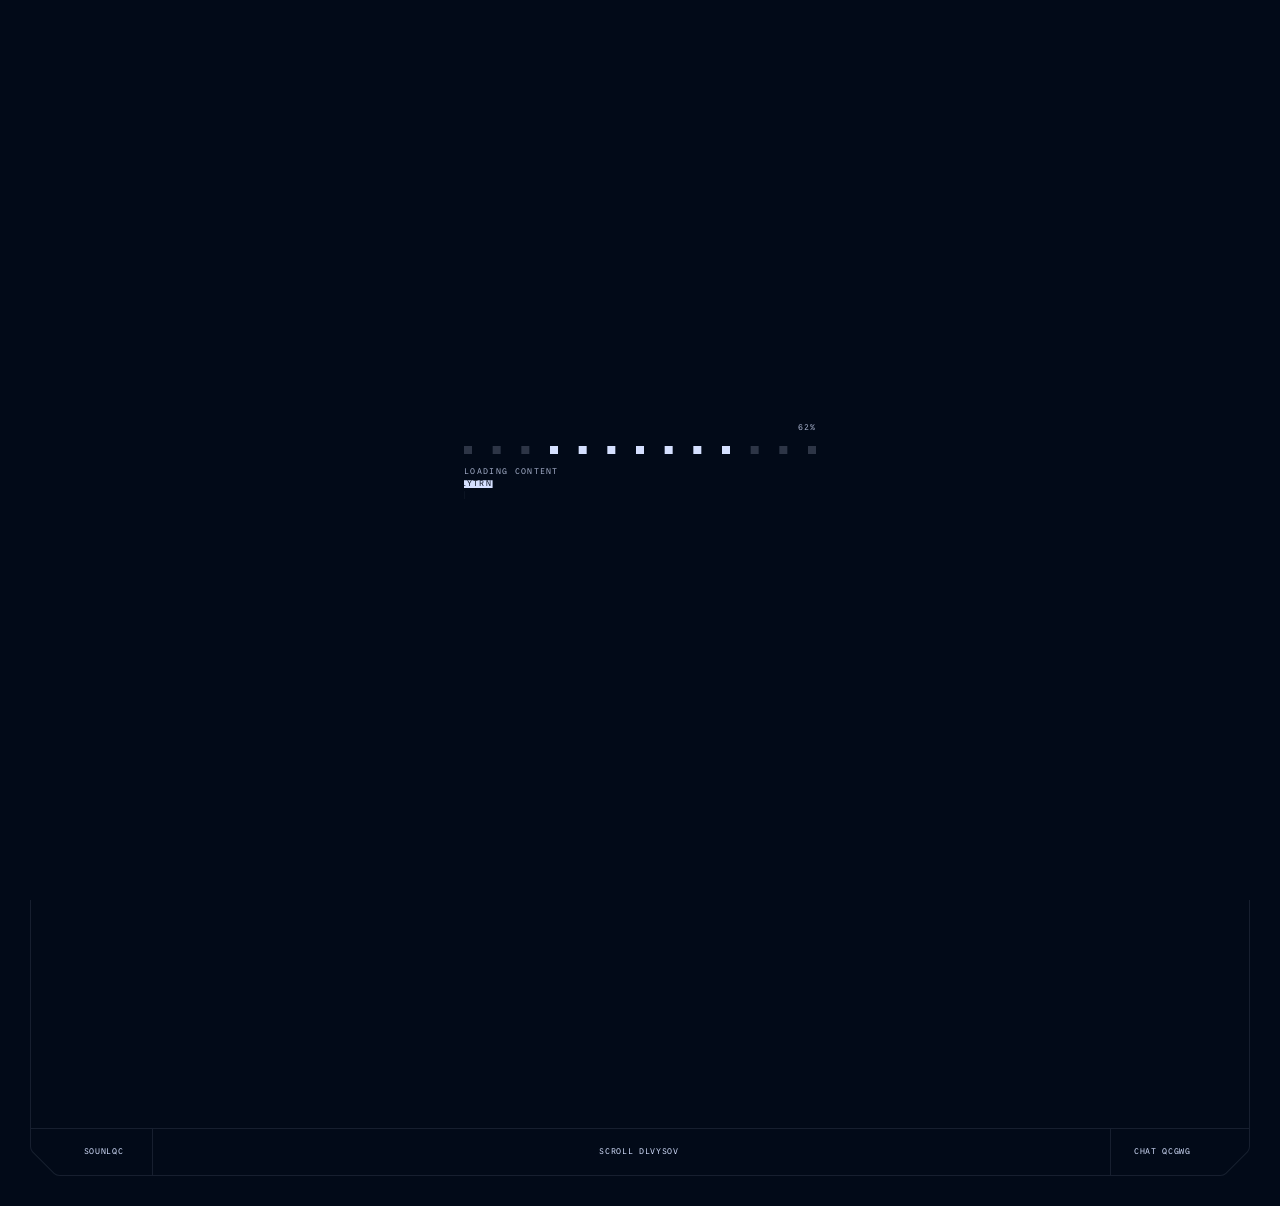
==== index.html @ 5335553f "Localize site content for Meridian Developments Pakistan Replace Hubtown India copy with fictional P" ====
<!DOCTYPE html><html  lang="en-PK"><head><meta charset="utf-8"><meta name="viewport" content="width=device-width, initial-scale=1"><script src="https://www.googletagmanager.com/gtag/js?id=G-R5HTBMW0V3" async></script><script src="/gtag-init.js"></script><style>.center-wrapper[data-v-f17dfb82]{align-items:center;display:flex;height:100vh;justify-content:center;width:100vw}.flash-square[data-v-f17dfb82]{background-color:#d5e0ff;height:8px;top:50%;transform:translate(-50%,-50%);width:8px;z-index:1}.flash-square[data-v-f17dfb82],.progress-text[data-v-f17dfb82]{left:50%;opacity:0;position:absolute}.progress-text[data-v-f17dfb82]{top:0;transform:translate(-50%,-75%)}.loading-text[data-v-f17dfb82]{bottom:0;left:50%;opacity:0;position:absolute;transform:translate(-50%,75%)}svg[data-v-f17dfb82]{display:block;height:40px;width:auto}.cell[data-v-f17dfb82]{fill:#d5e0ff;transform-box:fill-box}.stroke[data-v-f17dfb82]{fill:none;stroke:#d5e0ff;stroke-width:1;stroke-linecap:butt;stroke-linejoin:miter;stroke-dasharray:1;stroke-dashoffset:1}.intro-sq rect[data-v-f17dfb82]{fill:#d5e0ff;opacity:0}.intro-sq[data-v-f17dfb82]{transform-origin:0 0}#sqT rect[data-v-f17dfb82],.intro-sq[data-v-f17dfb82]{transform-box:fill-box}#sqT rect[data-v-f17dfb82]{opacity:0;transform:scale(4);transform-origin:50% 50%}#sqB1 rect[data-v-f17dfb82],#sqB5 rect[data-v-f17dfb82],#sqH1 rect[data-v-f17dfb82],#sqH5 rect[data-v-f17dfb82],#sqN1 rect[data-v-f17dfb82],#sqN5 rect[data-v-f17dfb82],#sqO1 rect[data-v-f17dfb82],#sqO5 rect[data-v-f17dfb82],#sqU1 rect[data-v-f17dfb82],#sqU5 rect[data-v-f17dfb82],#sqW1 rect[data-v-f17dfb82],#sqW5 rect[data-v-f17dfb82]{opacity:0}#H_C1col[data-v-f17dfb82],#H_C5col[data-v-f17dfb82],#N_C1col[data-v-f17dfb82],#N_C5col[data-v-f17dfb82],#T_C3col[data-v-f17dfb82],#U_C1col[data-v-f17dfb82],#U_C5col[data-v-f17dfb82],#W_C1col[data-v-f17dfb82],#W_C5col[data-v-f17dfb82]{transform:scaleY(0);transform-origin:50% 50%}#H_C1row[data-v-f17dfb82],#U_E1row[data-v-f17dfb82],#W_E1row[data-v-f17dfb82]{transform:scaleX(0);transform-origin:0 50%}#T_A3row[data-v-f17dfb82]{transform:scaleX(0);transform-origin:50% 50%}#W_A3col[data-v-f17dfb82]{transform:scaleY(0);transform-origin:50% 0}#N_A5row[data-v-f17dfb82]{transform:scaleX(0);transform-origin:100% 50%}#O_triangle[data-v-f17dfb82]{fill:#d5e0ff;transform:scale(0);transform-box:fill-box;transform-origin:0 100%}.letters[data-v-f17dfb82]{opacity:0}.letters-animating .stroke[data-v-f17dfb82]{animation:draw-f17dfb82 1s cubic-bezier(.2,0,0,1) 0s forwards}.letters-animating #H_C1col[data-v-f17dfb82],.letters-animating #H_C5col[data-v-f17dfb82],.letters-animating #N_C1col[data-v-f17dfb82],.letters-animating #N_C5col[data-v-f17dfb82],.letters-animating #T_C3col[data-v-f17dfb82],.letters-animating #U_C1col[data-v-f17dfb82],.letters-animating #U_C5col[data-v-f17dfb82],.letters-animating #W_C1col[data-v-f17dfb82],.letters-animating #W_C5col[data-v-f17dfb82]{animation:colFrom1-f17dfb82 1s cubic-bezier(.2,0,0,1) 0s forwards}.letters-animating #H_C1row[data-v-f17dfb82]{animation:rowFrom1-f17dfb82 1s cubic-bezier(.2,0,0,1) 67ms forwards}.letters-animating #U_E1row[data-v-f17dfb82],.letters-animating #W_E1row[data-v-f17dfb82]{animation:rowFrom0-f17dfb82 1s cubic-bezier(.2,0,0,1) 0s forwards}.letters-animating #B_loopTop[data-v-f17dfb82]{animation:draw-f17dfb82 1s cubic-bezier(.2,0,0,1) 67ms forwards}.letters-animating #T_A3row[data-v-f17dfb82]{animation:rowFrom0-f17dfb82 1s cubic-bezier(.2,0,0,1) 67ms forwards}.letters-animating #W_A3col[data-v-f17dfb82]{animation:colFrom0-f17dfb82 1s cubic-bezier(.2,0,0,1) 0s forwards}.letters-animating #N_A5row[data-v-f17dfb82]{animation:rowFrom1-f17dfb82 1s cubic-bezier(.2,0,0,1) 67ms forwards}.letters-animating #O_triangle[data-v-f17dfb82]{animation:triGrow-f17dfb82 1s cubic-bezier(.2,0,0,1) 67ms forwards}.letters-animating .letters[data-v-f17dfb82]{animation:showLetters-f17dfb82 0s linear 0s forwards}@keyframes colFrom1-f17dfb82{0%{transform:scaleY(1)}to{transform:scaleY(5)}}@keyframes colFrom0-f17dfb82{0%{transform:scaleY(0)}to{transform:scaleY(5)}}@keyframes rowFrom1-f17dfb82{0%{transform:scaleX(1)}to{transform:scaleX(5)}}@keyframes rowFrom0-f17dfb82{0%{transform:scaleX(0)}to{transform:scaleX(5)}}@keyframes draw-f17dfb82{0%{stroke-dashoffset:1}to{stroke-dashoffset:0}}@keyframes triGrow-f17dfb82{0%{transform:scale(0)}to{transform:scale(1)}}@keyframes showLetters-f17dfb82{to{opacity:1}}</style><style>.beveled-box[data-v-9317ace3]{display:flex;position:relative}.beveled-box.has-border[data-v-9317ace3]{background:transparent}.beveled-box-content[data-v-9317ace3]{display:flex;height:100%;position:relative;width:100%;z-index:1}.border-svg[data-v-9317ace3]{height:100%;left:0;pointer-events:none;position:absolute;top:0;width:100%;z-index:2}</style><style>.transparent[data-v-acc11dbd]{-webkit-backdrop-filter:blur(20px);backdrop-filter:blur(20px);background-color:#d5e0ff0d;color:#d5e0ff}.solid-light[data-v-acc11dbd],.transparent__background[data-v-acc11dbd]{background-color:#d5e0ff}.solid-light[data-v-acc11dbd]{color:#020a19}.solid-dark[data-v-acc11dbd]{background-color:#020a19;color:#d5e0ff}</style><style>.opacity-hover[data-v-ba815286]{cursor:pointer;transition:opacity .33s linear}.opacity-hover[data-v-ba815286]:hover{opacity:1}.theme-light[data-v-ba815286]{background-color:#d5e0ff;color:#020a19}</style><style>.qrButton[data-v-1f97fa6a]{-webkit-backdrop-filter:blur(20px);backdrop-filter:blur(20px);background-color:#d5e0ff1a}</style><style>.fauxBorder[data-v-c2bbcbea]{background-color:#020a191a;height:1px;left:0;position:absolute;top:0;transform:translate(-10%);width:200vw}.question[data-v-c2bbcbea]{color:#020a1980}</style><style>.cardBackground[data-v-e42651b4]{-webkit-backdrop-filter:blur(20px);backdrop-filter:blur(20px);background:#d5e0ff0d}.fauxBorder[data-v-e42651b4]{background-color:#020a191a;height:1px;left:0;position:absolute;top:0;transform:translate(-10%);width:200vw}</style><link rel="stylesheet" href="/_nuxt/entry.B3VGTdCo.css" crossorigin><link rel="preload" href="/fonts/grotesk-bold.woff2" as="font" type="font/woff2" crossorigin><link rel="preload" href="/fonts/grotesk-regular.woff2" as="font" type="font/woff2" crossorigin><link rel="preload" href="/fonts/grotesk-light.woff2" as="font" type="font/woff2" crossorigin><link rel="preload" href="/fonts/commit-mono.otf" as="font" type="font/opentype" crossorigin><link rel="preload" href="/fonts/commit-mono-bold.ttf" as="font" type="font/truetype" crossorigin><link rel="preload" as="fetch" crossorigin="anonymous" href="/_payload.json?b86e74f0-2e60-498e-9f13-fb0e963d8aa3"><link rel="modulepreload" as="script" crossorigin href="/_nuxt/u1ipQrxM.js"><link rel="modulepreload" as="script" crossorigin href="/_nuxt/DFx-XpBD.js"><link rel="preload" as="fetch" fetchpriority="low" crossorigin="anonymous" href="/_nuxt/builds/meta/b86e74f0-2e60-498e-9f13-fb0e963d8aa3.json"><link rel="prefetch" as="script" crossorigin href="/_nuxt/651Dh9dk.js"><link rel="prefetch" as="script" crossorigin href="/_nuxt/0HLO-J_r.js"><link rel="prefetch" as="script" crossorigin href="/_nuxt/biq0egKh.js"><link rel="prefetch" as="script" crossorigin href="/_nuxt/ocXXpsJX.js"><link rel="prefetch" as="script" crossorigin href="/_nuxt/Bmtl4jgW.js"><link rel="prefetch" as="script" crossorigin href="/_nuxt/D9UjBbvm.js"><meta name="robots" content="index, follow, max-image-preview:large, max-snippet:-1, max-video-preview:-1"><meta name="description" content="Meridian Developments Pakistan creates premium residential and commercial landmarks across Karachi, Lahore, Islamabad, and Rawalpindi."><meta property="og:description" content="Meridian Developments Pakistan creates premium residential and commercial landmarks across Karachi, Lahore, Islamabad, and Rawalpindi."><meta property="og:image" content="https://meridian-pk.vercel.app/images/share_asset.jpg"><meta name="twitter:card" content="summary_large_image"><title>Meridian Developments Pakistan | Premium Real Estate Developer</title><link rel="canonical" href="https://meridian-pk.vercel.app/"><link rel="icon" href="/images/favicon/favicon.ico" sizes="48x48"><link rel="icon" type="image/svg+xml" href="/images/favicon/favicon.svg"><link rel="icon" type="image/png" sizes="96x96" href="/images/favicon/favicon-96x96.png"><link rel="apple-touch-icon" href="/images/favicon/apple-touch-icon.png"><link rel="manifest" href="/images/favicon/site.webmanifest"><script type="module" src="/_nuxt/u1ipQrxM.js" crossorigin></script></head><body><!--teleport start anchor--><!--teleport anchor--><!--teleport start anchor--><!--teleport anchor--><!--teleport start anchor--><!--teleport anchor--><!--teleport start anchor--><!--teleport anchor--><!--teleport start anchor--><!--teleport anchor--><div id="__nuxt"><!--[--><div></div><!----><div class="loader fixed inset-0 bg-dark-blue z-[1000] flex justify-center items-center" data-v-f17dfb82><div class="center-wrapper flex-col opacity-0 scale-75 md:scale-100" data-v-f17dfb82><div class="relative w-fit h-fit" data-v-f17dfb82><div class="progress-text text-11 leading-1 tracking-16 font-mono text-off-blue" data-v-f17dfb82>0% </div><div class="flash-square" data-v-f17dfb82></div><svg xmlns="http://www.w3.org/2000/svg" viewBox="0 0 352 40" data-v-f17dfb82><g id="sqH1" class="intro-sq" style="--dx:0px;" data-v-f17dfb82><rect x="0" y="16" width="8" height="8" data-v-f17dfb82></rect></g><g id="sqH5" class="intro-sq" style="--dx:3.333px;" data-v-f17dfb82><rect x="28.667" y="16" width="8" height="8" data-v-f17dfb82></rect></g><g id="sqU1" class="intro-sq" style="--dx:-5.333px;" data-v-f17dfb82><rect x="57.333" y="16" width="8" height="8" data-v-f17dfb82></rect></g><g id="sqU5" class="intro-sq" style="--dx:-2px;" data-v-f17dfb82><rect x="86" y="16" width="8" height="8" data-v-f17dfb82></rect></g><g id="sqB1" class="intro-sq" style="--dx:-10.667px;" data-v-f17dfb82><rect x="114.667" y="16" width="8" height="8" data-v-f17dfb82></rect></g><g id="sqB5" class="intro-sq" style="--dx:-7.333px;" data-v-f17dfb82><rect x="143.333" y="16" width="8" height="8" data-v-f17dfb82></rect></g><g id="sqT" class="intro-sq" style="--dx:0px;" data-v-f17dfb82><rect x="172" y="16" width="8" height="8" data-v-f17dfb82></rect></g><g id="sqO1" class="intro-sq" style="--dx:7.333px;" data-v-f17dfb82><rect x="200.667" y="16" width="8" height="8" data-v-f17dfb82></rect></g><g id="sqO5" class="intro-sq" style="--dx:10.667px;" data-v-f17dfb82><rect x="229.333" y="16" width="8" height="8" data-v-f17dfb82></rect></g><g id="sqW1" class="intro-sq" style="--dx:2px;" data-v-f17dfb82><rect x="258" y="16" width="8" height="8" data-v-f17dfb82></rect></g><g id="sqW5" class="intro-sq" style="--dx:5.333px;" data-v-f17dfb82><rect x="286.667" y="16" width="8" height="8" data-v-f17dfb82></rect></g><g id="sqN1" class="intro-sq" style="--dx:-3.333px;" data-v-f17dfb82><rect x="315.333" y="16" width="8" height="8" data-v-f17dfb82></rect></g><g id="sqN5" class="intro-sq" style="--dx:0px;" data-v-f17dfb82><rect x="344" y="16" width="8" height="8" data-v-f17dfb82></rect></g><g class="letters" data-v-f17dfb82><g transform="translate(0,0) scale(8)" data-v-f17dfb82><rect id="H_C1col" class="cell" x="0" y="2" width="1" height="1" data-v-f17dfb82></rect><rect id="H_C5col" class="cell" x="4" y="2" width="1" height="1" data-v-f17dfb82></rect><rect id="H_C1row" class="cell" x="0" y="2" width="1" height="1" data-v-f17dfb82></rect></g><g transform="translate(52,0) scale(8)" data-v-f17dfb82><rect id="U_C1col" class="cell" x="0" y="2" width="1" height="1" data-v-f17dfb82></rect><rect id="U_C5col" class="cell" x="4" y="2" width="1" height="1" data-v-f17dfb82></rect><rect id="U_E1row" class="cell" x="0" y="4" width="1" height="1" data-v-f17dfb82></rect></g><g transform="translate(104,0) scale(8)" data-v-f17dfb82><rect class="cell" x="0" y="2" width="1" height="1" data-v-f17dfb82></rect><rect class="cell" x="4" y="2" width="1" height="1" data-v-f17dfb82></rect><path id="B_mid" class="stroke" d="M0.5 2.5L4.5 2.5" pathLength="1" data-v-f17dfb82></path><path id="B_loopBottom" class="stroke" d="M4.5 2.5L4.5 4.5L0.5 4.5L0.5 2.5" pathLength="1" data-v-f17dfb82></path><path id="B_loopTop" class="stroke" d="M0.5 2.5L0.5 0.5L4.5 0.5L4.5 2.5" pathLength="1" data-v-f17dfb82></path></g><g transform="translate(156,0) scale(8)" data-v-f17dfb82><rect id="T_C3col" class="cell" x="2" y="2" width="1" height="1" data-v-f17dfb82></rect><rect id="T_A3row" class="cell" x="2" y="0" width="1" height="1" data-v-f17dfb82></rect></g><g transform="translate(208,0) scale(8)" data-v-f17dfb82><rect class="cell" x="0" y="2" width="1" height="1" data-v-f17dfb82></rect><rect class="cell" x="4" y="2" width="1" height="1" data-v-f17dfb82></rect><path class="stroke" d="M0.5 2.5L0.5 4.5L4.5 4.5L4.5 2.5" pathLength="1" data-v-f17dfb82></path><path class="stroke" d="M4.5 2.5L4.5 0.5L0.5 0.5L0.5 2.5" pathLength="1" data-v-f17dfb82></path><path id="O_triangle" d="M0.5 1L0.5 5L5 5Z" data-v-f17dfb82></path></g><g transform="translate(260,0) scale(8)" data-v-f17dfb82><rect id="W_C1col" class="cell" x="0" y="2" width="1" height="1" data-v-f17dfb82></rect><rect id="W_C5col" class="cell" x="4" y="2" width="1" height="1" data-v-f17dfb82></rect><rect id="W_E1row" class="cell" x="0" y="4" width="1" height="1" data-v-f17dfb82></rect><rect id="W_A3col" class="cell" x="2" y="0" width="1" height="1" data-v-f17dfb82></rect></g><g transform="translate(312,0) scale(8)" data-v-f17dfb82><rect id="N_C1col" class="cell" x="0" y="2" width="1" height="1" data-v-f17dfb82></rect><rect id="N_C5col" class="cell" x="4" y="2" width="1" height="1" data-v-f17dfb82></rect><rect id="N_A5row" class="cell" x="4" y="0" width="1" height="1" data-v-f17dfb82></rect></g></g></svg><div class="loading-text text-11 leading-1 tracking-16 uppercase font-mono text-off-blue" data-v-f17dfb82> Loading content </div><div class="flex flex-col gap-4 absolute bottom-0 left-0 translate-y-[150%] text-11 leading-1 tracking-16 uppercase font-mono text-off-blue" data-v-f17dfb82><span class="relative inline-block whitespace-nowrap overflow-hidden w-fit h-fit" manual-trigger="true" data-v-f17dfb82><span class="invisible hidden" aria-hidden="true"><!--[--> 100% Loaded <!--]--></span><span class="relative z-10"></span><span class="absolute top-0 left-0 w-full h-full z-20 bg-off-blue text-dark-blue flex items-center"></span></span><span class="relative inline-block whitespace-nowrap overflow-hidden w-fit h-fit" manual-trigger="true" data-v-f17dfb82><span class="invisible hidden" aria-hidden="true"><!--[--> Ready to Explore <!--]--></span><span class="relative z-10"></span><span class="absolute top-0 left-0 w-full h-full z-20 bg-off-blue text-dark-blue flex items-center"></span></span></div></div></div></div><div><!--[--><div class="flex flex-col items-center select-none touch-none gap-y-20 pointer-events-none" style="opacity:1;" id="district-item-central-suburbs"><div class="relative w-40 h-40"><div class="w-full h-full relative"><div class="w-full h-full bg-off-blue scale-0 opacity-0 absolute left-1/2 top-1/2 -translate-x-1/2 -translate-y-1/2"></div><div class="w-full h-full absolute top-0 left-0 border-off-blue border-opacity-20 border"></div><div class="w-2 h-2 absolute top-0 left-0 -translate-y-1 -translate-x-1 bg-off-blue"></div><div class="w-2 h-2 absolute top-0 right-0 -translate-y-1 translate-x-1 bg-off-blue"></div><div class="w-2 h-2 absolute bottom-0 left-0 translate-y-1 -translate-x-1 bg-off-blue"></div><div class="w-2 h-2 absolute bottom-0 right-0 translate-y-1 translate-x-1 bg-off-blue"></div></div><div class="w-[0.313rem] h-[0.313rem] absolute top-1/2 left-1/2 -translate-y-1/2 -translate-x-1/2 bg-off-blue"></div></div><div class="relative top-full flex flex-col items-center gap-y-8"><div class="flex relative p-4"><div class="w-full h-full absolute left-0 top-0 bg-off-blue"></div><span class="relative whitespace-nowrap font-mono text-11 leading-1.2 tracking-8 text-dark-blue text-nowrap uppercase" style="display:inline-block;"><span class="invisible inline-block" aria-hidden="true"><!--[-->09 PROJECTS<!--]--></span><span class="absolute inset-0"></span></span></div><span class="text-16 font-bold leading-0.8 tracking-4 uppercase text-off-blue text-nowrap"><span class="relative whitespace-nowrap uppercase" style="display:inline-block;"><span class="invisible inline-block" aria-hidden="true"><!--[-->Islamabad<!--]--></span><span class="absolute inset-0"></span></span></span></div></div><div class="flex flex-col items-center select-none touch-none gap-y-20 pointer-events-none" style="opacity:1;" id="district-item-south-mumbai"><div class="relative w-40 h-40"><div class="w-full h-full relative"><div class="w-full h-full bg-off-blue scale-0 opacity-0 absolute left-1/2 top-1/2 -translate-x-1/2 -translate-y-1/2"></div><div class="w-full h-full absolute top-0 left-0 border-off-blue border-opacity-20 border"></div><div class="w-2 h-2 absolute top-0 left-0 -translate-y-1 -translate-x-1 bg-off-blue"></div><div class="w-2 h-2 absolute top-0 right-0 -translate-y-1 translate-x-1 bg-off-blue"></div><div class="w-2 h-2 absolute bottom-0 left-0 translate-y-1 -translate-x-1 bg-off-blue"></div><div class="w-2 h-2 absolute bottom-0 right-0 translate-y-1 translate-x-1 bg-off-blue"></div></div><div class="w-[0.313rem] h-[0.313rem] absolute top-1/2 left-1/2 -translate-y-1/2 -translate-x-1/2 bg-off-blue"></div></div><div class="relative top-full flex flex-col items-center gap-y-8"><div class="flex relative p-4"><div class="w-full h-full absolute left-0 top-0 bg-off-blue"></div><span class="relative whitespace-nowrap font-mono text-11 leading-1.2 tracking-8 text-dark-blue text-nowrap uppercase" style="display:inline-block;"><span class="invisible inline-block" aria-hidden="true"><!--[-->12 PROJECTS<!--]--></span><span class="absolute inset-0"></span></span></div><span class="text-16 font-bold leading-0.8 tracking-4 uppercase text-off-blue text-nowrap"><span class="relative whitespace-nowrap uppercase" style="display:inline-block;"><span class="invisible inline-block" aria-hidden="true"><!--[-->Karachi<!--]--></span><span class="absolute inset-0"></span></span></span></div></div><div class="flex flex-col items-center select-none touch-none gap-y-20 pointer-events-none" style="opacity:1;" id="district-item-western-suburbs"><div class="relative w-40 h-40"><div class="w-full h-full relative"><div class="w-full h-full bg-off-blue scale-0 opacity-0 absolute left-1/2 top-1/2 -translate-x-1/2 -translate-y-1/2"></div><div class="w-full h-full absolute top-0 left-0 border-off-blue border-opacity-20 border"></div><div class="w-2 h-2 absolute top-0 left-0 -translate-y-1 -translate-x-1 bg-off-blue"></div><div class="w-2 h-2 absolute top-0 right-0 -translate-y-1 translate-x-1 bg-off-blue"></div><div class="w-2 h-2 absolute bottom-0 left-0 translate-y-1 -translate-x-1 bg-off-blue"></div><div class="w-2 h-2 absolute bottom-0 right-0 translate-y-1 translate-x-1 bg-off-blue"></div></div><div class="w-[0.313rem] h-[0.313rem] absolute top-1/2 left-1/2 -translate-y-1/2 -translate-x-1/2 bg-off-blue"></div></div><div class="relative top-full flex flex-col items-center gap-y-8"><div class="flex relative p-4"><div class="w-full h-full absolute left-0 top-0 bg-off-blue"></div><span class="relative whitespace-nowrap font-mono text-11 leading-1.2 tracking-8 text-dark-blue text-nowrap uppercase" style="display:inline-block;"><span class="invisible inline-block" aria-hidden="true"><!--[-->18 PROJECTS<!--]--></span><span class="absolute inset-0"></span></span></div><span class="text-16 font-bold leading-0.8 tracking-4 uppercase text-off-blue text-nowrap"><span class="relative whitespace-nowrap uppercase" style="display:inline-block;"><span class="invisible inline-block" aria-hidden="true"><!--[-->Lahore<!--]--></span><span class="absolute inset-0"></span></span></span></div></div><div class="flex flex-col items-center select-none touch-none gap-y-20 pointer-events-none" style="opacity:1;" id="district-item-thane"><div class="relative w-40 h-40"><div class="w-full h-full relative"><div class="w-full h-full bg-off-blue scale-0 opacity-0 absolute left-1/2 top-1/2 -translate-x-1/2 -translate-y-1/2"></div><div class="w-full h-full absolute top-0 left-0 border-off-blue border-opacity-20 border"></div><div class="w-2 h-2 absolute top-0 left-0 -translate-y-1 -translate-x-1 bg-off-blue"></div><div class="w-2 h-2 absolute top-0 right-0 -translate-y-1 translate-x-1 bg-off-blue"></div><div class="w-2 h-2 absolute bottom-0 left-0 translate-y-1 -translate-x-1 bg-off-blue"></div><div class="w-2 h-2 absolute bottom-0 right-0 translate-y-1 translate-x-1 bg-off-blue"></div></div><div class="w-[0.313rem] h-[0.313rem] absolute top-1/2 left-1/2 -translate-y-1/2 -translate-x-1/2 bg-off-blue"></div></div><div class="relative top-full flex flex-col items-center gap-y-8"><div class="flex relative p-4"><div class="w-full h-full absolute left-0 top-0 bg-off-blue"></div><span class="relative whitespace-nowrap font-mono text-11 leading-1.2 tracking-8 text-dark-blue text-nowrap uppercase" style="display:inline-block;"><span class="invisible inline-block" aria-hidden="true"><!--[-->06 PROJECTS<!--]--></span><span class="absolute inset-0"></span></span></div><span class="text-16 font-bold leading-0.8 tracking-4 uppercase text-off-blue text-nowrap"><span class="relative whitespace-nowrap uppercase" style="display:inline-block;"><span class="invisible inline-block" aria-hidden="true"><!--[-->Thane<!--]--></span><span class="absolute inset-0"></span></span></span></div></div><!--]--><div style="width:100%;height:100%;position:fixed;top:0;left:0;z-index:0;"><div style="width:100%;height:100%;filter:none;"></div><!--[--><div class="absolute inset-0 w-full h-full bg-dark-blue pointer-events-none" style="opacity:0;"><!----></div><!--]--></div></div><div><div><!--[--><div id="map" class="w-full h-full absolute"></div><div class="page"><div><div class="flex flex-col overflow-hidden"><div class="hidden sm:flex flex-col fixed top-1/2 -translate-y-1/2 z-10 left-[0.625rem] sm:left-[2.5rem] gap-y-4"><!--[--><div class="cursor-pointer flex relative pl-14 py-10"><div class="absolute w-8 h-8 flex left-0 -translate-x-1/2"><div class="w-full h-full bg-off-blue"></div></div><span class="text-12 font-regular leading-0.9 tracking-24 uppercase text-off-blue"><span class="relative whitespace-nowrap uppercase block" style="display:inline-block;"><span class="invisible inline-block" aria-hidden="true"><!--[-->Future<!--]--></span><span class="absolute inset-0"></span></span></span></div><div class="cursor-pointer flex relative pl-14 py-10"><div class="absolute w-8 h-8 flex left-0 -translate-x-1/2"><div class="w-full h-full bg-off-blue"></div></div><span class="text-12 font-regular leading-0.9 tracking-24 uppercase text-off-blue"><span class="relative whitespace-nowrap uppercase block" style="display:inline-block;"><span class="invisible inline-block" aria-hidden="true"><!--[-->Innovation<!--]--></span><span class="absolute inset-0"></span></span></span></div><div class="cursor-pointer flex relative pl-14 py-10"><div class="absolute w-8 h-8 flex left-0 -translate-x-1/2"><div class="w-full h-full bg-off-blue"></div></div><span class="text-12 font-regular leading-0.9 tracking-24 uppercase text-off-blue"><span class="relative whitespace-nowrap uppercase block" style="display:inline-block;"><span class="invisible inline-block" aria-hidden="true"><!--[-->Collaboration<!--]--></span><span class="absolute inset-0"></span></span></span></div><div class="cursor-pointer flex relative pl-14 py-10"><div class="absolute w-8 h-8 flex left-0 -translate-x-1/2"><div class="w-full h-full bg-off-blue"></div></div><span class="text-12 font-regular leading-0.9 tracking-24 uppercase text-off-blue"><span class="relative whitespace-nowrap uppercase block" style="display:inline-block;"><span class="invisible inline-block" aria-hidden="true"><!--[-->Excellence<!--]--></span><span class="absolute inset-0"></span></span></span></div><div class="cursor-pointer flex relative pl-14 py-10"><div class="absolute w-8 h-8 flex left-0 -translate-x-1/2"><div class="w-full h-full bg-off-blue"></div></div><span class="text-12 font-regular leading-0.9 tracking-24 uppercase text-off-blue"><span class="relative whitespace-nowrap uppercase block" style="display:inline-block;"><span class="invisible inline-block" aria-hidden="true"><!--[-->Purpose<!--]--></span><span class="absolute inset-0"></span></span></span></div><div class="cursor-pointer flex relative pl-14 py-10"><div class="absolute w-8 h-8 flex left-0 -translate-x-1/2"><div class="w-full h-full bg-off-blue"></div></div><span class="text-12 font-regular leading-0.9 tracking-24 uppercase text-off-blue"><span class="relative whitespace-nowrap uppercase block" style="display:inline-block;"><span class="invisible inline-block" aria-hidden="true"><!--[-->Legacy<!--]--></span><span class="absolute inset-0"></span></span></span></div><!--]--></div><div class="beveled-box flex-1 m-[0.625rem] md:m-[2.5rem] h-[calc(100dvh-0.625rem*2)] md:h-[calc(100dvh-2.5rem*2)] max-h-[calc(100dvh-0.625rem*2)] md:max-h-[calc(100dvh-2.5rem*2)] has-border flex-1 m-[0.625rem] md:m-[2.5rem] h-[calc(100dvh-0.625rem*2)] md:h-[calc(100dvh-2.5rem*2)] max-h-[calc(100dvh-0.625rem*2)] md:max-h-[calc(100dvh-2.5rem*2)]" data-v-9317ace3><div class="beveled-box-content" style="" data-v-9317ace3><!--[--><div class="absolute top-0 left-0 w-full px-28 sm:px-32 py-18 sm:py-32 pointer-events-none z-[9999]" aria-label="Main site navigation"><div class="flex items-center justify-between"><a aria-current="page" href="/" class="router-link-active router-link-exact-active w-fit sm:w-1/3 pointer-events-auto sm:w-auto flex justify-center sm:justify-start" aria-label="homepage"><svg xmlns="http://www.w3.org/2000/svg" fill="none" viewBox="0 0 186 20" class="w-[11.625rem] h-[1.25rem] hidden sm:block text-off-blue"><path fill="#D5E0FF" d="M0 0h4.043v8h12.13V0h4.044v20h-4.043v-8H4.044v8H0zm28.304 0h4.044v16h12.13V0h4.044v20H28.304zM56.61 0h20.217v20H56.61zm4.043 4v4h12.13V4zm12.13 8h-12.13v4h12.13zm16.175-8H80.87V0h20.217v4H93v16h-4.043V4Zm48.521-4h4.044v16h4.043V0h4.044v16h4.043V0h4.044v20h-20.218zm28.305 0H186v20h-4.043V4h-12.131v16h-4.043V0ZM129.39 20h-20.218V0h20.218zm-4.042-4V4h-12.131z"></path></svg><svg xmlns="http://www.w3.org/2000/svg" fill="none" viewBox="0 0 32 32" class="w-[2rem] h-[2rem] sm:hidden text-off-blue"><path fill="currentColor" d="M32 32H0V0h32zm-6.396-6.4V6.402h-19.2l19.2 19.2Z"></path></svg></a><div class="absolute top-10 md:top-16 right-10 md:right-16 flex z-10 pointer-events-auto items-center"><div class="text-white mr-24 hidden md:flex gap-16 text-12 tracking-16 uppercase"><a href="/about" class="font-mono text-off-blue" title="About Us"><span class="sr-only">About Us</span><span class="relative whitespace-nowrap" style="display:inline-block;" aria-hidden="true"><span class="invisible inline-block" aria-hidden="true"><!--[--> About <!--]--></span><span class="absolute inset-0"></span></span></a><a href="/projects" class="font-mono text-off-blue" title="Careers"><span class="sr-only">Projects</span><span class="relative whitespace-nowrap" style="display:inline-block;" aria-hidden="true"><span class="invisible inline-block" aria-hidden="true"><!--[--> Projects <!--]--></span><span class="absolute inset-0"></span></span></a><a href="/careers" class="font-mono text-off-blue" title="Careers"><span class="sr-only">Careers</span><span class="relative whitespace-nowrap" style="display:inline-block;" aria-hidden="true"><span class="invisible inline-block" aria-hidden="true"><!--[--> Careers <!--]--></span><span class="absolute inset-0"></span></span></a><a href="/contact" class="font-mono text-off-blue" title="Contact Us"><span class="sr-only">Contact Us</span><span class="relative whitespace-nowrap" style="display:inline-block;" aria-hidden="true"><span class="invisible inline-block" aria-hidden="true"><!--[--> Contact <!--]--></span><span class="absolute inset-0"></span></span></a><a href="/news" class="font-mono text-off-blue" title="News"><span class="sr-only">News</span><span class="relative whitespace-nowrap" style="display:inline-block;" aria-hidden="true"><span class="invisible inline-block" aria-hidden="true"><!--[--> News <!--]--></span><span class="absolute inset-0"></span></span></a></div><div class="pointer-events-auto flex"><div class="relative" style="opacity:1;" data-v-acc11dbd><svg class="absolute inset-0 w-full h-full pointer-events-none z-10" style="opacity:0;transition:opacity 0.1s;" viewBox="0 0 0 0" fill="none" xmlns="http://www.w3.org/2000/svg" preserveAspectRatio="none" data-v-acc11dbd><path d="" stroke="#D5E0FF" stroke-width="0" stroke-linecap="butt" stroke-linejoin="round" fill="none" opacity="0.15" data-v-acc11dbd></path><path d="" stroke="#D5E0FF" stroke-width="0" stroke-linecap="butt" stroke-linejoin="round" fill="none" opacity="0.15" data-v-acc11dbd></path></svg><button class="m-0 p-0 bg-none border-none focus:outline-none" data-v-acc11dbd><!--[--><div class="beveled-box" data-v-acc11dbd data-v-9317ace3><div class="beveled-box-content" style="" data-v-9317ace3><!--[--><div class="flex justify-center items-center gap-8 px-28 font-bold text-11 sm:text-12 leading-1.2 tracking-16 uppercase transparent py-20" data-v-acc11dbd><div data-icon-animate class="relative w-8 h-12" data-v-acc11dbd><div class="absolute w-4 h-4 top-0 left-0 bg-[currentColor]"></div><div class="absolute opacity-0 w-4 h-4 top-0 right-0 bg-[currentColor]"></div><div class="absolute opacity-0 w-4 h-4 left-0 top-[50%] -translate-y-1/2 bg-[currentColor]"></div><div class="absolute w-4 h-4 right-0 top-[50%] -translate-y-1/2 bg-[currentColor]"></div><div class="absolute w-4 h-4 bottom-0 left-0 bg-[currentColor]"></div><div class="absolute opacity-0 w-4 h-4 bottom-0 right-0 bg-[currentColor]"></div></div><span class="relative whitespace-nowrap" style="display:inline-block;" data-v-acc11dbd><span class="invisible inline-block" aria-hidden="true"><!--[--><!--[--> Login <!--]--><!--]--></span><span class="absolute inset-0"></span></span><div class="transparent__background absolute top-0 left-0 w-full h-full bg-off-white opacity-0 -z-1" data-v-acc11dbd></div></div><!--]--></div><!----><div class="absolute bottom-0 left-0 w-full" data-v-9317ace3><!----></div><!--[--><!--]--></div><!--]--></button></div><div class="relative" style="opacity:1;" data-v-acc11dbd><svg class="absolute inset-0 w-full h-full pointer-events-none z-10" style="opacity:0;transition:opacity 0.1s;" viewBox="0 0 0 0" fill="none" xmlns="http://www.w3.org/2000/svg" preserveAspectRatio="none" data-v-acc11dbd><path d="" stroke="#D5E0FF" stroke-width="1" stroke-linecap="butt" stroke-linejoin="round" fill="none" opacity="0.15" data-v-acc11dbd></path><path d="" stroke="#D5E0FF" stroke-width="1" stroke-linecap="butt" stroke-linejoin="round" fill="none" opacity="0.15" data-v-acc11dbd></path></svg><button class="m-0 p-0 bg-none border-none focus:outline-none" data-v-acc11dbd><!--[--><div class="beveled-box" data-v-acc11dbd data-v-9317ace3><div class="beveled-box-content" style="" data-v-9317ace3><!--[--><div class="flex justify-center items-center gap-8 px-28 font-bold text-11 sm:text-12 leading-1.2 tracking-16 uppercase solid-light py-20" data-v-acc11dbd><div data-icon-animate class="relative w-12 h-12" data-v-acc11dbd><div class="absolute w-4 h-4 top-0 left-0 bg-[currentColor]"></div><div class="absolute w-4 h-4 top-0 right-0 bg-[currentColor]"></div><div class="absolute w-4 h-4 bottom-0 left-0 bg-[currentColor]"></div><div class="absolute w-4 h-4 bottom-0 right-0 bg-[currentColor]"></div></div><span class="relative whitespace-nowrap" style="display:inline-block;" data-v-acc11dbd><span class="invisible inline-block" aria-hidden="true"><!--[--><!--[--> Menu <!--]--><!--]--></span><span class="absolute inset-0"></span></span><div class="transparent__background absolute top-0 left-0 w-full h-full bg-off-white opacity-0 -z-1" data-v-acc11dbd></div></div><!--]--></div><!----><div class="absolute bottom-0 left-0 w-full" data-v-9317ace3><!----></div><!--[--><!--]--></div><!--]--></button></div></div></div></div></div><div class="js-page-scroll | relative w-full h-full overflow-y-scroll overflow-x-hidden"><div class="relative mb-[calc(0.625rem*2)] md:mb-[calc(2.5rem*2)] w-full"><!--[--><div class="relative pointer-events-none h-[400vh] | js-home:first js-home:section" data-trigger-start="0" data-trigger-end="0" id="home-section-0"><div id="" class="absolute bottom-0 w-full h-40 pointer-events-none"></div><div class="sticky pointer-events-none top-0 w-full h-[100vh] flex justify-center items-center"><!--[--><div class="fixed top-0 w-full pb-[7rem] md:pb-[7.5rem] px-36 md:px-40 h-full text-off-blue flex items-end"><div class="flex flex-col w-full h-auto sm:items-center"><div class="sm:hidden gap-x-8 flex mb-32"><div class="w-8 h-8 bg-off-blue"></div><span class="text-11 leading-0.9 tracking-24 uppercase text-off-blue">Future</span></div><div class="mb-14 sm:mb-24 text-32 sm:text-40 sm:text-center leading-1 tracking-4 uppercase font-bold text-off-blue">We shape <br class="sm:hidden"> the future <br> of Pakistan's cities</div><span class="mb-0 sm:mb-32 sm:max-w-[72%] md:max-w-[32%] sm:text-center text-14 sm:text-16 leading-1.6 -tracking-2 font-light text-off-blue opacity-60">Meridian creates thoughtful residential, commercial and mixed-use developments across Pakistan — from concept to completion, for communities that endure.</span><div class="flex mt-24 sm:mt-0"><div class="relative pointer-events-auto" style="opacity:1;" href="/projects" border-width="2" data-v-acc11dbd><svg class="absolute inset-0 w-full h-full pointer-events-none z-10" style="opacity:0;transition:opacity 0.1s;" viewBox="0 0 0 0" fill="none" xmlns="http://www.w3.org/2000/svg" preserveAspectRatio="none" data-v-acc11dbd><path d="" stroke="#D5E0FF" stroke-width="1" stroke-linecap="butt" stroke-linejoin="round" fill="none" opacity="0.15" data-v-acc11dbd></path><path d="" stroke="#D5E0FF" stroke-width="1" stroke-linecap="butt" stroke-linejoin="round" fill="none" opacity="0.15" data-v-acc11dbd></path></svg><a href="/projects" class="m-0 p-0 bg-none border-none pointer-events-auto focus:outline-none" border-width="2" data-v-acc11dbd><!--[--><div class="beveled-box has-border" data-v-acc11dbd data-v-9317ace3><div class="beveled-box-content" style="" data-v-9317ace3><!--[--><div class="flex justify-center items-center gap-8 px-28 font-bold text-11 sm:text-12 leading-1.2 tracking-16 uppercase transparent py-20" data-v-acc11dbd><div data-icon-animate class="relative w-8 h-12" data-v-acc11dbd><div class="absolute w-4 h-4 top-0 left-0 bg-[currentColor]"></div><div class="absolute opacity-0 w-4 h-4 top-0 right-0 bg-[currentColor]"></div><div class="absolute opacity-0 w-4 h-4 left-0 top-[50%] -translate-y-1/2 bg-[currentColor]"></div><div class="absolute w-4 h-4 right-0 top-[50%] -translate-y-1/2 bg-[currentColor]"></div><div class="absolute w-4 h-4 bottom-0 left-0 bg-[currentColor]"></div><div class="absolute opacity-0 w-4 h-4 bottom-0 right-0 bg-[currentColor]"></div></div><span class="relative whitespace-nowrap" style="display:inline-block;" data-v-acc11dbd><span class="invisible inline-block" aria-hidden="true"><!--[--><!--[-->Explore our projects<!--]--><!--]--></span><span class="absolute inset-0"></span></span><div class="transparent__background absolute top-0 left-0 w-full h-full bg-off-white opacity-0 -z-1" data-v-acc11dbd></div></div><!--]--></div><svg class="border-svg" viewBox="0 0 0 0" preserveAspectRatio="none" data-v-9317ace3><path d="" fill="none" stroke="rgba(213, 224, 255, 0.1)" stroke-width="2" data-v-9317ace3></path></svg><div class="absolute bottom-0 left-0 w-full" data-v-9317ace3><!----></div><!--[--><!--]--></div><!--]--></a></div></div></div></div><!--]--></div></div><div class="relative pointer-events-none h-[400vh] | js-home:second js-home:section" data-trigger-start="0" data-trigger-end="0" id="home-section-1"><div id="" class="absolute bottom-0 w-full h-40 pointer-events-none"></div><div class="sticky pointer-events-none top-0 w-full h-[100vh] flex justify-center items-center"><!--[--><div class="fixed top-0 w-full pb-[7rem] md:pb-[7.5rem] px-36 md:px-40 h-full text-off-blue flex items-end"><div class="flex flex-col w-full h-auto sm:items-center"><div class="sm:hidden gap-x-8 flex mb-32"><div class="w-8 h-8 bg-off-blue"></div><span class="text-11 leading-0.9 tracking-24 uppercase text-off-blue">Innovation</span></div><div class="mb-14 sm:mb-24 text-32 sm:text-40 sm:text-center leading-1 tracking-4 uppercase font-bold text-off-blue">We lead <br class="sm:hidden"> the way in <br> development</div><span class="mb-0 sm:mb-32 sm:max-w-[72%] md:max-w-[32%] sm:text-center text-14 sm:text-16 leading-1.6 -tracking-2 font-light text-off-blue opacity-60">At Meridian we look at Pakistan's cities through a different lens — seeing what could be, not only what is. Each day we seek better ways to design, build and shape communities.</span><div class="flex mt-24 sm:mt-0"><div class="relative pointer-events-auto" style="opacity:1;" href="/careers" border-width="2" data-v-acc11dbd><svg class="absolute inset-0 w-full h-full pointer-events-none z-10" style="opacity:0;transition:opacity 0.1s;" viewBox="0 0 0 0" fill="none" xmlns="http://www.w3.org/2000/svg" preserveAspectRatio="none" data-v-acc11dbd><path d="" stroke="#D5E0FF" stroke-width="1" stroke-linecap="butt" stroke-linejoin="round" fill="none" opacity="0.15" data-v-acc11dbd></path><path d="" stroke="#D5E0FF" stroke-width="1" stroke-linecap="butt" stroke-linejoin="round" fill="none" opacity="0.15" data-v-acc11dbd></path></svg><a href="/careers" class="m-0 p-0 bg-none border-none pointer-events-auto focus:outline-none" border-width="2" data-v-acc11dbd><!--[--><div class="beveled-box has-border" data-v-acc11dbd data-v-9317ace3><div class="beveled-box-content" style="" data-v-9317ace3><!--[--><div class="flex justify-center items-center gap-8 px-28 font-bold text-11 sm:text-12 leading-1.2 tracking-16 uppercase transparent py-20" data-v-acc11dbd><div data-icon-animate class="relative w-8 h-12" data-v-acc11dbd><div class="absolute w-4 h-4 top-0 left-0 bg-[currentColor]"></div><div class="absolute opacity-0 w-4 h-4 top-0 right-0 bg-[currentColor]"></div><div class="absolute opacity-0 w-4 h-4 left-0 top-[50%] -translate-y-1/2 bg-[currentColor]"></div><div class="absolute w-4 h-4 right-0 top-[50%] -translate-y-1/2 bg-[currentColor]"></div><div class="absolute w-4 h-4 bottom-0 left-0 bg-[currentColor]"></div><div class="absolute opacity-0 w-4 h-4 bottom-0 right-0 bg-[currentColor]"></div></div><span class="relative whitespace-nowrap" style="display:inline-block;" data-v-acc11dbd><span class="invisible inline-block" aria-hidden="true"><!--[--><!--[-->Work with us<!--]--><!--]--></span><span class="absolute inset-0"></span></span><div class="transparent__background absolute top-0 left-0 w-full h-full bg-off-white opacity-0 -z-1" data-v-acc11dbd></div></div><!--]--></div><svg class="border-svg" viewBox="0 0 0 0" preserveAspectRatio="none" data-v-9317ace3><path d="" fill="none" stroke="rgba(213, 224, 255, 0.1)" stroke-width="2" data-v-9317ace3></path></svg><div class="absolute bottom-0 left-0 w-full" data-v-9317ace3><!----></div><!--[--><!--]--></div><!--]--></a></div></div></div></div><!--]--></div></div><div class="h-[1000vh] | js-home:third"><div class="relative pointer-events-none h-[500vh] js-home:section" data-trigger-start="0" data-trigger-end="0" id="home-section-2"><div id="" class="absolute bottom-0 w-full h-40 pointer-events-none"></div><div class="sticky pointer-events-none top-0 w-full h-[100vh] flex justify-center items-center"><!--[--><div class="fixed top-0 w-full pb-[7rem] md:pb-[7.5rem] px-36 md:px-40 h-full text-off-blue flex items-end"><div class="flex flex-col w-full h-auto sm:items-center"><div class="sm:hidden gap-x-8 flex mb-32"><div class="w-8 h-8 bg-off-blue"></div><span class="text-11 leading-0.9 tracking-24 uppercase text-off-blue">Collaboration</span></div><div class="mb-14 sm:mb-24 text-32 sm:text-40 sm:text-center leading-1 tracking-4 uppercase font-bold text-off-blue">We work <br class="sm:hidden"> with a network <br> of experts</div><span class="mb-0 sm:mb-32 sm:max-w-[72%] md:max-w-[32%] sm:text-center text-14 sm:text-16 leading-1.6 -tracking-2 font-light text-off-blue opacity-60">We are not just real estate developers. We are inventors, architects, engineers, designers, city planners, safety experts, artists… All coming together to shape the future, for you.</span><div class="hidden flex mt-24 sm:mt-0"><!----></div></div></div><!--]--></div></div><div class="relative pointer-events-none h-[500vh] js-home:section" data-trigger-start="0" data-trigger-end="0" id="home-section-3"><div id="" class="absolute bottom-0 w-full h-40 pointer-events-none"></div><div class="sticky pointer-events-none top-0 w-full h-[100vh] flex justify-center items-center"><!--[--><div class="fixed top-0 w-full pb-[7rem] md:pb-[7.5rem] px-36 md:px-40 h-full text-off-blue flex items-end"><div class="flex flex-col w-full h-auto sm:items-center"><div class="sm:hidden gap-x-8 flex mb-32"><div class="w-8 h-8 bg-off-blue"></div><span class="text-11 leading-0.9 tracking-24 uppercase text-off-blue">Excellence</span></div><div class="mb-14 sm:mb-24 text-32 sm:text-40 sm:text-center leading-1 tracking-4 uppercase font-bold text-off-blue">To build what <br class="sm:hidden"> others <br class="hidden sm:block"> can <br class="sm:hidden"> only imagine</div><span class="mb-0 sm:mb-32 sm:max-w-[72%] md:max-w-[32%] sm:text-center text-14 sm:text-16 leading-1.6 -tracking-2 font-light text-off-blue opacity-60">We work with experts from all over the world, because there is always something to learn. We aim higher, dream bigger and create better. Always.</span><div class="flex mt-24 sm:mt-0"><div class="relative pointer-events-auto" style="opacity:1;" href="/about" border-width="2" data-v-acc11dbd><svg class="absolute inset-0 w-full h-full pointer-events-none z-10" style="opacity:0;transition:opacity 0.1s;" viewBox="0 0 0 0" fill="none" xmlns="http://www.w3.org/2000/svg" preserveAspectRatio="none" data-v-acc11dbd><path d="" stroke="#D5E0FF" stroke-width="1" stroke-linecap="butt" stroke-linejoin="round" fill="none" opacity="0.15" data-v-acc11dbd></path><path d="" stroke="#D5E0FF" stroke-width="1" stroke-linecap="butt" stroke-linejoin="round" fill="none" opacity="0.15" data-v-acc11dbd></path></svg><a href="/about" class="m-0 p-0 bg-none border-none pointer-events-auto focus:outline-none" border-width="2" data-v-acc11dbd><!--[--><div class="beveled-box has-border" data-v-acc11dbd data-v-9317ace3><div class="beveled-box-content" style="" data-v-9317ace3><!--[--><div class="flex justify-center items-center gap-8 px-28 font-bold text-11 sm:text-12 leading-1.2 tracking-16 uppercase transparent py-20" data-v-acc11dbd><div data-icon-animate class="relative w-8 h-12" data-v-acc11dbd><div class="absolute w-4 h-4 top-0 left-0 bg-[currentColor]"></div><div class="absolute opacity-0 w-4 h-4 top-0 right-0 bg-[currentColor]"></div><div class="absolute opacity-0 w-4 h-4 left-0 top-[50%] -translate-y-1/2 bg-[currentColor]"></div><div class="absolute w-4 h-4 right-0 top-[50%] -translate-y-1/2 bg-[currentColor]"></div><div class="absolute w-4 h-4 bottom-0 left-0 bg-[currentColor]"></div><div class="absolute opacity-0 w-4 h-4 bottom-0 right-0 bg-[currentColor]"></div></div><span class="relative whitespace-nowrap" style="display:inline-block;" data-v-acc11dbd><span class="invisible inline-block" aria-hidden="true"><!--[--><!--[-->Discover our vision<!--]--><!--]--></span><span class="absolute inset-0"></span></span><div class="transparent__background absolute top-0 left-0 w-full h-full bg-off-white opacity-0 -z-1" data-v-acc11dbd></div></div><!--]--></div><svg class="border-svg" viewBox="0 0 0 0" preserveAspectRatio="none" data-v-9317ace3><path d="" fill="none" stroke="rgba(213, 224, 255, 0.1)" stroke-width="2" data-v-9317ace3></path></svg><div class="absolute bottom-0 left-0 w-full" data-v-9317ace3><!----></div><!--[--><!--]--></div><!--]--></a></div></div></div></div><!--]--></div></div></div><div class="h-[1000vh] | js-home:fourth"><div class="relative pointer-events-none h-[500vh] js-home:section" data-trigger-start="0" data-trigger-end="0" id="home-section-4"><div id="" class="absolute bottom-0 w-full h-40 pointer-events-none"></div><div class="sticky pointer-events-none top-0 w-full h-[100vh] flex justify-center items-center"><!--[--><div class="fixed top-0 w-full pb-[7rem] md:pb-[7.5rem] px-36 md:px-40 h-full text-off-blue flex items-end"><div class="flex flex-col w-full h-auto sm:items-center"><div class="sm:hidden gap-x-8 flex mb-32"><div class="w-8 h-8 bg-off-blue"></div><span class="text-11 leading-0.9 tracking-24 uppercase text-off-blue">Purpose</span></div><div class="mb-14 sm:mb-24 text-32 sm:text-40 sm:text-center leading-1 tracking-4 uppercase font-bold text-off-blue">Shape <br class="sm:hidden"> the land <br> with purpose</div><span class="mb-0 sm:mb-32 sm:max-w-[72%] md:max-w-[32%] sm:text-center text-14 sm:text-16 leading-1.6 -tracking-2 font-light text-off-blue opacity-60">In an ever changing world with increasingly limited resources, we believe it essential to not only build well, but with vision, intention - and purpose. We build to last.</span><div class="hidden flex mt-24 sm:mt-0"><!----></div></div></div><!--]--></div></div><div class="relative pointer-events-none h-[500vh] js-home:section" data-trigger-start="0" data-trigger-end="0" id="home-section-5"><div id="" class="absolute bottom-0 w-full h-40 pointer-events-none"></div><div class="sticky pointer-events-none top-0 w-full h-[100vh] flex justify-center items-center"><!--[--><div class="fixed top-0 w-full pb-[7rem] md:pb-[7.5rem] px-36 md:px-40 h-full text-off-blue flex items-end"><div class="flex flex-col w-full h-auto sm:items-center"><div class="sm:hidden gap-x-8 flex mb-32"><div class="w-8 h-8 bg-off-blue"></div><span class="text-11 leading-0.9 tracking-24 uppercase text-off-blue">Legacy</span></div><div class="mb-14 sm:mb-24 text-32 sm:text-40 sm:text-center leading-1 tracking-4 uppercase font-bold text-off-blue">And define <br> tomorrow’s landscape</div><span class="mb-0 sm:mb-32 sm:max-w-[72%] md:max-w-[32%] sm:text-center text-14 sm:text-16 leading-1.6 -tracking-2 font-light text-off-blue opacity-60">Join us as we continue to shape tomorrow, creating formidable communities, enduring experiences, and places of exceptional value.</span><div class="flex mt-24 sm:mt-0"><div class="relative pointer-events-auto" style="opacity:1;" href="/projects" border-width="2" data-v-acc11dbd><svg class="absolute inset-0 w-full h-full pointer-events-none z-10" style="opacity:0;transition:opacity 0.1s;" viewBox="0 0 0 0" fill="none" xmlns="http://www.w3.org/2000/svg" preserveAspectRatio="none" data-v-acc11dbd><path d="" stroke="#D5E0FF" stroke-width="1" stroke-linecap="butt" stroke-linejoin="round" fill="none" opacity="0.15" data-v-acc11dbd></path><path d="" stroke="#D5E0FF" stroke-width="1" stroke-linecap="butt" stroke-linejoin="round" fill="none" opacity="0.15" data-v-acc11dbd></path></svg><a href="/projects" class="m-0 p-0 bg-none border-none pointer-events-auto focus:outline-none" border-width="2" data-v-acc11dbd><!--[--><div class="beveled-box has-border" data-v-acc11dbd data-v-9317ace3><div class="beveled-box-content" style="" data-v-9317ace3><!--[--><div class="flex justify-center items-center gap-8 px-28 font-bold text-11 sm:text-12 leading-1.2 tracking-16 uppercase transparent py-20" data-v-acc11dbd><div data-icon-animate class="relative w-8 h-12" data-v-acc11dbd><div class="absolute w-4 h-4 top-0 left-0 bg-[currentColor]"></div><div class="absolute opacity-0 w-4 h-4 top-0 right-0 bg-[currentColor]"></div><div class="absolute opacity-0 w-4 h-4 left-0 top-[50%] -translate-y-1/2 bg-[currentColor]"></div><div class="absolute w-4 h-4 right-0 top-[50%] -translate-y-1/2 bg-[currentColor]"></div><div class="absolute w-4 h-4 bottom-0 left-0 bg-[currentColor]"></div><div class="absolute opacity-0 w-4 h-4 bottom-0 right-0 bg-[currentColor]"></div></div><span class="relative whitespace-nowrap" style="display:inline-block;" data-v-acc11dbd><span class="invisible inline-block" aria-hidden="true"><!--[--><!--[-->Explore our projects<!--]--><!--]--></span><span class="absolute inset-0"></span></span><div class="transparent__background absolute top-0 left-0 w-full h-full bg-off-white opacity-0 -z-1" data-v-acc11dbd></div></div><!--]--></div><svg class="border-svg" viewBox="0 0 0 0" preserveAspectRatio="none" data-v-9317ace3><path d="" fill="none" stroke="rgba(213, 224, 255, 0.1)" stroke-width="2" data-v-9317ace3></path></svg><div class="absolute bottom-0 left-0 w-full" data-v-9317ace3><!----></div><!--[--><!--]--></div><!--]--></a></div></div></div></div><!--]--></div></div></div><!--]--><!----><!--[--><!--]--></div></div><!--]--></div><svg class="border-svg" viewBox="0 0 0 0" preserveAspectRatio="none" data-v-9317ace3><path d="" fill="none" stroke="rgba(213, 224, 255, 0.1)" stroke-width="2" data-v-9317ace3></path></svg><div class="absolute bottom-0 left-0 w-full" data-v-9317ace3><div class="absolute bottom-0 flex w-full text-off-blue" data-v-9317ace3 data-v-ba815286><div class="bg-off-white absolute left-1/2 -translate-x-1/2 w-[calc(100%-2px)] h-[1px] opacity-10" data-v-ba815286></div><div class="absolute left-1/2 -translate-x-1/2 top-1/2 -translate-y-1/2 flex items-center gap-x-8 sm:gap-x-12" data-v-ba815286><div class="text-off-white opacity-0" data-v-ba815286><svg xmlns="http://www.w3.org/2000/svg" fill="none" viewBox="0 0 8 12" class="w-8 h-12" data-v-ba815286><path fill="currentColor" d="M4 6 .536 2.25h6.928zM4 11 .536 7.25h6.928z"></path></svg></div><span class="text-off-white font-mono text-11 leading-1.3 tracking-8 uppercase" data-v-ba815286><span class="relative whitespace-nowrap uppercase" style="display:inline-block;" data-v-ba815286><span class="invisible inline-block" aria-hidden="true"><!--[--><!--]--></span><span class="absolute inset-0"></span></span></span></div><div class="relative flex w-full justify-between items-center" data-v-ba815286><button class="flex py-30 sm:py-22 pl-30 sm:pl-32 pr-28 sm:pr-32 relative items-center gap-x-12 cursor-pointer" data-v-ba815286><div class="bg-off-white absolute right-0 top-1/2 -translate-y-1/2 h-[calc(100%-2px)] w-[1px] opacity-10" data-v-ba815286></div><div class="text-off-white opacity-0" data-v-ba815286><svg xmlns="http://www.w3.org/2000/svg" fill="none" viewBox="0 0 20 20" class="w-20 h-20" data-v-ba815286><path fill="currentColor" d="M10 3 5 7H2v6h3l5 4z"></path><path stroke="currentColor" stroke-linecap="round" stroke-width="1.5" d="m14 8 4 4m0-4-4 4"></path></svg></div><span class="text-off-white hidden sm:inline font-mono text-11 leading-1.3 tracking-8 uppercase" data-v-ba815286><span class="relative whitespace-nowrap uppercase" style="display:inline-block;" data-v-ba815286><span class="invisible inline-block" aria-hidden="true"><!--[-->Sound Off<!--]--></span><span class="absolute inset-0"></span></span></span></button><!----><div class="flex w-full justify-between items-center h-full relative" data-v-ba815286><div class="hidden w-full sm:w-auto flex sm:hidden relative items-center gap-x-12 sm:gap-x-8 h-full justify-center px-32 sm:py-24 sm:px-24 cursor-pointer" data-v-ba815286><div class="flex opacity-0" data-v-ba815286><svg xmlns="http://www.w3.org/2000/svg" fill="none" viewBox="0 0 10 8" class="w-10 h-8" data-v-ba815286><path fill="#E5ECFF" d="M5 4 8.75.536v6.928zM0 4 3.75.536v6.928z"></path></svg></div><span class="text-11 leading-1.2 tracking-16 font-bold uppercase text-off-blue" data-v-ba815286><span class="relative whitespace-nowrap uppercase" style="display:inline-block;" data-v-ba815286><span class="invisible inline-block" aria-hidden="true"><!--[--> Prev. <!--]--></span><span class="absolute inset-0"></span></span></span></div><div class="hidden w-full sm:w-auto flex sm:hidden relative items-center gap-x-12 sm:gap-x-8 h-full justify-center px-32 sm:py-24 sm:px-24 cursor-pointer" data-v-ba815286><div class="hidden absolute left-0 top-1/2 -translate-y-1/2 h-[calc(100%-2px)] w-[1px] bg-off-blue opacity-0" data-v-ba815286></div><span class="text-11 leading-1.2 tracking-16 font-bold uppercase text-off-blue" data-v-ba815286><span class="relative whitespace-nowrap uppercase" style="display:inline-block;" data-v-ba815286><span class="invisible inline-block" aria-hidden="true"><!--[--> Next <!--]--></span><span class="absolute inset-0"></span></span></span><div class="flex opacity-0" data-v-ba815286><svg xmlns="http://www.w3.org/2000/svg" fill="none" viewBox="0 0 15 12" class="w-10 h-8" data-v-ba815286><path fill="#E0E8FF" d="m7.5 6-5.625 5.196V.804zM15 6l-5.625 5.196V.804z"></path></svg></div></div><div class="absolute left-0 top-0 w-full h-full pointer-events-none" data-v-ba815286><div class="w-[var(--p)] h-full bg-off-blue opacity-[var(--o)] transition-[width] duration-1000 ease-out" style="--p:0%;--o:0.05;" data-v-ba815286></div></div></div><a href="https://wa.me/9231238764521" target="_blank" rel="noopener noreferrer" class="flex py-30 sm:py-22 pr-30 sm:pr-32 pl-28 sm:pl-32 relative items-center gap-x-12 cursor-pointer" data-v-ba815286><div class="bg-off-white absolute left-0 top-1/2 -translate-y-1/2 h-[calc(100%-2px)] w-[1px] opacity-10" data-v-ba815286></div><span class="text-off-white hidden sm:inline font-mono text-11 leading-1.3 tracking-8 uppercase" data-v-ba815286><span class="relative whitespace-nowrap uppercase" style="display:inline-block;" data-v-ba815286><span class="invisible inline-block" aria-hidden="true"><!--[--> Chat with us <!--]--></span><span class="absolute inset-0"></span></span></span><div class="text-off-white opacity-0" data-v-ba815286><svg xmlns="http://www.w3.org/2000/svg" fill="none" viewBox="0 0 20 20" class="w-20 h-20" data-v-ba815286><path fill="currentColor" fill-rule="evenodd" d="M17.004 2.906A9.84 9.84 0 0 0 9.994 0C4.53 0 .085 4.445.084 9.91a9.9 9.9 0 0 0 1.322 4.954L0 20l5.254-1.378a9.9 9.9 0 0 0 4.736 1.206h.004c5.462 0 9.908-4.446 9.91-9.91a9.85 9.85 0 0 0-2.9-7.011m-7.01 15.248H9.99a8.2 8.2 0 0 1-4.193-1.148l-.3-.178-3.119.817.832-3.04-.195-.311a8.2 8.2 0 0 1-1.26-4.384c.002-4.541 3.697-8.236 8.241-8.236 2.2 0 4.268.858 5.824 2.416a8.19 8.19 0 0 1 2.41 5.827c-.002 4.542-3.697 8.237-8.237 8.237m4.518-6.169c-.248-.124-1.465-.722-1.692-.805s-.392-.124-.557.124-.64.806-.784.97c-.145.166-.29.187-.537.063s-1.045-.386-1.991-1.23c-.736-.656-1.233-1.467-1.378-1.715s-.015-.382.109-.505c.11-.111.247-.29.371-.434s.165-.248.248-.413.041-.31-.02-.434c-.063-.124-.558-1.342-.764-1.838-.201-.483-.406-.417-.557-.425a10 10 0 0 0-.475-.009.9.9 0 0 0-.66.31c-.228.248-.867.847-.867 2.066s.887 2.396 1.011 2.561 1.746 2.667 4.23 3.74a14 14 0 0 0 1.412.521c.593.19 1.133.162 1.56.099.475-.072 1.465-.6 1.67-1.178.207-.578.207-1.074.145-1.177s-.227-.166-.475-.29z" clip-rule="evenodd"></path></svg></div></a><!----><!----></div></div></div><!--[--><!--]--></div></div></div></div><!--]--></div></div><div id="page-transition-overlay" class="fixed inset-0 bg-dark-blue pointer-events-none opacity-0" style="z-index:9999;"></div><!--[--><!--teleport start--><!----><!--teleport end--><!--teleport start--><!----><!--teleport end--><!--]--><!--teleport start--><!----><!--teleport end--><!--teleport start--><!----><!--teleport end--><!--teleport start--><!----><!--teleport end--><!--]--></div><div id="teleports"></div><script type="application/ld+json" data-nuxt-schema-org="true" data-hid="schema-org-graph">{"@context":"https://schema.org","@graph":[{"@id":"https://meridian-pk.vercel.app/#website","@type":"WebSite","inLanguage":"en","name":"Meridian Developments Pakistan | Premium Real Estate Developer","url":"https://meridian-pk.vercel.app/"},{"@id":"https://meridian-pk.vercel.app/#webpage","@type":"WebPage","name":"Meridian Developments Pakistan | Premium Real Estate Developer","url":"https://meridian-pk.vercel.app/","isPartOf":{"@id":"https://meridian-pk.vercel.app/#website"},"potentialAction":[{"@type":"ReadAction","target":["https://meridian-pk.vercel.app/"]}]}]}</script><script type="application/json" data-nuxt-data="nuxt-app" data-ssr="true" id="__NUXT_DATA__" data-src="/_payload.json?b86e74f0-2e60-498e-9f13-fb0e963d8aa3">[{"state":1,"once":12,"_errors":13,"serverRendered":15,"path":16,"isCached":3,"prerenderedAt":17},["Reactive",2],{"$sisLoaderHidden":3,"$sbackgroundOverlayOpacity":4,"$sbackgroundOverlayBlur":4,"$sbackgroundOverlayShowMask":3,"$ssanity-preview-environment":5,"$sisFooterInView":3,"$shomeScrollHeight":4,"$snav-has-animated":3,"$ssite-config":6},false,0,"checking",{"_priority":7,"env":9,"name":10,"url":11},{"name":8,"env":4,"url":4},-5,"production","meridian-pk","https://meridian-pk.vercel.app",["Set"],["ShallowReactive",14],{"sanity-RXp6fvBEHhAm7cPW_PXkzJe4MLPxGM93lTtTMD1wfIk":-1},true,"/",1786617946423]</script><script>window.__NUXT__={};window.__NUXT__.config={public:{turnstile:{siteKey:"0x4AAAAAACZnavzbHmQg2zu5"},studioUrl:"http://localhost:3333",theatreStatus:"1",theatreProjectName:"hubtown",theatreStatePath:"public/webgl/theatre/",theatreStagingUrl:"https://theatre-api.unseen.co",environment:"production",shopifyApiVersion:"2025-07",sanity:{additionalClients:{},apiVersion:"2025-02-04",dataset:"production",disableSmartCdn:false,perspective:"raw",projectId:"7m7t0x6z",stega:{},token:"",useCdn:true,withCredentials:false},"nuxt-scripts":{version:"",defaultScriptOptions:{trigger:"onNuxtReady"}}},app:{baseURL:"/",buildId:"b86e74f0-2e60-498e-9f13-fb0e963d8aa3",buildAssetsDir:"/_nuxt/",cdnURL:""}}</script></body></html>
---- _nuxt/entry.B3VGTdCo.css ----
*,::backdrop,:after,:before{--tw-border-spacing-x:0;--tw-border-spacing-y:0;--tw-translate-x:0;--tw-translate-y:0;--tw-rotate:0;--tw-skew-x:0;--tw-skew-y:0;--tw-scale-x:1;--tw-scale-y:1;--tw-pan-x: ;--tw-pan-y: ;--tw-pinch-zoom: ;--tw-scroll-snap-strictness:proximity;--tw-gradient-from-position: ;--tw-gradient-via-position: ;--tw-gradient-to-position: ;--tw-ordinal: ;--tw-slashed-zero: ;--tw-numeric-figure: ;--tw-numeric-spacing: ;--tw-numeric-fraction: ;--tw-ring-inset: ;--tw-ring-offset-width:0px;--tw-ring-offset-color:#fff;--tw-ring-color:#3b82f680;--tw-ring-offset-shadow:0 0 #0000;--tw-ring-shadow:0 0 #0000;--tw-shadow:0 0 #0000;--tw-shadow-colored:0 0 #0000;--tw-blur: ;--tw-brightness: ;--tw-contrast: ;--tw-grayscale: ;--tw-hue-rotate: ;--tw-invert: ;--tw-saturate: ;--tw-sepia: ;--tw-drop-shadow: ;--tw-backdrop-blur: ;--tw-backdrop-brightness: ;--tw-backdrop-contrast: ;--tw-backdrop-grayscale: ;--tw-backdrop-hue-rotate: ;--tw-backdrop-invert: ;--tw-backdrop-opacity: ;--tw-backdrop-saturate: ;--tw-backdrop-sepia: ;--tw-contain-size: ;--tw-contain-layout: ;--tw-contain-paint: ;--tw-contain-style: }/*! tailwindcss v3.4.17 | MIT License | https://tailwindcss.com*/*,:after,:before{border:0 solid;box-sizing:border-box}:after,:before{--tw-content:""}:host,html{line-height:1.5;-webkit-text-size-adjust:100%;font-family:ui-sans-serif,system-ui,sans-serif,Apple Color Emoji,Segoe UI Emoji,Segoe UI Symbol,Noto Color Emoji;font-feature-settings:normal;font-variation-settings:normal;tab-size:4;-webkit-tap-highlight-color:transparent}body{line-height:inherit;margin:0}hr{border-top-width:1px;color:inherit;height:0}abbr:where([title]){-webkit-text-decoration:underline dotted;text-decoration:underline dotted}h1,h2,h3,h4,h5,h6{font-size:inherit;font-weight:inherit}a{color:inherit;text-decoration:inherit}b,strong{font-weight:bolder}code,kbd,pre,samp{font-family:Commit Mono,monospace;font-feature-settings:normal;font-size:1em;font-variation-settings:normal}small{font-size:80%}sub,sup{font-size:75%;line-height:0;position:relative;vertical-align:initial}sub{bottom:-.25em}sup{top:-.5em}table{border-collapse:collapse;border-color:inherit;text-indent:0}button,input,optgroup,select,textarea{color:inherit;font-family:inherit;font-feature-settings:inherit;font-size:100%;font-variation-settings:inherit;font-weight:inherit;letter-spacing:inherit;line-height:inherit;margin:0;padding:0}button,select{text-transform:none}button,input:where([type=button]),input:where([type=reset]),input:where([type=submit]){-webkit-appearance:button;background-color:initial;background-image:none}:-moz-focusring{outline:auto}:-moz-ui-invalid{box-shadow:none}progress{vertical-align:initial}::-webkit-inner-spin-button,::-webkit-outer-spin-button{height:auto}[type=search]{-webkit-appearance:textfield;outline-offset:-2px}::-webkit-search-decoration{-webkit-appearance:none}::-webkit-file-upload-button{-webkit-appearance:button;font:inherit}summary{display:list-item}blockquote,dd,dl,figure,h1,h2,h3,h4,h5,h6,hr,p,pre{margin:0}fieldset{margin:0}fieldset,legend{padding:0}menu,ol,ul{list-style:none;margin:0;padding:0}dialog{padding:0}textarea{resize:vertical}input::placeholder,textarea::placeholder{color:#9ca3af;opacity:1}[role=button],button{cursor:pointer}:disabled{cursor:default}audio,canvas,embed,iframe,img,object,svg,video{display:block;vertical-align:middle}img,video{height:auto;max-width:100%}[hidden]:where(:not([hidden=until-found])){display:none}.\!container{width:100%!important}.container{width:100%}@media (min-width:480px){.\!container{max-width:480px!important}.container{max-width:480px}}@media (min-width:768px){.\!container{max-width:768px!important}.container{max-width:768px}}@media (min-width:1024px){.\!container{max-width:1024px!important}.container{max-width:1024px}}@media (min-width:1366px){.\!container{max-width:1366px!important}.container{max-width:1366px}}@media (min-width:1536px){.\!container{max-width:1536px!important}.container{max-width:1536px}}@media (min-width:1921px){.\!container{max-width:1921px!important}.container{max-width:1921px}}@media (min-width:2560px){.\!container{max-width:2560px!important}.container{max-width:2560px}}@media (min-width:3840px){.\!container{max-width:3840px!important}.container{max-width:3840px}}.flex-grid.gap-0{--gap-x:0rem;--gap-y:0rem}.flex-grid.gap-2{--gap-x:.125rem;--gap-y:.125rem}.flex-grid.gap-3{--gap-x:.1875rem;--gap-y:.1875rem}.flex-grid.gap-x-4{--gap-x:.25rem}.flex-grid.gap-y-4{--gap-y:.25rem}.flex-grid.gap-4{--gap-x:.25rem;--gap-y:.25rem}.flex-grid.gap-x-6{--gap-x:.375rem}.flex-grid.gap-y-6{--gap-y:.375rem}.flex-grid.gap-6{--gap-x:.375rem;--gap-y:.375rem}.flex-grid.gap-x-8{--gap-x:.5rem}.flex-grid.gap-y-8{--gap-y:.5rem}.flex-grid.gap-8{--gap-x:.5rem;--gap-y:.5rem}.flex-grid.gap-y-10{--gap-y:.625rem}.flex-grid.gap-10{--gap-x:.625rem;--gap-y:.625rem}.flex-grid.gap-x-12{--gap-x:.75rem}.flex-grid.gap-y-12{--gap-y:.75rem}.flex-grid.gap-12{--gap-x:.75rem;--gap-y:.75rem}.flex-grid.gap-y-13{--gap-y:.8125rem}.flex-grid.gap-16{--gap-x:1rem;--gap-y:1rem}.flex-grid.gap-y-20{--gap-y:1.25rem}.flex-grid.gap-20{--gap-x:1.25rem;--gap-y:1.25rem}.flex-grid.gap-y-24{--gap-y:1.5rem}.flex-grid.gap-24{--gap-x:1.5rem;--gap-y:1.5rem}.flex-grid.gap-32{--gap-x:2rem;--gap-y:2rem}.flex-grid.gap-40{--gap-x:2.5rem;--gap-y:2.5rem}.flex-grid.gap-48{--gap-x:3rem;--gap-y:3rem}.flex-grid.gap-80{--gap-x:5rem;--gap-y:5rem}.flex-grid.gap-132{--gap-x:8.25rem;--gap-y:8.25rem}.flex-grid>.w-full{width:calc(100% - var(--gap-x, 0px)*0)}.flex-grid>.w-1\/2{width:calc(50% - var(--gap-x, 0px)*.5)}.flex-grid>.w-1\/4{width:calc(25% - var(--gap-x, 0px)*.75)}.sr-only{height:1px;margin:-1px;overflow:hidden;padding:0;position:absolute;width:1px;clip:rect(0,0,0,0);border-width:0;white-space:nowrap}.pointer-events-none{pointer-events:none}.pointer-events-auto{pointer-events:auto}.\!visible{visibility:visible!important}.visible{visibility:visible}.invisible{visibility:hidden}.static{position:static}.fixed{position:fixed}.absolute{position:absolute}.relative{position:relative}.sticky{position:sticky}.inset-0{inset:0}.inset-x-0{left:0;right:0}.-bottom-\[0\.031rem\]{bottom:-.031rem}.-left-\[10\%\]{left:-10%}.-right-1{right:-.0625rem}.-right-\[10\%\]{right:-10%}.-top-\[0\.031rem\]{top:-.031rem}.bottom-0{bottom:0}.bottom-232{bottom:14.5rem}.bottom-6{bottom:.375rem}.bottom-64{bottom:4rem}.bottom-\[-10\%\]{bottom:-10%}.bottom-\[1\.375rem\]{bottom:1.375rem}.bottom-\[1px\]{bottom:1px}.bottom-\[2rem\]{bottom:2rem}.bottom-full{bottom:100%}.left-0{left:0}.left-1\/2{left:50%}.left-10{left:.625rem}.left-16{left:1rem}.left-20{left:1.25rem}.left-32{left:2rem}.left-6{left:.375rem}.left-\[0\.625rem\]{left:.625rem}.left-\[100\%\]{left:100%}.left-\[35\%\]{left:35%}.left-\[50\%\]{left:50%}.left-\[calc\(100\%\+0\.031rem\)\]{left:calc(100% + .031rem)}.left-\[calc\(50\%\)\]{left:50%}.left-\[calc\(50\%-0\.031rem\)\]{left:calc(50% - .031rem)}.left-\[var\(--l\)\]{left:var(--l)}.left-full{left:100%}.right-0{right:0}.right-1\/2{right:50%}.right-10{right:.625rem}.right-12{right:.75rem}.right-16{right:1rem}.right-6{right:.375rem}.right-\[0\.5rem\]{right:.5rem}.right-\[0\.625rem\]{right:.625rem}.right-\[12rem\]{right:12rem}.top-0{top:0}.top-1\/2{top:50%}.top-10{top:.625rem}.top-16{top:1rem}.top-32{top:2rem}.top-6{top:.375rem}.top-64{top:4rem}.top-\[-10\%\]{top:-10%}.top-\[-15\%\]{top:-15%}.top-\[0\.5rem\]{top:.5rem}.top-\[0\.625rem\]{top:.625rem}.top-\[1px\]{top:1px}.top-\[3\.125rem\]{top:3.125rem}.top-\[46\%\]{top:46%}.top-\[50\%\]{top:50%}.top-\[var\(--t\)\]{top:var(--t)}.top-full{top:100%}.z-0{z-index:0}.z-10{z-index:10}.z-20{z-index:20}.z-40{z-index:40}.z-50{z-index:50}.z-\[-1\]{z-index:-1}.z-\[1000\]{z-index:1000}.z-\[100\]{z-index:100}.z-\[9999\]{z-index:9999}.z-\[999\]{z-index:999}.order-1{order:1}.m-0{margin:0}.m-\[0\.625rem\]{margin:.625rem}.-mx-36{margin-left:-2.25rem;margin-right:-2.25rem}.mx-28{margin-left:1.75rem;margin-right:1.75rem}.mx-\[1\.875rem\]{margin-left:1.875rem;margin-right:1.875rem}.mx-\[2\.25rem\]{margin-left:2.25rem;margin-right:2.25rem}.mx-auto{margin-left:auto;margin-right:auto}.my-20{margin-bottom:1.25rem;margin-top:1.25rem}.my-24{margin-bottom:1.5rem;margin-top:1.5rem}.my-42{margin-bottom:2.625rem;margin-top:2.625rem}.my-80{margin-bottom:5rem;margin-top:5rem}.my-auto{margin-bottom:auto;margin-top:auto}.-mb-1{margin-bottom:-.0625rem}.-mb-14{margin-bottom:-.875rem}.-mb-2{margin-bottom:-.125rem}.-ml-12{margin-left:-.75rem}.-ml-24{margin-left:-1.5rem}.-ml-32{margin-left:-2rem}.-mt-12{margin-top:-.75rem}.-mt-14{margin-top:-.875rem}.-mt-2{margin-top:-.125rem}.-mt-20{margin-top:-1.25rem}.mb-0{margin-bottom:0}.mb-100{margin-bottom:6.25rem}.mb-116{margin-bottom:7.25rem}.mb-132{margin-bottom:8.25rem}.mb-14{margin-bottom:.875rem}.mb-16{margin-bottom:1rem}.mb-174{margin-bottom:10.875rem}.mb-18{margin-bottom:1.125rem}.mb-2{margin-bottom:.125rem}.mb-20{margin-bottom:1.25rem}.mb-24{margin-bottom:1.5rem}.mb-248{margin-bottom:15.5rem}.mb-26{margin-bottom:1.625rem}.mb-28{margin-bottom:1.75rem}.mb-30{margin-bottom:1.875rem}.mb-32{margin-bottom:2rem}.mb-36{margin-bottom:2.25rem}.mb-40{margin-bottom:2.5rem}.mb-48{margin-bottom:3rem}.mb-8{margin-bottom:.5rem}.mb-80{margin-bottom:5rem}.mb-\[2\.5rem\]{margin-bottom:2.5rem}.mb-\[4rem\]{margin-bottom:4rem}.mb-\[calc\(0\.625rem\*2\)\]{margin-bottom:1.25rem}.mb-auto{margin-bottom:auto}.ml-30{margin-left:1.875rem}.ml-32{margin-left:2rem}.ml-4{margin-left:.25rem}.ml-6{margin-left:.375rem}.ml-8{margin-left:.5rem}.ml-\[-\.35rem\]{margin-left:-.35rem}.ml-\[1\.875rem\]{margin-left:1.875rem}.ml-\[7\.25rem\]{margin-left:7.25rem}.ml-\[9\.75rem\]{margin-left:9.75rem}.ml-auto{margin-left:auto}.mr-10{margin-right:.625rem}.mr-24{margin-right:1.5rem}.mr-34{margin-right:2.125rem}.mr-8{margin-right:.5rem}.mr-\[1\.875rem\]{margin-right:1.875rem}.mr-auto{margin-right:auto}.mt-0{margin-top:0}.mt-128{margin-top:8rem}.mt-16{margin-top:1rem}.mt-18{margin-top:1.125rem}.mt-20{margin-top:1.25rem}.mt-24{margin-top:1.5rem}.mt-266{margin-top:16.625rem}.mt-32{margin-top:2rem}.mt-4{margin-top:.25rem}.mt-40{margin-top:2.5rem}.mt-48{margin-top:3rem}.mt-64{margin-top:4rem}.mt-8{margin-top:.5rem}.mt-80{margin-top:5rem}.mt-84{margin-top:5.25rem}.mt-\[10rem\]{margin-top:10rem}.mt-\[2rem\]{margin-top:2rem}.mt-auto{margin-top:auto}.\!block{display:block!important}.block{display:block}.inline-block{display:inline-block}.inline{display:inline}.flex{display:flex}.inline-flex{display:inline-flex}.grid{display:grid}.hidden{display:none}.aspect-\[280\/200\]{aspect-ratio:280/200}.aspect-square{aspect-ratio:1/1}.size-full{height:100%;width:100%}.h-1{height:.0625rem}.h-10{height:.625rem}.h-12{height:.75rem}.h-144{height:9rem}.h-16{height:1rem}.h-18{height:1.125rem}.h-2{height:.125rem}.h-20{height:1.25rem}.h-24{height:1.5rem}.h-3{height:.1875rem}.h-4{height:.25rem}.h-40{height:2.5rem}.h-6{height:.375rem}.h-7{height:.4375rem}.h-8{height:.5rem}.h-96{height:6rem}.h-\[0\.313rem\]{height:.313rem}.h-\[0\.5rem\]{height:.5rem}.h-\[1\.25rem\]{height:1.25rem}.h-\[100\%\]{height:100%}.h-\[1000vh\]{height:1000vh}.h-\[100vh\]{height:100vh}.h-\[10rem\]{height:10rem}.h-\[11\.25rem\]{height:11.25rem}.h-\[15rem\]{height:15rem}.h-\[18rem\]{height:18rem}.h-\[1px\]{height:1px}.h-\[1rem\]{height:1rem}.h-\[2\.75rem\]{height:2.75rem}.h-\[20rem\]{height:20rem}.h-\[25\.25rem\]{height:25.25rem}.h-\[2px\]{height:2px}.h-\[2rem\]{height:2rem}.h-\[36\%\]{height:36%}.h-\[400vh\]{height:400vh}.h-\[42\%\]{height:42%}.h-\[4rem\]{height:4rem}.h-\[500vh\]{height:500vh}.h-\[50dvh\]{height:50dvh}.h-\[58\.49\%\]{height:58.49%}.h-\[5rem\]{height:5rem}.h-\[7\.5\%\]{height:7.5%}.h-\[75\%\]{height:75%}.h-\[75dvh\]{height:75dvh}.h-\[80dvh\]{height:80dvh}.h-\[8rem\]{height:8rem}.h-\[calc\(1\.875rem-1px\)\]{height:calc(1.875rem - 1px)}.h-\[calc\(100\%-2px\)\]{height:calc(100% - 2px)}.h-\[calc\(100\%-5\.25rem\)\]{height:calc(100% - 5.25rem)}.h-\[calc\(100\%-5\.2rem-1px\)\]{height:calc(100% - 5.2rem - 1px)}.h-\[calc\(100dvh-0\.625rem\*2\)\]{height:calc(100dvh - 1.25rem)}.h-\[calc\(100dvh-1\.25rem\*2\)\],.h-\[calc\(100dvh-2\.5rem\)\]{height:calc(100dvh - 2.5rem)}.h-\[calc\(100vh-2\.5rem\)\]{height:calc(100vh - 2.5rem)}.h-\[fit\]{height:fit}.h-auto{height:auto}.h-dvh{height:100dvh}.h-fit{height:fit-content}.h-full{height:100%}.max-h-\[14\.375rem\]{max-height:14.375rem}.max-h-\[calc\(100dvh-0\.625rem\*2\)\]{max-height:calc(100dvh - 1.25rem)}.max-h-full{max-height:100%}.min-h-\[1em\]{min-height:1em}.w-1{width:.0625rem}.w-1\/2{width:50%}.w-1\/4{width:25%}.w-10{width:.625rem}.w-12{width:.75rem}.w-144{width:9rem}.w-16{width:1rem}.w-2{width:.125rem}.w-20{width:1.25rem}.w-24{width:1.5rem}.w-248{width:15.5rem}.w-3{width:.1875rem}.w-4{width:.25rem}.w-40{width:2.5rem}.w-6{width:.375rem}.w-7{width:.4375rem}.w-8{width:.5rem}.w-80{width:5rem}.w-96{width:6rem}.w-\[0\.031rem\]{width:.031rem}.w-\[0\.063rem\]{width:.063rem}.w-\[0\.313rem\]{width:.313rem}.w-\[0\.5rem\]{width:.5rem}.w-\[100\%\]{width:100%}.w-\[10px\]{width:10px}.w-\[11\.25rem\]{width:11.25rem}.w-\[11\.625rem\]{width:11.625rem}.w-\[12\.5rem\]{width:12.5rem}.w-\[13\.875rem\]{width:13.875rem}.w-\[13rem\]{width:13rem}.w-\[15rem\]{width:15rem}.w-\[16\.25rem\]{width:16.25rem}.w-\[18rem\]{width:18rem}.w-\[1px\]{width:1px}.w-\[1rem\]{width:1rem}.w-\[20px\]{width:20px}.w-\[21\.875rem\]{width:21.875rem}.w-\[23rem\]{width:23rem}.w-\[25rem\]{width:25rem}.w-\[28\.125rem\]{width:28.125rem}.w-\[2rem\]{width:2rem}.w-\[3\.438rem\]{width:3.438rem}.w-\[31\.25rem\]{width:31.25rem}.w-\[33\.75rem\]{width:33.75rem}.w-\[35\%\]{width:35%}.w-\[35rem\]{width:35rem}.w-\[42\%\]{width:42%}.w-\[4rem\]{width:4rem}.w-\[50\%\]{width:50%}.w-\[55rem\]{width:55rem}.w-\[58\.49\%\]{width:58.49%}.w-\[6\.5rem\]{width:6.5rem}.w-\[7\.5\%\]{width:7.5%}.w-\[7\.5rem\]{width:7.5rem}.w-\[70vw\]{width:70vw}.w-\[75\%\]{width:75%}.w-\[8\.875rem\]{width:8.875rem}.w-\[90\%\]{width:90%}.w-\[calc\(100\%-2px\)\]{width:calc(100% - 2px)}.w-\[calc\(100dvw-0\.625rem\*2\)\]{width:calc(100dvw - 1.25rem)}.w-\[calc\(100dvw-1\.25rem\*2\)\],.w-\[calc\(100dvw-2\.5rem\)\]{width:calc(100dvw - 2.5rem)}.w-\[calc\(100vw-2\.5rem\)\]{width:calc(100vw - 2.5rem)}.w-\[calc\(50\%-1\.25rem\)\]{width:calc(50% - 1.25rem)}.w-\[var\(--p\)\]{width:var(--p)}.w-auto{width:auto}.w-fit{width:fit-content}.w-full{width:100%}.w-screen{width:100vw}.min-w-90{min-width:5.625rem}.max-w-90{max-width:5.625rem}.max-w-\[10rem\]{max-width:10rem}.max-w-\[15\.625rem\]{max-width:15.625rem}.max-w-\[17rem\]{max-width:17rem}.max-w-\[18\.75rem\]{max-width:18.75rem}.max-w-\[28rem\]{max-width:28rem}.max-w-\[37\.5rem\]{max-width:37.5rem}.max-w-\[64rem\]{max-width:64rem}.max-w-\[75\%\]{max-width:75%}.max-w-\[90vw\]{max-width:90vw}.flex-1{flex:1 1 0%}.flex-shrink{flex-shrink:1}.flex-shrink-0{flex-shrink:0}.origin-bottom{transform-origin:bottom}.origin-left{transform-origin:left}.origin-top{transform-origin:top}.-translate-x-1{--tw-translate-x:-.0625rem}.-translate-x-1,.-translate-x-1\/2{transform:translate(var(--tw-translate-x),var(--tw-translate-y)) rotate(var(--tw-rotate)) skew(var(--tw-skew-x)) skewY(var(--tw-skew-y)) scaleX(var(--tw-scale-x)) scaleY(var(--tw-scale-y))}.-translate-x-1\/2{--tw-translate-x:-50%}.-translate-x-10{--tw-translate-x:-.625rem}.-translate-x-10,.-translate-x-\[100\%\]{transform:translate(var(--tw-translate-x),var(--tw-translate-y)) rotate(var(--tw-rotate)) skew(var(--tw-skew-x)) skewY(var(--tw-skew-y)) scaleX(var(--tw-scale-x)) scaleY(var(--tw-scale-y))}.-translate-x-\[100\%\]{--tw-translate-x:-100%}.-translate-x-\[110\%\]{--tw-translate-x:-110%}.-translate-x-\[110\%\],.-translate-x-\[50\%\]{transform:translate(var(--tw-translate-x),var(--tw-translate-y)) rotate(var(--tw-rotate)) skew(var(--tw-skew-x)) skewY(var(--tw-skew-y)) scaleX(var(--tw-scale-x)) scaleY(var(--tw-scale-y))}.-translate-x-\[50\%\]{--tw-translate-x:-50%}.-translate-x-\[calc\(50\%\+0\.625rem\)\]{--tw-translate-x: calc(-50% - .625rem) }.-translate-x-\[calc\(50\%\+0\.625rem\)\],.-translate-x-\[calc\(50\%\+10px\)\]{transform:translate(var(--tw-translate-x),var(--tw-translate-y)) rotate(var(--tw-rotate)) skew(var(--tw-skew-x)) skewY(var(--tw-skew-y)) scaleX(var(--tw-scale-x)) scaleY(var(--tw-scale-y))}.-translate-x-\[calc\(50\%\+10px\)\]{--tw-translate-x: calc(-50% - 10px) }.-translate-x-\[calc\(50\%\+8px\)\]{--tw-translate-x: calc(-50% - 8px) }.-translate-x-\[calc\(50\%-12px\)\],.-translate-x-\[calc\(50\%\+8px\)\]{transform:translate(var(--tw-translate-x),var(--tw-translate-y)) rotate(var(--tw-rotate)) skew(var(--tw-skew-x)) skewY(var(--tw-skew-y)) scaleX(var(--tw-scale-x)) scaleY(var(--tw-scale-y))}.-translate-x-\[calc\(50\%-12px\)\]{--tw-translate-x: calc(-50% + 12px) }.-translate-x-full{--tw-translate-x:-100%}.-translate-x-full,.-translate-y-1{transform:translate(var(--tw-translate-x),var(--tw-translate-y)) rotate(var(--tw-rotate)) skew(var(--tw-skew-x)) skewY(var(--tw-skew-y)) scaleX(var(--tw-scale-x)) scaleY(var(--tw-scale-y))}.-translate-y-1{--tw-translate-y:-.0625rem}.-translate-y-1\/2{--tw-translate-y:-50%}.-translate-y-10,.-translate-y-1\/2{transform:translate(var(--tw-translate-x),var(--tw-translate-y)) rotate(var(--tw-rotate)) skew(var(--tw-skew-x)) skewY(var(--tw-skew-y)) scaleX(var(--tw-scale-x)) scaleY(var(--tw-scale-y))}.-translate-y-10{--tw-translate-y:-.625rem}.-translate-y-20{--tw-translate-y:-1.25rem}.-translate-y-20,.-translate-y-6{transform:translate(var(--tw-translate-x),var(--tw-translate-y)) rotate(var(--tw-rotate)) skew(var(--tw-skew-x)) skewY(var(--tw-skew-y)) scaleX(var(--tw-scale-x)) scaleY(var(--tw-scale-y))}.-translate-y-6{--tw-translate-y:-.375rem}.-translate-y-\[50\%\]{--tw-translate-y:-50%}.-translate-y-\[50\%\],.-translate-y-\[calc\(100\%\+0\.625rem\)\]{transform:translate(var(--tw-translate-x),var(--tw-translate-y)) rotate(var(--tw-rotate)) skew(var(--tw-skew-x)) skewY(var(--tw-skew-y)) scaleX(var(--tw-scale-x)) scaleY(var(--tw-scale-y))}.-translate-y-\[calc\(100\%\+0\.625rem\)\]{--tw-translate-y: calc(-100% - .625rem) }.-translate-y-\[calc\(100\%\+10px\)\]{--tw-translate-y: calc(-100% - 10px) }.-translate-y-\[calc\(100\%\+10px\)\],.-translate-y-\[calc\(100\%\+8px\)\]{transform:translate(var(--tw-translate-x),var(--tw-translate-y)) rotate(var(--tw-rotate)) skew(var(--tw-skew-x)) skewY(var(--tw-skew-y)) scaleX(var(--tw-scale-x)) scaleY(var(--tw-scale-y))}.-translate-y-\[calc\(100\%\+8px\)\]{--tw-translate-y: calc(-100% - 8px) }.-translate-y-\[calc\(50\%\+8px\)\]{--tw-translate-y: calc(-50% - 8px) }.-translate-y-\[calc\(50\%\+8px\)\],.translate-x-1{transform:translate(var(--tw-translate-x),var(--tw-translate-y)) rotate(var(--tw-rotate)) skew(var(--tw-skew-x)) skewY(var(--tw-skew-y)) scaleX(var(--tw-scale-x)) scaleY(var(--tw-scale-y))}.translate-x-1{--tw-translate-x:.0625rem}.translate-x-1\/2{--tw-translate-x:50%}.translate-x-10,.translate-x-1\/2{transform:translate(var(--tw-translate-x),var(--tw-translate-y)) rotate(var(--tw-rotate)) skew(var(--tw-skew-x)) skewY(var(--tw-skew-y)) scaleX(var(--tw-scale-x)) scaleY(var(--tw-scale-y))}.translate-x-10{--tw-translate-x:.625rem}.translate-x-24{--tw-translate-x:1.5rem}.translate-x-24,.translate-x-\[10\%\]{transform:translate(var(--tw-translate-x),var(--tw-translate-y)) rotate(var(--tw-rotate)) skew(var(--tw-skew-x)) skewY(var(--tw-skew-y)) scaleX(var(--tw-scale-x)) scaleY(var(--tw-scale-y))}.translate-x-\[10\%\]{--tw-translate-x:10%}.translate-x-\[110\%\]{--tw-translate-x:110%}.translate-x-\[110\%\],.translate-x-\[calc\(50\%\+0\.625rem\)\]{transform:translate(var(--tw-translate-x),var(--tw-translate-y)) rotate(var(--tw-rotate)) skew(var(--tw-skew-x)) skewY(var(--tw-skew-y)) scaleX(var(--tw-scale-x)) scaleY(var(--tw-scale-y))}.translate-x-\[calc\(50\%\+0\.625rem\)\]{--tw-translate-x: calc(50% + .625rem) }.translate-x-\[calc\(50\%\+10px\)\]{--tw-translate-x: calc(50% + 10px) }.translate-x-\[calc\(50\%\+10px\)\],.translate-x-\[calc\(50\%\+36px\)\]{transform:translate(var(--tw-translate-x),var(--tw-translate-y)) rotate(var(--tw-rotate)) skew(var(--tw-skew-x)) skewY(var(--tw-skew-y)) scaleX(var(--tw-scale-x)) scaleY(var(--tw-scale-y))}.translate-x-\[calc\(50\%\+36px\)\]{--tw-translate-x: calc(50% + 36px) }.translate-x-\[calc\(50\%\+8px\)\]{--tw-translate-x: calc(50% + 8px) }.translate-x-\[calc\(50\%\+8px\)\],.translate-y-1{transform:translate(var(--tw-translate-x),var(--tw-translate-y)) rotate(var(--tw-rotate)) skew(var(--tw-skew-x)) skewY(var(--tw-skew-y)) scaleX(var(--tw-scale-x)) scaleY(var(--tw-scale-y))}.translate-y-1{--tw-translate-y:.0625rem}.translate-y-1\/2{--tw-translate-y:50%}.translate-y-10,.translate-y-1\/2{transform:translate(var(--tw-translate-x),var(--tw-translate-y)) rotate(var(--tw-rotate)) skew(var(--tw-skew-x)) skewY(var(--tw-skew-y)) scaleX(var(--tw-scale-x)) scaleY(var(--tw-scale-y))}.translate-y-10{--tw-translate-y:.625rem}.translate-y-\[100\%\]{--tw-translate-y:100%}.translate-y-\[100\%\],.translate-y-\[150\%\]{transform:translate(var(--tw-translate-x),var(--tw-translate-y)) rotate(var(--tw-rotate)) skew(var(--tw-skew-x)) skewY(var(--tw-skew-y)) scaleX(var(--tw-scale-x)) scaleY(var(--tw-scale-y))}.translate-y-\[150\%\]{--tw-translate-y:150%}.translate-y-\[20\%\]{--tw-translate-y:20%}.translate-y-\[20\%\],.translate-y-\[30\%\]{transform:translate(var(--tw-translate-x),var(--tw-translate-y)) rotate(var(--tw-rotate)) skew(var(--tw-skew-x)) skewY(var(--tw-skew-y)) scaleX(var(--tw-scale-x)) scaleY(var(--tw-scale-y))}.translate-y-\[30\%\]{--tw-translate-y:30%}.translate-y-\[50\%\]{--tw-translate-y:50%}.translate-y-\[50\%\],.translate-y-\[calc\(-50\%-3rem\)\]{transform:translate(var(--tw-translate-x),var(--tw-translate-y)) rotate(var(--tw-rotate)) skew(var(--tw-skew-x)) skewY(var(--tw-skew-y)) scaleX(var(--tw-scale-x)) scaleY(var(--tw-scale-y))}.translate-y-\[calc\(-50\%-3rem\)\]{--tw-translate-y: calc(-50% - 3rem) }.translate-y-\[calc\(100\%\+0\.625rem\)\]{--tw-translate-y: calc(100% + .625rem) }.translate-y-\[calc\(100\%\+0\.625rem\)\],.translate-y-\[calc\(100\%\+10px\)\]{transform:translate(var(--tw-translate-x),var(--tw-translate-y)) rotate(var(--tw-rotate)) skew(var(--tw-skew-x)) skewY(var(--tw-skew-y)) scaleX(var(--tw-scale-x)) scaleY(var(--tw-scale-y))}.translate-y-\[calc\(100\%\+10px\)\]{--tw-translate-y: calc(100% + 10px) }.translate-y-\[calc\(100\%\+8px\)\]{--tw-translate-y: calc(100% + 8px) }.translate-y-\[calc\(100\%\+8px\)\],.translate-y-\[calc\(50\%\+8px\)\]{transform:translate(var(--tw-translate-x),var(--tw-translate-y)) rotate(var(--tw-rotate)) skew(var(--tw-skew-x)) skewY(var(--tw-skew-y)) scaleX(var(--tw-scale-x)) scaleY(var(--tw-scale-y))}.translate-y-\[calc\(50\%\+8px\)\]{--tw-translate-y: calc(50% + 8px) }.-rotate-90{--tw-rotate:-90deg}.-rotate-90,.rotate-180{transform:translate(var(--tw-translate-x),var(--tw-translate-y)) rotate(var(--tw-rotate)) skew(var(--tw-skew-x)) skewY(var(--tw-skew-y)) scaleX(var(--tw-scale-x)) scaleY(var(--tw-scale-y))}.rotate-180{--tw-rotate:180deg}.rotate-45{--tw-rotate:45deg}.rotate-45,.rotate-90{transform:translate(var(--tw-translate-x),var(--tw-translate-y)) rotate(var(--tw-rotate)) skew(var(--tw-skew-x)) skewY(var(--tw-skew-y)) scaleX(var(--tw-scale-x)) scaleY(var(--tw-scale-y))}.rotate-90{--tw-rotate:90deg}.rotate-\[var\(--r\)\]{--tw-rotate:var(--r)}.rotate-\[var\(--r\)\],.scale-0{transform:translate(var(--tw-translate-x),var(--tw-translate-y)) rotate(var(--tw-rotate)) skew(var(--tw-skew-x)) skewY(var(--tw-skew-y)) scaleX(var(--tw-scale-x)) scaleY(var(--tw-scale-y))}.scale-0{--tw-scale-x:0;--tw-scale-y:0}.scale-75{--tw-scale-x:.75;--tw-scale-y:.75}.scale-75,.transform{transform:translate(var(--tw-translate-x),var(--tw-translate-y)) rotate(var(--tw-rotate)) skew(var(--tw-skew-x)) skewY(var(--tw-skew-y)) scaleX(var(--tw-scale-x)) scaleY(var(--tw-scale-y))}.cursor-grab{cursor:grab}.cursor-grabbing{cursor:grabbing}.cursor-pointer{cursor:pointer}.touch-none{touch-action:none}.select-none{-webkit-user-select:none;user-select:none}.resize-none{resize:none}.resize{resize:both}.list-decimal{list-style-type:decimal}.list-disc{list-style-type:disc}.appearance-none{appearance:none}.grid-cols-1{grid-template-columns:repeat(1,minmax(0,1fr))}.grid-cols-2{grid-template-columns:repeat(2,minmax(0,1fr))}.grid-cols-6{grid-template-columns:repeat(6,minmax(0,1fr))}.flex-row-reverse{flex-direction:row-reverse}.flex-col{flex-direction:column}.flex-col-reverse{flex-direction:column-reverse}.items-start{align-items:flex-start}.items-end{align-items:flex-end}.items-center{align-items:center}.justify-start{justify-content:flex-start}.justify-end{justify-content:flex-end}.justify-center{justify-content:center}.justify-between{justify-content:space-between}.gap-0{gap:0}.gap-10{gap:.625rem}.gap-12{gap:.75rem}.gap-132{gap:8.25rem}.gap-16{gap:1rem}.gap-2{gap:.125rem}.gap-20{gap:1.25rem}.gap-24{gap:1.5rem}.gap-3{gap:.1875rem}.gap-32{gap:2rem}.gap-4{gap:.25rem}.gap-40{gap:2.5rem}.gap-48{gap:3rem}.gap-6{gap:.375rem}.gap-8{gap:.5rem}.gap-80{gap:5rem}.gap-\[2\.5rem\]{gap:2.5rem}.gap-\[7\.5rem\]{gap:7.5rem}.gap-x-12{column-gap:.75rem}.gap-x-4{column-gap:.25rem}.gap-x-6{column-gap:.375rem}.gap-x-8{column-gap:.5rem}.gap-y-10{row-gap:.625rem}.gap-y-12{row-gap:.75rem}.gap-y-13{row-gap:.8125rem}.gap-y-20{row-gap:1.25rem}.gap-y-24{row-gap:1.5rem}.gap-y-4{row-gap:.25rem}.gap-y-6{row-gap:.375rem}.gap-y-8{row-gap:.5rem}.gap-y-\[0\.938rem\]{row-gap:.938rem}.overflow-auto{overflow:auto}.overflow-hidden{overflow:hidden}.overflow-y-auto{overflow-y:auto}.overflow-x-hidden{overflow-x:hidden}.overflow-y-scroll{overflow-y:scroll}.overscroll-contain{overscroll-behavior:contain}.whitespace-nowrap{white-space:nowrap}.whitespace-pre-line{white-space:pre-line}.text-nowrap{text-wrap:nowrap}.rounded-\[10px\]{border-radius:10px}.rounded-\[6px\]{border-radius:6px}.border{border-width:1px}.border-b{border-bottom-width:1px}.border-b-2{border-bottom-width:2px}.border-l{border-left-width:1px}.border-l-2{border-left-width:2px}.border-r{border-right-width:1px}.border-r-2{border-right-width:2px}.border-t{border-top-width:1px}.border-none{border-style:none}.border-dark-blue{--tw-border-opacity:1;border-color:rgb(2 10 24/var(--tw-border-opacity,1))}.border-off-blue{--tw-border-opacity:1;border-color:rgb(213 224 255/var(--tw-border-opacity,1))}.border-off-white\/10{border-color:#d5e0ff1a}.border-opacity-10{--tw-border-opacity:.1}.border-opacity-20{--tw-border-opacity:.2}.bg-\[currentColor\]{background-color:currentColor}.bg-\[rgba\(12\,21\,36\,0\.9\)\]{background-color:#0c1524e6}.bg-\[rgba\(128\,128\,128\,0\)\]{background-color:#80808000}.bg-\[rgba\(2\,10\,25\,0\.05\)\]{background-color:#020a190d}.bg-\[rgba\(213\,224\,255\,0\.05\)\]{background-color:#d5e0ff0d}.bg-\[rgba\(213\,224\,255\,0\.1\)\]{background-color:#d5e0ff1a}.bg-\[rgba\(213\,224\,255\,1\)\]{background-color:#d5e0ff}.bg-dark-blue{--tw-bg-opacity:1;background-color:rgb(2 10 24/var(--tw-bg-opacity,1))}.bg-dark-blue\/90{background-color:#020a18e6}.bg-error{--tw-bg-opacity:1;background-color:rgb(230 0 118/var(--tw-bg-opacity,1))}.bg-off-blue{--tw-bg-opacity:1;background-color:rgb(213 224 255/var(--tw-bg-opacity,1))}.bg-off-blue\/5{background-color:#d5e0ff0d}.bg-off-white{--tw-bg-opacity:1;background-color:rgb(213 224 255/var(--tw-bg-opacity,1))}.bg-scrollbar{--tw-bg-opacity:1;background-color:rgb(0 0 0/var(--tw-bg-opacity,1))}.bg-transparent{background-color:initial}.bg-white{--tw-bg-opacity:1;background-color:rgb(255 255 255/var(--tw-bg-opacity,1))}.bg-opacity-10{--tw-bg-opacity:.1}.bg-none{background-image:none}.object-contain{object-fit:contain}.object-cover{object-fit:cover}.object-center{object-position:center}.p-0{padding:0}.p-10{padding:.625rem}.p-16{padding:1rem}.p-20{padding:1.25rem}.p-24{padding:1.5rem}.p-32{padding:2rem}.p-4{padding:.25rem}.px-10{padding-left:.625rem;padding-right:.625rem}.px-12{padding-left:.75rem;padding-right:.75rem}.px-14{padding-left:.875rem;padding-right:.875rem}.px-16{padding-left:1rem;padding-right:1rem}.px-20{padding-left:1.25rem;padding-right:1.25rem}.px-24{padding-left:1.5rem;padding-right:1.5rem}.px-26{padding-left:1.625rem;padding-right:1.625rem}.px-28{padding-left:1.75rem;padding-right:1.75rem}.px-30{padding-left:1.875rem;padding-right:1.875rem}.px-32{padding-left:2rem;padding-right:2rem}.px-36{padding-left:2.25rem;padding-right:2.25rem}.px-8{padding-left:.5rem;padding-right:.5rem}.px-\[1\.875rem\]{padding-left:1.875rem;padding-right:1.875rem}.px-\[2\.5rem\]{padding-left:2.5rem;padding-right:2.5rem}.px-\[3\.125rem\]{padding-left:3.125rem;padding-right:3.125rem}.py-10{padding-bottom:.625rem;padding-top:.625rem}.py-12{padding-bottom:.75rem;padding-top:.75rem}.py-14{padding-bottom:.875rem;padding-top:.875rem}.py-16{padding-bottom:1rem;padding-top:1rem}.py-18{padding-bottom:1.125rem;padding-top:1.125rem}.py-20{padding-bottom:1.25rem;padding-top:1.25rem}.py-22{padding-bottom:1.375rem;padding-top:1.375rem}.py-28{padding-bottom:1.75rem;padding-top:1.75rem}.py-30{padding-bottom:1.875rem;padding-top:1.875rem}.py-36{padding-bottom:2.25rem;padding-top:2.25rem}.py-6{padding-bottom:.375rem;padding-top:.375rem}.py-8{padding-bottom:.5rem;padding-top:.5rem}.pb-10{padding-bottom:.625rem}.pb-20{padding-bottom:1.25rem}.pb-22{padding-bottom:1.375rem}.pb-24{padding-bottom:1.5rem}.pb-26{padding-bottom:1.625rem}.pb-32{padding-bottom:2rem}.pb-40{padding-bottom:2.5rem}.pb-80{padding-bottom:5rem}.pb-84{padding-bottom:5.25rem}.pb-\[1\.25rem\]{padding-bottom:1.25rem}.pb-\[10rem\]{padding-bottom:10rem}.pb-\[1rem\]{padding-bottom:1rem}.pb-\[2rem\]{padding-bottom:2rem}.pb-\[7\.375rem\]{padding-bottom:7.375rem}.pb-\[7rem\]{padding-bottom:7rem}.pb-\[9dvh\]{padding-bottom:9dvh}.pl-116{padding-left:7.25rem}.pl-12{padding-left:.75rem}.pl-14{padding-left:.875rem}.pl-16{padding-left:1rem}.pl-20{padding-left:1.25rem}.pl-22{padding-left:1.375rem}.pl-24{padding-left:1.5rem}.pl-28{padding-left:1.75rem}.pl-30{padding-left:1.875rem}.pl-32{padding-left:2rem}.pl-4{padding-left:.25rem}.pl-40{padding-left:2.5rem}.pl-\[1\.25rem\]{padding-left:1.25rem}.pl-\[1\.875rem\]{padding-left:1.875rem}.pl-\[1rem\]{padding-left:1rem}.pl-\[2rem\]{padding-left:2rem}.pl-\[4\.125rem\]{padding-left:4.125rem}.pr-16{padding-right:1rem}.pr-18{padding-right:1.125rem}.pr-24{padding-right:1.5rem}.pr-28{padding-right:1.75rem}.pr-30{padding-right:1.875rem}.pr-32{padding-right:2rem}.pr-44{padding-right:2.75rem}.pr-8{padding-right:.5rem}.pr-\[0\.313rem\]{padding-right:.313rem}.pr-\[1\.375rem\]{padding-right:1.375rem}.pr-\[2\.375rem\]{padding-right:2.375rem}.pr-\[2\.5rem\]{padding-right:2.5rem}.pr-\[2rem\]{padding-right:2rem}.pr-\[4\.125rem\]{padding-right:4.125rem}.pt-0{padding-top:0}.pt-10{padding-top:.625rem}.pt-12{padding-top:.75rem}.pt-13{padding-top:.8125rem}.pt-150{padding-top:9.375rem}.pt-16{padding-top:1rem}.pt-160{padding-top:10rem}.pt-18{padding-top:1.125rem}.pt-28{padding-top:1.75rem}.pt-32{padding-top:2rem}.pt-38{padding-top:2.375rem}.pt-40{padding-top:2.5rem}.pt-64{padding-top:4rem}.pt-68{padding-top:4.25rem}.pt-8{padding-top:.5rem}.pt-80{padding-top:5rem}.pt-94{padding-top:5.875rem}.pt-\[10rem\]{padding-top:10rem}.pt-\[5\.25rem\]{padding-top:5.25rem}.pt-\[7\.25rem\]{padding-top:7.25rem}.pt-\[7\.875rem\]{padding-top:7.875rem}.text-left{text-align:left}.text-center{text-align:center}.text-right{text-align:right}.font-bold{font-family:Grotesk Bold,sans-serif}.font-light{font-family:Grotesk Light,sans-serif}.font-mono{font-family:Commit Mono,monospace}.font-mono-bold{font-family:Commit Mono Bold,monospace}.font-regular{font-family:Grotesk Regular,sans-serif}.text-10{font-size:.625rem}.text-104{font-size:6.5rem}.text-11{font-size:.6875rem}.text-12{font-size:.75rem}.text-120{font-size:7.5rem}.text-13{font-size:.8125rem}.text-14{font-size:.875rem}.text-140{font-size:8.75rem}.text-16{font-size:1rem}.text-160{font-size:10rem}.text-18{font-size:1.125rem}.text-20{font-size:1.25rem}.text-24{font-size:1.5rem}.text-30{font-size:1.875rem}.text-32{font-size:2rem}.text-320{font-size:20rem}.text-40{font-size:2.5rem}.text-48{font-size:3rem}.text-54{font-size:3.375rem}.text-56{font-size:3.5rem}.text-9{font-size:.5625rem}.uppercase{text-transform:uppercase}.capitalize{text-transform:capitalize}.leading-0{line-height:0}.leading-0\.7{line-height:.7}.leading-0\.8{line-height:.8}.leading-0\.9{line-height:.9}.leading-1{line-height:1}.leading-1\.1{line-height:1.1}.leading-1\.2{line-height:1.2}.leading-1\.3{line-height:1.3}.leading-1\.4{line-height:1.4}.leading-1\.6{line-height:1.6}.leading-\[0\.5rem\]{line-height:.5rem}.leading-\[0\.625rem\]{line-height:.625rem}.leading-\[0\.688rem\]{line-height:.688rem}.leading-\[2\.375rem\]{line-height:2.375rem}.-tracking-2{letter-spacing:-.02em}.-tracking-4{letter-spacing:-.04em}.tracking-12{letter-spacing:.12em}.tracking-16{letter-spacing:.16em}.tracking-24{letter-spacing:.24em}.tracking-4{letter-spacing:.04em}.tracking-8{letter-spacing:.08em}.text-dark-blue{--tw-text-opacity:1;color:rgb(2 10 24/var(--tw-text-opacity,1))}.text-off-blue{--tw-text-opacity:1;color:rgb(213 224 255/var(--tw-text-opacity,1))}.text-off-blue\/30{color:#d5e0ff4d}.text-off-white{--tw-text-opacity:1;color:rgb(213 224 255/var(--tw-text-opacity,1))}.text-white{color:rgb(255 255 255/var(--tw-text-opacity,1))}.text-opacity-100,.text-white{--tw-text-opacity:1}.text-opacity-40{--tw-text-opacity:.4}.text-opacity-50{--tw-text-opacity:.5}.underline{text-decoration-line:underline}.\!opacity-80{opacity:.8!important}.opacity-0{opacity:0}.opacity-10{opacity:.1}.opacity-100{opacity:1}.opacity-20{opacity:.2}.opacity-30{opacity:.3}.opacity-40{opacity:.4}.opacity-5{opacity:.05}.opacity-50{opacity:.5}.opacity-60{opacity:.6}.opacity-70{opacity:.7}.opacity-80{opacity:.8}.opacity-\[var\(--o\)\]{opacity:var(--o)}.mix-blend-color-dodge{mix-blend-mode:color-dodge}.outline-none{outline:2px solid #0000;outline-offset:2px}.outline{outline-style:solid}.blur{--tw-blur:blur(8px)}.blur,.filter{filter:var(--tw-blur) var(--tw-brightness) var(--tw-contrast) var(--tw-grayscale) var(--tw-hue-rotate) var(--tw-invert) var(--tw-saturate) var(--tw-sepia) var(--tw-drop-shadow)}.backdrop-blur-\[20px\]{--tw-backdrop-blur:blur(20px)}.backdrop-blur-\[20px\],.backdrop-filter{-webkit-backdrop-filter:var(--tw-backdrop-blur) var(--tw-backdrop-brightness) var(--tw-backdrop-contrast) var(--tw-backdrop-grayscale) var(--tw-backdrop-hue-rotate) var(--tw-backdrop-invert) var(--tw-backdrop-opacity) var(--tw-backdrop-saturate) var(--tw-backdrop-sepia);backdrop-filter:var(--tw-backdrop-blur) var(--tw-backdrop-brightness) var(--tw-backdrop-contrast) var(--tw-backdrop-grayscale) var(--tw-backdrop-hue-rotate) var(--tw-backdrop-invert) var(--tw-backdrop-opacity) var(--tw-backdrop-saturate) var(--tw-backdrop-sepia)}.transition{transition-duration:.15s;transition-property:color,background-color,border-color,text-decoration-color,fill,stroke,opacity,box-shadow,transform,filter,backdrop-filter;transition-timing-function:cubic-bezier(.4,0,.2,1)}.transition-\[width\]{transition-duration:.15s;transition-property:width;transition-timing-function:cubic-bezier(.4,0,.2,1)}.transition-all{transition-duration:.15s;transition-property:all;transition-timing-function:cubic-bezier(.4,0,.2,1)}.transition-colors{transition-duration:.15s;transition-property:color,background-color,border-color,text-decoration-color,fill,stroke;transition-timing-function:cubic-bezier(.4,0,.2,1)}.transition-opacity{transition-duration:.15s;transition-property:opacity;transition-timing-function:cubic-bezier(.4,0,.2,1)}.transition-transform{transition-duration:.15s;transition-property:transform;transition-timing-function:cubic-bezier(.4,0,.2,1)}.duration-100{transition-duration:.1s}.duration-1000{transition-duration:1s}.duration-200{transition-duration:.2s}.duration-300{transition-duration:.3s}.duration-500{transition-duration:.5s}.duration-700{transition-duration:.7s}.ease-in-out{transition-timing-function:cubic-bezier(.4,0,.2,1)}.ease-out{transition-timing-function:cubic-bezier(0,0,.2,1)}.splittext-fix-0{margin-bottom:0;margin-top:0;padding-bottom:0;padding-top:0}@media (min-width:768px){.sm\:gap-y-2.flex-grid{--gap-y:.125rem}.sm\:gap-y-4.flex-grid{--gap-y:.25rem}.sm\:gap-x-8.flex-grid{--gap-x:.5rem}.sm\:gap-8.flex-grid{--gap-x:.5rem;--gap-y:.5rem}.sm\:gap-x-12.flex-grid{--gap-x:.75rem}.sm\:gap-12.flex-grid{--gap-x:.75rem;--gap-y:.75rem}.sm\:gap-y-32.flex-grid{--gap-y:2rem}.sm\:gap-32.flex-grid{--gap-x:2rem;--gap-y:2rem}.sm\:gap-y-40.flex-grid{--gap-y:2.5rem}.flex-grid>.sm\:w-1\/3{width:calc(33.33333% - var(--gap-x, 0px)*.66667)}.flex-grid>.sm\:w-2\/3{width:calc(66.66667% - var(--gap-x, 0px)*.33333)}}@media (min-width:1024px){.md\:gap-0.flex-grid{--gap-x:0rem;--gap-y:0rem}.md\:gap-3.flex-grid{--gap-x:.1875rem;--gap-y:.1875rem}.md\:gap-6.flex-grid{--gap-x:.375rem;--gap-y:.375rem}.md\:gap-8.flex-grid{--gap-x:.5rem;--gap-y:.5rem}.md\:gap-12.flex-grid{--gap-x:.75rem;--gap-y:.75rem}.md\:gap-16.flex-grid{--gap-x:1rem;--gap-y:1rem}.md\:gap-24.flex-grid{--gap-x:1.5rem;--gap-y:1.5rem}.md\:gap-32.flex-grid{--gap-x:2rem;--gap-y:2rem}.md\:gap-40.flex-grid{--gap-x:2.5rem;--gap-y:2.5rem}.md\:gap-48.flex-grid{--gap-x:3rem;--gap-y:3rem}.md\:gap-64.flex-grid{--gap-x:4rem;--gap-y:4rem}.md\:gap-160.flex-grid{--gap-x:10rem;--gap-y:10rem}}.placeholder\:text-off-blue\/30::placeholder{color:#d5e0ff4d}.before\:absolute:before{content:var(--tw-content);position:absolute}.before\:-inset-12:before{content:var(--tw-content);inset:-.75rem}.before\:block:before{content:var(--tw-content);display:block}.before\:content-\[\'\'\]:before{--tw-content:"";content:var(--tw-content)}.hover\:scale-110:hover{--tw-scale-x:1.1;--tw-scale-y:1.1;transform:translate(var(--tw-translate-x),var(--tw-translate-y)) rotate(var(--tw-rotate)) skew(var(--tw-skew-x)) skewY(var(--tw-skew-y)) scaleX(var(--tw-scale-x)) scaleY(var(--tw-scale-y))}.hover\:bg-\[rgba\(128\,128\,128\,0\.05\)\]:hover{background-color:#8080800d}.hover\:bg-off-blue\/5:hover{background-color:#d5e0ff0d}.hover\:opacity-100:hover{opacity:1}.hover\:opacity-30:hover{opacity:.3}.hover\:opacity-80:hover{opacity:.8}.focus\:outline-none:focus{outline:2px solid #0000;outline-offset:2px}.group:hover .group-hover\:translate-x-\[10px\]{--tw-translate-x:10px}.group:hover .group-hover\:scale-\[1\.05\],.group:hover .group-hover\:translate-x-\[10px\]{transform:translate(var(--tw-translate-x),var(--tw-translate-y)) rotate(var(--tw-rotate)) skew(var(--tw-skew-x)) skewY(var(--tw-skew-y)) scaleX(var(--tw-scale-x)) scaleY(var(--tw-scale-y))}.group:hover .group-hover\:scale-\[1\.05\]{--tw-scale-x:1.05;--tw-scale-y:1.05}.group:hover .group-hover\:opacity-100{opacity:1}.has-\[\:hover\]\:\!opacity-80:has(:hover){opacity:.8!important}.aria-selected\:bg-off-blue\/15[aria-selected=true]{background-color:#d5e0ff26}@media (min-width:768px){.sm\:pointer-events-auto{pointer-events:auto}.sm\:absolute{position:absolute}.sm\:bottom-1\/2{bottom:50%}.sm\:left-1\/2{left:50%}.sm\:left-32{left:2rem}.sm\:left-42{left:2.625rem}.sm\:left-\[2\.5rem\]{left:2.5rem}.sm\:left-full{left:100%}.sm\:right-32{right:2rem}.sm\:right-auto{right:auto}.sm\:right-full{right:100%}.sm\:top-1\/2{top:50%}.sm\:my-0{margin-bottom:0;margin-top:0}.sm\:-mt-4{margin-top:-.25rem}.sm\:mb-0{margin-bottom:0}.sm\:mb-24{margin-bottom:1.5rem}.sm\:mb-32{margin-bottom:2rem}.sm\:mb-64{margin-bottom:4rem}.sm\:mb-80{margin-bottom:5rem}.sm\:ml-24{margin-left:1.5rem}.sm\:ml-32{margin-left:2rem}.sm\:mt-0{margin-top:0}.sm\:mt-32{margin-top:2rem}.sm\:block{display:block}.sm\:inline{display:inline}.sm\:flex{display:flex}.sm\:hidden{display:none}.sm\:h-10{height:.625rem}.sm\:h-\[11\.875rem\]{height:11.875rem}.sm\:h-\[17\.5rem\]{height:17.5rem}.sm\:h-\[2\.75rem\]{height:2.75rem}.sm\:h-\[66dvh\]{height:66dvh}.sm\:h-auto{height:auto}.sm\:h-full{height:100%}.sm\:w-1{width:.0625rem}.sm\:w-1\/3{width:33.33333333333333%}.sm\:w-16{width:1rem}.sm\:w-2\/3{width:66.66666666666666%}.sm\:w-\[11\.875rem\]{width:11.875rem}.sm\:w-\[20rem\]{width:20rem}.sm\:w-\[41\.11\%\]{width:41.11%}.sm\:w-\[calc\(100\%-3rem\)\]{width:calc(100% - 3rem)}.sm\:w-auto{width:auto}.sm\:w-fit{width:fit-content}.sm\:max-w-\[31rem\]{max-width:31rem}.sm\:max-w-\[35rem\]{max-width:35rem}.sm\:max-w-\[45rem\]{max-width:45rem}.sm\:max-w-\[50vw\]{max-width:50vw}.sm\:max-w-\[72\%\]{max-width:72%}.sm\:-translate-x-0{--tw-translate-x:-0rem}.sm\:-translate-x-0,.sm\:-translate-x-1\/2{transform:translate(var(--tw-translate-x),var(--tw-translate-y)) rotate(var(--tw-rotate)) skew(var(--tw-skew-x)) skewY(var(--tw-skew-y)) scaleX(var(--tw-scale-x)) scaleY(var(--tw-scale-y))}.sm\:-translate-x-1\/2{--tw-translate-x:-50%}.sm\:-translate-x-18{--tw-translate-x:-1.125rem}.sm\:-translate-x-18,.sm\:-translate-y-0{transform:translate(var(--tw-translate-x),var(--tw-translate-y)) rotate(var(--tw-rotate)) skew(var(--tw-skew-x)) skewY(var(--tw-skew-y)) scaleX(var(--tw-scale-x)) scaleY(var(--tw-scale-y))}.sm\:-translate-y-0{--tw-translate-y:-0rem}.sm\:-translate-y-1\/2{--tw-translate-y:-50%}.sm\:-translate-y-10,.sm\:-translate-y-1\/2{transform:translate(var(--tw-translate-x),var(--tw-translate-y)) rotate(var(--tw-rotate)) skew(var(--tw-skew-x)) skewY(var(--tw-skew-y)) scaleX(var(--tw-scale-x)) scaleY(var(--tw-scale-y))}.sm\:-translate-y-10{--tw-translate-y:-.625rem}.sm\:-translate-y-16{--tw-translate-y:-1rem}.sm\:-translate-y-16,.sm\:-translate-y-24{transform:translate(var(--tw-translate-x),var(--tw-translate-y)) rotate(var(--tw-rotate)) skew(var(--tw-skew-x)) skewY(var(--tw-skew-y)) scaleX(var(--tw-scale-x)) scaleY(var(--tw-scale-y))}.sm\:-translate-y-24{--tw-translate-y:-1.5rem}.sm\:-translate-y-74{--tw-translate-y:-4.625rem}.sm\:-translate-y-74,.sm\:translate-x-0{transform:translate(var(--tw-translate-x),var(--tw-translate-y)) rotate(var(--tw-rotate)) skew(var(--tw-skew-x)) skewY(var(--tw-skew-y)) scaleX(var(--tw-scale-x)) scaleY(var(--tw-scale-y))}.sm\:translate-x-0{--tw-translate-x:0rem}.sm\:translate-x-20{--tw-translate-x:1.25rem}.sm\:translate-x-20,.sm\:translate-y-0{transform:translate(var(--tw-translate-x),var(--tw-translate-y)) rotate(var(--tw-rotate)) skew(var(--tw-skew-x)) skewY(var(--tw-skew-y)) scaleX(var(--tw-scale-x)) scaleY(var(--tw-scale-y))}.sm\:translate-y-0{--tw-translate-y:0rem}.sm\:translate-y-20{--tw-translate-y:1.25rem;transform:translate(var(--tw-translate-x),var(--tw-translate-y)) rotate(var(--tw-rotate)) skew(var(--tw-skew-x)) skewY(var(--tw-skew-y)) scaleX(var(--tw-scale-x)) scaleY(var(--tw-scale-y))}.sm\:flex-row{flex-direction:row}.sm\:items-start{align-items:flex-start}.sm\:items-center{align-items:center}.sm\:justify-start{justify-content:flex-start}.sm\:justify-between{justify-content:space-between}.sm\:gap-12{gap:.75rem}.sm\:gap-32{gap:2rem}.sm\:gap-8{gap:.5rem}.sm\:gap-x-12{column-gap:.75rem}.sm\:gap-x-8{column-gap:.5rem}.sm\:gap-y-2{row-gap:.125rem}.sm\:gap-y-32{row-gap:2rem}.sm\:gap-y-4{row-gap:.25rem}.sm\:gap-y-40{row-gap:2.5rem}.sm\:px-0{padding-left:0;padding-right:0}.sm\:px-24{padding-left:1.5rem;padding-right:1.5rem}.sm\:px-28{padding-left:1.75rem;padding-right:1.75rem}.sm\:px-32{padding-left:2rem;padding-right:2rem}.sm\:py-22{padding-bottom:1.375rem;padding-top:1.375rem}.sm\:py-24{padding-bottom:1.5rem;padding-top:1.5rem}.sm\:py-28{padding-bottom:1.75rem;padding-top:1.75rem}.sm\:py-32{padding-bottom:2rem;padding-top:2rem}.sm\:pb-22{padding-bottom:1.375rem}.sm\:pb-64{padding-bottom:4rem}.sm\:pb-\[7dvh\]{padding-bottom:7dvh}.sm\:pl-32{padding-left:2rem}.sm\:pr-16{padding-right:1rem}.sm\:pr-24{padding-right:1.5rem}.sm\:pr-32{padding-right:2rem}.sm\:pt-0{padding-top:0}.sm\:pt-22{padding-top:1.375rem}.sm\:text-center{text-align:center}.sm\:text-11{font-size:.6875rem}.sm\:text-12{font-size:.75rem}.sm\:text-14{font-size:.875rem}.sm\:text-140{font-size:8.75rem}.sm\:text-16{font-size:1rem}.sm\:text-36{font-size:2.25rem}.sm\:text-40{font-size:2.5rem}.sm\:text-80{font-size:5rem}.sm\:tracking-16{letter-spacing:.16em}.sm\:text-opacity-50{--tw-text-opacity:.5}.sm\:opacity-100{opacity:1}.sm\:opacity-40{opacity:.4}.sm\:hover\:opacity-100:hover{opacity:1}}@media (min-width:1024px){.md\:absolute{position:absolute}.md\:relative{position:relative}.md\:inset-0{inset:0}.md\:bottom-32{bottom:2rem}.md\:left-1\/2{left:50%}.md\:left-14{left:.875rem}.md\:left-16{left:1rem}.md\:left-32{left:2rem}.md\:left-\[50\%\]{left:50%}.md\:right-12{right:.75rem}.md\:right-14{right:.875rem}.md\:right-16{right:1rem}.md\:right-\[0\.625rem\]{right:.625rem}.md\:top-1\/2{top:50%}.md\:top-10{top:.625rem}.md\:top-16{top:1rem}.md\:top-\[0\.625rem\]{top:.625rem}.md\:top-\[33\%\]{top:33%}.md\:top-\[50\%\]{top:50%}.md\:z-10{z-index:10}.md\:m-\[2\.5rem\]{margin:2.5rem}.md\:mx-0{margin-left:0;margin-right:0}.md\:mx-116{margin-left:7.25rem;margin-right:7.25rem}.md\:mx-auto{margin-left:auto;margin-right:auto}.md\:-mb-\[20rem\]{margin-bottom:-20rem}.md\:-mt-12{margin-top:-.75rem}.md\:mb-0{margin-bottom:0}.md\:mb-144{margin-bottom:9rem}.md\:mb-160{margin-bottom:10rem}.md\:mb-200{margin-bottom:12.5rem}.md\:mb-24{margin-bottom:1.5rem}.md\:mb-32{margin-bottom:2rem}.md\:mb-40{margin-bottom:2.5rem}.md\:mb-90{margin-bottom:5.625rem}.md\:mb-94{margin-bottom:5.875rem}.md\:mb-\[3rem\]{margin-bottom:3rem}.md\:mb-\[calc\(2\.5rem\*2\)\]{margin-bottom:5rem}.md\:mb-\[calc\(3\.125rem\*2\)\]{margin-bottom:6.25rem}.md\:ml-32{margin-left:2rem}.md\:ml-40{margin-left:2.5rem}.md\:ml-\[7\.25rem\]{margin-left:7.25rem}.md\:ml-auto{margin-left:auto}.md\:mr-116,.md\:mr-\[7\.25rem\]{margin-right:7.25rem}.md\:mt-0{margin-top:0}.md\:mt-108{margin-top:6.75rem}.md\:mt-280{margin-top:17.5rem}.md\:mt-40{margin-top:2.5rem}.md\:mt-64{margin-top:4rem}.md\:mt-74{margin-top:4.625rem}.md\:mt-80{margin-top:5rem}.md\:mt-94{margin-top:5.875rem}.md\:mt-\[2\.75rem\]{margin-top:2.75rem}.md\:mt-\[3\.125rem\]{margin-top:3.125rem}.md\:mt-\[3rem\]{margin-top:3rem}.md\:mt-auto{margin-top:auto}.md\:block{display:block}.md\:flex{display:flex}.md\:hidden{display:none}.md\:aspect-\[537\/240\]{aspect-ratio:537/240}.md\:h-32{height:2rem}.md\:h-8{height:.5rem}.md\:h-\[15rem\]{height:15rem}.md\:h-\[20rem\]{height:20rem}.md\:h-\[22\.5rem\]{height:22.5rem}.md\:h-\[50\.625rem\]{height:50.625rem}.md\:h-\[7\.5rem\]{height:7.5rem}.md\:h-\[calc\(100dvh-2\.5rem\*2\)\]{height:calc(100dvh - 5rem)}.md\:h-\[calc\(100dvh-3\.125rem\*2\)\]{height:calc(100dvh - 6.25rem)}.md\:h-\[calc\(100vh-3\.125rem\*2\)\]{height:calc(100vh - 6.25rem)}.md\:h-fit{height:fit-content}.md\:max-h-\[calc\(100dvh-2\.5rem\*2\)\]{max-height:calc(100dvh - 5rem)}.md\:min-h-\[1\.6em\]{min-height:1.6em}.md\:w-32{width:2rem}.md\:w-8{width:.5rem}.md\:w-\[1080px\]{width:1080px}.md\:w-\[17\.5rem\]{width:17.5rem}.md\:w-\[18\.75rem\]{width:18.75rem}.md\:w-\[21\.875rem\]{width:21.875rem}.md\:w-\[22\.5rem\]{width:22.5rem}.md\:w-\[23\.5rem\]{width:23.5rem}.md\:w-\[25rem\]{width:25rem}.md\:w-\[28\.125rem\]{width:28.125rem}.md\:w-\[28\.13vw\]{width:28.13vw}.md\:w-\[30rem\]{width:30rem}.md\:w-\[31\.25rem\]{width:31.25rem}.md\:w-\[33\.75rem\]{width:33.75rem}.md\:w-\[46\.875rem\]{width:46.875rem}.md\:w-\[50\%\]{width:50%}.md\:w-\[51rem\]{width:51rem}.md\:w-\[6\.875rem\]{width:6.875rem}.md\:w-\[65\%\]{width:65%}.md\:w-\[7\.5rem\]{width:7.5rem}.md\:w-\[85rem\]{width:85rem}.md\:w-\[90\%\]{width:90%}.md\:w-\[calc\(100dvw-2\.5rem\*2\)\]{width:calc(100dvw - 5rem)}.md\:w-fit{width:fit-content}.md\:min-w-\[28\.13rem\]{min-width:28.13rem}.md\:max-w-\[32\%\]{max-width:32%}.md\:max-w-\[60rem\]{max-width:60rem}.md\:flex-shrink-0{flex-shrink:0}.md\:-translate-x-1\/2{--tw-translate-x:-50%}.md\:-translate-x-1\/2,.md\:-translate-x-\[100\%\]{transform:translate(var(--tw-translate-x),var(--tw-translate-y)) rotate(var(--tw-rotate)) skew(var(--tw-skew-x)) skewY(var(--tw-skew-y)) scaleX(var(--tw-scale-x)) scaleY(var(--tw-scale-y))}.md\:-translate-x-\[100\%\]{--tw-translate-x:-100%}.md\:-translate-x-\[50\%\]{--tw-translate-x:-50%}.md\:-translate-x-\[50\%\],.md\:-translate-x-\[calc\(50\%\+0\.625rem\)\]{transform:translate(var(--tw-translate-x),var(--tw-translate-y)) rotate(var(--tw-rotate)) skew(var(--tw-skew-x)) skewY(var(--tw-skew-y)) scaleX(var(--tw-scale-x)) scaleY(var(--tw-scale-y))}.md\:-translate-x-\[calc\(50\%\+0\.625rem\)\]{--tw-translate-x: calc(-50% - .625rem) }.md\:-translate-x-\[calc\(50\%\+10px\)\]{--tw-translate-x: calc(-50% - 10px) ;transform:translate(var(--tw-translate-x),var(--tw-translate-y)) rotate(var(--tw-rotate)) skew(var(--tw-skew-x)) skewY(var(--tw-skew-y)) scaleX(var(--tw-scale-x)) scaleY(var(--tw-scale-y))}.md\:-translate-y-1\/2,.md\:-translate-y-\[50\%\]{--tw-translate-y:-50%}.md\:-translate-y-1\/2,.md\:-translate-y-\[50\%\],.md\:-translate-y-\[calc\(100\%\+10px\)\]{transform:translate(var(--tw-translate-x),var(--tw-translate-y)) rotate(var(--tw-rotate)) skew(var(--tw-skew-x)) skewY(var(--tw-skew-y)) scaleX(var(--tw-scale-x)) scaleY(var(--tw-scale-y))}.md\:-translate-y-\[calc\(100\%\+10px\)\]{--tw-translate-y: calc(-100% - 10px) }.md\:translate-x-\[100\%\]{--tw-translate-x:100%}.md\:translate-x-\[100\%\],.md\:translate-x-\[calc\(50\%\+0\.625rem\)\]{transform:translate(var(--tw-translate-x),var(--tw-translate-y)) rotate(var(--tw-rotate)) skew(var(--tw-skew-x)) skewY(var(--tw-skew-y)) scaleX(var(--tw-scale-x)) scaleY(var(--tw-scale-y))}.md\:translate-x-\[calc\(50\%\+0\.625rem\)\]{--tw-translate-x: calc(50% + .625rem) }.md\:translate-x-\[calc\(50\%\+10px\)\]{--tw-translate-x: calc(50% + 10px) }.md\:translate-x-\[calc\(50\%\+10px\)\],.md\:translate-y-\[0\%\]{transform:translate(var(--tw-translate-x),var(--tw-translate-y)) rotate(var(--tw-rotate)) skew(var(--tw-skew-x)) skewY(var(--tw-skew-y)) scaleX(var(--tw-scale-x)) scaleY(var(--tw-scale-y))}.md\:translate-y-\[0\%\]{--tw-translate-y:0%}.md\:translate-y-\[10\%\]{--tw-translate-y:10%}.md\:translate-y-\[10\%\],.md\:translate-y-\[50\%\]{transform:translate(var(--tw-translate-x),var(--tw-translate-y)) rotate(var(--tw-rotate)) skew(var(--tw-skew-x)) skewY(var(--tw-skew-y)) scaleX(var(--tw-scale-x)) scaleY(var(--tw-scale-y))}.md\:translate-y-\[50\%\]{--tw-translate-y:50%}.md\:translate-y-\[calc\(100\%\+10px\)\]{--tw-translate-y: calc(100% + 10px) }.md\:scale-100,.md\:translate-y-\[calc\(100\%\+10px\)\]{transform:translate(var(--tw-translate-x),var(--tw-translate-y)) rotate(var(--tw-rotate)) skew(var(--tw-skew-x)) skewY(var(--tw-skew-y)) scaleX(var(--tw-scale-x)) scaleY(var(--tw-scale-y))}.md\:scale-100{--tw-scale-x:1;--tw-scale-y:1}.md\:grid-cols-3{grid-template-columns:repeat(3,minmax(0,1fr))}.md\:flex-row{flex-direction:row}.md\:flex-col{flex-direction:column}.md\:items-start{align-items:flex-start}.md\:items-center{align-items:center}.md\:justify-start{justify-content:flex-start}.md\:justify-between{justify-content:space-between}.md\:gap-0{gap:0}.md\:gap-12{gap:.75rem}.md\:gap-16{gap:1rem}.md\:gap-160{gap:10rem}.md\:gap-24{gap:1.5rem}.md\:gap-3{gap:.1875rem}.md\:gap-32{gap:2rem}.md\:gap-40{gap:2.5rem}.md\:gap-48{gap:3rem}.md\:gap-6{gap:.375rem}.md\:gap-64{gap:4rem}.md\:gap-8{gap:.5rem}.md\:border-b{border-bottom-width:1px}.md\:border-r{border-right-width:1px}.md\:border-t{border-top-width:1px}.md\:border-\[rgba\(213\,224\,255\,0\.1\)\]{border-color:#d5e0ff1a}.md\:p-32{padding:2rem}.md\:px-0{padding-left:0;padding-right:0}.md\:px-20{padding-left:1.25rem;padding-right:1.25rem}.md\:px-24{padding-left:1.5rem;padding-right:1.5rem}.md\:px-32{padding-left:2rem;padding-right:2rem}.md\:px-40{padding-left:2.5rem;padding-right:2.5rem}.md\:px-56{padding-left:3.5rem;padding-right:3.5rem}.md\:px-\[0rem\]{padding-left:0;padding-right:0}.md\:px-\[12\.5rem\]{padding-left:12.5rem;padding-right:12.5rem}.md\:px-\[9\.75rem\]{padding-left:9.75rem;padding-right:9.75rem}.md\:py-16{padding-bottom:1rem;padding-top:1rem}.md\:py-20{padding-bottom:1.25rem;padding-top:1.25rem}.md\:py-24{padding-bottom:1.5rem;padding-top:1.5rem}.md\:py-\[15rem\]{padding-bottom:15rem;padding-top:15rem}.md\:pb-160{padding-bottom:10rem}.md\:pb-192{padding-bottom:12rem}.md\:pb-24{padding-bottom:1.5rem}.md\:pb-38{padding-bottom:2.375rem}.md\:pb-40{padding-bottom:2.5rem}.md\:pb-\[15rem\]{padding-bottom:15rem}.md\:pb-\[2rem\]{padding-bottom:2rem}.md\:pb-\[30rem\]{padding-bottom:30rem}.md\:pb-\[40rem\]{padding-bottom:40rem}.md\:pb-\[7\.375rem\]{padding-bottom:7.375rem}.md\:pb-\[7\.5rem\]{padding-bottom:7.5rem}.md\:pl-20{padding-left:1.25rem}.md\:pl-24{padding-left:1.5rem}.md\:pl-28{padding-left:1.75rem}.md\:pl-32{padding-left:2rem}.md\:pl-36{padding-left:2.25rem}.md\:pl-\[2\.5rem\]{padding-left:2.5rem}.md\:pr-0{padding-right:0}.md\:pr-10{padding-right:.625rem}.md\:pr-128{padding-right:8rem}.md\:pr-46{padding-right:2.875rem}.md\:pt-0{padding-top:0}.md\:pt-32{padding-top:2rem}.md\:pt-38{padding-top:2.375rem}.md\:pt-40{padding-top:2.5rem}.md\:pt-80{padding-top:5rem}.md\:pt-\[12\.125rem\]{padding-top:12.125rem}.md\:pt-\[15rem\]{padding-top:15rem}.md\:pt-\[21\.875rem\]{padding-top:21.875rem}.md\:text-left{text-align:left}.md\:text-11{font-size:.6875rem}.md\:text-110{font-size:6.875rem}.md\:text-12{font-size:.75rem}.md\:text-120{font-size:7.5rem}.md\:text-14{font-size:.875rem}.md\:text-140{font-size:8.75rem}.md\:text-16{font-size:1rem}.md\:text-18{font-size:1.125rem}.md\:text-180{font-size:11.25rem}.md\:text-20{font-size:1.25rem}.md\:text-24{font-size:1.5rem}.md\:text-32{font-size:2rem}.md\:text-64{font-size:4rem}.md\:text-80{font-size:5rem}.md\:leading-0\.8{line-height:.8}.md\:leading-1\.6{line-height:1.6}.md\:opacity-30{opacity:.3}}@media (min-width:1366px){.lg\:w-\[1280px\]{width:1280px}}@media (pointer:coarse){.touch\:hidden{display:none}}.\[\&\[aria-expanded\=\'true\'\]\]\:opacity-100[aria-expanded=true]{opacity:1}.\[\&\[data-focused\=true\]\]\:bg-off-blue\/5[data-focused=true]{background-color:#d5e0ff0d}.\[\&_p\]\:text-13 p{font-size:.8125rem}.\[\&_p\]\:leading-1\.4 p{line-height:1.4}.\[\&_p\]\:-tracking-2 p{letter-spacing:-.02em}.\[\&_p\]\:opacity-60 p{opacity:.6}@media (min-width:1024px){.md\:\[\&_p\]\:text-16 p{font-size:1rem}}@font-face{font-family:Grotesk Regular;font-style:normal;font-weight:400;src:url(../fonts/grotesk-regular.woff2) format("woff2")}@font-face{font-family:Grotesk Bold;font-style:bold;font-weight:700;src:url(../fonts/grotesk-bold.woff2) format("woff2")}@font-face{font-family:Grotesk Light;font-style:normal;font-weight:300;src:url(../fonts/grotesk-light.woff2) format("woff2")}@font-face{font-family:Commit Mono;font-style:normal;font-weight:400;src:url(../fonts/commit-mono.otf) format("opentype")}@font-face{font-family:Commit Mono Bold;font-style:normal;font-weight:700;src:url(../fonts/commit-mono-bold.ttf) format("truetype")}html{font-size:16px}@media (max-width:767px){html{font-size:clamp(12px,3.8647342995vw,20px)}}@media (min-width:1024px){html{font-size:clamp(12px,.8333333333vw,24px)}}body,html{overflow:hidden}.lenis{height:100vh;height:100dvh;overflow-x:hidden;position:relative;scrollbar-width:none;-ms-overflow-style:none;overflow-y:auto;overscroll-behavior:none;z-index:21}.lenis::-webkit-scrollbar{height:0;width:0}.lenis.lenis-smooth [data-lenis-prevent]{overscroll-behavior:contain}.lenis.lenis-scrolling iframe{pointer-events:none}.lenis.lenis-stopped{overflow:hidden}.borderMain{border-bottom:1px solid rgba(213,224,255,.1)}.borderMain,.borderTop{border-top:1px solid rgba(213,224,255,.1)}.borderRight{border-right:1px solid rgba(213,224,255,.1)}.borderBottom{border-bottom:1px solid rgba(213,224,255,.1)}.borderLeft{border-left:1px solid rgba(213,224,255,.1)}.borderBackground{background-color:#d5e0ff1a}.splittext--line{overflow:hidden}body{--tw-bg-opacity:1;background-color:rgb(2 10 24/var(--tw-bg-opacity,1))}.center-wrapper[data-v-f17dfb82]{align-items:center;display:flex;height:100vh;justify-content:center;width:100vw}.flash-square[data-v-f17dfb82]{background-color:#d5e0ff;height:8px;top:50%;transform:translate(-50%,-50%);width:8px;z-index:1}.flash-square[data-v-f17dfb82],.progress-text[data-v-f17dfb82]{left:50%;opacity:0;position:absolute}.progress-text[data-v-f17dfb82]{top:0;transform:translate(-50%,-75%)}.loading-text[data-v-f17dfb82]{bottom:0;left:50%;opacity:0;position:absolute;transform:translate(-50%,75%)}svg[data-v-f17dfb82]{display:block;height:40px;width:auto}.cell[data-v-f17dfb82]{fill:#d5e0ff;transform-box:fill-box}.stroke[data-v-f17dfb82]{fill:none;stroke:#d5e0ff;stroke-width:1;stroke-linecap:butt;stroke-linejoin:miter;stroke-dasharray:1;stroke-dashoffset:1}.intro-sq rect[data-v-f17dfb82]{fill:#d5e0ff;opacity:0}.intro-sq[data-v-f17dfb82]{transform-origin:0 0}#sqT rect[data-v-f17dfb82],.intro-sq[data-v-f17dfb82]{transform-box:fill-box}#sqT rect[data-v-f17dfb82]{opacity:0;transform:scale(4);transform-origin:50% 50%}#sqB1 rect[data-v-f17dfb82],#sqB5 rect[data-v-f17dfb82],#sqH1 rect[data-v-f17dfb82],#sqH5 rect[data-v-f17dfb82],#sqN1 rect[data-v-f17dfb82],#sqN5 rect[data-v-f17dfb82],#sqO1 rect[data-v-f17dfb82],#sqO5 rect[data-v-f17dfb82],#sqU1 rect[data-v-f17dfb82],#sqU5 rect[data-v-f17dfb82],#sqW1 rect[data-v-f17dfb82],#sqW5 rect[data-v-f17dfb82]{opacity:0}#H_C1col[data-v-f17dfb82],#H_C5col[data-v-f17dfb82],#N_C1col[data-v-f17dfb82],#N_C5col[data-v-f17dfb82],#T_C3col[data-v-f17dfb82],#U_C1col[data-v-f17dfb82],#U_C5col[data-v-f17dfb82],#W_C1col[data-v-f17dfb82],#W_C5col[data-v-f17dfb82]{transform:scaleY(0);transform-origin:50% 50%}#H_C1row[data-v-f17dfb82],#U_E1row[data-v-f17dfb82],#W_E1row[data-v-f17dfb82]{transform:scaleX(0);transform-origin:0 50%}#T_A3row[data-v-f17dfb82]{transform:scaleX(0);transform-origin:50% 50%}#W_A3col[data-v-f17dfb82]{transform:scaleY(0);transform-origin:50% 0}#N_A5row[data-v-f17dfb82]{transform:scaleX(0);transform-origin:100% 50%}#O_triangle[data-v-f17dfb82]{fill:#d5e0ff;transform:scale(0);transform-box:fill-box;transform-origin:0 100%}.letters[data-v-f17dfb82]{opacity:0}.letters-animating .stroke[data-v-f17dfb82]{animation:draw-f17dfb82 1s cubic-bezier(.2,0,0,1) 0s forwards}.letters-animating #H_C1col[data-v-f17dfb82],.letters-animating #H_C5col[data-v-f17dfb82],.letters-animating #N_C1col[data-v-f17dfb82],.letters-animating #N_C5col[data-v-f17dfb82],.letters-animating #T_C3col[data-v-f17dfb82],.letters-animating #U_C1col[data-v-f17dfb82],.letters-animating #U_C5col[data-v-f17dfb82],.letters-animating #W_C1col[data-v-f17dfb82],.letters-animating #W_C5col[data-v-f17dfb82]{animation:colFrom1-f17dfb82 1s cubic-bezier(.2,0,0,1) 0s forwards}.letters-animating #H_C1row[data-v-f17dfb82]{animation:rowFrom1-f17dfb82 1s cubic-bezier(.2,0,0,1) 67ms forwards}.letters-animating #U_E1row[data-v-f17dfb82],.letters-animating #W_E1row[data-v-f17dfb82]{animation:rowFrom0-f17dfb82 1s cubic-bezier(.2,0,0,1) 0s forwards}.letters-animating #B_loopTop[data-v-f17dfb82]{animation:draw-f17dfb82 1s cubic-bezier(.2,0,0,1) 67ms forwards}.letters-animating #T_A3row[data-v-f17dfb82]{animation:rowFrom0-f17dfb82 1s cubic-bezier(.2,0,0,1) 67ms forwards}.letters-animating #W_A3col[data-v-f17dfb82]{animation:colFrom0-f17dfb82 1s cubic-bezier(.2,0,0,1) 0s forwards}.letters-animating #N_A5row[data-v-f17dfb82]{animation:rowFrom1-f17dfb82 1s cubic-bezier(.2,0,0,1) 67ms forwards}.letters-animating #O_triangle[data-v-f17dfb82]{animation:triGrow-f17dfb82 1s cubic-bezier(.2,0,0,1) 67ms forwards}.letters-animating .letters[data-v-f17dfb82]{animation:showLetters-f17dfb82 0s linear 0s forwards}@keyframes colFrom1-f17dfb82{0%{transform:scaleY(1)}to{transform:scaleY(5)}}@keyframes colFrom0-f17dfb82{0%{transform:scaleY(0)}to{transform:scaleY(5)}}@keyframes rowFrom1-f17dfb82{0%{transform:scaleX(1)}to{transform:scaleX(5)}}@keyframes rowFrom0-f17dfb82{0%{transform:scaleX(0)}to{transform:scaleX(5)}}@keyframes draw-f17dfb82{0%{stroke-dashoffset:1}to{stroke-dashoffset:0}}@keyframes triGrow-f17dfb82{0%{transform:scale(0)}to{transform:scale(1)}}@keyframes showLetters-f17dfb82{to{opacity:1}}.opacity-hover[data-v-ba815286]{cursor:pointer;transition:opacity .33s linear}.opacity-hover[data-v-ba815286]:hover{opacity:1}.theme-light[data-v-ba815286]{background-color:#d5e0ff;color:#020a19}.beveled-box[data-v-9317ace3]{display:flex;position:relative}.beveled-box.has-border[data-v-9317ace3]{background:transparent}.beveled-box-content[data-v-9317ace3]{display:flex;height:100%;position:relative;width:100%;z-index:1}.border-svg[data-v-9317ace3]{height:100%;left:0;pointer-events:none;position:absolute;top:0;width:100%;z-index:2}.transparent[data-v-acc11dbd]{-webkit-backdrop-filter:blur(20px);backdrop-filter:blur(20px);background-color:#d5e0ff0d;color:#d5e0ff}.solid-light[data-v-acc11dbd],.transparent__background[data-v-acc11dbd]{background-color:#d5e0ff}.solid-light[data-v-acc11dbd]{color:#020a19}.solid-dark[data-v-acc11dbd]{background-color:#020a19;color:#d5e0ff}.hero-root[data-v-6fed53a9]{height:calc(100dvh - 2.5rem - var(--hsh, 0px))}@media (min-width:768px){.hero-root[data-v-6fed53a9]{height:640px}}@media (max-width:375px){.imageProcess[data-v-6fed53a9]{height:12rem;width:12rem}}.eyebrow[data-v-6fed53a9]{background-color:#d5e0ff1a}.soldOutEyebrow[data-v-6fed53a9]{background-color:#d5e0ff;color:#020a19}.imageProcess[data-v-6fed53a9]{filter:contrast(.875) saturate(0);mix-blend-mode:color-dodge}.imageProcessGradient[data-v-6fed53a9]{background:radial-gradient(circle,#052261 0,#05226100 50%);height:750px;mix-blend-mode:soft-light;opacity:.8;width:750px}@media (min-width:1024px){.imageProcessGradient[data-v-6fed53a9]{height:1000px;width:1000px}}.splittext-fix-0{display:block;overflow:hidden}.splittext-fix-0{display:block}.header[data-v-76f45190]{border-bottom:1px solid rgba(2,10,25,.1)}.interstitial[data-v-76f45190]{background:#020a191a}.locations-root[data-v-37d6cfe4]{height:-moz-fit-content;height:fit-content}@media (min-width:768px){.locations-root[data-v-37d6cfe4]{height:calc(50.625rem + var(--hsh, 0px))}}.locations-button[data-v-37d6cfe4]{bottom:calc(2rem + var(--hsh, 0px))}.header[data-v-37d6cfe4]{border-bottom:1px solid rgba(2,10,25,.1)}.reticule-line[data-v-37d6cfe4]{background:#d5e0ff1a}.imageProcess[data-v-37d6cfe4]{filter:contrast(.875) saturate(0);mix-blend-mode:color-dodge}.imageProcessGradient[data-v-37d6cfe4]{background:radial-gradient(circle,#052261 0,#05226100 50%);height:750px;mix-blend-mode:soft-light;opacity:.8;width:750px}@media (min-width:1024px){.imageProcessGradient[data-v-37d6cfe4]{height:1000px;width:1000px}}.header[data-v-2557a894]{border-bottom:1px solid rgba(2,10,25,.1)}.interstitial[data-v-2557a894]{background:#020a191a}.accordionButton[data-v-2557a894]{border-top:1px solid rgba(2,10,25,.1)}.accordion-item:last-child .accordionButton[data-v-2557a894]{border-bottom:1px solid rgba(2,10,25,.1)}.splittext-line{display:block;overflow:hidden}.media-root[data-v-98aa3050]{height:calc(90dvh + var(--hsh, 0px))}@media (min-width:768px){.media-root[data-v-98aa3050]{height:calc(50.625rem + var(--hsh, 0px))}}.gallery-button[data-v-98aa3050]{bottom:calc(2.5rem + var(--hsh, 0px))}@media (min-width:768px){.gallery-button[data-v-98aa3050]{bottom:calc(2rem + var(--hsh, 0px))}}.header[data-v-98aa3050]{border-bottom:1px solid rgba(2,10,25,.1)}.reticule-line[data-v-98aa3050]{background:#d5e0ff1a}.imageProcess[data-v-98aa3050]{filter:contrast(.875) saturate(0);mix-blend-mode:color-dodge}.imageProcessGradient[data-v-98aa3050]{background:radial-gradient(circle,#052261 0,#05226100 50%);height:750px;mix-blend-mode:soft-light;opacity:.8;width:750px}@media (min-width:1024px){.imageProcessGradient[data-v-98aa3050]{height:1000px;width:1000px}}.header[data-v-23f83190]{border-bottom:1px solid rgba(2,10,25,.1)}@media (max-width:767px){.content[data-v-23f83190]{padding-bottom:var(--hsh,0)}}.interstitial[data-v-23f83190]{background:#020a191a}.backgroundMultiply[data-v-23f83190]{mix-blend-mode:multiply}.header[data-v-47672074]{border-bottom:1px solid rgba(2,10,25,.1)}.qrButton[data-v-1f97fa6a]{-webkit-backdrop-filter:blur(20px);backdrop-filter:blur(20px);background-color:#d5e0ff1a}.bottom[data-v-616a3b02]{border-top:1px solid rgba(213,224,255,.1)}footer[data-variant=menu] .bottom[data-v-616a3b02]{border-top:1px solid rgba(2,10,25,.1)}.fauxBorder[data-v-616a3b02]{background-color:#d5e0ff1a;height:1px;left:0;position:absolute;top:0;transform:translate(-10%);width:200vw}.solid-light[data-v-a54381ec]{background-color:#d5e0ff;border:1px solid rgba(2,10,25,.3);color:#020a19;transition:color .3s,background-color .3s}.solid-light[data-v-a54381ec]:not(.disabled):hover{background-color:#020a19;color:#d5e0ff}.solid-light.is-disabled[data-v-a54381ec]{opacity:.4}.solid-dark[data-v-a54381ec]{background-color:#020a19;border:1px solid rgba(2,10,25,.3);color:#d5e0ff;transition:color .3s,background-color .3s}.solid-dark[data-v-a54381ec]:not(.disabled):hover{background-color:#d5e0ff;color:#020a1980}.solid-dark.is-disabled[data-v-a54381ec]{opacity:.4}.fauxBorder[data-v-c2bbcbea]{background-color:#020a191a;height:1px;left:0;position:absolute;top:0;transform:translate(-10%);width:200vw}.question[data-v-c2bbcbea]{color:#020a1980}.cardBackground[data-v-e42651b4]{-webkit-backdrop-filter:blur(20px);backdrop-filter:blur(20px);background:#d5e0ff0d}.fauxBorder[data-v-e42651b4]{background-color:#020a191a;height:1px;left:0;position:absolute;top:0;transform:translate(-10%);width:200vw}
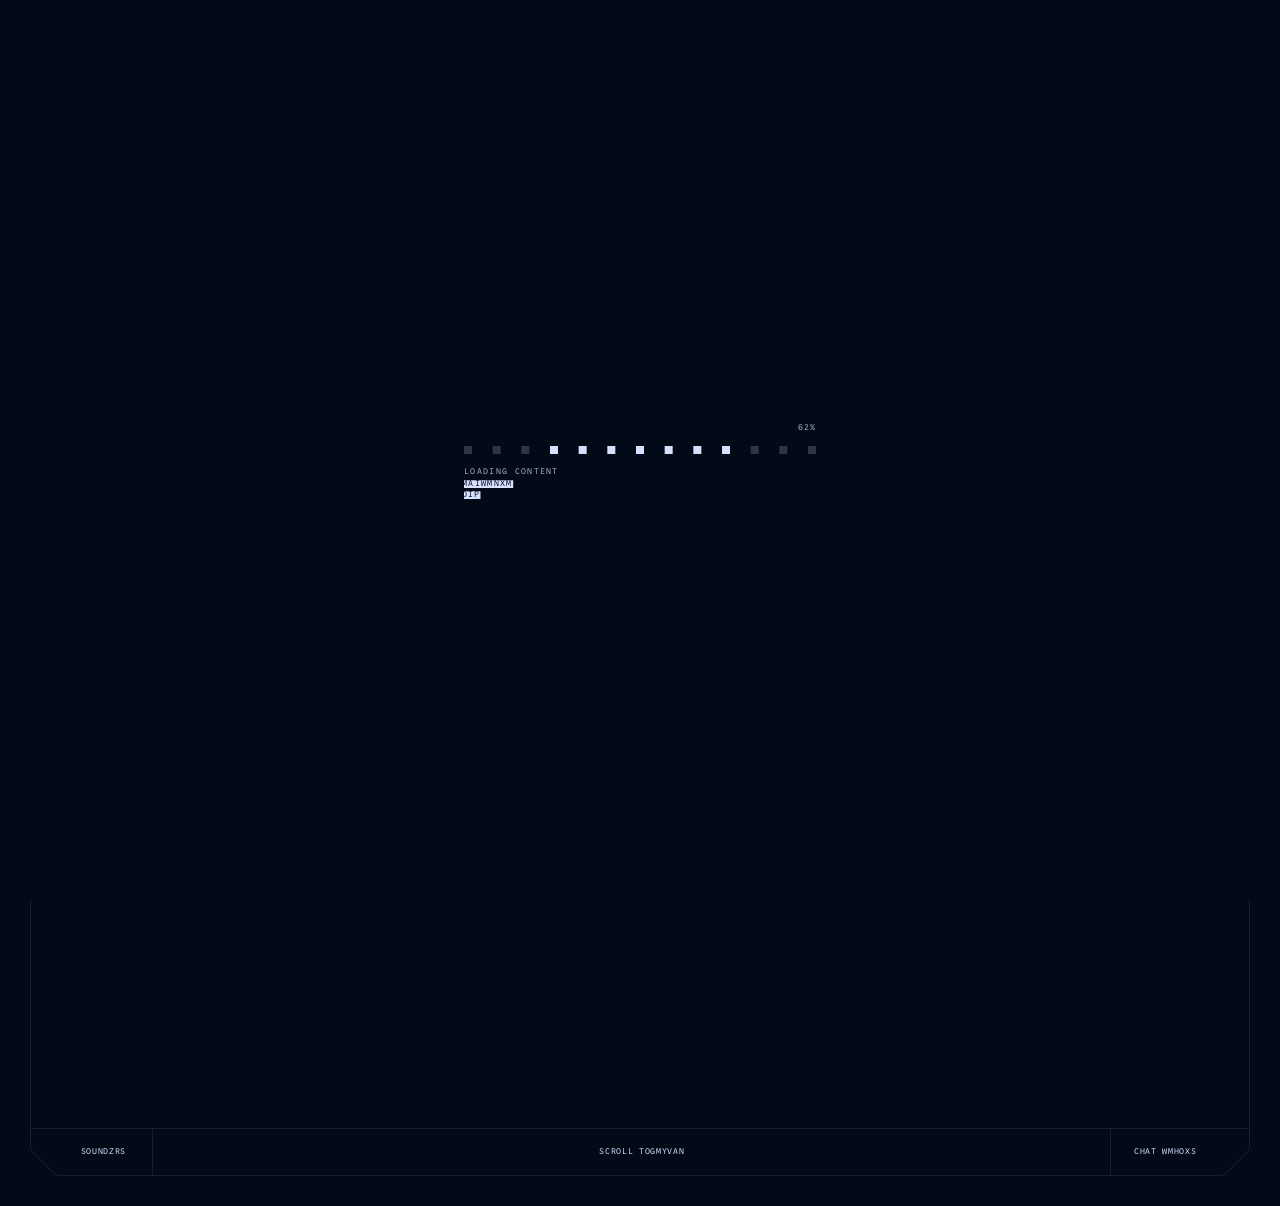
==== commit 4fcc0939: "Rebrand to Astra Urban Pakistan with full Pakistani localization. Replace Meridian/Hubtown branding," ====
--- a/index.html
+++ b/index.html
@@ -1 +1 @@
-<!DOCTYPE html><html  lang="en-PK"><head><meta charset="utf-8"><meta name="viewport" content="width=device-width, initial-scale=1"><script src="https://www.googletagmanager.com/gtag/js?id=G-R5HTBMW0V3" async></script><script src="/gtag-init.js"></script><style>.center-wrapper[data-v-f17dfb82]{align-items:center;display:flex;height:100vh;justify-content:center;width:100vw}.flash-square[data-v-f17dfb82]{background-color:#d5e0ff;height:8px;top:50%;transform:translate(-50%,-50%);width:8px;z-index:1}.flash-square[data-v-f17dfb82],.progress-text[data-v-f17dfb82]{left:50%;opacity:0;position:absolute}.progress-text[data-v-f17dfb82]{top:0;transform:translate(-50%,-75%)}.loading-text[data-v-f17dfb82]{bottom:0;left:50%;opacity:0;position:absolute;transform:translate(-50%,75%)}svg[data-v-f17dfb82]{display:block;height:40px;width:auto}.cell[data-v-f17dfb82]{fill:#d5e0ff;transform-box:fill-box}.stroke[data-v-f17dfb82]{fill:none;stroke:#d5e0ff;stroke-width:1;stroke-linecap:butt;stroke-linejoin:miter;stroke-dasharray:1;stroke-dashoffset:1}.intro-sq rect[data-v-f17dfb82]{fill:#d5e0ff;opacity:0}.intro-sq[data-v-f17dfb82]{transform-origin:0 0}#sqT rect[data-v-f17dfb82],.intro-sq[data-v-f17dfb82]{transform-box:fill-box}#sqT rect[data-v-f17dfb82]{opacity:0;transform:scale(4);transform-origin:50% 50%}#sqB1 rect[data-v-f17dfb82],#sqB5 rect[data-v-f17dfb82],#sqH1 rect[data-v-f17dfb82],#sqH5 rect[data-v-f17dfb82],#sqN1 rect[data-v-f17dfb82],#sqN5 rect[data-v-f17dfb82],#sqO1 rect[data-v-f17dfb82],#sqO5 rect[data-v-f17dfb82],#sqU1 rect[data-v-f17dfb82],#sqU5 rect[data-v-f17dfb82],#sqW1 rect[data-v-f17dfb82],#sqW5 rect[data-v-f17dfb82]{opacity:0}#H_C1col[data-v-f17dfb82],#H_C5col[data-v-f17dfb82],#N_C1col[data-v-f17dfb82],#N_C5col[data-v-f17dfb82],#T_C3col[data-v-f17dfb82],#U_C1col[data-v-f17dfb82],#U_C5col[data-v-f17dfb82],#W_C1col[data-v-f17dfb82],#W_C5col[data-v-f17dfb82]{transform:scaleY(0);transform-origin:50% 50%}#H_C1row[data-v-f17dfb82],#U_E1row[data-v-f17dfb82],#W_E1row[data-v-f17dfb82]{transform:scaleX(0);transform-origin:0 50%}#T_A3row[data-v-f17dfb82]{transform:scaleX(0);transform-origin:50% 50%}#W_A3col[data-v-f17dfb82]{transform:scaleY(0);transform-origin:50% 0}#N_A5row[data-v-f17dfb82]{transform:scaleX(0);transform-origin:100% 50%}#O_triangle[data-v-f17dfb82]{fill:#d5e0ff;transform:scale(0);transform-box:fill-box;transform-origin:0 100%}.letters[data-v-f17dfb82]{opacity:0}.letters-animating .stroke[data-v-f17dfb82]{animation:draw-f17dfb82 1s cubic-bezier(.2,0,0,1) 0s forwards}.letters-animating #H_C1col[data-v-f17dfb82],.letters-animating #H_C5col[data-v-f17dfb82],.letters-animating #N_C1col[data-v-f17dfb82],.letters-animating #N_C5col[data-v-f17dfb82],.letters-animating #T_C3col[data-v-f17dfb82],.letters-animating #U_C1col[data-v-f17dfb82],.letters-animating #U_C5col[data-v-f17dfb82],.letters-animating #W_C1col[data-v-f17dfb82],.letters-animating #W_C5col[data-v-f17dfb82]{animation:colFrom1-f17dfb82 1s cubic-bezier(.2,0,0,1) 0s forwards}.letters-animating #H_C1row[data-v-f17dfb82]{animation:rowFrom1-f17dfb82 1s cubic-bezier(.2,0,0,1) 67ms forwards}.letters-animating #U_E1row[data-v-f17dfb82],.letters-animating #W_E1row[data-v-f17dfb82]{animation:rowFrom0-f17dfb82 1s cubic-bezier(.2,0,0,1) 0s forwards}.letters-animating #B_loopTop[data-v-f17dfb82]{animation:draw-f17dfb82 1s cubic-bezier(.2,0,0,1) 67ms forwards}.letters-animating #T_A3row[data-v-f17dfb82]{animation:rowFrom0-f17dfb82 1s cubic-bezier(.2,0,0,1) 67ms forwards}.letters-animating #W_A3col[data-v-f17dfb82]{animation:colFrom0-f17dfb82 1s cubic-bezier(.2,0,0,1) 0s forwards}.letters-animating #N_A5row[data-v-f17dfb82]{animation:rowFrom1-f17dfb82 1s cubic-bezier(.2,0,0,1) 67ms forwards}.letters-animating #O_triangle[data-v-f17dfb82]{animation:triGrow-f17dfb82 1s cubic-bezier(.2,0,0,1) 67ms forwards}.letters-animating .letters[data-v-f17dfb82]{animation:showLetters-f17dfb82 0s linear 0s forwards}@keyframes colFrom1-f17dfb82{0%{transform:scaleY(1)}to{transform:scaleY(5)}}@keyframes colFrom0-f17dfb82{0%{transform:scaleY(0)}to{transform:scaleY(5)}}@keyframes rowFrom1-f17dfb82{0%{transform:scaleX(1)}to{transform:scaleX(5)}}@keyframes rowFrom0-f17dfb82{0%{transform:scaleX(0)}to{transform:scaleX(5)}}@keyframes draw-f17dfb82{0%{stroke-dashoffset:1}to{stroke-dashoffset:0}}@keyframes triGrow-f17dfb82{0%{transform:scale(0)}to{transform:scale(1)}}@keyframes showLetters-f17dfb82{to{opacity:1}}</style><style>.beveled-box[data-v-9317ace3]{display:flex;position:relative}.beveled-box.has-border[data-v-9317ace3]{background:transparent}.beveled-box-content[data-v-9317ace3]{display:flex;height:100%;position:relative;width:100%;z-index:1}.border-svg[data-v-9317ace3]{height:100%;left:0;pointer-events:none;position:absolute;top:0;width:100%;z-index:2}</style><style>.transparent[data-v-acc11dbd]{-webkit-backdrop-filter:blur(20px);backdrop-filter:blur(20px);background-color:#d5e0ff0d;color:#d5e0ff}.solid-light[data-v-acc11dbd],.transparent__background[data-v-acc11dbd]{background-color:#d5e0ff}.solid-light[data-v-acc11dbd]{color:#020a19}.solid-dark[data-v-acc11dbd]{background-color:#020a19;color:#d5e0ff}</style><style>.opacity-hover[data-v-ba815286]{cursor:pointer;transition:opacity .33s linear}.opacity-hover[data-v-ba815286]:hover{opacity:1}.theme-light[data-v-ba815286]{background-color:#d5e0ff;color:#020a19}</style><style>.qrButton[data-v-1f97fa6a]{-webkit-backdrop-filter:blur(20px);backdrop-filter:blur(20px);background-color:#d5e0ff1a}</style><style>.fauxBorder[data-v-c2bbcbea]{background-color:#020a191a;height:1px;left:0;position:absolute;top:0;transform:translate(-10%);width:200vw}.question[data-v-c2bbcbea]{color:#020a1980}</style><style>.cardBackground[data-v-e42651b4]{-webkit-backdrop-filter:blur(20px);backdrop-filter:blur(20px);background:#d5e0ff0d}.fauxBorder[data-v-e42651b4]{background-color:#020a191a;height:1px;left:0;position:absolute;top:0;transform:translate(-10%);width:200vw}</style><link rel="stylesheet" href="/_nuxt/entry.B3VGTdCo.css" crossorigin><link rel="preload" href="/fonts/grotesk-bold.woff2" as="font" type="font/woff2" crossorigin><link rel="preload" href="/fonts/grotesk-regular.woff2" as="font" type="font/woff2" crossorigin><link rel="preload" href="/fonts/grotesk-light.woff2" as="font" type="font/woff2" crossorigin><link rel="preload" href="/fonts/commit-mono.otf" as="font" type="font/opentype" crossorigin><link rel="preload" href="/fonts/commit-mono-bold.ttf" as="font" type="font/truetype" crossorigin><link rel="preload" as="fetch" crossorigin="anonymous" href="/_payload.json?b86e74f0-2e60-498e-9f13-fb0e963d8aa3"><link rel="modulepreload" as="script" crossorigin href="/_nuxt/u1ipQrxM.js"><link rel="modulepreload" as="script" crossorigin href="/_nuxt/DFx-XpBD.js"><link rel="preload" as="fetch" fetchpriority="low" crossorigin="anonymous" href="/_nuxt/builds/meta/b86e74f0-2e60-498e-9f13-fb0e963d8aa3.json"><link rel="prefetch" as="script" crossorigin href="/_nuxt/651Dh9dk.js"><link rel="prefetch" as="script" crossorigin href="/_nuxt/0HLO-J_r.js"><link rel="prefetch" as="script" crossorigin href="/_nuxt/biq0egKh.js"><link rel="prefetch" as="script" crossorigin href="/_nuxt/ocXXpsJX.js"><link rel="prefetch" as="script" crossorigin href="/_nuxt/Bmtl4jgW.js"><link rel="prefetch" as="script" crossorigin href="/_nuxt/D9UjBbvm.js"><meta name="robots" content="index, follow, max-image-preview:large, max-snippet:-1, max-video-preview:-1"><meta name="description" content="Meridian Developments Pakistan creates premium residential and commercial landmarks across Karachi, Lahore, Islamabad, and Rawalpindi."><meta property="og:description" content="Meridian Developments Pakistan creates premium residential and commercial landmarks across Karachi, Lahore, Islamabad, and Rawalpindi."><meta property="og:image" content="https://meridian-pk.vercel.app/images/share_asset.jpg"><meta name="twitter:card" content="summary_large_image"><title>Meridian Developments Pakistan | Premium Real Estate Developer</title><link rel="canonical" href="https://meridian-pk.vercel.app/"><link rel="icon" href="/images/favicon/favicon.ico" sizes="48x48"><link rel="icon" type="image/svg+xml" href="/images/favicon/favicon.svg"><link rel="icon" type="image/png" sizes="96x96" href="/images/favicon/favicon-96x96.png"><link rel="apple-touch-icon" href="/images/favicon/apple-touch-icon.png"><link rel="manifest" href="/images/favicon/site.webmanifest"><script type="module" src="/_nuxt/u1ipQrxM.js" crossorigin></script></head><body><!--teleport start anchor--><!--teleport anchor--><!--teleport start anchor--><!--teleport anchor--><!--teleport start anchor--><!--teleport anchor--><!--teleport start anchor--><!--teleport anchor--><!--teleport start anchor--><!--teleport anchor--><div id="__nuxt"><!--[--><div></div><!----><div class="loader fixed inset-0 bg-dark-blue z-[1000] flex justify-center items-center" data-v-f17dfb82><div class="center-wrapper flex-col opacity-0 scale-75 md:scale-100" data-v-f17dfb82><div class="relative w-fit h-fit" data-v-f17dfb82><div class="progress-text text-11 leading-1 tracking-16 font-mono text-off-blue" data-v-f17dfb82>0% </div><div class="flash-square" data-v-f17dfb82></div><svg xmlns="http://www.w3.org/2000/svg" viewBox="0 0 352 40" data-v-f17dfb82><g id="sqH1" class="intro-sq" style="--dx:0px;" data-v-f17dfb82><rect x="0" y="16" width="8" height="8" data-v-f17dfb82></rect></g><g id="sqH5" class="intro-sq" style="--dx:3.333px;" data-v-f17dfb82><rect x="28.667" y="16" width="8" height="8" data-v-f17dfb82></rect></g><g id="sqU1" class="intro-sq" style="--dx:-5.333px;" data-v-f17dfb82><rect x="57.333" y="16" width="8" height="8" data-v-f17dfb82></rect></g><g id="sqU5" class="intro-sq" style="--dx:-2px;" data-v-f17dfb82><rect x="86" y="16" width="8" height="8" data-v-f17dfb82></rect></g><g id="sqB1" class="intro-sq" style="--dx:-10.667px;" data-v-f17dfb82><rect x="114.667" y="16" width="8" height="8" data-v-f17dfb82></rect></g><g id="sqB5" class="intro-sq" style="--dx:-7.333px;" data-v-f17dfb82><rect x="143.333" y="16" width="8" height="8" data-v-f17dfb82></rect></g><g id="sqT" class="intro-sq" style="--dx:0px;" data-v-f17dfb82><rect x="172" y="16" width="8" height="8" data-v-f17dfb82></rect></g><g id="sqO1" class="intro-sq" style="--dx:7.333px;" data-v-f17dfb82><rect x="200.667" y="16" width="8" height="8" data-v-f17dfb82></rect></g><g id="sqO5" class="intro-sq" style="--dx:10.667px;" data-v-f17dfb82><rect x="229.333" y="16" width="8" height="8" data-v-f17dfb82></rect></g><g id="sqW1" class="intro-sq" style="--dx:2px;" data-v-f17dfb82><rect x="258" y="16" width="8" height="8" data-v-f17dfb82></rect></g><g id="sqW5" class="intro-sq" style="--dx:5.333px;" data-v-f17dfb82><rect x="286.667" y="16" width="8" height="8" data-v-f17dfb82></rect></g><g id="sqN1" class="intro-sq" style="--dx:-3.333px;" data-v-f17dfb82><rect x="315.333" y="16" width="8" height="8" data-v-f17dfb82></rect></g><g id="sqN5" class="intro-sq" style="--dx:0px;" data-v-f17dfb82><rect x="344" y="16" width="8" height="8" data-v-f17dfb82></rect></g><g class="letters" data-v-f17dfb82><g transform="translate(0,0) scale(8)" data-v-f17dfb82><rect id="H_C1col" class="cell" x="0" y="2" width="1" height="1" data-v-f17dfb82></rect><rect id="H_C5col" class="cell" x="4" y="2" width="1" height="1" data-v-f17dfb82></rect><rect id="H_C1row" class="cell" x="0" y="2" width="1" height="1" data-v-f17dfb82></rect></g><g transform="translate(52,0) scale(8)" data-v-f17dfb82><rect id="U_C1col" class="cell" x="0" y="2" width="1" height="1" data-v-f17dfb82></rect><rect id="U_C5col" class="cell" x="4" y="2" width="1" height="1" data-v-f17dfb82></rect><rect id="U_E1row" class="cell" x="0" y="4" width="1" height="1" data-v-f17dfb82></rect></g><g transform="translate(104,0) scale(8)" data-v-f17dfb82><rect class="cell" x="0" y="2" width="1" height="1" data-v-f17dfb82></rect><rect class="cell" x="4" y="2" width="1" height="1" data-v-f17dfb82></rect><path id="B_mid" class="stroke" d="M0.5 2.5L4.5 2.5" pathLength="1" data-v-f17dfb82></path><path id="B_loopBottom" class="stroke" d="M4.5 2.5L4.5 4.5L0.5 4.5L0.5 2.5" pathLength="1" data-v-f17dfb82></path><path id="B_loopTop" class="stroke" d="M0.5 2.5L0.5 0.5L4.5 0.5L4.5 2.5" pathLength="1" data-v-f17dfb82></path></g><g transform="translate(156,0) scale(8)" data-v-f17dfb82><rect id="T_C3col" class="cell" x="2" y="2" width="1" height="1" data-v-f17dfb82></rect><rect id="T_A3row" class="cell" x="2" y="0" width="1" height="1" data-v-f17dfb82></rect></g><g transform="translate(208,0) scale(8)" data-v-f17dfb82><rect class="cell" x="0" y="2" width="1" height="1" data-v-f17dfb82></rect><rect class="cell" x="4" y="2" width="1" height="1" data-v-f17dfb82></rect><path class="stroke" d="M0.5 2.5L0.5 4.5L4.5 4.5L4.5 2.5" pathLength="1" data-v-f17dfb82></path><path class="stroke" d="M4.5 2.5L4.5 0.5L0.5 0.5L0.5 2.5" pathLength="1" data-v-f17dfb82></path><path id="O_triangle" d="M0.5 1L0.5 5L5 5Z" data-v-f17dfb82></path></g><g transform="translate(260,0) scale(8)" data-v-f17dfb82><rect id="W_C1col" class="cell" x="0" y="2" width="1" height="1" data-v-f17dfb82></rect><rect id="W_C5col" class="cell" x="4" y="2" width="1" height="1" data-v-f17dfb82></rect><rect id="W_E1row" class="cell" x="0" y="4" width="1" height="1" data-v-f17dfb82></rect><rect id="W_A3col" class="cell" x="2" y="0" width="1" height="1" data-v-f17dfb82></rect></g><g transform="translate(312,0) scale(8)" data-v-f17dfb82><rect id="N_C1col" class="cell" x="0" y="2" width="1" height="1" data-v-f17dfb82></rect><rect id="N_C5col" class="cell" x="4" y="2" width="1" height="1" data-v-f17dfb82></rect><rect id="N_A5row" class="cell" x="4" y="0" width="1" height="1" data-v-f17dfb82></rect></g></g></svg><div class="loading-text text-11 leading-1 tracking-16 uppercase font-mono text-off-blue" data-v-f17dfb82> Loading content </div><div class="flex flex-col gap-4 absolute bottom-0 left-0 translate-y-[150%] text-11 leading-1 tracking-16 uppercase font-mono text-off-blue" data-v-f17dfb82><span class="relative inline-block whitespace-nowrap overflow-hidden w-fit h-fit" manual-trigger="true" data-v-f17dfb82><span class="invisible hidden" aria-hidden="true"><!--[--> 100% Loaded <!--]--></span><span class="relative z-10"></span><span class="absolute top-0 left-0 w-full h-full z-20 bg-off-blue text-dark-blue flex items-center"></span></span><span class="relative inline-block whitespace-nowrap overflow-hidden w-fit h-fit" manual-trigger="true" data-v-f17dfb82><span class="invisible hidden" aria-hidden="true"><!--[--> Ready to Explore <!--]--></span><span class="relative z-10"></span><span class="absolute top-0 left-0 w-full h-full z-20 bg-off-blue text-dark-blue flex items-center"></span></span></div></div></div></div><div><!--[--><div class="flex flex-col items-center select-none touch-none gap-y-20 pointer-events-none" style="opacity:1;" id="district-item-central-suburbs"><div class="relative w-40 h-40"><div class="w-full h-full relative"><div class="w-full h-full bg-off-blue scale-0 opacity-0 absolute left-1/2 top-1/2 -translate-x-1/2 -translate-y-1/2"></div><div class="w-full h-full absolute top-0 left-0 border-off-blue border-opacity-20 border"></div><div class="w-2 h-2 absolute top-0 left-0 -translate-y-1 -translate-x-1 bg-off-blue"></div><div class="w-2 h-2 absolute top-0 right-0 -translate-y-1 translate-x-1 bg-off-blue"></div><div class="w-2 h-2 absolute bottom-0 left-0 translate-y-1 -translate-x-1 bg-off-blue"></div><div class="w-2 h-2 absolute bottom-0 right-0 translate-y-1 translate-x-1 bg-off-blue"></div></div><div class="w-[0.313rem] h-[0.313rem] absolute top-1/2 left-1/2 -translate-y-1/2 -translate-x-1/2 bg-off-blue"></div></div><div class="relative top-full flex flex-col items-center gap-y-8"><div class="flex relative p-4"><div class="w-full h-full absolute left-0 top-0 bg-off-blue"></div><span class="relative whitespace-nowrap font-mono text-11 leading-1.2 tracking-8 text-dark-blue text-nowrap uppercase" style="display:inline-block;"><span class="invisible inline-block" aria-hidden="true"><!--[-->09 PROJECTS<!--]--></span><span class="absolute inset-0"></span></span></div><span class="text-16 font-bold leading-0.8 tracking-4 uppercase text-off-blue text-nowrap"><span class="relative whitespace-nowrap uppercase" style="display:inline-block;"><span class="invisible inline-block" aria-hidden="true"><!--[-->Islamabad<!--]--></span><span class="absolute inset-0"></span></span></span></div></div><div class="flex flex-col items-center select-none touch-none gap-y-20 pointer-events-none" style="opacity:1;" id="district-item-south-mumbai"><div class="relative w-40 h-40"><div class="w-full h-full relative"><div class="w-full h-full bg-off-blue scale-0 opacity-0 absolute left-1/2 top-1/2 -translate-x-1/2 -translate-y-1/2"></div><div class="w-full h-full absolute top-0 left-0 border-off-blue border-opacity-20 border"></div><div class="w-2 h-2 absolute top-0 left-0 -translate-y-1 -translate-x-1 bg-off-blue"></div><div class="w-2 h-2 absolute top-0 right-0 -translate-y-1 translate-x-1 bg-off-blue"></div><div class="w-2 h-2 absolute bottom-0 left-0 translate-y-1 -translate-x-1 bg-off-blue"></div><div class="w-2 h-2 absolute bottom-0 right-0 translate-y-1 translate-x-1 bg-off-blue"></div></div><div class="w-[0.313rem] h-[0.313rem] absolute top-1/2 left-1/2 -translate-y-1/2 -translate-x-1/2 bg-off-blue"></div></div><div class="relative top-full flex flex-col items-center gap-y-8"><div class="flex relative p-4"><div class="w-full h-full absolute left-0 top-0 bg-off-blue"></div><span class="relative whitespace-nowrap font-mono text-11 leading-1.2 tracking-8 text-dark-blue text-nowrap uppercase" style="display:inline-block;"><span class="invisible inline-block" aria-hidden="true"><!--[-->12 PROJECTS<!--]--></span><span class="absolute inset-0"></span></span></div><span class="text-16 font-bold leading-0.8 tracking-4 uppercase text-off-blue text-nowrap"><span class="relative whitespace-nowrap uppercase" style="display:inline-block;"><span class="invisible inline-block" aria-hidden="true"><!--[-->Karachi<!--]--></span><span class="absolute inset-0"></span></span></span></div></div><div class="flex flex-col items-center select-none touch-none gap-y-20 pointer-events-none" style="opacity:1;" id="district-item-western-suburbs"><div class="relative w-40 h-40"><div class="w-full h-full relative"><div class="w-full h-full bg-off-blue scale-0 opacity-0 absolute left-1/2 top-1/2 -translate-x-1/2 -translate-y-1/2"></div><div class="w-full h-full absolute top-0 left-0 border-off-blue border-opacity-20 border"></div><div class="w-2 h-2 absolute top-0 left-0 -translate-y-1 -translate-x-1 bg-off-blue"></div><div class="w-2 h-2 absolute top-0 right-0 -translate-y-1 translate-x-1 bg-off-blue"></div><div class="w-2 h-2 absolute bottom-0 left-0 translate-y-1 -translate-x-1 bg-off-blue"></div><div class="w-2 h-2 absolute bottom-0 right-0 translate-y-1 translate-x-1 bg-off-blue"></div></div><div class="w-[0.313rem] h-[0.313rem] absolute top-1/2 left-1/2 -translate-y-1/2 -translate-x-1/2 bg-off-blue"></div></div><div class="relative top-full flex flex-col items-center gap-y-8"><div class="flex relative p-4"><div class="w-full h-full absolute left-0 top-0 bg-off-blue"></div><span class="relative whitespace-nowrap font-mono text-11 leading-1.2 tracking-8 text-dark-blue text-nowrap uppercase" style="display:inline-block;"><span class="invisible inline-block" aria-hidden="true"><!--[-->18 PROJECTS<!--]--></span><span class="absolute inset-0"></span></span></div><span class="text-16 font-bold leading-0.8 tracking-4 uppercase text-off-blue text-nowrap"><span class="relative whitespace-nowrap uppercase" style="display:inline-block;"><span class="invisible inline-block" aria-hidden="true"><!--[-->Lahore<!--]--></span><span class="absolute inset-0"></span></span></span></div></div><div class="flex flex-col items-center select-none touch-none gap-y-20 pointer-events-none" style="opacity:1;" id="district-item-thane"><div class="relative w-40 h-40"><div class="w-full h-full relative"><div class="w-full h-full bg-off-blue scale-0 opacity-0 absolute left-1/2 top-1/2 -translate-x-1/2 -translate-y-1/2"></div><div class="w-full h-full absolute top-0 left-0 border-off-blue border-opacity-20 border"></div><div class="w-2 h-2 absolute top-0 left-0 -translate-y-1 -translate-x-1 bg-off-blue"></div><div class="w-2 h-2 absolute top-0 right-0 -translate-y-1 translate-x-1 bg-off-blue"></div><div class="w-2 h-2 absolute bottom-0 left-0 translate-y-1 -translate-x-1 bg-off-blue"></div><div class="w-2 h-2 absolute bottom-0 right-0 translate-y-1 translate-x-1 bg-off-blue"></div></div><div class="w-[0.313rem] h-[0.313rem] absolute top-1/2 left-1/2 -translate-y-1/2 -translate-x-1/2 bg-off-blue"></div></div><div class="relative top-full flex flex-col items-center gap-y-8"><div class="flex relative p-4"><div class="w-full h-full absolute left-0 top-0 bg-off-blue"></div><span class="relative whitespace-nowrap font-mono text-11 leading-1.2 tracking-8 text-dark-blue text-nowrap uppercase" style="display:inline-block;"><span class="invisible inline-block" aria-hidden="true"><!--[-->06 PROJECTS<!--]--></span><span class="absolute inset-0"></span></span></div><span class="text-16 font-bold leading-0.8 tracking-4 uppercase text-off-blue text-nowrap"><span class="relative whitespace-nowrap uppercase" style="display:inline-block;"><span class="invisible inline-block" aria-hidden="true"><!--[-->Thane<!--]--></span><span class="absolute inset-0"></span></span></span></div></div><!--]--><div style="width:100%;height:100%;position:fixed;top:0;left:0;z-index:0;"><div style="width:100%;height:100%;filter:none;"></div><!--[--><div class="absolute inset-0 w-full h-full bg-dark-blue pointer-events-none" style="opacity:0;"><!----></div><!--]--></div></div><div><div><!--[--><div id="map" class="w-full h-full absolute"></div><div class="page"><div><div class="flex flex-col overflow-hidden"><div class="hidden sm:flex flex-col fixed top-1/2 -translate-y-1/2 z-10 left-[0.625rem] sm:left-[2.5rem] gap-y-4"><!--[--><div class="cursor-pointer flex relative pl-14 py-10"><div class="absolute w-8 h-8 flex left-0 -translate-x-1/2"><div class="w-full h-full bg-off-blue"></div></div><span class="text-12 font-regular leading-0.9 tracking-24 uppercase text-off-blue"><span class="relative whitespace-nowrap uppercase block" style="display:inline-block;"><span class="invisible inline-block" aria-hidden="true"><!--[-->Future<!--]--></span><span class="absolute inset-0"></span></span></span></div><div class="cursor-pointer flex relative pl-14 py-10"><div class="absolute w-8 h-8 flex left-0 -translate-x-1/2"><div class="w-full h-full bg-off-blue"></div></div><span class="text-12 font-regular leading-0.9 tracking-24 uppercase text-off-blue"><span class="relative whitespace-nowrap uppercase block" style="display:inline-block;"><span class="invisible inline-block" aria-hidden="true"><!--[-->Innovation<!--]--></span><span class="absolute inset-0"></span></span></span></div><div class="cursor-pointer flex relative pl-14 py-10"><div class="absolute w-8 h-8 flex left-0 -translate-x-1/2"><div class="w-full h-full bg-off-blue"></div></div><span class="text-12 font-regular leading-0.9 tracking-24 uppercase text-off-blue"><span class="relative whitespace-nowrap uppercase block" style="display:inline-block;"><span class="invisible inline-block" aria-hidden="true"><!--[-->Collaboration<!--]--></span><span class="absolute inset-0"></span></span></span></div><div class="cursor-pointer flex relative pl-14 py-10"><div class="absolute w-8 h-8 flex left-0 -translate-x-1/2"><div class="w-full h-full bg-off-blue"></div></div><span class="text-12 font-regular leading-0.9 tracking-24 uppercase text-off-blue"><span class="relative whitespace-nowrap uppercase block" style="display:inline-block;"><span class="invisible inline-block" aria-hidden="true"><!--[-->Excellence<!--]--></span><span class="absolute inset-0"></span></span></span></div><div class="cursor-pointer flex relative pl-14 py-10"><div class="absolute w-8 h-8 flex left-0 -translate-x-1/2"><div class="w-full h-full bg-off-blue"></div></div><span class="text-12 font-regular leading-0.9 tracking-24 uppercase text-off-blue"><span class="relative whitespace-nowrap uppercase block" style="display:inline-block;"><span class="invisible inline-block" aria-hidden="true"><!--[-->Purpose<!--]--></span><span class="absolute inset-0"></span></span></span></div><div class="cursor-pointer flex relative pl-14 py-10"><div class="absolute w-8 h-8 flex left-0 -translate-x-1/2"><div class="w-full h-full bg-off-blue"></div></div><span class="text-12 font-regular leading-0.9 tracking-24 uppercase text-off-blue"><span class="relative whitespace-nowrap uppercase block" style="display:inline-block;"><span class="invisible inline-block" aria-hidden="true"><!--[-->Legacy<!--]--></span><span class="absolute inset-0"></span></span></span></div><!--]--></div><div class="beveled-box flex-1 m-[0.625rem] md:m-[2.5rem] h-[calc(100dvh-0.625rem*2)] md:h-[calc(100dvh-2.5rem*2)] max-h-[calc(100dvh-0.625rem*2)] md:max-h-[calc(100dvh-2.5rem*2)] has-border flex-1 m-[0.625rem] md:m-[2.5rem] h-[calc(100dvh-0.625rem*2)] md:h-[calc(100dvh-2.5rem*2)] max-h-[calc(100dvh-0.625rem*2)] md:max-h-[calc(100dvh-2.5rem*2)]" data-v-9317ace3><div class="beveled-box-content" style="" data-v-9317ace3><!--[--><div class="absolute top-0 left-0 w-full px-28 sm:px-32 py-18 sm:py-32 pointer-events-none z-[9999]" aria-label="Main site navigation"><div class="flex items-center justify-between"><a aria-current="page" href="/" class="router-link-active router-link-exact-active w-fit sm:w-1/3 pointer-events-auto sm:w-auto flex justify-center sm:justify-start" aria-label="homepage"><svg xmlns="http://www.w3.org/2000/svg" fill="none" viewBox="0 0 186 20" class="w-[11.625rem] h-[1.25rem] hidden sm:block text-off-blue"><path fill="#D5E0FF" d="M0 0h4.043v8h12.13V0h4.044v20h-4.043v-8H4.044v8H0zm28.304 0h4.044v16h12.13V0h4.044v20H28.304zM56.61 0h20.217v20H56.61zm4.043 4v4h12.13V4zm12.13 8h-12.13v4h12.13zm16.175-8H80.87V0h20.217v4H93v16h-4.043V4Zm48.521-4h4.044v16h4.043V0h4.044v16h4.043V0h4.044v20h-20.218zm28.305 0H186v20h-4.043V4h-12.131v16h-4.043V0ZM129.39 20h-20.218V0h20.218zm-4.042-4V4h-12.131z"></path></svg><svg xmlns="http://www.w3.org/2000/svg" fill="none" viewBox="0 0 32 32" class="w-[2rem] h-[2rem] sm:hidden text-off-blue"><path fill="currentColor" d="M32 32H0V0h32zm-6.396-6.4V6.402h-19.2l19.2 19.2Z"></path></svg></a><div class="absolute top-10 md:top-16 right-10 md:right-16 flex z-10 pointer-events-auto items-center"><div class="text-white mr-24 hidden md:flex gap-16 text-12 tracking-16 uppercase"><a href="/about" class="font-mono text-off-blue" title="About Us"><span class="sr-only">About Us</span><span class="relative whitespace-nowrap" style="display:inline-block;" aria-hidden="true"><span class="invisible inline-block" aria-hidden="true"><!--[--> About <!--]--></span><span class="absolute inset-0"></span></span></a><a href="/projects" class="font-mono text-off-blue" title="Careers"><span class="sr-only">Projects</span><span class="relative whitespace-nowrap" style="display:inline-block;" aria-hidden="true"><span class="invisible inline-block" aria-hidden="true"><!--[--> Projects <!--]--></span><span class="absolute inset-0"></span></span></a><a href="/careers" class="font-mono text-off-blue" title="Careers"><span class="sr-only">Careers</span><span class="relative whitespace-nowrap" style="display:inline-block;" aria-hidden="true"><span class="invisible inline-block" aria-hidden="true"><!--[--> Careers <!--]--></span><span class="absolute inset-0"></span></span></a><a href="/contact" class="font-mono text-off-blue" title="Contact Us"><span class="sr-only">Contact Us</span><span class="relative whitespace-nowrap" style="display:inline-block;" aria-hidden="true"><span class="invisible inline-block" aria-hidden="true"><!--[--> Contact <!--]--></span><span class="absolute inset-0"></span></span></a><a href="/news" class="font-mono text-off-blue" title="News"><span class="sr-only">News</span><span class="relative whitespace-nowrap" style="display:inline-block;" aria-hidden="true"><span class="invisible inline-block" aria-hidden="true"><!--[--> News <!--]--></span><span class="absolute inset-0"></span></span></a></div><div class="pointer-events-auto flex"><div class="relative" style="opacity:1;" data-v-acc11dbd><svg class="absolute inset-0 w-full h-full pointer-events-none z-10" style="opacity:0;transition:opacity 0.1s;" viewBox="0 0 0 0" fill="none" xmlns="http://www.w3.org/2000/svg" preserveAspectRatio="none" data-v-acc11dbd><path d="" stroke="#D5E0FF" stroke-width="0" stroke-linecap="butt" stroke-linejoin="round" fill="none" opacity="0.15" data-v-acc11dbd></path><path d="" stroke="#D5E0FF" stroke-width="0" stroke-linecap="butt" stroke-linejoin="round" fill="none" opacity="0.15" data-v-acc11dbd></path></svg><button class="m-0 p-0 bg-none border-none focus:outline-none" data-v-acc11dbd><!--[--><div class="beveled-box" data-v-acc11dbd data-v-9317ace3><div class="beveled-box-content" style="" data-v-9317ace3><!--[--><div class="flex justify-center items-center gap-8 px-28 font-bold text-11 sm:text-12 leading-1.2 tracking-16 uppercase transparent py-20" data-v-acc11dbd><div data-icon-animate class="relative w-8 h-12" data-v-acc11dbd><div class="absolute w-4 h-4 top-0 left-0 bg-[currentColor]"></div><div class="absolute opacity-0 w-4 h-4 top-0 right-0 bg-[currentColor]"></div><div class="absolute opacity-0 w-4 h-4 left-0 top-[50%] -translate-y-1/2 bg-[currentColor]"></div><div class="absolute w-4 h-4 right-0 top-[50%] -translate-y-1/2 bg-[currentColor]"></div><div class="absolute w-4 h-4 bottom-0 left-0 bg-[currentColor]"></div><div class="absolute opacity-0 w-4 h-4 bottom-0 right-0 bg-[currentColor]"></div></div><span class="relative whitespace-nowrap" style="display:inline-block;" data-v-acc11dbd><span class="invisible inline-block" aria-hidden="true"><!--[--><!--[--> Login <!--]--><!--]--></span><span class="absolute inset-0"></span></span><div class="transparent__background absolute top-0 left-0 w-full h-full bg-off-white opacity-0 -z-1" data-v-acc11dbd></div></div><!--]--></div><!----><div class="absolute bottom-0 left-0 w-full" data-v-9317ace3><!----></div><!--[--><!--]--></div><!--]--></button></div><div class="relative" style="opacity:1;" data-v-acc11dbd><svg class="absolute inset-0 w-full h-full pointer-events-none z-10" style="opacity:0;transition:opacity 0.1s;" viewBox="0 0 0 0" fill="none" xmlns="http://www.w3.org/2000/svg" preserveAspectRatio="none" data-v-acc11dbd><path d="" stroke="#D5E0FF" stroke-width="1" stroke-linecap="butt" stroke-linejoin="round" fill="none" opacity="0.15" data-v-acc11dbd></path><path d="" stroke="#D5E0FF" stroke-width="1" stroke-linecap="butt" stroke-linejoin="round" fill="none" opacity="0.15" data-v-acc11dbd></path></svg><button class="m-0 p-0 bg-none border-none focus:outline-none" data-v-acc11dbd><!--[--><div class="beveled-box" data-v-acc11dbd data-v-9317ace3><div class="beveled-box-content" style="" data-v-9317ace3><!--[--><div class="flex justify-center items-center gap-8 px-28 font-bold text-11 sm:text-12 leading-1.2 tracking-16 uppercase solid-light py-20" data-v-acc11dbd><div data-icon-animate class="relative w-12 h-12" data-v-acc11dbd><div class="absolute w-4 h-4 top-0 left-0 bg-[currentColor]"></div><div class="absolute w-4 h-4 top-0 right-0 bg-[currentColor]"></div><div class="absolute w-4 h-4 bottom-0 left-0 bg-[currentColor]"></div><div class="absolute w-4 h-4 bottom-0 right-0 bg-[currentColor]"></div></div><span class="relative whitespace-nowrap" style="display:inline-block;" data-v-acc11dbd><span class="invisible inline-block" aria-hidden="true"><!--[--><!--[--> Menu <!--]--><!--]--></span><span class="absolute inset-0"></span></span><div class="transparent__background absolute top-0 left-0 w-full h-full bg-off-white opacity-0 -z-1" data-v-acc11dbd></div></div><!--]--></div><!----><div class="absolute bottom-0 left-0 w-full" data-v-9317ace3><!----></div><!--[--><!--]--></div><!--]--></button></div></div></div></div></div><div class="js-page-scroll | relative w-full h-full overflow-y-scroll overflow-x-hidden"><div class="relative mb-[calc(0.625rem*2)] md:mb-[calc(2.5rem*2)] w-full"><!--[--><div class="relative pointer-events-none h-[400vh] | js-home:first js-home:section" data-trigger-start="0" data-trigger-end="0" id="home-section-0"><div id="" class="absolute bottom-0 w-full h-40 pointer-events-none"></div><div class="sticky pointer-events-none top-0 w-full h-[100vh] flex justify-center items-center"><!--[--><div class="fixed top-0 w-full pb-[7rem] md:pb-[7.5rem] px-36 md:px-40 h-full text-off-blue flex items-end"><div class="flex flex-col w-full h-auto sm:items-center"><div class="sm:hidden gap-x-8 flex mb-32"><div class="w-8 h-8 bg-off-blue"></div><span class="text-11 leading-0.9 tracking-24 uppercase text-off-blue">Future</span></div><div class="mb-14 sm:mb-24 text-32 sm:text-40 sm:text-center leading-1 tracking-4 uppercase font-bold text-off-blue">We shape <br class="sm:hidden"> the future <br> of Pakistan's cities</div><span class="mb-0 sm:mb-32 sm:max-w-[72%] md:max-w-[32%] sm:text-center text-14 sm:text-16 leading-1.6 -tracking-2 font-light text-off-blue opacity-60">Meridian creates thoughtful residential, commercial and mixed-use developments across Pakistan — from concept to completion, for communities that endure.</span><div class="flex mt-24 sm:mt-0"><div class="relative pointer-events-auto" style="opacity:1;" href="/projects" border-width="2" data-v-acc11dbd><svg class="absolute inset-0 w-full h-full pointer-events-none z-10" style="opacity:0;transition:opacity 0.1s;" viewBox="0 0 0 0" fill="none" xmlns="http://www.w3.org/2000/svg" preserveAspectRatio="none" data-v-acc11dbd><path d="" stroke="#D5E0FF" stroke-width="1" stroke-linecap="butt" stroke-linejoin="round" fill="none" opacity="0.15" data-v-acc11dbd></path><path d="" stroke="#D5E0FF" stroke-width="1" stroke-linecap="butt" stroke-linejoin="round" fill="none" opacity="0.15" data-v-acc11dbd></path></svg><a href="/projects" class="m-0 p-0 bg-none border-none pointer-events-auto focus:outline-none" border-width="2" data-v-acc11dbd><!--[--><div class="beveled-box has-border" data-v-acc11dbd data-v-9317ace3><div class="beveled-box-content" style="" data-v-9317ace3><!--[--><div class="flex justify-center items-center gap-8 px-28 font-bold text-11 sm:text-12 leading-1.2 tracking-16 uppercase transparent py-20" data-v-acc11dbd><div data-icon-animate class="relative w-8 h-12" data-v-acc11dbd><div class="absolute w-4 h-4 top-0 left-0 bg-[currentColor]"></div><div class="absolute opacity-0 w-4 h-4 top-0 right-0 bg-[currentColor]"></div><div class="absolute opacity-0 w-4 h-4 left-0 top-[50%] -translate-y-1/2 bg-[currentColor]"></div><div class="absolute w-4 h-4 right-0 top-[50%] -translate-y-1/2 bg-[currentColor]"></div><div class="absolute w-4 h-4 bottom-0 left-0 bg-[currentColor]"></div><div class="absolute opacity-0 w-4 h-4 bottom-0 right-0 bg-[currentColor]"></div></div><span class="relative whitespace-nowrap" style="display:inline-block;" data-v-acc11dbd><span class="invisible inline-block" aria-hidden="true"><!--[--><!--[-->Explore our projects<!--]--><!--]--></span><span class="absolute inset-0"></span></span><div class="transparent__background absolute top-0 left-0 w-full h-full bg-off-white opacity-0 -z-1" data-v-acc11dbd></div></div><!--]--></div><svg class="border-svg" viewBox="0 0 0 0" preserveAspectRatio="none" data-v-9317ace3><path d="" fill="none" stroke="rgba(213, 224, 255, 0.1)" stroke-width="2" data-v-9317ace3></path></svg><div class="absolute bottom-0 left-0 w-full" data-v-9317ace3><!----></div><!--[--><!--]--></div><!--]--></a></div></div></div></div><!--]--></div></div><div class="relative pointer-events-none h-[400vh] | js-home:second js-home:section" data-trigger-start="0" data-trigger-end="0" id="home-section-1"><div id="" class="absolute bottom-0 w-full h-40 pointer-events-none"></div><div class="sticky pointer-events-none top-0 w-full h-[100vh] flex justify-center items-center"><!--[--><div class="fixed top-0 w-full pb-[7rem] md:pb-[7.5rem] px-36 md:px-40 h-full text-off-blue flex items-end"><div class="flex flex-col w-full h-auto sm:items-center"><div class="sm:hidden gap-x-8 flex mb-32"><div class="w-8 h-8 bg-off-blue"></div><span class="text-11 leading-0.9 tracking-24 uppercase text-off-blue">Innovation</span></div><div class="mb-14 sm:mb-24 text-32 sm:text-40 sm:text-center leading-1 tracking-4 uppercase font-bold text-off-blue">We lead <br class="sm:hidden"> the way in <br> development</div><span class="mb-0 sm:mb-32 sm:max-w-[72%] md:max-w-[32%] sm:text-center text-14 sm:text-16 leading-1.6 -tracking-2 font-light text-off-blue opacity-60">At Meridian we look at Pakistan's cities through a different lens — seeing what could be, not only what is. Each day we seek better ways to design, build and shape communities.</span><div class="flex mt-24 sm:mt-0"><div class="relative pointer-events-auto" style="opacity:1;" href="/careers" border-width="2" data-v-acc11dbd><svg class="absolute inset-0 w-full h-full pointer-events-none z-10" style="opacity:0;transition:opacity 0.1s;" viewBox="0 0 0 0" fill="none" xmlns="http://www.w3.org/2000/svg" preserveAspectRatio="none" data-v-acc11dbd><path d="" stroke="#D5E0FF" stroke-width="1" stroke-linecap="butt" stroke-linejoin="round" fill="none" opacity="0.15" data-v-acc11dbd></path><path d="" stroke="#D5E0FF" stroke-width="1" stroke-linecap="butt" stroke-linejoin="round" fill="none" opacity="0.15" data-v-acc11dbd></path></svg><a href="/careers" class="m-0 p-0 bg-none border-none pointer-events-auto focus:outline-none" border-width="2" data-v-acc11dbd><!--[--><div class="beveled-box has-border" data-v-acc11dbd data-v-9317ace3><div class="beveled-box-content" style="" data-v-9317ace3><!--[--><div class="flex justify-center items-center gap-8 px-28 font-bold text-11 sm:text-12 leading-1.2 tracking-16 uppercase transparent py-20" data-v-acc11dbd><div data-icon-animate class="relative w-8 h-12" data-v-acc11dbd><div class="absolute w-4 h-4 top-0 left-0 bg-[currentColor]"></div><div class="absolute opacity-0 w-4 h-4 top-0 right-0 bg-[currentColor]"></div><div class="absolute opacity-0 w-4 h-4 left-0 top-[50%] -translate-y-1/2 bg-[currentColor]"></div><div class="absolute w-4 h-4 right-0 top-[50%] -translate-y-1/2 bg-[currentColor]"></div><div class="absolute w-4 h-4 bottom-0 left-0 bg-[currentColor]"></div><div class="absolute opacity-0 w-4 h-4 bottom-0 right-0 bg-[currentColor]"></div></div><span class="relative whitespace-nowrap" style="display:inline-block;" data-v-acc11dbd><span class="invisible inline-block" aria-hidden="true"><!--[--><!--[-->Work with us<!--]--><!--]--></span><span class="absolute inset-0"></span></span><div class="transparent__background absolute top-0 left-0 w-full h-full bg-off-white opacity-0 -z-1" data-v-acc11dbd></div></div><!--]--></div><svg class="border-svg" viewBox="0 0 0 0" preserveAspectRatio="none" data-v-9317ace3><path d="" fill="none" stroke="rgba(213, 224, 255, 0.1)" stroke-width="2" data-v-9317ace3></path></svg><div class="absolute bottom-0 left-0 w-full" data-v-9317ace3><!----></div><!--[--><!--]--></div><!--]--></a></div></div></div></div><!--]--></div></div><div class="h-[1000vh] | js-home:third"><div class="relative pointer-events-none h-[500vh] js-home:section" data-trigger-start="0" data-trigger-end="0" id="home-section-2"><div id="" class="absolute bottom-0 w-full h-40 pointer-events-none"></div><div class="sticky pointer-events-none top-0 w-full h-[100vh] flex justify-center items-center"><!--[--><div class="fixed top-0 w-full pb-[7rem] md:pb-[7.5rem] px-36 md:px-40 h-full text-off-blue flex items-end"><div class="flex flex-col w-full h-auto sm:items-center"><div class="sm:hidden gap-x-8 flex mb-32"><div class="w-8 h-8 bg-off-blue"></div><span class="text-11 leading-0.9 tracking-24 uppercase text-off-blue">Collaboration</span></div><div class="mb-14 sm:mb-24 text-32 sm:text-40 sm:text-center leading-1 tracking-4 uppercase font-bold text-off-blue">We work <br class="sm:hidden"> with a network <br> of experts</div><span class="mb-0 sm:mb-32 sm:max-w-[72%] md:max-w-[32%] sm:text-center text-14 sm:text-16 leading-1.6 -tracking-2 font-light text-off-blue opacity-60">We are not just real estate developers. We are inventors, architects, engineers, designers, city planners, safety experts, artists… All coming together to shape the future, for you.</span><div class="hidden flex mt-24 sm:mt-0"><!----></div></div></div><!--]--></div></div><div class="relative pointer-events-none h-[500vh] js-home:section" data-trigger-start="0" data-trigger-end="0" id="home-section-3"><div id="" class="absolute bottom-0 w-full h-40 pointer-events-none"></div><div class="sticky pointer-events-none top-0 w-full h-[100vh] flex justify-center items-center"><!--[--><div class="fixed top-0 w-full pb-[7rem] md:pb-[7.5rem] px-36 md:px-40 h-full text-off-blue flex items-end"><div class="flex flex-col w-full h-auto sm:items-center"><div class="sm:hidden gap-x-8 flex mb-32"><div class="w-8 h-8 bg-off-blue"></div><span class="text-11 leading-0.9 tracking-24 uppercase text-off-blue">Excellence</span></div><div class="mb-14 sm:mb-24 text-32 sm:text-40 sm:text-center leading-1 tracking-4 uppercase font-bold text-off-blue">To build what <br class="sm:hidden"> others <br class="hidden sm:block"> can <br class="sm:hidden"> only imagine</div><span class="mb-0 sm:mb-32 sm:max-w-[72%] md:max-w-[32%] sm:text-center text-14 sm:text-16 leading-1.6 -tracking-2 font-light text-off-blue opacity-60">We work with experts from all over the world, because there is always something to learn. We aim higher, dream bigger and create better. Always.</span><div class="flex mt-24 sm:mt-0"><div class="relative pointer-events-auto" style="opacity:1;" href="/about" border-width="2" data-v-acc11dbd><svg class="absolute inset-0 w-full h-full pointer-events-none z-10" style="opacity:0;transition:opacity 0.1s;" viewBox="0 0 0 0" fill="none" xmlns="http://www.w3.org/2000/svg" preserveAspectRatio="none" data-v-acc11dbd><path d="" stroke="#D5E0FF" stroke-width="1" stroke-linecap="butt" stroke-linejoin="round" fill="none" opacity="0.15" data-v-acc11dbd></path><path d="" stroke="#D5E0FF" stroke-width="1" stroke-linecap="butt" stroke-linejoin="round" fill="none" opacity="0.15" data-v-acc11dbd></path></svg><a href="/about" class="m-0 p-0 bg-none border-none pointer-events-auto focus:outline-none" border-width="2" data-v-acc11dbd><!--[--><div class="beveled-box has-border" data-v-acc11dbd data-v-9317ace3><div class="beveled-box-content" style="" data-v-9317ace3><!--[--><div class="flex justify-center items-center gap-8 px-28 font-bold text-11 sm:text-12 leading-1.2 tracking-16 uppercase transparent py-20" data-v-acc11dbd><div data-icon-animate class="relative w-8 h-12" data-v-acc11dbd><div class="absolute w-4 h-4 top-0 left-0 bg-[currentColor]"></div><div class="absolute opacity-0 w-4 h-4 top-0 right-0 bg-[currentColor]"></div><div class="absolute opacity-0 w-4 h-4 left-0 top-[50%] -translate-y-1/2 bg-[currentColor]"></div><div class="absolute w-4 h-4 right-0 top-[50%] -translate-y-1/2 bg-[currentColor]"></div><div class="absolute w-4 h-4 bottom-0 left-0 bg-[currentColor]"></div><div class="absolute opacity-0 w-4 h-4 bottom-0 right-0 bg-[currentColor]"></div></div><span class="relative whitespace-nowrap" style="display:inline-block;" data-v-acc11dbd><span class="invisible inline-block" aria-hidden="true"><!--[--><!--[-->Discover our vision<!--]--><!--]--></span><span class="absolute inset-0"></span></span><div class="transparent__background absolute top-0 left-0 w-full h-full bg-off-white opacity-0 -z-1" data-v-acc11dbd></div></div><!--]--></div><svg class="border-svg" viewBox="0 0 0 0" preserveAspectRatio="none" data-v-9317ace3><path d="" fill="none" stroke="rgba(213, 224, 255, 0.1)" stroke-width="2" data-v-9317ace3></path></svg><div class="absolute bottom-0 left-0 w-full" data-v-9317ace3><!----></div><!--[--><!--]--></div><!--]--></a></div></div></div></div><!--]--></div></div></div><div class="h-[1000vh] | js-home:fourth"><div class="relative pointer-events-none h-[500vh] js-home:section" data-trigger-start="0" data-trigger-end="0" id="home-section-4"><div id="" class="absolute bottom-0 w-full h-40 pointer-events-none"></div><div class="sticky pointer-events-none top-0 w-full h-[100vh] flex justify-center items-center"><!--[--><div class="fixed top-0 w-full pb-[7rem] md:pb-[7.5rem] px-36 md:px-40 h-full text-off-blue flex items-end"><div class="flex flex-col w-full h-auto sm:items-center"><div class="sm:hidden gap-x-8 flex mb-32"><div class="w-8 h-8 bg-off-blue"></div><span class="text-11 leading-0.9 tracking-24 uppercase text-off-blue">Purpose</span></div><div class="mb-14 sm:mb-24 text-32 sm:text-40 sm:text-center leading-1 tracking-4 uppercase font-bold text-off-blue">Shape <br class="sm:hidden"> the land <br> with purpose</div><span class="mb-0 sm:mb-32 sm:max-w-[72%] md:max-w-[32%] sm:text-center text-14 sm:text-16 leading-1.6 -tracking-2 font-light text-off-blue opacity-60">In an ever changing world with increasingly limited resources, we believe it essential to not only build well, but with vision, intention - and purpose. We build to last.</span><div class="hidden flex mt-24 sm:mt-0"><!----></div></div></div><!--]--></div></div><div class="relative pointer-events-none h-[500vh] js-home:section" data-trigger-start="0" data-trigger-end="0" id="home-section-5"><div id="" class="absolute bottom-0 w-full h-40 pointer-events-none"></div><div class="sticky pointer-events-none top-0 w-full h-[100vh] flex justify-center items-center"><!--[--><div class="fixed top-0 w-full pb-[7rem] md:pb-[7.5rem] px-36 md:px-40 h-full text-off-blue flex items-end"><div class="flex flex-col w-full h-auto sm:items-center"><div class="sm:hidden gap-x-8 flex mb-32"><div class="w-8 h-8 bg-off-blue"></div><span class="text-11 leading-0.9 tracking-24 uppercase text-off-blue">Legacy</span></div><div class="mb-14 sm:mb-24 text-32 sm:text-40 sm:text-center leading-1 tracking-4 uppercase font-bold text-off-blue">And define <br> tomorrow’s landscape</div><span class="mb-0 sm:mb-32 sm:max-w-[72%] md:max-w-[32%] sm:text-center text-14 sm:text-16 leading-1.6 -tracking-2 font-light text-off-blue opacity-60">Join us as we continue to shape tomorrow, creating formidable communities, enduring experiences, and places of exceptional value.</span><div class="flex mt-24 sm:mt-0"><div class="relative pointer-events-auto" style="opacity:1;" href="/projects" border-width="2" data-v-acc11dbd><svg class="absolute inset-0 w-full h-full pointer-events-none z-10" style="opacity:0;transition:opacity 0.1s;" viewBox="0 0 0 0" fill="none" xmlns="http://www.w3.org/2000/svg" preserveAspectRatio="none" data-v-acc11dbd><path d="" stroke="#D5E0FF" stroke-width="1" stroke-linecap="butt" stroke-linejoin="round" fill="none" opacity="0.15" data-v-acc11dbd></path><path d="" stroke="#D5E0FF" stroke-width="1" stroke-linecap="butt" stroke-linejoin="round" fill="none" opacity="0.15" data-v-acc11dbd></path></svg><a href="/projects" class="m-0 p-0 bg-none border-none pointer-events-auto focus:outline-none" border-width="2" data-v-acc11dbd><!--[--><div class="beveled-box has-border" data-v-acc11dbd data-v-9317ace3><div class="beveled-box-content" style="" data-v-9317ace3><!--[--><div class="flex justify-center items-center gap-8 px-28 font-bold text-11 sm:text-12 leading-1.2 tracking-16 uppercase transparent py-20" data-v-acc11dbd><div data-icon-animate class="relative w-8 h-12" data-v-acc11dbd><div class="absolute w-4 h-4 top-0 left-0 bg-[currentColor]"></div><div class="absolute opacity-0 w-4 h-4 top-0 right-0 bg-[currentColor]"></div><div class="absolute opacity-0 w-4 h-4 left-0 top-[50%] -translate-y-1/2 bg-[currentColor]"></div><div class="absolute w-4 h-4 right-0 top-[50%] -translate-y-1/2 bg-[currentColor]"></div><div class="absolute w-4 h-4 bottom-0 left-0 bg-[currentColor]"></div><div class="absolute opacity-0 w-4 h-4 bottom-0 right-0 bg-[currentColor]"></div></div><span class="relative whitespace-nowrap" style="display:inline-block;" data-v-acc11dbd><span class="invisible inline-block" aria-hidden="true"><!--[--><!--[-->Explore our projects<!--]--><!--]--></span><span class="absolute inset-0"></span></span><div class="transparent__background absolute top-0 left-0 w-full h-full bg-off-white opacity-0 -z-1" data-v-acc11dbd></div></div><!--]--></div><svg class="border-svg" viewBox="0 0 0 0" preserveAspectRatio="none" data-v-9317ace3><path d="" fill="none" stroke="rgba(213, 224, 255, 0.1)" stroke-width="2" data-v-9317ace3></path></svg><div class="absolute bottom-0 left-0 w-full" data-v-9317ace3><!----></div><!--[--><!--]--></div><!--]--></a></div></div></div></div><!--]--></div></div></div><!--]--><!----><!--[--><!--]--></div></div><!--]--></div><svg class="border-svg" viewBox="0 0 0 0" preserveAspectRatio="none" data-v-9317ace3><path d="" fill="none" stroke="rgba(213, 224, 255, 0.1)" stroke-width="2" data-v-9317ace3></path></svg><div class="absolute bottom-0 left-0 w-full" data-v-9317ace3><div class="absolute bottom-0 flex w-full text-off-blue" data-v-9317ace3 data-v-ba815286><div class="bg-off-white absolute left-1/2 -translate-x-1/2 w-[calc(100%-2px)] h-[1px] opacity-10" data-v-ba815286></div><div class="absolute left-1/2 -translate-x-1/2 top-1/2 -translate-y-1/2 flex items-center gap-x-8 sm:gap-x-12" data-v-ba815286><div class="text-off-white opacity-0" data-v-ba815286><svg xmlns="http://www.w3.org/2000/svg" fill="none" viewBox="0 0 8 12" class="w-8 h-12" data-v-ba815286><path fill="currentColor" d="M4 6 .536 2.25h6.928zM4 11 .536 7.25h6.928z"></path></svg></div><span class="text-off-white font-mono text-11 leading-1.3 tracking-8 uppercase" data-v-ba815286><span class="relative whitespace-nowrap uppercase" style="display:inline-block;" data-v-ba815286><span class="invisible inline-block" aria-hidden="true"><!--[--><!--]--></span><span class="absolute inset-0"></span></span></span></div><div class="relative flex w-full justify-between items-center" data-v-ba815286><button class="flex py-30 sm:py-22 pl-30 sm:pl-32 pr-28 sm:pr-32 relative items-center gap-x-12 cursor-pointer" data-v-ba815286><div class="bg-off-white absolute right-0 top-1/2 -translate-y-1/2 h-[calc(100%-2px)] w-[1px] opacity-10" data-v-ba815286></div><div class="text-off-white opacity-0" data-v-ba815286><svg xmlns="http://www.w3.org/2000/svg" fill="none" viewBox="0 0 20 20" class="w-20 h-20" data-v-ba815286><path fill="currentColor" d="M10 3 5 7H2v6h3l5 4z"></path><path stroke="currentColor" stroke-linecap="round" stroke-width="1.5" d="m14 8 4 4m0-4-4 4"></path></svg></div><span class="text-off-white hidden sm:inline font-mono text-11 leading-1.3 tracking-8 uppercase" data-v-ba815286><span class="relative whitespace-nowrap uppercase" style="display:inline-block;" data-v-ba815286><span class="invisible inline-block" aria-hidden="true"><!--[-->Sound Off<!--]--></span><span class="absolute inset-0"></span></span></span></button><!----><div class="flex w-full justify-between items-center h-full relative" data-v-ba815286><div class="hidden w-full sm:w-auto flex sm:hidden relative items-center gap-x-12 sm:gap-x-8 h-full justify-center px-32 sm:py-24 sm:px-24 cursor-pointer" data-v-ba815286><div class="flex opacity-0" data-v-ba815286><svg xmlns="http://www.w3.org/2000/svg" fill="none" viewBox="0 0 10 8" class="w-10 h-8" data-v-ba815286><path fill="#E5ECFF" d="M5 4 8.75.536v6.928zM0 4 3.75.536v6.928z"></path></svg></div><span class="text-11 leading-1.2 tracking-16 font-bold uppercase text-off-blue" data-v-ba815286><span class="relative whitespace-nowrap uppercase" style="display:inline-block;" data-v-ba815286><span class="invisible inline-block" aria-hidden="true"><!--[--> Prev. <!--]--></span><span class="absolute inset-0"></span></span></span></div><div class="hidden w-full sm:w-auto flex sm:hidden relative items-center gap-x-12 sm:gap-x-8 h-full justify-center px-32 sm:py-24 sm:px-24 cursor-pointer" data-v-ba815286><div class="hidden absolute left-0 top-1/2 -translate-y-1/2 h-[calc(100%-2px)] w-[1px] bg-off-blue opacity-0" data-v-ba815286></div><span class="text-11 leading-1.2 tracking-16 font-bold uppercase text-off-blue" data-v-ba815286><span class="relative whitespace-nowrap uppercase" style="display:inline-block;" data-v-ba815286><span class="invisible inline-block" aria-hidden="true"><!--[--> Next <!--]--></span><span class="absolute inset-0"></span></span></span><div class="flex opacity-0" data-v-ba815286><svg xmlns="http://www.w3.org/2000/svg" fill="none" viewBox="0 0 15 12" class="w-10 h-8" data-v-ba815286><path fill="#E0E8FF" d="m7.5 6-5.625 5.196V.804zM15 6l-5.625 5.196V.804z"></path></svg></div></div><div class="absolute left-0 top-0 w-full h-full pointer-events-none" data-v-ba815286><div class="w-[var(--p)] h-full bg-off-blue opacity-[var(--o)] transition-[width] duration-1000 ease-out" style="--p:0%;--o:0.05;" data-v-ba815286></div></div></div><a href="https://wa.me/9231238764521" target="_blank" rel="noopener noreferrer" class="flex py-30 sm:py-22 pr-30 sm:pr-32 pl-28 sm:pl-32 relative items-center gap-x-12 cursor-pointer" data-v-ba815286><div class="bg-off-white absolute left-0 top-1/2 -translate-y-1/2 h-[calc(100%-2px)] w-[1px] opacity-10" data-v-ba815286></div><span class="text-off-white hidden sm:inline font-mono text-11 leading-1.3 tracking-8 uppercase" data-v-ba815286><span class="relative whitespace-nowrap uppercase" style="display:inline-block;" data-v-ba815286><span class="invisible inline-block" aria-hidden="true"><!--[--> Chat with us <!--]--></span><span class="absolute inset-0"></span></span></span><div class="text-off-white opacity-0" data-v-ba815286><svg xmlns="http://www.w3.org/2000/svg" fill="none" viewBox="0 0 20 20" class="w-20 h-20" data-v-ba815286><path fill="currentColor" fill-rule="evenodd" d="M17.004 2.906A9.84 9.84 0 0 0 9.994 0C4.53 0 .085 4.445.084 9.91a9.9 9.9 0 0 0 1.322 4.954L0 20l5.254-1.378a9.9 9.9 0 0 0 4.736 1.206h.004c5.462 0 9.908-4.446 9.91-9.91a9.85 9.85 0 0 0-2.9-7.011m-7.01 15.248H9.99a8.2 8.2 0 0 1-4.193-1.148l-.3-.178-3.119.817.832-3.04-.195-.311a8.2 8.2 0 0 1-1.26-4.384c.002-4.541 3.697-8.236 8.241-8.236 2.2 0 4.268.858 5.824 2.416a8.19 8.19 0 0 1 2.41 5.827c-.002 4.542-3.697 8.237-8.237 8.237m4.518-6.169c-.248-.124-1.465-.722-1.692-.805s-.392-.124-.557.124-.64.806-.784.97c-.145.166-.29.187-.537.063s-1.045-.386-1.991-1.23c-.736-.656-1.233-1.467-1.378-1.715s-.015-.382.109-.505c.11-.111.247-.29.371-.434s.165-.248.248-.413.041-.31-.02-.434c-.063-.124-.558-1.342-.764-1.838-.201-.483-.406-.417-.557-.425a10 10 0 0 0-.475-.009.9.9 0 0 0-.66.31c-.228.248-.867.847-.867 2.066s.887 2.396 1.011 2.561 1.746 2.667 4.23 3.74a14 14 0 0 0 1.412.521c.593.19 1.133.162 1.56.099.475-.072 1.465-.6 1.67-1.178.207-.578.207-1.074.145-1.177s-.227-.166-.475-.29z" clip-rule="evenodd"></path></svg></div></a><!----><!----></div></div></div><!--[--><!--]--></div></div></div></div><!--]--></div></div><div id="page-transition-overlay" class="fixed inset-0 bg-dark-blue pointer-events-none opacity-0" style="z-index:9999;"></div><!--[--><!--teleport start--><!----><!--teleport end--><!--teleport start--><!----><!--teleport end--><!--]--><!--teleport start--><!----><!--teleport end--><!--teleport start--><!----><!--teleport end--><!--teleport start--><!----><!--teleport end--><!--]--></div><div id="teleports"></div><script type="application/ld+json" data-nuxt-schema-org="true" data-hid="schema-org-graph">{"@context":"https://schema.org","@graph":[{"@id":"https://meridian-pk.vercel.app/#website","@type":"WebSite","inLanguage":"en","name":"Meridian Developments Pakistan | Premium Real Estate Developer","url":"https://meridian-pk.vercel.app/"},{"@id":"https://meridian-pk.vercel.app/#webpage","@type":"WebPage","name":"Meridian Developments Pakistan | Premium Real Estate Developer","url":"https://meridian-pk.vercel.app/","isPartOf":{"@id":"https://meridian-pk.vercel.app/#website"},"potentialAction":[{"@type":"ReadAction","target":["https://meridian-pk.vercel.app/"]}]}]}</script><script type="application/json" data-nuxt-data="nuxt-app" data-ssr="true" id="__NUXT_DATA__" data-src="/_payload.json?b86e74f0-2e60-498e-9f13-fb0e963d8aa3">[{"state":1,"once":12,"_errors":13,"serverRendered":15,"path":16,"isCached":3,"prerenderedAt":17},["Reactive",2],{"$sisLoaderHidden":3,"$sbackgroundOverlayOpacity":4,"$sbackgroundOverlayBlur":4,"$sbackgroundOverlayShowMask":3,"$ssanity-preview-environment":5,"$sisFooterInView":3,"$shomeScrollHeight":4,"$snav-has-animated":3,"$ssite-config":6},false,0,"checking",{"_priority":7,"env":9,"name":10,"url":11},{"name":8,"env":4,"url":4},-5,"production","meridian-pk","https://meridian-pk.vercel.app",["Set"],["ShallowReactive",14],{"sanity-RXp6fvBEHhAm7cPW_PXkzJe4MLPxGM93lTtTMD1wfIk":-1},true,"/",1786617946423]</script><script>window.__NUXT__={};window.__NUXT__.config={public:{turnstile:{siteKey:"0x4AAAAAACZnavzbHmQg2zu5"},studioUrl:"http://localhost:3333",theatreStatus:"1",theatreProjectName:"hubtown",theatreStatePath:"public/webgl/theatre/",theatreStagingUrl:"https://theatre-api.unseen.co",environment:"production",shopifyApiVersion:"2025-07",sanity:{additionalClients:{},apiVersion:"2025-02-04",dataset:"production",disableSmartCdn:false,perspective:"raw",projectId:"7m7t0x6z",stega:{},token:"",useCdn:true,withCredentials:false},"nuxt-scripts":{version:"",defaultScriptOptions:{trigger:"onNuxtReady"}}},app:{baseURL:"/",buildId:"b86e74f0-2e60-498e-9f13-fb0e963d8aa3",buildAssetsDir:"/_nuxt/",cdnURL:""}}</script></body></html>+<!DOCTYPE html><html  lang="en-PK"><head><meta charset="utf-8"><meta name="viewport" content="width=device-width, initial-scale=1"><script src="https://www.googletagmanager.com/gtag/js?id=G-R5HTBMW0V3" async></script><script src="/gtag-init.js"></script><style>.center-wrapper[data-v-f17dfb82]{align-items:center;display:flex;height:100vh;justify-content:center;width:100vw}.flash-square[data-v-f17dfb82]{background-color:#d5e0ff;height:8px;top:50%;transform:translate(-50%,-50%);width:8px;z-index:1}.flash-square[data-v-f17dfb82],.progress-text[data-v-f17dfb82]{left:50%;opacity:0;position:absolute}.progress-text[data-v-f17dfb82]{top:0;transform:translate(-50%,-75%)}.loading-text[data-v-f17dfb82]{bottom:0;left:50%;opacity:0;position:absolute;transform:translate(-50%,75%)}svg[data-v-f17dfb82]{display:block;height:40px;width:auto}.cell[data-v-f17dfb82]{fill:#d5e0ff;transform-box:fill-box}.stroke[data-v-f17dfb82]{fill:none;stroke:#d5e0ff;stroke-width:1;stroke-linecap:butt;stroke-linejoin:miter;stroke-dasharray:1;stroke-dashoffset:1}.intro-sq rect[data-v-f17dfb82]{fill:#d5e0ff;opacity:0}.intro-sq[data-v-f17dfb82]{transform-origin:0 0}#sqT rect[data-v-f17dfb82],.intro-sq[data-v-f17dfb82]{transform-box:fill-box}#sqT rect[data-v-f17dfb82]{opacity:0;transform:scale(4);transform-origin:50% 50%}#sqB1 rect[data-v-f17dfb82],#sqB5 rect[data-v-f17dfb82],#sqH1 rect[data-v-f17dfb82],#sqH5 rect[data-v-f17dfb82],#sqN1 rect[data-v-f17dfb82],#sqN5 rect[data-v-f17dfb82],#sqO1 rect[data-v-f17dfb82],#sqO5 rect[data-v-f17dfb82],#sqU1 rect[data-v-f17dfb82],#sqU5 rect[data-v-f17dfb82],#sqW1 rect[data-v-f17dfb82],#sqW5 rect[data-v-f17dfb82]{opacity:0}#H_C1col[data-v-f17dfb82],#H_C5col[data-v-f17dfb82],#N_C1col[data-v-f17dfb82],#N_C5col[data-v-f17dfb82],#T_C3col[data-v-f17dfb82],#U_C1col[data-v-f17dfb82],#U_C5col[data-v-f17dfb82],#W_C1col[data-v-f17dfb82],#W_C5col[data-v-f17dfb82]{transform:scaleY(0);transform-origin:50% 50%}#H_C1row[data-v-f17dfb82],#U_E1row[data-v-f17dfb82],#W_E1row[data-v-f17dfb82]{transform:scaleX(0);transform-origin:0 50%}#T_A3row[data-v-f17dfb82]{transform:scaleX(0);transform-origin:50% 50%}#W_A3col[data-v-f17dfb82]{transform:scaleY(0);transform-origin:50% 0}#N_A5row[data-v-f17dfb82]{transform:scaleX(0);transform-origin:100% 50%}#O_triangle[data-v-f17dfb82]{fill:#d5e0ff;transform:scale(0);transform-box:fill-box;transform-origin:0 100%}.letters[data-v-f17dfb82]{opacity:0}.letters-animating .stroke[data-v-f17dfb82]{animation:draw-f17dfb82 1s cubic-bezier(.2,0,0,1) 0s forwards}.letters-animating #H_C1col[data-v-f17dfb82],.letters-animating #H_C5col[data-v-f17dfb82],.letters-animating #N_C1col[data-v-f17dfb82],.letters-animating #N_C5col[data-v-f17dfb82],.letters-animating #T_C3col[data-v-f17dfb82],.letters-animating #U_C1col[data-v-f17dfb82],.letters-animating #U_C5col[data-v-f17dfb82],.letters-animating #W_C1col[data-v-f17dfb82],.letters-animating #W_C5col[data-v-f17dfb82]{animation:colFrom1-f17dfb82 1s cubic-bezier(.2,0,0,1) 0s forwards}.letters-animating #H_C1row[data-v-f17dfb82]{animation:rowFrom1-f17dfb82 1s cubic-bezier(.2,0,0,1) 67ms forwards}.letters-animating #U_E1row[data-v-f17dfb82],.letters-animating #W_E1row[data-v-f17dfb82]{animation:rowFrom0-f17dfb82 1s cubic-bezier(.2,0,0,1) 0s forwards}.letters-animating #B_loopTop[data-v-f17dfb82]{animation:draw-f17dfb82 1s cubic-bezier(.2,0,0,1) 67ms forwards}.letters-animating #T_A3row[data-v-f17dfb82]{animation:rowFrom0-f17dfb82 1s cubic-bezier(.2,0,0,1) 67ms forwards}.letters-animating #W_A3col[data-v-f17dfb82]{animation:colFrom0-f17dfb82 1s cubic-bezier(.2,0,0,1) 0s forwards}.letters-animating #N_A5row[data-v-f17dfb82]{animation:rowFrom1-f17dfb82 1s cubic-bezier(.2,0,0,1) 67ms forwards}.letters-animating #O_triangle[data-v-f17dfb82]{animation:triGrow-f17dfb82 1s cubic-bezier(.2,0,0,1) 67ms forwards}.letters-animating .letters[data-v-f17dfb82]{animation:showLetters-f17dfb82 0s linear 0s forwards}@keyframes colFrom1-f17dfb82{0%{transform:scaleY(1)}to{transform:scaleY(5)}}@keyframes colFrom0-f17dfb82{0%{transform:scaleY(0)}to{transform:scaleY(5)}}@keyframes rowFrom1-f17dfb82{0%{transform:scaleX(1)}to{transform:scaleX(5)}}@keyframes rowFrom0-f17dfb82{0%{transform:scaleX(0)}to{transform:scaleX(5)}}@keyframes draw-f17dfb82{0%{stroke-dashoffset:1}to{stroke-dashoffset:0}}@keyframes triGrow-f17dfb82{0%{transform:scale(0)}to{transform:scale(1)}}@keyframes showLetters-f17dfb82{to{opacity:1}}</style><style>.beveled-box[data-v-9317ace3]{display:flex;position:relative}.beveled-box.has-border[data-v-9317ace3]{background:transparent}.beveled-box-content[data-v-9317ace3]{display:flex;height:100%;position:relative;width:100%;z-index:1}.border-svg[data-v-9317ace3]{height:100%;left:0;pointer-events:none;position:absolute;top:0;width:100%;z-index:2}</style><style>.transparent[data-v-acc11dbd]{-webkit-backdrop-filter:blur(20px);backdrop-filter:blur(20px);background-color:#d5e0ff0d;color:#d5e0ff}.solid-light[data-v-acc11dbd],.transparent__background[data-v-acc11dbd]{background-color:#d5e0ff}.solid-light[data-v-acc11dbd]{color:#020a19}.solid-dark[data-v-acc11dbd]{background-color:#020a19;color:#d5e0ff}</style><style>.opacity-hover[data-v-ba815286]{cursor:pointer;transition:opacity .33s linear}.opacity-hover[data-v-ba815286]:hover{opacity:1}.theme-light[data-v-ba815286]{background-color:#d5e0ff;color:#020a19}</style><style>.qrButton[data-v-1f97fa6a]{-webkit-backdrop-filter:blur(20px);backdrop-filter:blur(20px);background-color:#d5e0ff1a}</style><style>.fauxBorder[data-v-c2bbcbea]{background-color:#020a191a;height:1px;left:0;position:absolute;top:0;transform:translate(-10%);width:200vw}.question[data-v-c2bbcbea]{color:#020a1980}</style><style>.cardBackground[data-v-e42651b4]{-webkit-backdrop-filter:blur(20px);backdrop-filter:blur(20px);background:#d5e0ff0d}.fauxBorder[data-v-e42651b4]{background-color:#020a191a;height:1px;left:0;position:absolute;top:0;transform:translate(-10%);width:200vw}</style><link rel="stylesheet" href="/_nuxt/entry.B3VGTdCo.css" crossorigin><link rel="preload" href="/fonts/grotesk-bold.woff2" as="font" type="font/woff2" crossorigin><link rel="preload" href="/fonts/grotesk-regular.woff2" as="font" type="font/woff2" crossorigin><link rel="preload" href="/fonts/grotesk-light.woff2" as="font" type="font/woff2" crossorigin><link rel="preload" href="/fonts/commit-mono.otf" as="font" type="font/opentype" crossorigin><link rel="preload" href="/fonts/commit-mono-bold.ttf" as="font" type="font/truetype" crossorigin><link rel="preload" as="fetch" crossorigin="anonymous" href="/_payload.json?b86e74f0-2e60-498e-9f13-fb0e963d8aa3"><link rel="modulepreload" as="script" crossorigin href="/_nuxt/u1ipQrxM.js"><link rel="modulepreload" as="script" crossorigin href="/_nuxt/DFx-XpBD.js"><link rel="preload" as="fetch" fetchpriority="low" crossorigin="anonymous" href="/_nuxt/builds/meta/b86e74f0-2e60-498e-9f13-fb0e963d8aa3.json"><link rel="prefetch" as="script" crossorigin href="/_nuxt/651Dh9dk.js"><link rel="prefetch" as="script" crossorigin href="/_nuxt/0HLO-J_r.js"><link rel="prefetch" as="script" crossorigin href="/_nuxt/biq0egKh.js"><link rel="prefetch" as="script" crossorigin href="/_nuxt/ocXXpsJX.js"><link rel="prefetch" as="script" crossorigin href="/_nuxt/Bmtl4jgW.js"><link rel="prefetch" as="script" crossorigin href="/_nuxt/D9UjBbvm.js"><meta name="robots" content="index, follow, max-image-preview:large, max-snippet:-1, max-video-preview:-1"><meta name="description" content="Astra Urban Pakistan creates premium residential and commercial landmarks across Karachi, Lahore, Islamabad, and Rawalpindi."><meta property="og:description" content="Astra Urban Pakistan creates premium residential and commercial landmarks across Karachi, Lahore, Islamabad, and Rawalpindi."><meta property="og:image" content="https://astra-urban-pk.vercel.app/images/share_asset.jpg"><meta name="twitter:card" content="summary_large_image"><title>Astra Urban Pakistan | Premium Real Estate Developer</title><link rel="canonical" href="https://astra-urban-pk.vercel.app/"><link rel="icon" href="/images/favicon/favicon.ico" sizes="48x48"><link rel="icon" type="image/svg+xml" href="/images/favicon/favicon.svg"><link rel="icon" type="image/png" sizes="96x96" href="/images/favicon/favicon-96x96.png"><link rel="apple-touch-icon" href="/images/favicon/apple-touch-icon.png"><link rel="manifest" href="/images/favicon/site.webmanifest"><script type="module" src="/_nuxt/u1ipQrxM.js" crossorigin></script></head><body><!--teleport start anchor--><!--teleport anchor--><!--teleport start anchor--><!--teleport anchor--><!--teleport start anchor--><!--teleport anchor--><!--teleport start anchor--><!--teleport anchor--><!--teleport start anchor--><!--teleport anchor--><div id="__nuxt"><!--[--><div></div><!----><div class="loader fixed inset-0 bg-dark-blue z-[1000] flex justify-center items-center" data-v-f17dfb82><div class="center-wrapper flex-col opacity-0 scale-75 md:scale-100" data-v-f17dfb82><div class="relative w-fit h-fit" data-v-f17dfb82><div class="progress-text text-11 leading-1 tracking-16 font-mono text-off-blue" data-v-f17dfb82>0% </div><div class="flash-square" data-v-f17dfb82></div><svg xmlns="http://www.w3.org/2000/svg" viewBox="0 0 352 40" data-v-f17dfb82><g id="sqH1" class="intro-sq" style="--dx:0px;" data-v-f17dfb82><rect x="0" y="16" width="8" height="8" data-v-f17dfb82></rect></g><g id="sqH5" class="intro-sq" style="--dx:3.333px;" data-v-f17dfb82><rect x="28.667" y="16" width="8" height="8" data-v-f17dfb82></rect></g><g id="sqU1" class="intro-sq" style="--dx:-5.333px;" data-v-f17dfb82><rect x="57.333" y="16" width="8" height="8" data-v-f17dfb82></rect></g><g id="sqU5" class="intro-sq" style="--dx:-2px;" data-v-f17dfb82><rect x="86" y="16" width="8" height="8" data-v-f17dfb82></rect></g><g id="sqB1" class="intro-sq" style="--dx:-10.667px;" data-v-f17dfb82><rect x="114.667" y="16" width="8" height="8" data-v-f17dfb82></rect></g><g id="sqB5" class="intro-sq" style="--dx:-7.333px;" data-v-f17dfb82><rect x="143.333" y="16" width="8" height="8" data-v-f17dfb82></rect></g><g id="sqT" class="intro-sq" style="--dx:0px;" data-v-f17dfb82><rect x="172" y="16" width="8" height="8" data-v-f17dfb82></rect></g><g id="sqO1" class="intro-sq" style="--dx:7.333px;" data-v-f17dfb82><rect x="200.667" y="16" width="8" height="8" data-v-f17dfb82></rect></g><g id="sqO5" class="intro-sq" style="--dx:10.667px;" data-v-f17dfb82><rect x="229.333" y="16" width="8" height="8" data-v-f17dfb82></rect></g><g id="sqW1" class="intro-sq" style="--dx:2px;" data-v-f17dfb82><rect x="258" y="16" width="8" height="8" data-v-f17dfb82></rect></g><g id="sqW5" class="intro-sq" style="--dx:5.333px;" data-v-f17dfb82><rect x="286.667" y="16" width="8" height="8" data-v-f17dfb82></rect></g><g id="sqN1" class="intro-sq" style="--dx:-3.333px;" data-v-f17dfb82><rect x="315.333" y="16" width="8" height="8" data-v-f17dfb82></rect></g><g id="sqN5" class="intro-sq" style="--dx:0px;" data-v-f17dfb82><rect x="344" y="16" width="8" height="8" data-v-f17dfb82></rect></g><g class="letters" data-v-f17dfb82><g transform="translate(0,0) scale(8)" data-v-f17dfb82><rect id="H_C1col" class="cell" x="0" y="2" width="1" height="1" data-v-f17dfb82></rect><rect id="H_C5col" class="cell" x="4" y="2" width="1" height="1" data-v-f17dfb82></rect><rect id="H_C1row" class="cell" x="0" y="2" width="1" height="1" data-v-f17dfb82></rect></g><g transform="translate(52,0) scale(8)" data-v-f17dfb82><rect id="U_C1col" class="cell" x="0" y="2" width="1" height="1" data-v-f17dfb82></rect><rect id="U_C5col" class="cell" x="4" y="2" width="1" height="1" data-v-f17dfb82></rect><rect id="U_E1row" class="cell" x="0" y="4" width="1" height="1" data-v-f17dfb82></rect></g><g transform="translate(104,0) scale(8)" data-v-f17dfb82><rect class="cell" x="0" y="2" width="1" height="1" data-v-f17dfb82></rect><rect class="cell" x="4" y="2" width="1" height="1" data-v-f17dfb82></rect><path id="B_mid" class="stroke" d="M0.5 2.5L4.5 2.5" pathLength="1" data-v-f17dfb82></path><path id="B_loopBottom" class="stroke" d="M4.5 2.5L4.5 4.5L0.5 4.5L0.5 2.5" pathLength="1" data-v-f17dfb82></path><path id="B_loopTop" class="stroke" d="M0.5 2.5L0.5 0.5L4.5 0.5L4.5 2.5" pathLength="1" data-v-f17dfb82></path></g><g transform="translate(156,0) scale(8)" data-v-f17dfb82><rect id="T_C3col" class="cell" x="2" y="2" width="1" height="1" data-v-f17dfb82></rect><rect id="T_A3row" class="cell" x="2" y="0" width="1" height="1" data-v-f17dfb82></rect></g><g transform="translate(208,0) scale(8)" data-v-f17dfb82><rect class="cell" x="0" y="2" width="1" height="1" data-v-f17dfb82></rect><rect class="cell" x="4" y="2" width="1" height="1" data-v-f17dfb82></rect><path class="stroke" d="M0.5 2.5L0.5 4.5L4.5 4.5L4.5 2.5" pathLength="1" data-v-f17dfb82></path><path class="stroke" d="M4.5 2.5L4.5 0.5L0.5 0.5L0.5 2.5" pathLength="1" data-v-f17dfb82></path><path id="O_triangle" d="M0.5 1L0.5 5L5 5Z" data-v-f17dfb82></path></g><g transform="translate(260,0) scale(8)" data-v-f17dfb82><rect id="W_C1col" class="cell" x="0" y="2" width="1" height="1" data-v-f17dfb82></rect><rect id="W_C5col" class="cell" x="4" y="2" width="1" height="1" data-v-f17dfb82></rect><rect id="W_E1row" class="cell" x="0" y="4" width="1" height="1" data-v-f17dfb82></rect><rect id="W_A3col" class="cell" x="2" y="0" width="1" height="1" data-v-f17dfb82></rect></g><g transform="translate(312,0) scale(8)" data-v-f17dfb82><rect id="N_C1col" class="cell" x="0" y="2" width="1" height="1" data-v-f17dfb82></rect><rect id="N_C5col" class="cell" x="4" y="2" width="1" height="1" data-v-f17dfb82></rect><rect id="N_A5row" class="cell" x="4" y="0" width="1" height="1" data-v-f17dfb82></rect></g></g></svg><div class="loading-text text-11 leading-1 tracking-16 uppercase font-mono text-off-blue" data-v-f17dfb82> Loading Astra Urban </div><div class="flex flex-col gap-4 absolute bottom-0 left-0 translate-y-[150%] text-11 leading-1 tracking-16 uppercase font-mono text-off-blue" data-v-f17dfb82><span class="relative inline-block whitespace-nowrap overflow-hidden w-fit h-fit" manual-trigger="true" data-v-f17dfb82><span class="invisible hidden" aria-hidden="true"><!--[--> 100% Loaded <!--]--></span><span class="relative z-10"></span><span class="absolute top-0 left-0 w-full h-full z-20 bg-off-blue text-dark-blue flex items-center"></span></span><span class="relative inline-block whitespace-nowrap overflow-hidden w-fit h-fit" manual-trigger="true" data-v-f17dfb82><span class="invisible hidden" aria-hidden="true"><!--[--> Ready to Explore <!--]--></span><span class="relative z-10"></span><span class="absolute top-0 left-0 w-full h-full z-20 bg-off-blue text-dark-blue flex items-center"></span></span></div></div></div></div><div><!--[--><div class="flex flex-col items-center select-none touch-none gap-y-20 pointer-events-none" style="opacity:1;" id="district-item-central-suburbs"><div class="relative w-40 h-40"><div class="w-full h-full relative"><div class="w-full h-full bg-off-blue scale-0 opacity-0 absolute left-1/2 top-1/2 -translate-x-1/2 -translate-y-1/2"></div><div class="w-full h-full absolute top-0 left-0 border-off-blue border-opacity-20 border"></div><div class="w-2 h-2 absolute top-0 left-0 -translate-y-1 -translate-x-1 bg-off-blue"></div><div class="w-2 h-2 absolute top-0 right-0 -translate-y-1 translate-x-1 bg-off-blue"></div><div class="w-2 h-2 absolute bottom-0 left-0 translate-y-1 -translate-x-1 bg-off-blue"></div><div class="w-2 h-2 absolute bottom-0 right-0 translate-y-1 translate-x-1 bg-off-blue"></div></div><div class="w-[0.313rem] h-[0.313rem] absolute top-1/2 left-1/2 -translate-y-1/2 -translate-x-1/2 bg-off-blue"></div></div><div class="relative top-full flex flex-col items-center gap-y-8"><div class="flex relative p-4"><div class="w-full h-full absolute left-0 top-0 bg-off-blue"></div><span class="relative whitespace-nowrap font-mono text-11 leading-1.2 tracking-8 text-dark-blue text-nowrap uppercase" style="display:inline-block;"><span class="invisible inline-block" aria-hidden="true"><!--[-->09 PROJECTS<!--]--></span><span class="absolute inset-0"></span></span></div><span class="text-16 font-bold leading-0.8 tracking-4 uppercase text-off-blue text-nowrap"><span class="relative whitespace-nowrap uppercase" style="display:inline-block;"><span class="invisible inline-block" aria-hidden="true"><!--[-->Islamabad<!--]--></span><span class="absolute inset-0"></span></span></span></div></div><div class="flex flex-col items-center select-none touch-none gap-y-20 pointer-events-none" style="opacity:1;" id="district-item-south-mumbai"><div class="relative w-40 h-40"><div class="w-full h-full relative"><div class="w-full h-full bg-off-blue scale-0 opacity-0 absolute left-1/2 top-1/2 -translate-x-1/2 -translate-y-1/2"></div><div class="w-full h-full absolute top-0 left-0 border-off-blue border-opacity-20 border"></div><div class="w-2 h-2 absolute top-0 left-0 -translate-y-1 -translate-x-1 bg-off-blue"></div><div class="w-2 h-2 absolute top-0 right-0 -translate-y-1 translate-x-1 bg-off-blue"></div><div class="w-2 h-2 absolute bottom-0 left-0 translate-y-1 -translate-x-1 bg-off-blue"></div><div class="w-2 h-2 absolute bottom-0 right-0 translate-y-1 translate-x-1 bg-off-blue"></div></div><div class="w-[0.313rem] h-[0.313rem] absolute top-1/2 left-1/2 -translate-y-1/2 -translate-x-1/2 bg-off-blue"></div></div><div class="relative top-full flex flex-col items-center gap-y-8"><div class="flex relative p-4"><div class="w-full h-full absolute left-0 top-0 bg-off-blue"></div><span class="relative whitespace-nowrap font-mono text-11 leading-1.2 tracking-8 text-dark-blue text-nowrap uppercase" style="display:inline-block;"><span class="invisible inline-block" aria-hidden="true"><!--[-->12 PROJECTS<!--]--></span><span class="absolute inset-0"></span></span></div><span class="text-16 font-bold leading-0.8 tracking-4 uppercase text-off-blue text-nowrap"><span class="relative whitespace-nowrap uppercase" style="display:inline-block;"><span class="invisible inline-block" aria-hidden="true"><!--[-->Karachi<!--]--></span><span class="absolute inset-0"></span></span></span></div></div><div class="flex flex-col items-center select-none touch-none gap-y-20 pointer-events-none" style="opacity:1;" id="district-item-western-suburbs"><div class="relative w-40 h-40"><div class="w-full h-full relative"><div class="w-full h-full bg-off-blue scale-0 opacity-0 absolute left-1/2 top-1/2 -translate-x-1/2 -translate-y-1/2"></div><div class="w-full h-full absolute top-0 left-0 border-off-blue border-opacity-20 border"></div><div class="w-2 h-2 absolute top-0 left-0 -translate-y-1 -translate-x-1 bg-off-blue"></div><div class="w-2 h-2 absolute top-0 right-0 -translate-y-1 translate-x-1 bg-off-blue"></div><div class="w-2 h-2 absolute bottom-0 left-0 translate-y-1 -translate-x-1 bg-off-blue"></div><div class="w-2 h-2 absolute bottom-0 right-0 translate-y-1 translate-x-1 bg-off-blue"></div></div><div class="w-[0.313rem] h-[0.313rem] absolute top-1/2 left-1/2 -translate-y-1/2 -translate-x-1/2 bg-off-blue"></div></div><div class="relative top-full flex flex-col items-center gap-y-8"><div class="flex relative p-4"><div class="w-full h-full absolute left-0 top-0 bg-off-blue"></div><span class="relative whitespace-nowrap font-mono text-11 leading-1.2 tracking-8 text-dark-blue text-nowrap uppercase" style="display:inline-block;"><span class="invisible inline-block" aria-hidden="true"><!--[-->18 PROJECTS<!--]--></span><span class="absolute inset-0"></span></span></div><span class="text-16 font-bold leading-0.8 tracking-4 uppercase text-off-blue text-nowrap"><span class="relative whitespace-nowrap uppercase" style="display:inline-block;"><span class="invisible inline-block" aria-hidden="true"><!--[-->Lahore<!--]--></span><span class="absolute inset-0"></span></span></span></div></div><div class="flex flex-col items-center select-none touch-none gap-y-20 pointer-events-none" style="opacity:1;" id="district-item-thane"><div class="relative w-40 h-40"><div class="w-full h-full relative"><div class="w-full h-full bg-off-blue scale-0 opacity-0 absolute left-1/2 top-1/2 -translate-x-1/2 -translate-y-1/2"></div><div class="w-full h-full absolute top-0 left-0 border-off-blue border-opacity-20 border"></div><div class="w-2 h-2 absolute top-0 left-0 -translate-y-1 -translate-x-1 bg-off-blue"></div><div class="w-2 h-2 absolute top-0 right-0 -translate-y-1 translate-x-1 bg-off-blue"></div><div class="w-2 h-2 absolute bottom-0 left-0 translate-y-1 -translate-x-1 bg-off-blue"></div><div class="w-2 h-2 absolute bottom-0 right-0 translate-y-1 translate-x-1 bg-off-blue"></div></div><div class="w-[0.313rem] h-[0.313rem] absolute top-1/2 left-1/2 -translate-y-1/2 -translate-x-1/2 bg-off-blue"></div></div><div class="relative top-full flex flex-col items-center gap-y-8"><div class="flex relative p-4"><div class="w-full h-full absolute left-0 top-0 bg-off-blue"></div><span class="relative whitespace-nowrap font-mono text-11 leading-1.2 tracking-8 text-dark-blue text-nowrap uppercase" style="display:inline-block;"><span class="invisible inline-block" aria-hidden="true"><!--[-->06 PROJECTS<!--]--></span><span class="absolute inset-0"></span></span></div><span class="text-16 font-bold leading-0.8 tracking-4 uppercase text-off-blue text-nowrap"><span class="relative whitespace-nowrap uppercase" style="display:inline-block;"><span class="invisible inline-block" aria-hidden="true"><!--[-->Rawalpindi<!--]--></span><span class="absolute inset-0"></span></span></span></div></div><!--]--><div style="width:100%;height:100%;position:fixed;top:0;left:0;z-index:0;"><div style="width:100%;height:100%;filter:none;"></div><!--[--><div class="absolute inset-0 w-full h-full bg-dark-blue pointer-events-none" style="opacity:0;"><!----></div><!--]--></div></div><div><div><!--[--><div id="map" class="w-full h-full absolute"></div><div class="page"><div><div class="flex flex-col overflow-hidden"><div class="hidden sm:flex flex-col fixed top-1/2 -translate-y-1/2 z-10 left-[0.625rem] sm:left-[2.5rem] gap-y-4"><!--[--><div class="cursor-pointer flex relative pl-14 py-10"><div class="absolute w-8 h-8 flex left-0 -translate-x-1/2"><div class="w-full h-full bg-off-blue"></div></div><span class="text-12 font-regular leading-0.9 tracking-24 uppercase text-off-blue"><span class="relative whitespace-nowrap uppercase block" style="display:inline-block;"><span class="invisible inline-block" aria-hidden="true"><!--[-->Future<!--]--></span><span class="absolute inset-0"></span></span></span></div><div class="cursor-pointer flex relative pl-14 py-10"><div class="absolute w-8 h-8 flex left-0 -translate-x-1/2"><div class="w-full h-full bg-off-blue"></div></div><span class="text-12 font-regular leading-0.9 tracking-24 uppercase text-off-blue"><span class="relative whitespace-nowrap uppercase block" style="display:inline-block;"><span class="invisible inline-block" aria-hidden="true"><!--[-->Innovation<!--]--></span><span class="absolute inset-0"></span></span></span></div><div class="cursor-pointer flex relative pl-14 py-10"><div class="absolute w-8 h-8 flex left-0 -translate-x-1/2"><div class="w-full h-full bg-off-blue"></div></div><span class="text-12 font-regular leading-0.9 tracking-24 uppercase text-off-blue"><span class="relative whitespace-nowrap uppercase block" style="display:inline-block;"><span class="invisible inline-block" aria-hidden="true"><!--[-->Collaboration<!--]--></span><span class="absolute inset-0"></span></span></span></div><div class="cursor-pointer flex relative pl-14 py-10"><div class="absolute w-8 h-8 flex left-0 -translate-x-1/2"><div class="w-full h-full bg-off-blue"></div></div><span class="text-12 font-regular leading-0.9 tracking-24 uppercase text-off-blue"><span class="relative whitespace-nowrap uppercase block" style="display:inline-block;"><span class="invisible inline-block" aria-hidden="true"><!--[-->Excellence<!--]--></span><span class="absolute inset-0"></span></span></span></div><div class="cursor-pointer flex relative pl-14 py-10"><div class="absolute w-8 h-8 flex left-0 -translate-x-1/2"><div class="w-full h-full bg-off-blue"></div></div><span class="text-12 font-regular leading-0.9 tracking-24 uppercase text-off-blue"><span class="relative whitespace-nowrap uppercase block" style="display:inline-block;"><span class="invisible inline-block" aria-hidden="true"><!--[-->Purpose<!--]--></span><span class="absolute inset-0"></span></span></span></div><div class="cursor-pointer flex relative pl-14 py-10"><div class="absolute w-8 h-8 flex left-0 -translate-x-1/2"><div class="w-full h-full bg-off-blue"></div></div><span class="text-12 font-regular leading-0.9 tracking-24 uppercase text-off-blue"><span class="relative whitespace-nowrap uppercase block" style="display:inline-block;"><span class="invisible inline-block" aria-hidden="true"><!--[-->Legacy<!--]--></span><span class="absolute inset-0"></span></span></span></div><!--]--></div><div class="beveled-box flex-1 m-[0.625rem] md:m-[2.5rem] h-[calc(100dvh-0.625rem*2)] md:h-[calc(100dvh-2.5rem*2)] max-h-[calc(100dvh-0.625rem*2)] md:max-h-[calc(100dvh-2.5rem*2)] has-border flex-1 m-[0.625rem] md:m-[2.5rem] h-[calc(100dvh-0.625rem*2)] md:h-[calc(100dvh-2.5rem*2)] max-h-[calc(100dvh-0.625rem*2)] md:max-h-[calc(100dvh-2.5rem*2)]" data-v-9317ace3><div class="beveled-box-content" style="" data-v-9317ace3><!--[--><div class="absolute top-0 left-0 w-full px-28 sm:px-32 py-18 sm:py-32 pointer-events-none z-[9999]" aria-label="Main site navigation"><div class="flex items-center justify-between"><a aria-current="page" href="/" class="router-link-active router-link-exact-active w-fit sm:w-1/3 pointer-events-auto sm:w-auto flex justify-center sm:justify-start" aria-label="homepage"><svg xmlns="http://www.w3.org/2000/svg" fill="none" viewBox="0 0 186 20" class="w-[11.625rem] h-[1.25rem] hidden sm:block text-off-blue"><path fill="#D5E0FF" d="M0 0h4.043v20H0V0zm8.087 0h4.043v8h8.087V0h4.043v20h-4.043v-8h-8.087v8H8.087V0zm28.304 0h4.044v20H36.391V0zm0 0h16.174v4H36.391V0zm0 8h16.174v4H36.391V8zm0 8h16.174v4H36.391V16zM56.609 0h4.043v20h-4.043V0zm8.087 0h4.043v20h-4.043V0zm-4.043 4h4.043v4h-4.043V4zm0 8h4.043v4h-4.043v-4zm0 4h4.043v4h-4.043v-4zM80.87 0h4.043v16h12.13V0h4.044v20H80.87V0zm28.304 0h4.044v8h8.087v12h-4.043v-8h-8.087v8h-4.044V0z"></path></svg><svg xmlns="http://www.w3.org/2000/svg" fill="none" viewBox="0 0 32 32" class="w-[2rem] h-[2rem] sm:hidden text-off-blue"><path fill="currentColor" d="M32 32H0V0h32zm-6.396-6.4V6.402h-19.2l19.2 19.2Z"></path></svg></a><div class="absolute top-10 md:top-16 right-10 md:right-16 flex z-10 pointer-events-auto items-center"><div class="text-white mr-24 hidden md:flex gap-16 text-12 tracking-16 uppercase"><a href="/about" class="font-mono text-off-blue" title="About Us"><span class="sr-only">About Us</span><span class="relative whitespace-nowrap" style="display:inline-block;" aria-hidden="true"><span class="invisible inline-block" aria-hidden="true"><!--[--> About <!--]--></span><span class="absolute inset-0"></span></span></a><a href="/projects" class="font-mono text-off-blue" title="Careers"><span class="sr-only">Projects</span><span class="relative whitespace-nowrap" style="display:inline-block;" aria-hidden="true"><span class="invisible inline-block" aria-hidden="true"><!--[--> Projects <!--]--></span><span class="absolute inset-0"></span></span></a><a href="/careers" class="font-mono text-off-blue" title="Careers"><span class="sr-only">Careers</span><span class="relative whitespace-nowrap" style="display:inline-block;" aria-hidden="true"><span class="invisible inline-block" aria-hidden="true"><!--[--> Careers <!--]--></span><span class="absolute inset-0"></span></span></a><a href="/contact" class="font-mono text-off-blue" title="Contact Us"><span class="sr-only">Contact Us</span><span class="relative whitespace-nowrap" style="display:inline-block;" aria-hidden="true"><span class="invisible inline-block" aria-hidden="true"><!--[--> Contact <!--]--></span><span class="absolute inset-0"></span></span></a><a href="/news" class="font-mono text-off-blue" title="News"><span class="sr-only">News</span><span class="relative whitespace-nowrap" style="display:inline-block;" aria-hidden="true"><span class="invisible inline-block" aria-hidden="true"><!--[--> News <!--]--></span><span class="absolute inset-0"></span></span></a></div><div class="pointer-events-auto flex"><div class="relative" style="opacity:1;" data-v-acc11dbd><svg class="absolute inset-0 w-full h-full pointer-events-none z-10" style="opacity:0;transition:opacity 0.1s;" viewBox="0 0 0 0" fill="none" xmlns="http://www.w3.org/2000/svg" preserveAspectRatio="none" data-v-acc11dbd><path d="" stroke="#D5E0FF" stroke-width="0" stroke-linecap="butt" stroke-linejoin="round" fill="none" opacity="0.15" data-v-acc11dbd></path><path d="" stroke="#D5E0FF" stroke-width="0" stroke-linecap="butt" stroke-linejoin="round" fill="none" opacity="0.15" data-v-acc11dbd></path></svg><button class="m-0 p-0 bg-none border-none focus:outline-none" data-v-acc11dbd><!--[--><div class="beveled-box" data-v-acc11dbd data-v-9317ace3><div class="beveled-box-content" style="" data-v-9317ace3><!--[--><div class="flex justify-center items-center gap-8 px-28 font-bold text-11 sm:text-12 leading-1.2 tracking-16 uppercase transparent py-20" data-v-acc11dbd><div data-icon-animate class="relative w-8 h-12" data-v-acc11dbd><div class="absolute w-4 h-4 top-0 left-0 bg-[currentColor]"></div><div class="absolute opacity-0 w-4 h-4 top-0 right-0 bg-[currentColor]"></div><div class="absolute opacity-0 w-4 h-4 left-0 top-[50%] -translate-y-1/2 bg-[currentColor]"></div><div class="absolute w-4 h-4 right-0 top-[50%] -translate-y-1/2 bg-[currentColor]"></div><div class="absolute w-4 h-4 bottom-0 left-0 bg-[currentColor]"></div><div class="absolute opacity-0 w-4 h-4 bottom-0 right-0 bg-[currentColor]"></div></div><span class="relative whitespace-nowrap" style="display:inline-block;" data-v-acc11dbd><span class="invisible inline-block" aria-hidden="true"><!--[--><!--[--> Login <!--]--><!--]--></span><span class="absolute inset-0"></span></span><div class="transparent__background absolute top-0 left-0 w-full h-full bg-off-white opacity-0 -z-1" data-v-acc11dbd></div></div><!--]--></div><!----><div class="absolute bottom-0 left-0 w-full" data-v-9317ace3><!----></div><!--[--><!--]--></div><!--]--></button></div><div class="relative" style="opacity:1;" data-v-acc11dbd><svg class="absolute inset-0 w-full h-full pointer-events-none z-10" style="opacity:0;transition:opacity 0.1s;" viewBox="0 0 0 0" fill="none" xmlns="http://www.w3.org/2000/svg" preserveAspectRatio="none" data-v-acc11dbd><path d="" stroke="#D5E0FF" stroke-width="1" stroke-linecap="butt" stroke-linejoin="round" fill="none" opacity="0.15" data-v-acc11dbd></path><path d="" stroke="#D5E0FF" stroke-width="1" stroke-linecap="butt" stroke-linejoin="round" fill="none" opacity="0.15" data-v-acc11dbd></path></svg><button class="m-0 p-0 bg-none border-none focus:outline-none" data-v-acc11dbd><!--[--><div class="beveled-box" data-v-acc11dbd data-v-9317ace3><div class="beveled-box-content" style="" data-v-9317ace3><!--[--><div class="flex justify-center items-center gap-8 px-28 font-bold text-11 sm:text-12 leading-1.2 tracking-16 uppercase solid-light py-20" data-v-acc11dbd><div data-icon-animate class="relative w-12 h-12" data-v-acc11dbd><div class="absolute w-4 h-4 top-0 left-0 bg-[currentColor]"></div><div class="absolute w-4 h-4 top-0 right-0 bg-[currentColor]"></div><div class="absolute w-4 h-4 bottom-0 left-0 bg-[currentColor]"></div><div class="absolute w-4 h-4 bottom-0 right-0 bg-[currentColor]"></div></div><span class="relative whitespace-nowrap" style="display:inline-block;" data-v-acc11dbd><span class="invisible inline-block" aria-hidden="true"><!--[--><!--[--> Menu <!--]--><!--]--></span><span class="absolute inset-0"></span></span><div class="transparent__background absolute top-0 left-0 w-full h-full bg-off-white opacity-0 -z-1" data-v-acc11dbd></div></div><!--]--></div><!----><div class="absolute bottom-0 left-0 w-full" data-v-9317ace3><!----></div><!--[--><!--]--></div><!--]--></button></div></div></div></div></div><div class="js-page-scroll | relative w-full h-full overflow-y-scroll overflow-x-hidden"><div class="relative mb-[calc(0.625rem*2)] md:mb-[calc(2.5rem*2)] w-full"><!--[--><div class="relative pointer-events-none h-[400vh] | js-home:first js-home:section" data-trigger-start="0" data-trigger-end="0" id="home-section-0"><div id="" class="absolute bottom-0 w-full h-40 pointer-events-none"></div><div class="sticky pointer-events-none top-0 w-full h-[100vh] flex justify-center items-center"><!--[--><div class="fixed top-0 w-full pb-[7rem] md:pb-[7.5rem] px-36 md:px-40 h-full text-off-blue flex items-end"><div class="flex flex-col w-full h-auto sm:items-center"><div class="sm:hidden gap-x-8 flex mb-32"><div class="w-8 h-8 bg-off-blue"></div><span class="text-11 leading-0.9 tracking-24 uppercase text-off-blue">Future</span></div><div class="mb-14 sm:mb-24 text-32 sm:text-40 sm:text-center leading-1 tracking-4 uppercase font-bold text-off-blue">We shape <br class="sm:hidden"> the future <br> of Pakistan's cities</div><span class="mb-0 sm:mb-32 sm:max-w-[72%] md:max-w-[32%] sm:text-center text-14 sm:text-16 leading-1.6 -tracking-2 font-light text-off-blue opacity-60">Astra Urban creates thoughtful residential, commercial and mixed-use developments across Pakistan — from concept to completion, for communities that endure.</span><div class="flex mt-24 sm:mt-0"><div class="relative pointer-events-auto" style="opacity:1;" href="/projects" border-width="2" data-v-acc11dbd><svg class="absolute inset-0 w-full h-full pointer-events-none z-10" style="opacity:0;transition:opacity 0.1s;" viewBox="0 0 0 0" fill="none" xmlns="http://www.w3.org/2000/svg" preserveAspectRatio="none" data-v-acc11dbd><path d="" stroke="#D5E0FF" stroke-width="1" stroke-linecap="butt" stroke-linejoin="round" fill="none" opacity="0.15" data-v-acc11dbd></path><path d="" stroke="#D5E0FF" stroke-width="1" stroke-linecap="butt" stroke-linejoin="round" fill="none" opacity="0.15" data-v-acc11dbd></path></svg><a href="/projects" class="m-0 p-0 bg-none border-none pointer-events-auto focus:outline-none" border-width="2" data-v-acc11dbd><!--[--><div class="beveled-box has-border" data-v-acc11dbd data-v-9317ace3><div class="beveled-box-content" style="" data-v-9317ace3><!--[--><div class="flex justify-center items-center gap-8 px-28 font-bold text-11 sm:text-12 leading-1.2 tracking-16 uppercase transparent py-20" data-v-acc11dbd><div data-icon-animate class="relative w-8 h-12" data-v-acc11dbd><div class="absolute w-4 h-4 top-0 left-0 bg-[currentColor]"></div><div class="absolute opacity-0 w-4 h-4 top-0 right-0 bg-[currentColor]"></div><div class="absolute opacity-0 w-4 h-4 left-0 top-[50%] -translate-y-1/2 bg-[currentColor]"></div><div class="absolute w-4 h-4 right-0 top-[50%] -translate-y-1/2 bg-[currentColor]"></div><div class="absolute w-4 h-4 bottom-0 left-0 bg-[currentColor]"></div><div class="absolute opacity-0 w-4 h-4 bottom-0 right-0 bg-[currentColor]"></div></div><span class="relative whitespace-nowrap" style="display:inline-block;" data-v-acc11dbd><span class="invisible inline-block" aria-hidden="true"><!--[--><!--[-->Explore our projects<!--]--><!--]--></span><span class="absolute inset-0"></span></span><div class="transparent__background absolute top-0 left-0 w-full h-full bg-off-white opacity-0 -z-1" data-v-acc11dbd></div></div><!--]--></div><svg class="border-svg" viewBox="0 0 0 0" preserveAspectRatio="none" data-v-9317ace3><path d="" fill="none" stroke="rgba(213, 224, 255, 0.1)" stroke-width="2" data-v-9317ace3></path></svg><div class="absolute bottom-0 left-0 w-full" data-v-9317ace3><!----></div><!--[--><!--]--></div><!--]--></a></div></div></div></div><!--]--></div></div><div class="relative pointer-events-none h-[400vh] | js-home:second js-home:section" data-trigger-start="0" data-trigger-end="0" id="home-section-1"><div id="" class="absolute bottom-0 w-full h-40 pointer-events-none"></div><div class="sticky pointer-events-none top-0 w-full h-[100vh] flex justify-center items-center"><!--[--><div class="fixed top-0 w-full pb-[7rem] md:pb-[7.5rem] px-36 md:px-40 h-full text-off-blue flex items-end"><div class="flex flex-col w-full h-auto sm:items-center"><div class="sm:hidden gap-x-8 flex mb-32"><div class="w-8 h-8 bg-off-blue"></div><span class="text-11 leading-0.9 tracking-24 uppercase text-off-blue">Innovation</span></div><div class="mb-14 sm:mb-24 text-32 sm:text-40 sm:text-center leading-1 tracking-4 uppercase font-bold text-off-blue">We lead <br class="sm:hidden"> the way in <br> development</div><span class="mb-0 sm:mb-32 sm:max-w-[72%] md:max-w-[32%] sm:text-center text-14 sm:text-16 leading-1.6 -tracking-2 font-light text-off-blue opacity-60">At Astra Urban we look at Pakistan's cities through a different lens — seeing what could be, not only what is. Each day we seek better ways to design, build and shape communities.</span><div class="flex mt-24 sm:mt-0"><div class="relative pointer-events-auto" style="opacity:1;" href="/careers" border-width="2" data-v-acc11dbd><svg class="absolute inset-0 w-full h-full pointer-events-none z-10" style="opacity:0;transition:opacity 0.1s;" viewBox="0 0 0 0" fill="none" xmlns="http://www.w3.org/2000/svg" preserveAspectRatio="none" data-v-acc11dbd><path d="" stroke="#D5E0FF" stroke-width="1" stroke-linecap="butt" stroke-linejoin="round" fill="none" opacity="0.15" data-v-acc11dbd></path><path d="" stroke="#D5E0FF" stroke-width="1" stroke-linecap="butt" stroke-linejoin="round" fill="none" opacity="0.15" data-v-acc11dbd></path></svg><a href="/careers" class="m-0 p-0 bg-none border-none pointer-events-auto focus:outline-none" border-width="2" data-v-acc11dbd><!--[--><div class="beveled-box has-border" data-v-acc11dbd data-v-9317ace3><div class="beveled-box-content" style="" data-v-9317ace3><!--[--><div class="flex justify-center items-center gap-8 px-28 font-bold text-11 sm:text-12 leading-1.2 tracking-16 uppercase transparent py-20" data-v-acc11dbd><div data-icon-animate class="relative w-8 h-12" data-v-acc11dbd><div class="absolute w-4 h-4 top-0 left-0 bg-[currentColor]"></div><div class="absolute opacity-0 w-4 h-4 top-0 right-0 bg-[currentColor]"></div><div class="absolute opacity-0 w-4 h-4 left-0 top-[50%] -translate-y-1/2 bg-[currentColor]"></div><div class="absolute w-4 h-4 right-0 top-[50%] -translate-y-1/2 bg-[currentColor]"></div><div class="absolute w-4 h-4 bottom-0 left-0 bg-[currentColor]"></div><div class="absolute opacity-0 w-4 h-4 bottom-0 right-0 bg-[currentColor]"></div></div><span class="relative whitespace-nowrap" style="display:inline-block;" data-v-acc11dbd><span class="invisible inline-block" aria-hidden="true"><!--[--><!--[-->Work with us<!--]--><!--]--></span><span class="absolute inset-0"></span></span><div class="transparent__background absolute top-0 left-0 w-full h-full bg-off-white opacity-0 -z-1" data-v-acc11dbd></div></div><!--]--></div><svg class="border-svg" viewBox="0 0 0 0" preserveAspectRatio="none" data-v-9317ace3><path d="" fill="none" stroke="rgba(213, 224, 255, 0.1)" stroke-width="2" data-v-9317ace3></path></svg><div class="absolute bottom-0 left-0 w-full" data-v-9317ace3><!----></div><!--[--><!--]--></div><!--]--></a></div></div></div></div><!--]--></div></div><div class="h-[1000vh] | js-home:third"><div class="relative pointer-events-none h-[500vh] js-home:section" data-trigger-start="0" data-trigger-end="0" id="home-section-2"><div id="" class="absolute bottom-0 w-full h-40 pointer-events-none"></div><div class="sticky pointer-events-none top-0 w-full h-[100vh] flex justify-center items-center"><!--[--><div class="fixed top-0 w-full pb-[7rem] md:pb-[7.5rem] px-36 md:px-40 h-full text-off-blue flex items-end"><div class="flex flex-col w-full h-auto sm:items-center"><div class="sm:hidden gap-x-8 flex mb-32"><div class="w-8 h-8 bg-off-blue"></div><span class="text-11 leading-0.9 tracking-24 uppercase text-off-blue">Collaboration</span></div><div class="mb-14 sm:mb-24 text-32 sm:text-40 sm:text-center leading-1 tracking-4 uppercase font-bold text-off-blue">We work <br class="sm:hidden"> with a network <br> of experts</div><span class="mb-0 sm:mb-32 sm:max-w-[72%] md:max-w-[32%] sm:text-center text-14 sm:text-16 leading-1.6 -tracking-2 font-light text-off-blue opacity-60">We are not just real estate developers. We are inventors, architects, engineers, designers, city planners, safety experts, artists… All coming together to shape the future, for you.</span><div class="hidden flex mt-24 sm:mt-0"><!----></div></div></div><!--]--></div></div><div class="relative pointer-events-none h-[500vh] js-home:section" data-trigger-start="0" data-trigger-end="0" id="home-section-3"><div id="" class="absolute bottom-0 w-full h-40 pointer-events-none"></div><div class="sticky pointer-events-none top-0 w-full h-[100vh] flex justify-center items-center"><!--[--><div class="fixed top-0 w-full pb-[7rem] md:pb-[7.5rem] px-36 md:px-40 h-full text-off-blue flex items-end"><div class="flex flex-col w-full h-auto sm:items-center"><div class="sm:hidden gap-x-8 flex mb-32"><div class="w-8 h-8 bg-off-blue"></div><span class="text-11 leading-0.9 tracking-24 uppercase text-off-blue">Excellence</span></div><div class="mb-14 sm:mb-24 text-32 sm:text-40 sm:text-center leading-1 tracking-4 uppercase font-bold text-off-blue">To build what <br class="sm:hidden"> others <br class="hidden sm:block"> can <br class="sm:hidden"> only imagine</div><span class="mb-0 sm:mb-32 sm:max-w-[72%] md:max-w-[32%] sm:text-center text-14 sm:text-16 leading-1.6 -tracking-2 font-light text-off-blue opacity-60">We work with experts from all over the world, because there is always something to learn. We aim higher, dream bigger and create better. Always.</span><div class="flex mt-24 sm:mt-0"><div class="relative pointer-events-auto" style="opacity:1;" href="/about" border-width="2" data-v-acc11dbd><svg class="absolute inset-0 w-full h-full pointer-events-none z-10" style="opacity:0;transition:opacity 0.1s;" viewBox="0 0 0 0" fill="none" xmlns="http://www.w3.org/2000/svg" preserveAspectRatio="none" data-v-acc11dbd><path d="" stroke="#D5E0FF" stroke-width="1" stroke-linecap="butt" stroke-linejoin="round" fill="none" opacity="0.15" data-v-acc11dbd></path><path d="" stroke="#D5E0FF" stroke-width="1" stroke-linecap="butt" stroke-linejoin="round" fill="none" opacity="0.15" data-v-acc11dbd></path></svg><a href="/about" class="m-0 p-0 bg-none border-none pointer-events-auto focus:outline-none" border-width="2" data-v-acc11dbd><!--[--><div class="beveled-box has-border" data-v-acc11dbd data-v-9317ace3><div class="beveled-box-content" style="" data-v-9317ace3><!--[--><div class="flex justify-center items-center gap-8 px-28 font-bold text-11 sm:text-12 leading-1.2 tracking-16 uppercase transparent py-20" data-v-acc11dbd><div data-icon-animate class="relative w-8 h-12" data-v-acc11dbd><div class="absolute w-4 h-4 top-0 left-0 bg-[currentColor]"></div><div class="absolute opacity-0 w-4 h-4 top-0 right-0 bg-[currentColor]"></div><div class="absolute opacity-0 w-4 h-4 left-0 top-[50%] -translate-y-1/2 bg-[currentColor]"></div><div class="absolute w-4 h-4 right-0 top-[50%] -translate-y-1/2 bg-[currentColor]"></div><div class="absolute w-4 h-4 bottom-0 left-0 bg-[currentColor]"></div><div class="absolute opacity-0 w-4 h-4 bottom-0 right-0 bg-[currentColor]"></div></div><span class="relative whitespace-nowrap" style="display:inline-block;" data-v-acc11dbd><span class="invisible inline-block" aria-hidden="true"><!--[--><!--[-->Discover our vision<!--]--><!--]--></span><span class="absolute inset-0"></span></span><div class="transparent__background absolute top-0 left-0 w-full h-full bg-off-white opacity-0 -z-1" data-v-acc11dbd></div></div><!--]--></div><svg class="border-svg" viewBox="0 0 0 0" preserveAspectRatio="none" data-v-9317ace3><path d="" fill="none" stroke="rgba(213, 224, 255, 0.1)" stroke-width="2" data-v-9317ace3></path></svg><div class="absolute bottom-0 left-0 w-full" data-v-9317ace3><!----></div><!--[--><!--]--></div><!--]--></a></div></div></div></div><!--]--></div></div></div><div class="h-[1000vh] | js-home:fourth"><div class="relative pointer-events-none h-[500vh] js-home:section" data-trigger-start="0" data-trigger-end="0" id="home-section-4"><div id="" class="absolute bottom-0 w-full h-40 pointer-events-none"></div><div class="sticky pointer-events-none top-0 w-full h-[100vh] flex justify-center items-center"><!--[--><div class="fixed top-0 w-full pb-[7rem] md:pb-[7.5rem] px-36 md:px-40 h-full text-off-blue flex items-end"><div class="flex flex-col w-full h-auto sm:items-center"><div class="sm:hidden gap-x-8 flex mb-32"><div class="w-8 h-8 bg-off-blue"></div><span class="text-11 leading-0.9 tracking-24 uppercase text-off-blue">Purpose</span></div><div class="mb-14 sm:mb-24 text-32 sm:text-40 sm:text-center leading-1 tracking-4 uppercase font-bold text-off-blue">Shape <br class="sm:hidden"> the land <br> with purpose</div><span class="mb-0 sm:mb-32 sm:max-w-[72%] md:max-w-[32%] sm:text-center text-14 sm:text-16 leading-1.6 -tracking-2 font-light text-off-blue opacity-60">In an ever changing world with increasingly limited resources, we believe it essential to not only build well, but with vision, intention - and purpose. We build to last.</span><div class="hidden flex mt-24 sm:mt-0"><!----></div></div></div><!--]--></div></div><div class="relative pointer-events-none h-[500vh] js-home:section" data-trigger-start="0" data-trigger-end="0" id="home-section-5"><div id="" class="absolute bottom-0 w-full h-40 pointer-events-none"></div><div class="sticky pointer-events-none top-0 w-full h-[100vh] flex justify-center items-center"><!--[--><div class="fixed top-0 w-full pb-[7rem] md:pb-[7.5rem] px-36 md:px-40 h-full text-off-blue flex items-end"><div class="flex flex-col w-full h-auto sm:items-center"><div class="sm:hidden gap-x-8 flex mb-32"><div class="w-8 h-8 bg-off-blue"></div><span class="text-11 leading-0.9 tracking-24 uppercase text-off-blue">Legacy</span></div><div class="mb-14 sm:mb-24 text-32 sm:text-40 sm:text-center leading-1 tracking-4 uppercase font-bold text-off-blue">And define <br> tomorrow’s landscape</div><span class="mb-0 sm:mb-32 sm:max-w-[72%] md:max-w-[32%] sm:text-center text-14 sm:text-16 leading-1.6 -tracking-2 font-light text-off-blue opacity-60">Join us as we continue to shape tomorrow, creating formidable communities, enduring experiences, and places of exceptional value.</span><div class="flex mt-24 sm:mt-0"><div class="relative pointer-events-auto" style="opacity:1;" href="/projects" border-width="2" data-v-acc11dbd><svg class="absolute inset-0 w-full h-full pointer-events-none z-10" style="opacity:0;transition:opacity 0.1s;" viewBox="0 0 0 0" fill="none" xmlns="http://www.w3.org/2000/svg" preserveAspectRatio="none" data-v-acc11dbd><path d="" stroke="#D5E0FF" stroke-width="1" stroke-linecap="butt" stroke-linejoin="round" fill="none" opacity="0.15" data-v-acc11dbd></path><path d="" stroke="#D5E0FF" stroke-width="1" stroke-linecap="butt" stroke-linejoin="round" fill="none" opacity="0.15" data-v-acc11dbd></path></svg><a href="/projects" class="m-0 p-0 bg-none border-none pointer-events-auto focus:outline-none" border-width="2" data-v-acc11dbd><!--[--><div class="beveled-box has-border" data-v-acc11dbd data-v-9317ace3><div class="beveled-box-content" style="" data-v-9317ace3><!--[--><div class="flex justify-center items-center gap-8 px-28 font-bold text-11 sm:text-12 leading-1.2 tracking-16 uppercase transparent py-20" data-v-acc11dbd><div data-icon-animate class="relative w-8 h-12" data-v-acc11dbd><div class="absolute w-4 h-4 top-0 left-0 bg-[currentColor]"></div><div class="absolute opacity-0 w-4 h-4 top-0 right-0 bg-[currentColor]"></div><div class="absolute opacity-0 w-4 h-4 left-0 top-[50%] -translate-y-1/2 bg-[currentColor]"></div><div class="absolute w-4 h-4 right-0 top-[50%] -translate-y-1/2 bg-[currentColor]"></div><div class="absolute w-4 h-4 bottom-0 left-0 bg-[currentColor]"></div><div class="absolute opacity-0 w-4 h-4 bottom-0 right-0 bg-[currentColor]"></div></div><span class="relative whitespace-nowrap" style="display:inline-block;" data-v-acc11dbd><span class="invisible inline-block" aria-hidden="true"><!--[--><!--[-->Explore our projects<!--]--><!--]--></span><span class="absolute inset-0"></span></span><div class="transparent__background absolute top-0 left-0 w-full h-full bg-off-white opacity-0 -z-1" data-v-acc11dbd></div></div><!--]--></div><svg class="border-svg" viewBox="0 0 0 0" preserveAspectRatio="none" data-v-9317ace3><path d="" fill="none" stroke="rgba(213, 224, 255, 0.1)" stroke-width="2" data-v-9317ace3></path></svg><div class="absolute bottom-0 left-0 w-full" data-v-9317ace3><!----></div><!--[--><!--]--></div><!--]--></a></div></div></div></div><!--]--></div></div></div><!--]--><!----><!--[--><!--]--></div></div><!--]--></div><svg class="border-svg" viewBox="0 0 0 0" preserveAspectRatio="none" data-v-9317ace3><path d="" fill="none" stroke="rgba(213, 224, 255, 0.1)" stroke-width="2" data-v-9317ace3></path></svg><div class="absolute bottom-0 left-0 w-full" data-v-9317ace3><div class="absolute bottom-0 flex w-full text-off-blue" data-v-9317ace3 data-v-ba815286><div class="bg-off-white absolute left-1/2 -translate-x-1/2 w-[calc(100%-2px)] h-[1px] opacity-10" data-v-ba815286></div><div class="absolute left-1/2 -translate-x-1/2 top-1/2 -translate-y-1/2 flex items-center gap-x-8 sm:gap-x-12" data-v-ba815286><div class="text-off-white opacity-0" data-v-ba815286><svg xmlns="http://www.w3.org/2000/svg" fill="none" viewBox="0 0 8 12" class="w-8 h-12" data-v-ba815286><path fill="currentColor" d="M4 6 .536 2.25h6.928zM4 11 .536 7.25h6.928z"></path></svg></div><span class="text-off-white font-mono text-11 leading-1.3 tracking-8 uppercase" data-v-ba815286><span class="relative whitespace-nowrap uppercase" style="display:inline-block;" data-v-ba815286><span class="invisible inline-block" aria-hidden="true"><!--[--><!--]--></span><span class="absolute inset-0"></span></span></span></div><div class="relative flex w-full justify-between items-center" data-v-ba815286><button class="flex py-30 sm:py-22 pl-30 sm:pl-32 pr-28 sm:pr-32 relative items-center gap-x-12 cursor-pointer" data-v-ba815286><div class="bg-off-white absolute right-0 top-1/2 -translate-y-1/2 h-[calc(100%-2px)] w-[1px] opacity-10" data-v-ba815286></div><div class="text-off-white opacity-0" data-v-ba815286><svg xmlns="http://www.w3.org/2000/svg" fill="none" viewBox="0 0 20 20" class="w-20 h-20" data-v-ba815286><path fill="currentColor" d="M10 3 5 7H2v6h3l5 4z"></path><path stroke="currentColor" stroke-linecap="round" stroke-width="1.5" d="m14 8 4 4m0-4-4 4"></path></svg></div><span class="text-off-white hidden sm:inline font-mono text-11 leading-1.3 tracking-8 uppercase" data-v-ba815286><span class="relative whitespace-nowrap uppercase" style="display:inline-block;" data-v-ba815286><span class="invisible inline-block" aria-hidden="true"><!--[-->Sound Off<!--]--></span><span class="absolute inset-0"></span></span></span></button><!----><div class="flex w-full justify-between items-center h-full relative" data-v-ba815286><div class="hidden w-full sm:w-auto flex sm:hidden relative items-center gap-x-12 sm:gap-x-8 h-full justify-center px-32 sm:py-24 sm:px-24 cursor-pointer" data-v-ba815286><div class="flex opacity-0" data-v-ba815286><svg xmlns="http://www.w3.org/2000/svg" fill="none" viewBox="0 0 10 8" class="w-10 h-8" data-v-ba815286><path fill="#E5ECFF" d="M5 4 8.75.536v6.928zM0 4 3.75.536v6.928z"></path></svg></div><span class="text-11 leading-1.2 tracking-16 font-bold uppercase text-off-blue" data-v-ba815286><span class="relative whitespace-nowrap uppercase" style="display:inline-block;" data-v-ba815286><span class="invisible inline-block" aria-hidden="true"><!--[--> Prev. <!--]--></span><span class="absolute inset-0"></span></span></span></div><div class="hidden w-full sm:w-auto flex sm:hidden relative items-center gap-x-12 sm:gap-x-8 h-full justify-center px-32 sm:py-24 sm:px-24 cursor-pointer" data-v-ba815286><div class="hidden absolute left-0 top-1/2 -translate-y-1/2 h-[calc(100%-2px)] w-[1px] bg-off-blue opacity-0" data-v-ba815286></div><span class="text-11 leading-1.2 tracking-16 font-bold uppercase text-off-blue" data-v-ba815286><span class="relative whitespace-nowrap uppercase" style="display:inline-block;" data-v-ba815286><span class="invisible inline-block" aria-hidden="true"><!--[--> Next <!--]--></span><span class="absolute inset-0"></span></span></span><div class="flex opacity-0" data-v-ba815286><svg xmlns="http://www.w3.org/2000/svg" fill="none" viewBox="0 0 15 12" class="w-10 h-8" data-v-ba815286><path fill="#E0E8FF" d="m7.5 6-5.625 5.196V.804zM15 6l-5.625 5.196V.804z"></path></svg></div></div><div class="absolute left-0 top-0 w-full h-full pointer-events-none" data-v-ba815286><div class="w-[var(--p)] h-full bg-off-blue opacity-[var(--o)] transition-[width] duration-1000 ease-out" style="--p:0%;--o:0.05;" data-v-ba815286></div></div></div><a href="https://wa.me/9231238764521" target="_blank" rel="noopener noreferrer" class="flex py-30 sm:py-22 pr-30 sm:pr-32 pl-28 sm:pl-32 relative items-center gap-x-12 cursor-pointer" data-v-ba815286><div class="bg-off-white absolute left-0 top-1/2 -translate-y-1/2 h-[calc(100%-2px)] w-[1px] opacity-10" data-v-ba815286></div><span class="text-off-white hidden sm:inline font-mono text-11 leading-1.3 tracking-8 uppercase" data-v-ba815286><span class="relative whitespace-nowrap uppercase" style="display:inline-block;" data-v-ba815286><span class="invisible inline-block" aria-hidden="true"><!--[--> Chat with us <!--]--></span><span class="absolute inset-0"></span></span></span><div class="text-off-white opacity-0" data-v-ba815286><svg xmlns="http://www.w3.org/2000/svg" fill="none" viewBox="0 0 20 20" class="w-20 h-20" data-v-ba815286><path fill="currentColor" fill-rule="evenodd" d="M17.004 2.906A9.84 9.84 0 0 0 9.994 0C4.53 0 .085 4.445.084 9.91a9.9 9.9 0 0 0 1.322 4.954L0 20l5.254-1.378a9.9 9.9 0 0 0 4.736 1.206h.004c5.462 0 9.908-4.446 9.91-9.91a9.85 9.85 0 0 0-2.9-7.011m-7.01 15.248H9.99a8.2 8.2 0 0 1-4.193-1.148l-.3-.178-3.119.817.832-3.04-.195-.311a8.2 8.2 0 0 1-1.26-4.384c.002-4.541 3.697-8.236 8.241-8.236 2.2 0 4.268.858 5.824 2.416a8.19 8.19 0 0 1 2.41 5.827c-.002 4.542-3.697 8.237-8.237 8.237m4.518-6.169c-.248-.124-1.465-.722-1.692-.805s-.392-.124-.557.124-.64.806-.784.97c-.145.166-.29.187-.537.063s-1.045-.386-1.991-1.23c-.736-.656-1.233-1.467-1.378-1.715s-.015-.382.109-.505c.11-.111.247-.29.371-.434s.165-.248.248-.413.041-.31-.02-.434c-.063-.124-.558-1.342-.764-1.838-.201-.483-.406-.417-.557-.425a10 10 0 0 0-.475-.009.9.9 0 0 0-.66.31c-.228.248-.867.847-.867 2.066s.887 2.396 1.011 2.561 1.746 2.667 4.23 3.74a14 14 0 0 0 1.412.521c.593.19 1.133.162 1.56.099.475-.072 1.465-.6 1.67-1.178.207-.578.207-1.074.145-1.177s-.227-.166-.475-.29z" clip-rule="evenodd"></path></svg></div></a><!----><!----></div></div></div><!--[--><!--]--></div></div></div></div><!--]--></div></div><div id="page-transition-overlay" class="fixed inset-0 bg-dark-blue pointer-events-none opacity-0" style="z-index:9999;"></div><!--[--><!--teleport start--><!----><!--teleport end--><!--teleport start--><!----><!--teleport end--><!--]--><!--teleport start--><!----><!--teleport end--><!--teleport start--><!----><!--teleport end--><!--teleport start--><!----><!--teleport end--><!--]--></div><div id="teleports"></div><script type="application/ld+json" data-nuxt-schema-org="true" data-hid="schema-org-graph">{"@context":"https://schema.org","@graph":[{"@id":"https://astra-urban-pk.vercel.app/#website","@type":"WebSite","inLanguage":"en","name":"Astra Urban Pakistan | Premium Real Estate Developer","url":"https://astra-urban-pk.vercel.app/"},{"@id":"https://astra-urban-pk.vercel.app/#webpage","@type":"WebPage","name":"Astra Urban Pakistan | Premium Real Estate Developer","url":"https://astra-urban-pk.vercel.app/","isPartOf":{"@id":"https://astra-urban-pk.vercel.app/#website"},"potentialAction":[{"@type":"ReadAction","target":["https://astra-urban-pk.vercel.app/"]}]}]}</script><script type="application/json" data-nuxt-data="nuxt-app" data-ssr="true" id="__NUXT_DATA__" data-src="/_payload.json?b86e74f0-2e60-498e-9f13-fb0e963d8aa3">[{"state":1,"once":12,"_errors":13,"serverRendered":15,"path":16,"isCached":3,"prerenderedAt":17},["Reactive",2],{"$sisLoaderHidden":3,"$sbackgroundOverlayOpacity":4,"$sbackgroundOverlayBlur":4,"$sbackgroundOverlayShowMask":3,"$ssanity-preview-environment":5,"$sisFooterInView":3,"$shomeScrollHeight":4,"$snav-has-animated":3,"$ssite-config":6},false,0,"checking",{"_priority":7,"env":9,"name":10,"url":11},{"name":8,"env":4,"url":4},-5,"production","astra-urban-pk","https://astra-urban-pk.vercel.app",["Set"],["ShallowReactive",14],{"sanity-RXp6fvBEHhAm7cPW_PXkzJe4MLPxGM93lTtTMD1wfIk":-1},true,"/",1786617946423]</script><script>window.__NUXT__={};window.__NUXT__.config={public:{turnstile:{siteKey:"0x4AAAAAACZnavzbHmQg2zu5"},studioUrl:"http://localhost:3333",theatreStatus:"1",theatreProjectName:"astra-urban-pk",theatreStatePath:"public/webgl/theatre/",theatreStagingUrl:"https://theatre-api.unseen.co",environment:"production",shopifyApiVersion:"2025-07",sanity:{additionalClients:{},apiVersion:"2025-02-04",dataset:"production",disableSmartCdn:false,perspective:"raw",projectId:"7m7t0x6z",stega:{},token:"",useCdn:true,withCredentials:false},"nuxt-scripts":{version:"",defaultScriptOptions:{trigger:"onNuxtReady"}}},app:{baseURL:"/",buildId:"b86e74f0-2e60-498e-9f13-fb0e963d8aa3",buildAssetsDir:"/_nuxt/",cdnURL:""}}</script></body></html>
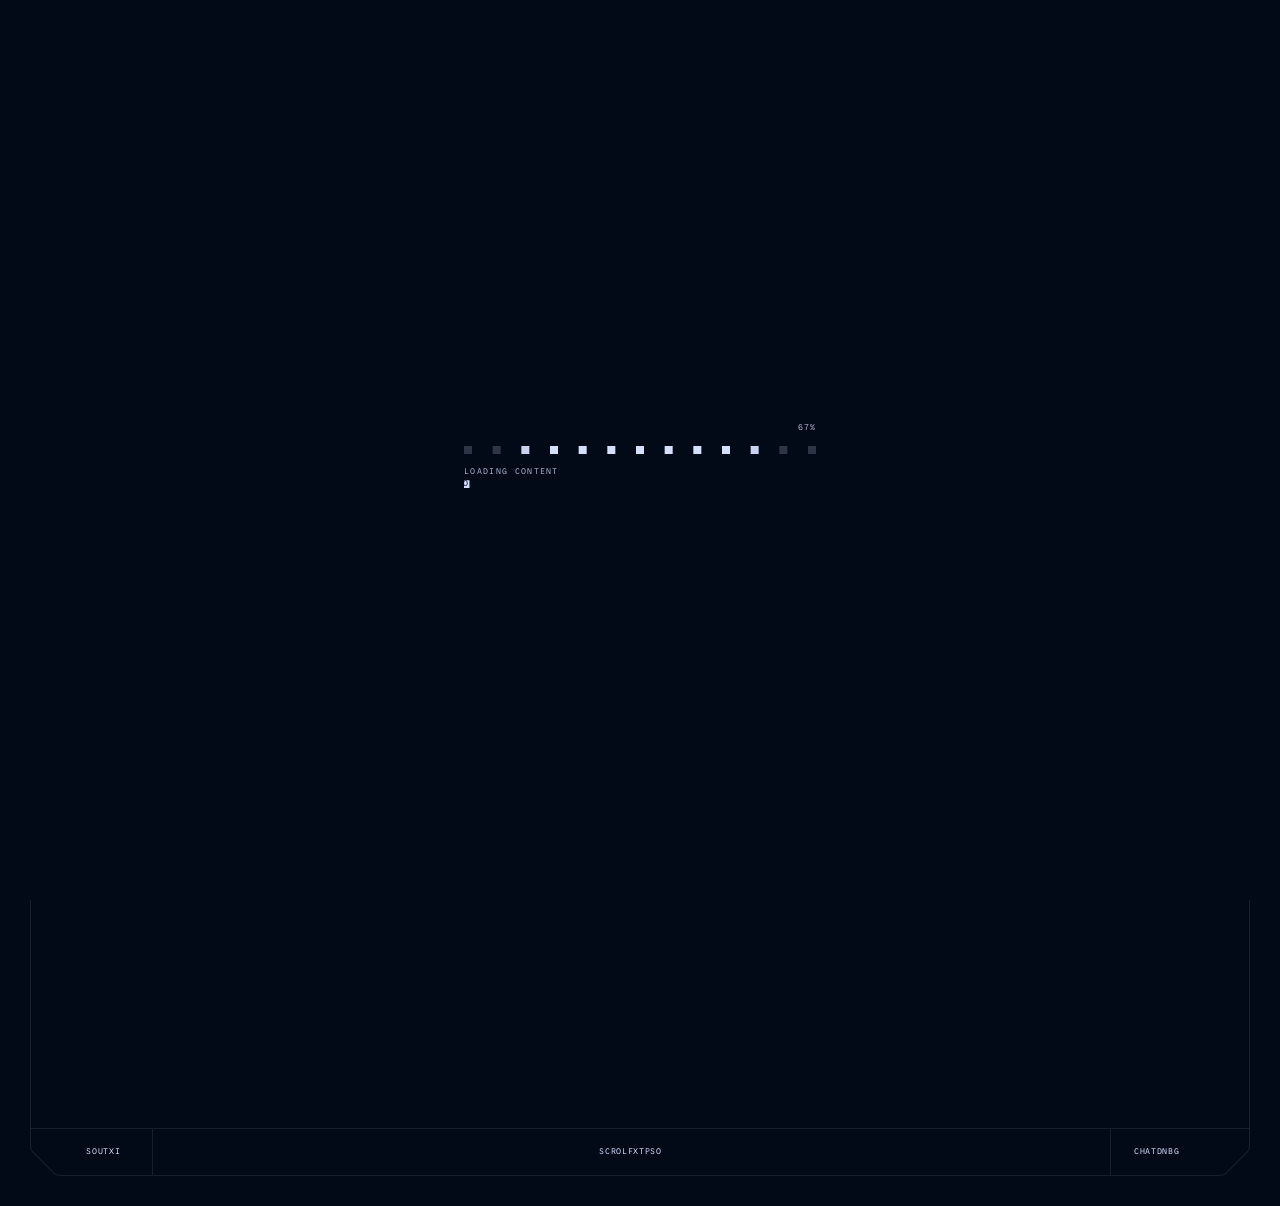
==== commit 8f102f32: "Complete Astra Urban PK branding gaps: loader SVG, map districts, contact data. Replace HUBTOWN load" ====
--- a/index.html
+++ b/index.html
@@ -1 +1 @@
-<!DOCTYPE html><html  lang="en-PK"><head><meta charset="utf-8"><meta name="viewport" content="width=device-width, initial-scale=1"><script src="https://www.googletagmanager.com/gtag/js?id=G-R5HTBMW0V3" async></script><script src="/gtag-init.js"></script><style>.center-wrapper[data-v-f17dfb82]{align-items:center;display:flex;height:100vh;justify-content:center;width:100vw}.flash-square[data-v-f17dfb82]{background-color:#d5e0ff;height:8px;top:50%;transform:translate(-50%,-50%);width:8px;z-index:1}.flash-square[data-v-f17dfb82],.progress-text[data-v-f17dfb82]{left:50%;opacity:0;position:absolute}.progress-text[data-v-f17dfb82]{top:0;transform:translate(-50%,-75%)}.loading-text[data-v-f17dfb82]{bottom:0;left:50%;opacity:0;position:absolute;transform:translate(-50%,75%)}svg[data-v-f17dfb82]{display:block;height:40px;width:auto}.cell[data-v-f17dfb82]{fill:#d5e0ff;transform-box:fill-box}.stroke[data-v-f17dfb82]{fill:none;stroke:#d5e0ff;stroke-width:1;stroke-linecap:butt;stroke-linejoin:miter;stroke-dasharray:1;stroke-dashoffset:1}.intro-sq rect[data-v-f17dfb82]{fill:#d5e0ff;opacity:0}.intro-sq[data-v-f17dfb82]{transform-origin:0 0}#sqT rect[data-v-f17dfb82],.intro-sq[data-v-f17dfb82]{transform-box:fill-box}#sqT rect[data-v-f17dfb82]{opacity:0;transform:scale(4);transform-origin:50% 50%}#sqB1 rect[data-v-f17dfb82],#sqB5 rect[data-v-f17dfb82],#sqH1 rect[data-v-f17dfb82],#sqH5 rect[data-v-f17dfb82],#sqN1 rect[data-v-f17dfb82],#sqN5 rect[data-v-f17dfb82],#sqO1 rect[data-v-f17dfb82],#sqO5 rect[data-v-f17dfb82],#sqU1 rect[data-v-f17dfb82],#sqU5 rect[data-v-f17dfb82],#sqW1 rect[data-v-f17dfb82],#sqW5 rect[data-v-f17dfb82]{opacity:0}#H_C1col[data-v-f17dfb82],#H_C5col[data-v-f17dfb82],#N_C1col[data-v-f17dfb82],#N_C5col[data-v-f17dfb82],#T_C3col[data-v-f17dfb82],#U_C1col[data-v-f17dfb82],#U_C5col[data-v-f17dfb82],#W_C1col[data-v-f17dfb82],#W_C5col[data-v-f17dfb82]{transform:scaleY(0);transform-origin:50% 50%}#H_C1row[data-v-f17dfb82],#U_E1row[data-v-f17dfb82],#W_E1row[data-v-f17dfb82]{transform:scaleX(0);transform-origin:0 50%}#T_A3row[data-v-f17dfb82]{transform:scaleX(0);transform-origin:50% 50%}#W_A3col[data-v-f17dfb82]{transform:scaleY(0);transform-origin:50% 0}#N_A5row[data-v-f17dfb82]{transform:scaleX(0);transform-origin:100% 50%}#O_triangle[data-v-f17dfb82]{fill:#d5e0ff;transform:scale(0);transform-box:fill-box;transform-origin:0 100%}.letters[data-v-f17dfb82]{opacity:0}.letters-animating .stroke[data-v-f17dfb82]{animation:draw-f17dfb82 1s cubic-bezier(.2,0,0,1) 0s forwards}.letters-animating #H_C1col[data-v-f17dfb82],.letters-animating #H_C5col[data-v-f17dfb82],.letters-animating #N_C1col[data-v-f17dfb82],.letters-animating #N_C5col[data-v-f17dfb82],.letters-animating #T_C3col[data-v-f17dfb82],.letters-animating #U_C1col[data-v-f17dfb82],.letters-animating #U_C5col[data-v-f17dfb82],.letters-animating #W_C1col[data-v-f17dfb82],.letters-animating #W_C5col[data-v-f17dfb82]{animation:colFrom1-f17dfb82 1s cubic-bezier(.2,0,0,1) 0s forwards}.letters-animating #H_C1row[data-v-f17dfb82]{animation:rowFrom1-f17dfb82 1s cubic-bezier(.2,0,0,1) 67ms forwards}.letters-animating #U_E1row[data-v-f17dfb82],.letters-animating #W_E1row[data-v-f17dfb82]{animation:rowFrom0-f17dfb82 1s cubic-bezier(.2,0,0,1) 0s forwards}.letters-animating #B_loopTop[data-v-f17dfb82]{animation:draw-f17dfb82 1s cubic-bezier(.2,0,0,1) 67ms forwards}.letters-animating #T_A3row[data-v-f17dfb82]{animation:rowFrom0-f17dfb82 1s cubic-bezier(.2,0,0,1) 67ms forwards}.letters-animating #W_A3col[data-v-f17dfb82]{animation:colFrom0-f17dfb82 1s cubic-bezier(.2,0,0,1) 0s forwards}.letters-animating #N_A5row[data-v-f17dfb82]{animation:rowFrom1-f17dfb82 1s cubic-bezier(.2,0,0,1) 67ms forwards}.letters-animating #O_triangle[data-v-f17dfb82]{animation:triGrow-f17dfb82 1s cubic-bezier(.2,0,0,1) 67ms forwards}.letters-animating .letters[data-v-f17dfb82]{animation:showLetters-f17dfb82 0s linear 0s forwards}@keyframes colFrom1-f17dfb82{0%{transform:scaleY(1)}to{transform:scaleY(5)}}@keyframes colFrom0-f17dfb82{0%{transform:scaleY(0)}to{transform:scaleY(5)}}@keyframes rowFrom1-f17dfb82{0%{transform:scaleX(1)}to{transform:scaleX(5)}}@keyframes rowFrom0-f17dfb82{0%{transform:scaleX(0)}to{transform:scaleX(5)}}@keyframes draw-f17dfb82{0%{stroke-dashoffset:1}to{stroke-dashoffset:0}}@keyframes triGrow-f17dfb82{0%{transform:scale(0)}to{transform:scale(1)}}@keyframes showLetters-f17dfb82{to{opacity:1}}</style><style>.beveled-box[data-v-9317ace3]{display:flex;position:relative}.beveled-box.has-border[data-v-9317ace3]{background:transparent}.beveled-box-content[data-v-9317ace3]{display:flex;height:100%;position:relative;width:100%;z-index:1}.border-svg[data-v-9317ace3]{height:100%;left:0;pointer-events:none;position:absolute;top:0;width:100%;z-index:2}</style><style>.transparent[data-v-acc11dbd]{-webkit-backdrop-filter:blur(20px);backdrop-filter:blur(20px);background-color:#d5e0ff0d;color:#d5e0ff}.solid-light[data-v-acc11dbd],.transparent__background[data-v-acc11dbd]{background-color:#d5e0ff}.solid-light[data-v-acc11dbd]{color:#020a19}.solid-dark[data-v-acc11dbd]{background-color:#020a19;color:#d5e0ff}</style><style>.opacity-hover[data-v-ba815286]{cursor:pointer;transition:opacity .33s linear}.opacity-hover[data-v-ba815286]:hover{opacity:1}.theme-light[data-v-ba815286]{background-color:#d5e0ff;color:#020a19}</style><style>.qrButton[data-v-1f97fa6a]{-webkit-backdrop-filter:blur(20px);backdrop-filter:blur(20px);background-color:#d5e0ff1a}</style><style>.fauxBorder[data-v-c2bbcbea]{background-color:#020a191a;height:1px;left:0;position:absolute;top:0;transform:translate(-10%);width:200vw}.question[data-v-c2bbcbea]{color:#020a1980}</style><style>.cardBackground[data-v-e42651b4]{-webkit-backdrop-filter:blur(20px);backdrop-filter:blur(20px);background:#d5e0ff0d}.fauxBorder[data-v-e42651b4]{background-color:#020a191a;height:1px;left:0;position:absolute;top:0;transform:translate(-10%);width:200vw}</style><link rel="stylesheet" href="/_nuxt/entry.B3VGTdCo.css" crossorigin><link rel="preload" href="/fonts/grotesk-bold.woff2" as="font" type="font/woff2" crossorigin><link rel="preload" href="/fonts/grotesk-regular.woff2" as="font" type="font/woff2" crossorigin><link rel="preload" href="/fonts/grotesk-light.woff2" as="font" type="font/woff2" crossorigin><link rel="preload" href="/fonts/commit-mono.otf" as="font" type="font/opentype" crossorigin><link rel="preload" href="/fonts/commit-mono-bold.ttf" as="font" type="font/truetype" crossorigin><link rel="preload" as="fetch" crossorigin="anonymous" href="/_payload.json?b86e74f0-2e60-498e-9f13-fb0e963d8aa3"><link rel="modulepreload" as="script" crossorigin href="/_nuxt/u1ipQrxM.js"><link rel="modulepreload" as="script" crossorigin href="/_nuxt/DFx-XpBD.js"><link rel="preload" as="fetch" fetchpriority="low" crossorigin="anonymous" href="/_nuxt/builds/meta/b86e74f0-2e60-498e-9f13-fb0e963d8aa3.json"><link rel="prefetch" as="script" crossorigin href="/_nuxt/651Dh9dk.js"><link rel="prefetch" as="script" crossorigin href="/_nuxt/0HLO-J_r.js"><link rel="prefetch" as="script" crossorigin href="/_nuxt/biq0egKh.js"><link rel="prefetch" as="script" crossorigin href="/_nuxt/ocXXpsJX.js"><link rel="prefetch" as="script" crossorigin href="/_nuxt/Bmtl4jgW.js"><link rel="prefetch" as="script" crossorigin href="/_nuxt/D9UjBbvm.js"><meta name="robots" content="index, follow, max-image-preview:large, max-snippet:-1, max-video-preview:-1"><meta name="description" content="Astra Urban Pakistan creates premium residential and commercial landmarks across Karachi, Lahore, Islamabad, and Rawalpindi."><meta property="og:description" content="Astra Urban Pakistan creates premium residential and commercial landmarks across Karachi, Lahore, Islamabad, and Rawalpindi."><meta property="og:image" content="https://astra-urban-pk.vercel.app/images/share_asset.jpg"><meta name="twitter:card" content="summary_large_image"><title>Astra Urban Pakistan | Premium Real Estate Developer</title><link rel="canonical" href="https://astra-urban-pk.vercel.app/"><link rel="icon" href="/images/favicon/favicon.ico" sizes="48x48"><link rel="icon" type="image/svg+xml" href="/images/favicon/favicon.svg"><link rel="icon" type="image/png" sizes="96x96" href="/images/favicon/favicon-96x96.png"><link rel="apple-touch-icon" href="/images/favicon/apple-touch-icon.png"><link rel="manifest" href="/images/favicon/site.webmanifest"><script type="module" src="/_nuxt/u1ipQrxM.js" crossorigin></script></head><body><!--teleport start anchor--><!--teleport anchor--><!--teleport start anchor--><!--teleport anchor--><!--teleport start anchor--><!--teleport anchor--><!--teleport start anchor--><!--teleport anchor--><!--teleport start anchor--><!--teleport anchor--><div id="__nuxt"><!--[--><div></div><!----><div class="loader fixed inset-0 bg-dark-blue z-[1000] flex justify-center items-center" data-v-f17dfb82><div class="center-wrapper flex-col opacity-0 scale-75 md:scale-100" data-v-f17dfb82><div class="relative w-fit h-fit" data-v-f17dfb82><div class="progress-text text-11 leading-1 tracking-16 font-mono text-off-blue" data-v-f17dfb82>0% </div><div class="flash-square" data-v-f17dfb82></div><svg xmlns="http://www.w3.org/2000/svg" viewBox="0 0 352 40" data-v-f17dfb82><g id="sqH1" class="intro-sq" style="--dx:0px;" data-v-f17dfb82><rect x="0" y="16" width="8" height="8" data-v-f17dfb82></rect></g><g id="sqH5" class="intro-sq" style="--dx:3.333px;" data-v-f17dfb82><rect x="28.667" y="16" width="8" height="8" data-v-f17dfb82></rect></g><g id="sqU1" class="intro-sq" style="--dx:-5.333px;" data-v-f17dfb82><rect x="57.333" y="16" width="8" height="8" data-v-f17dfb82></rect></g><g id="sqU5" class="intro-sq" style="--dx:-2px;" data-v-f17dfb82><rect x="86" y="16" width="8" height="8" data-v-f17dfb82></rect></g><g id="sqB1" class="intro-sq" style="--dx:-10.667px;" data-v-f17dfb82><rect x="114.667" y="16" width="8" height="8" data-v-f17dfb82></rect></g><g id="sqB5" class="intro-sq" style="--dx:-7.333px;" data-v-f17dfb82><rect x="143.333" y="16" width="8" height="8" data-v-f17dfb82></rect></g><g id="sqT" class="intro-sq" style="--dx:0px;" data-v-f17dfb82><rect x="172" y="16" width="8" height="8" data-v-f17dfb82></rect></g><g id="sqO1" class="intro-sq" style="--dx:7.333px;" data-v-f17dfb82><rect x="200.667" y="16" width="8" height="8" data-v-f17dfb82></rect></g><g id="sqO5" class="intro-sq" style="--dx:10.667px;" data-v-f17dfb82><rect x="229.333" y="16" width="8" height="8" data-v-f17dfb82></rect></g><g id="sqW1" class="intro-sq" style="--dx:2px;" data-v-f17dfb82><rect x="258" y="16" width="8" height="8" data-v-f17dfb82></rect></g><g id="sqW5" class="intro-sq" style="--dx:5.333px;" data-v-f17dfb82><rect x="286.667" y="16" width="8" height="8" data-v-f17dfb82></rect></g><g id="sqN1" class="intro-sq" style="--dx:-3.333px;" data-v-f17dfb82><rect x="315.333" y="16" width="8" height="8" data-v-f17dfb82></rect></g><g id="sqN5" class="intro-sq" style="--dx:0px;" data-v-f17dfb82><rect x="344" y="16" width="8" height="8" data-v-f17dfb82></rect></g><g class="letters" data-v-f17dfb82><g transform="translate(0,0) scale(8)" data-v-f17dfb82><rect id="H_C1col" class="cell" x="0" y="2" width="1" height="1" data-v-f17dfb82></rect><rect id="H_C5col" class="cell" x="4" y="2" width="1" height="1" data-v-f17dfb82></rect><rect id="H_C1row" class="cell" x="0" y="2" width="1" height="1" data-v-f17dfb82></rect></g><g transform="translate(52,0) scale(8)" data-v-f17dfb82><rect id="U_C1col" class="cell" x="0" y="2" width="1" height="1" data-v-f17dfb82></rect><rect id="U_C5col" class="cell" x="4" y="2" width="1" height="1" data-v-f17dfb82></rect><rect id="U_E1row" class="cell" x="0" y="4" width="1" height="1" data-v-f17dfb82></rect></g><g transform="translate(104,0) scale(8)" data-v-f17dfb82><rect class="cell" x="0" y="2" width="1" height="1" data-v-f17dfb82></rect><rect class="cell" x="4" y="2" width="1" height="1" data-v-f17dfb82></rect><path id="B_mid" class="stroke" d="M0.5 2.5L4.5 2.5" pathLength="1" data-v-f17dfb82></path><path id="B_loopBottom" class="stroke" d="M4.5 2.5L4.5 4.5L0.5 4.5L0.5 2.5" pathLength="1" data-v-f17dfb82></path><path id="B_loopTop" class="stroke" d="M0.5 2.5L0.5 0.5L4.5 0.5L4.5 2.5" pathLength="1" data-v-f17dfb82></path></g><g transform="translate(156,0) scale(8)" data-v-f17dfb82><rect id="T_C3col" class="cell" x="2" y="2" width="1" height="1" data-v-f17dfb82></rect><rect id="T_A3row" class="cell" x="2" y="0" width="1" height="1" data-v-f17dfb82></rect></g><g transform="translate(208,0) scale(8)" data-v-f17dfb82><rect class="cell" x="0" y="2" width="1" height="1" data-v-f17dfb82></rect><rect class="cell" x="4" y="2" width="1" height="1" data-v-f17dfb82></rect><path class="stroke" d="M0.5 2.5L0.5 4.5L4.5 4.5L4.5 2.5" pathLength="1" data-v-f17dfb82></path><path class="stroke" d="M4.5 2.5L4.5 0.5L0.5 0.5L0.5 2.5" pathLength="1" data-v-f17dfb82></path><path id="O_triangle" d="M0.5 1L0.5 5L5 5Z" data-v-f17dfb82></path></g><g transform="translate(260,0) scale(8)" data-v-f17dfb82><rect id="W_C1col" class="cell" x="0" y="2" width="1" height="1" data-v-f17dfb82></rect><rect id="W_C5col" class="cell" x="4" y="2" width="1" height="1" data-v-f17dfb82></rect><rect id="W_E1row" class="cell" x="0" y="4" width="1" height="1" data-v-f17dfb82></rect><rect id="W_A3col" class="cell" x="2" y="0" width="1" height="1" data-v-f17dfb82></rect></g><g transform="translate(312,0) scale(8)" data-v-f17dfb82><rect id="N_C1col" class="cell" x="0" y="2" width="1" height="1" data-v-f17dfb82></rect><rect id="N_C5col" class="cell" x="4" y="2" width="1" height="1" data-v-f17dfb82></rect><rect id="N_A5row" class="cell" x="4" y="0" width="1" height="1" data-v-f17dfb82></rect></g></g></svg><div class="loading-text text-11 leading-1 tracking-16 uppercase font-mono text-off-blue" data-v-f17dfb82> Loading Astra Urban </div><div class="flex flex-col gap-4 absolute bottom-0 left-0 translate-y-[150%] text-11 leading-1 tracking-16 uppercase font-mono text-off-blue" data-v-f17dfb82><span class="relative inline-block whitespace-nowrap overflow-hidden w-fit h-fit" manual-trigger="true" data-v-f17dfb82><span class="invisible hidden" aria-hidden="true"><!--[--> 100% Loaded <!--]--></span><span class="relative z-10"></span><span class="absolute top-0 left-0 w-full h-full z-20 bg-off-blue text-dark-blue flex items-center"></span></span><span class="relative inline-block whitespace-nowrap overflow-hidden w-fit h-fit" manual-trigger="true" data-v-f17dfb82><span class="invisible hidden" aria-hidden="true"><!--[--> Ready to Explore <!--]--></span><span class="relative z-10"></span><span class="absolute top-0 left-0 w-full h-full z-20 bg-off-blue text-dark-blue flex items-center"></span></span></div></div></div></div><div><!--[--><div class="flex flex-col items-center select-none touch-none gap-y-20 pointer-events-none" style="opacity:1;" id="district-item-central-suburbs"><div class="relative w-40 h-40"><div class="w-full h-full relative"><div class="w-full h-full bg-off-blue scale-0 opacity-0 absolute left-1/2 top-1/2 -translate-x-1/2 -translate-y-1/2"></div><div class="w-full h-full absolute top-0 left-0 border-off-blue border-opacity-20 border"></div><div class="w-2 h-2 absolute top-0 left-0 -translate-y-1 -translate-x-1 bg-off-blue"></div><div class="w-2 h-2 absolute top-0 right-0 -translate-y-1 translate-x-1 bg-off-blue"></div><div class="w-2 h-2 absolute bottom-0 left-0 translate-y-1 -translate-x-1 bg-off-blue"></div><div class="w-2 h-2 absolute bottom-0 right-0 translate-y-1 translate-x-1 bg-off-blue"></div></div><div class="w-[0.313rem] h-[0.313rem] absolute top-1/2 left-1/2 -translate-y-1/2 -translate-x-1/2 bg-off-blue"></div></div><div class="relative top-full flex flex-col items-center gap-y-8"><div class="flex relative p-4"><div class="w-full h-full absolute left-0 top-0 bg-off-blue"></div><span class="relative whitespace-nowrap font-mono text-11 leading-1.2 tracking-8 text-dark-blue text-nowrap uppercase" style="display:inline-block;"><span class="invisible inline-block" aria-hidden="true"><!--[-->09 PROJECTS<!--]--></span><span class="absolute inset-0"></span></span></div><span class="text-16 font-bold leading-0.8 tracking-4 uppercase text-off-blue text-nowrap"><span class="relative whitespace-nowrap uppercase" style="display:inline-block;"><span class="invisible inline-block" aria-hidden="true"><!--[-->Islamabad<!--]--></span><span class="absolute inset-0"></span></span></span></div></div><div class="flex flex-col items-center select-none touch-none gap-y-20 pointer-events-none" style="opacity:1;" id="district-item-south-mumbai"><div class="relative w-40 h-40"><div class="w-full h-full relative"><div class="w-full h-full bg-off-blue scale-0 opacity-0 absolute left-1/2 top-1/2 -translate-x-1/2 -translate-y-1/2"></div><div class="w-full h-full absolute top-0 left-0 border-off-blue border-opacity-20 border"></div><div class="w-2 h-2 absolute top-0 left-0 -translate-y-1 -translate-x-1 bg-off-blue"></div><div class="w-2 h-2 absolute top-0 right-0 -translate-y-1 translate-x-1 bg-off-blue"></div><div class="w-2 h-2 absolute bottom-0 left-0 translate-y-1 -translate-x-1 bg-off-blue"></div><div class="w-2 h-2 absolute bottom-0 right-0 translate-y-1 translate-x-1 bg-off-blue"></div></div><div class="w-[0.313rem] h-[0.313rem] absolute top-1/2 left-1/2 -translate-y-1/2 -translate-x-1/2 bg-off-blue"></div></div><div class="relative top-full flex flex-col items-center gap-y-8"><div class="flex relative p-4"><div class="w-full h-full absolute left-0 top-0 bg-off-blue"></div><span class="relative whitespace-nowrap font-mono text-11 leading-1.2 tracking-8 text-dark-blue text-nowrap uppercase" style="display:inline-block;"><span class="invisible inline-block" aria-hidden="true"><!--[-->12 PROJECTS<!--]--></span><span class="absolute inset-0"></span></span></div><span class="text-16 font-bold leading-0.8 tracking-4 uppercase text-off-blue text-nowrap"><span class="relative whitespace-nowrap uppercase" style="display:inline-block;"><span class="invisible inline-block" aria-hidden="true"><!--[-->Karachi<!--]--></span><span class="absolute inset-0"></span></span></span></div></div><div class="flex flex-col items-center select-none touch-none gap-y-20 pointer-events-none" style="opacity:1;" id="district-item-western-suburbs"><div class="relative w-40 h-40"><div class="w-full h-full relative"><div class="w-full h-full bg-off-blue scale-0 opacity-0 absolute left-1/2 top-1/2 -translate-x-1/2 -translate-y-1/2"></div><div class="w-full h-full absolute top-0 left-0 border-off-blue border-opacity-20 border"></div><div class="w-2 h-2 absolute top-0 left-0 -translate-y-1 -translate-x-1 bg-off-blue"></div><div class="w-2 h-2 absolute top-0 right-0 -translate-y-1 translate-x-1 bg-off-blue"></div><div class="w-2 h-2 absolute bottom-0 left-0 translate-y-1 -translate-x-1 bg-off-blue"></div><div class="w-2 h-2 absolute bottom-0 right-0 translate-y-1 translate-x-1 bg-off-blue"></div></div><div class="w-[0.313rem] h-[0.313rem] absolute top-1/2 left-1/2 -translate-y-1/2 -translate-x-1/2 bg-off-blue"></div></div><div class="relative top-full flex flex-col items-center gap-y-8"><div class="flex relative p-4"><div class="w-full h-full absolute left-0 top-0 bg-off-blue"></div><span class="relative whitespace-nowrap font-mono text-11 leading-1.2 tracking-8 text-dark-blue text-nowrap uppercase" style="display:inline-block;"><span class="invisible inline-block" aria-hidden="true"><!--[-->18 PROJECTS<!--]--></span><span class="absolute inset-0"></span></span></div><span class="text-16 font-bold leading-0.8 tracking-4 uppercase text-off-blue text-nowrap"><span class="relative whitespace-nowrap uppercase" style="display:inline-block;"><span class="invisible inline-block" aria-hidden="true"><!--[-->Lahore<!--]--></span><span class="absolute inset-0"></span></span></span></div></div><div class="flex flex-col items-center select-none touch-none gap-y-20 pointer-events-none" style="opacity:1;" id="district-item-thane"><div class="relative w-40 h-40"><div class="w-full h-full relative"><div class="w-full h-full bg-off-blue scale-0 opacity-0 absolute left-1/2 top-1/2 -translate-x-1/2 -translate-y-1/2"></div><div class="w-full h-full absolute top-0 left-0 border-off-blue border-opacity-20 border"></div><div class="w-2 h-2 absolute top-0 left-0 -translate-y-1 -translate-x-1 bg-off-blue"></div><div class="w-2 h-2 absolute top-0 right-0 -translate-y-1 translate-x-1 bg-off-blue"></div><div class="w-2 h-2 absolute bottom-0 left-0 translate-y-1 -translate-x-1 bg-off-blue"></div><div class="w-2 h-2 absolute bottom-0 right-0 translate-y-1 translate-x-1 bg-off-blue"></div></div><div class="w-[0.313rem] h-[0.313rem] absolute top-1/2 left-1/2 -translate-y-1/2 -translate-x-1/2 bg-off-blue"></div></div><div class="relative top-full flex flex-col items-center gap-y-8"><div class="flex relative p-4"><div class="w-full h-full absolute left-0 top-0 bg-off-blue"></div><span class="relative whitespace-nowrap font-mono text-11 leading-1.2 tracking-8 text-dark-blue text-nowrap uppercase" style="display:inline-block;"><span class="invisible inline-block" aria-hidden="true"><!--[-->06 PROJECTS<!--]--></span><span class="absolute inset-0"></span></span></div><span class="text-16 font-bold leading-0.8 tracking-4 uppercase text-off-blue text-nowrap"><span class="relative whitespace-nowrap uppercase" style="display:inline-block;"><span class="invisible inline-block" aria-hidden="true"><!--[-->Rawalpindi<!--]--></span><span class="absolute inset-0"></span></span></span></div></div><!--]--><div style="width:100%;height:100%;position:fixed;top:0;left:0;z-index:0;"><div style="width:100%;height:100%;filter:none;"></div><!--[--><div class="absolute inset-0 w-full h-full bg-dark-blue pointer-events-none" style="opacity:0;"><!----></div><!--]--></div></div><div><div><!--[--><div id="map" class="w-full h-full absolute"></div><div class="page"><div><div class="flex flex-col overflow-hidden"><div class="hidden sm:flex flex-col fixed top-1/2 -translate-y-1/2 z-10 left-[0.625rem] sm:left-[2.5rem] gap-y-4"><!--[--><div class="cursor-pointer flex relative pl-14 py-10"><div class="absolute w-8 h-8 flex left-0 -translate-x-1/2"><div class="w-full h-full bg-off-blue"></div></div><span class="text-12 font-regular leading-0.9 tracking-24 uppercase text-off-blue"><span class="relative whitespace-nowrap uppercase block" style="display:inline-block;"><span class="invisible inline-block" aria-hidden="true"><!--[-->Future<!--]--></span><span class="absolute inset-0"></span></span></span></div><div class="cursor-pointer flex relative pl-14 py-10"><div class="absolute w-8 h-8 flex left-0 -translate-x-1/2"><div class="w-full h-full bg-off-blue"></div></div><span class="text-12 font-regular leading-0.9 tracking-24 uppercase text-off-blue"><span class="relative whitespace-nowrap uppercase block" style="display:inline-block;"><span class="invisible inline-block" aria-hidden="true"><!--[-->Innovation<!--]--></span><span class="absolute inset-0"></span></span></span></div><div class="cursor-pointer flex relative pl-14 py-10"><div class="absolute w-8 h-8 flex left-0 -translate-x-1/2"><div class="w-full h-full bg-off-blue"></div></div><span class="text-12 font-regular leading-0.9 tracking-24 uppercase text-off-blue"><span class="relative whitespace-nowrap uppercase block" style="display:inline-block;"><span class="invisible inline-block" aria-hidden="true"><!--[-->Collaboration<!--]--></span><span class="absolute inset-0"></span></span></span></div><div class="cursor-pointer flex relative pl-14 py-10"><div class="absolute w-8 h-8 flex left-0 -translate-x-1/2"><div class="w-full h-full bg-off-blue"></div></div><span class="text-12 font-regular leading-0.9 tracking-24 uppercase text-off-blue"><span class="relative whitespace-nowrap uppercase block" style="display:inline-block;"><span class="invisible inline-block" aria-hidden="true"><!--[-->Excellence<!--]--></span><span class="absolute inset-0"></span></span></span></div><div class="cursor-pointer flex relative pl-14 py-10"><div class="absolute w-8 h-8 flex left-0 -translate-x-1/2"><div class="w-full h-full bg-off-blue"></div></div><span class="text-12 font-regular leading-0.9 tracking-24 uppercase text-off-blue"><span class="relative whitespace-nowrap uppercase block" style="display:inline-block;"><span class="invisible inline-block" aria-hidden="true"><!--[-->Purpose<!--]--></span><span class="absolute inset-0"></span></span></span></div><div class="cursor-pointer flex relative pl-14 py-10"><div class="absolute w-8 h-8 flex left-0 -translate-x-1/2"><div class="w-full h-full bg-off-blue"></div></div><span class="text-12 font-regular leading-0.9 tracking-24 uppercase text-off-blue"><span class="relative whitespace-nowrap uppercase block" style="display:inline-block;"><span class="invisible inline-block" aria-hidden="true"><!--[-->Legacy<!--]--></span><span class="absolute inset-0"></span></span></span></div><!--]--></div><div class="beveled-box flex-1 m-[0.625rem] md:m-[2.5rem] h-[calc(100dvh-0.625rem*2)] md:h-[calc(100dvh-2.5rem*2)] max-h-[calc(100dvh-0.625rem*2)] md:max-h-[calc(100dvh-2.5rem*2)] has-border flex-1 m-[0.625rem] md:m-[2.5rem] h-[calc(100dvh-0.625rem*2)] md:h-[calc(100dvh-2.5rem*2)] max-h-[calc(100dvh-0.625rem*2)] md:max-h-[calc(100dvh-2.5rem*2)]" data-v-9317ace3><div class="beveled-box-content" style="" data-v-9317ace3><!--[--><div class="absolute top-0 left-0 w-full px-28 sm:px-32 py-18 sm:py-32 pointer-events-none z-[9999]" aria-label="Main site navigation"><div class="flex items-center justify-between"><a aria-current="page" href="/" class="router-link-active router-link-exact-active w-fit sm:w-1/3 pointer-events-auto sm:w-auto flex justify-center sm:justify-start" aria-label="homepage"><svg xmlns="http://www.w3.org/2000/svg" fill="none" viewBox="0 0 186 20" class="w-[11.625rem] h-[1.25rem] hidden sm:block text-off-blue"><path fill="#D5E0FF" d="M0 0h4.043v20H0V0zm8.087 0h4.043v8h8.087V0h4.043v20h-4.043v-8h-8.087v8H8.087V0zm28.304 0h4.044v20H36.391V0zm0 0h16.174v4H36.391V0zm0 8h16.174v4H36.391V8zm0 8h16.174v4H36.391V16zM56.609 0h4.043v20h-4.043V0zm8.087 0h4.043v20h-4.043V0zm-4.043 4h4.043v4h-4.043V4zm0 8h4.043v4h-4.043v-4zm0 4h4.043v4h-4.043v-4zM80.87 0h4.043v16h12.13V0h4.044v20H80.87V0zm28.304 0h4.044v8h8.087v12h-4.043v-8h-8.087v8h-4.044V0z"></path></svg><svg xmlns="http://www.w3.org/2000/svg" fill="none" viewBox="0 0 32 32" class="w-[2rem] h-[2rem] sm:hidden text-off-blue"><path fill="currentColor" d="M32 32H0V0h32zm-6.396-6.4V6.402h-19.2l19.2 19.2Z"></path></svg></a><div class="absolute top-10 md:top-16 right-10 md:right-16 flex z-10 pointer-events-auto items-center"><div class="text-white mr-24 hidden md:flex gap-16 text-12 tracking-16 uppercase"><a href="/about" class="font-mono text-off-blue" title="About Us"><span class="sr-only">About Us</span><span class="relative whitespace-nowrap" style="display:inline-block;" aria-hidden="true"><span class="invisible inline-block" aria-hidden="true"><!--[--> About <!--]--></span><span class="absolute inset-0"></span></span></a><a href="/projects" class="font-mono text-off-blue" title="Careers"><span class="sr-only">Projects</span><span class="relative whitespace-nowrap" style="display:inline-block;" aria-hidden="true"><span class="invisible inline-block" aria-hidden="true"><!--[--> Projects <!--]--></span><span class="absolute inset-0"></span></span></a><a href="/careers" class="font-mono text-off-blue" title="Careers"><span class="sr-only">Careers</span><span class="relative whitespace-nowrap" style="display:inline-block;" aria-hidden="true"><span class="invisible inline-block" aria-hidden="true"><!--[--> Careers <!--]--></span><span class="absolute inset-0"></span></span></a><a href="/contact" class="font-mono text-off-blue" title="Contact Us"><span class="sr-only">Contact Us</span><span class="relative whitespace-nowrap" style="display:inline-block;" aria-hidden="true"><span class="invisible inline-block" aria-hidden="true"><!--[--> Contact <!--]--></span><span class="absolute inset-0"></span></span></a><a href="/news" class="font-mono text-off-blue" title="News"><span class="sr-only">News</span><span class="relative whitespace-nowrap" style="display:inline-block;" aria-hidden="true"><span class="invisible inline-block" aria-hidden="true"><!--[--> News <!--]--></span><span class="absolute inset-0"></span></span></a></div><div class="pointer-events-auto flex"><div class="relative" style="opacity:1;" data-v-acc11dbd><svg class="absolute inset-0 w-full h-full pointer-events-none z-10" style="opacity:0;transition:opacity 0.1s;" viewBox="0 0 0 0" fill="none" xmlns="http://www.w3.org/2000/svg" preserveAspectRatio="none" data-v-acc11dbd><path d="" stroke="#D5E0FF" stroke-width="0" stroke-linecap="butt" stroke-linejoin="round" fill="none" opacity="0.15" data-v-acc11dbd></path><path d="" stroke="#D5E0FF" stroke-width="0" stroke-linecap="butt" stroke-linejoin="round" fill="none" opacity="0.15" data-v-acc11dbd></path></svg><button class="m-0 p-0 bg-none border-none focus:outline-none" data-v-acc11dbd><!--[--><div class="beveled-box" data-v-acc11dbd data-v-9317ace3><div class="beveled-box-content" style="" data-v-9317ace3><!--[--><div class="flex justify-center items-center gap-8 px-28 font-bold text-11 sm:text-12 leading-1.2 tracking-16 uppercase transparent py-20" data-v-acc11dbd><div data-icon-animate class="relative w-8 h-12" data-v-acc11dbd><div class="absolute w-4 h-4 top-0 left-0 bg-[currentColor]"></div><div class="absolute opacity-0 w-4 h-4 top-0 right-0 bg-[currentColor]"></div><div class="absolute opacity-0 w-4 h-4 left-0 top-[50%] -translate-y-1/2 bg-[currentColor]"></div><div class="absolute w-4 h-4 right-0 top-[50%] -translate-y-1/2 bg-[currentColor]"></div><div class="absolute w-4 h-4 bottom-0 left-0 bg-[currentColor]"></div><div class="absolute opacity-0 w-4 h-4 bottom-0 right-0 bg-[currentColor]"></div></div><span class="relative whitespace-nowrap" style="display:inline-block;" data-v-acc11dbd><span class="invisible inline-block" aria-hidden="true"><!--[--><!--[--> Login <!--]--><!--]--></span><span class="absolute inset-0"></span></span><div class="transparent__background absolute top-0 left-0 w-full h-full bg-off-white opacity-0 -z-1" data-v-acc11dbd></div></div><!--]--></div><!----><div class="absolute bottom-0 left-0 w-full" data-v-9317ace3><!----></div><!--[--><!--]--></div><!--]--></button></div><div class="relative" style="opacity:1;" data-v-acc11dbd><svg class="absolute inset-0 w-full h-full pointer-events-none z-10" style="opacity:0;transition:opacity 0.1s;" viewBox="0 0 0 0" fill="none" xmlns="http://www.w3.org/2000/svg" preserveAspectRatio="none" data-v-acc11dbd><path d="" stroke="#D5E0FF" stroke-width="1" stroke-linecap="butt" stroke-linejoin="round" fill="none" opacity="0.15" data-v-acc11dbd></path><path d="" stroke="#D5E0FF" stroke-width="1" stroke-linecap="butt" stroke-linejoin="round" fill="none" opacity="0.15" data-v-acc11dbd></path></svg><button class="m-0 p-0 bg-none border-none focus:outline-none" data-v-acc11dbd><!--[--><div class="beveled-box" data-v-acc11dbd data-v-9317ace3><div class="beveled-box-content" style="" data-v-9317ace3><!--[--><div class="flex justify-center items-center gap-8 px-28 font-bold text-11 sm:text-12 leading-1.2 tracking-16 uppercase solid-light py-20" data-v-acc11dbd><div data-icon-animate class="relative w-12 h-12" data-v-acc11dbd><div class="absolute w-4 h-4 top-0 left-0 bg-[currentColor]"></div><div class="absolute w-4 h-4 top-0 right-0 bg-[currentColor]"></div><div class="absolute w-4 h-4 bottom-0 left-0 bg-[currentColor]"></div><div class="absolute w-4 h-4 bottom-0 right-0 bg-[currentColor]"></div></div><span class="relative whitespace-nowrap" style="display:inline-block;" data-v-acc11dbd><span class="invisible inline-block" aria-hidden="true"><!--[--><!--[--> Menu <!--]--><!--]--></span><span class="absolute inset-0"></span></span><div class="transparent__background absolute top-0 left-0 w-full h-full bg-off-white opacity-0 -z-1" data-v-acc11dbd></div></div><!--]--></div><!----><div class="absolute bottom-0 left-0 w-full" data-v-9317ace3><!----></div><!--[--><!--]--></div><!--]--></button></div></div></div></div></div><div class="js-page-scroll | relative w-full h-full overflow-y-scroll overflow-x-hidden"><div class="relative mb-[calc(0.625rem*2)] md:mb-[calc(2.5rem*2)] w-full"><!--[--><div class="relative pointer-events-none h-[400vh] | js-home:first js-home:section" data-trigger-start="0" data-trigger-end="0" id="home-section-0"><div id="" class="absolute bottom-0 w-full h-40 pointer-events-none"></div><div class="sticky pointer-events-none top-0 w-full h-[100vh] flex justify-center items-center"><!--[--><div class="fixed top-0 w-full pb-[7rem] md:pb-[7.5rem] px-36 md:px-40 h-full text-off-blue flex items-end"><div class="flex flex-col w-full h-auto sm:items-center"><div class="sm:hidden gap-x-8 flex mb-32"><div class="w-8 h-8 bg-off-blue"></div><span class="text-11 leading-0.9 tracking-24 uppercase text-off-blue">Future</span></div><div class="mb-14 sm:mb-24 text-32 sm:text-40 sm:text-center leading-1 tracking-4 uppercase font-bold text-off-blue">We shape <br class="sm:hidden"> the future <br> of Pakistan's cities</div><span class="mb-0 sm:mb-32 sm:max-w-[72%] md:max-w-[32%] sm:text-center text-14 sm:text-16 leading-1.6 -tracking-2 font-light text-off-blue opacity-60">Astra Urban creates thoughtful residential, commercial and mixed-use developments across Pakistan — from concept to completion, for communities that endure.</span><div class="flex mt-24 sm:mt-0"><div class="relative pointer-events-auto" style="opacity:1;" href="/projects" border-width="2" data-v-acc11dbd><svg class="absolute inset-0 w-full h-full pointer-events-none z-10" style="opacity:0;transition:opacity 0.1s;" viewBox="0 0 0 0" fill="none" xmlns="http://www.w3.org/2000/svg" preserveAspectRatio="none" data-v-acc11dbd><path d="" stroke="#D5E0FF" stroke-width="1" stroke-linecap="butt" stroke-linejoin="round" fill="none" opacity="0.15" data-v-acc11dbd></path><path d="" stroke="#D5E0FF" stroke-width="1" stroke-linecap="butt" stroke-linejoin="round" fill="none" opacity="0.15" data-v-acc11dbd></path></svg><a href="/projects" class="m-0 p-0 bg-none border-none pointer-events-auto focus:outline-none" border-width="2" data-v-acc11dbd><!--[--><div class="beveled-box has-border" data-v-acc11dbd data-v-9317ace3><div class="beveled-box-content" style="" data-v-9317ace3><!--[--><div class="flex justify-center items-center gap-8 px-28 font-bold text-11 sm:text-12 leading-1.2 tracking-16 uppercase transparent py-20" data-v-acc11dbd><div data-icon-animate class="relative w-8 h-12" data-v-acc11dbd><div class="absolute w-4 h-4 top-0 left-0 bg-[currentColor]"></div><div class="absolute opacity-0 w-4 h-4 top-0 right-0 bg-[currentColor]"></div><div class="absolute opacity-0 w-4 h-4 left-0 top-[50%] -translate-y-1/2 bg-[currentColor]"></div><div class="absolute w-4 h-4 right-0 top-[50%] -translate-y-1/2 bg-[currentColor]"></div><div class="absolute w-4 h-4 bottom-0 left-0 bg-[currentColor]"></div><div class="absolute opacity-0 w-4 h-4 bottom-0 right-0 bg-[currentColor]"></div></div><span class="relative whitespace-nowrap" style="display:inline-block;" data-v-acc11dbd><span class="invisible inline-block" aria-hidden="true"><!--[--><!--[-->Explore our projects<!--]--><!--]--></span><span class="absolute inset-0"></span></span><div class="transparent__background absolute top-0 left-0 w-full h-full bg-off-white opacity-0 -z-1" data-v-acc11dbd></div></div><!--]--></div><svg class="border-svg" viewBox="0 0 0 0" preserveAspectRatio="none" data-v-9317ace3><path d="" fill="none" stroke="rgba(213, 224, 255, 0.1)" stroke-width="2" data-v-9317ace3></path></svg><div class="absolute bottom-0 left-0 w-full" data-v-9317ace3><!----></div><!--[--><!--]--></div><!--]--></a></div></div></div></div><!--]--></div></div><div class="relative pointer-events-none h-[400vh] | js-home:second js-home:section" data-trigger-start="0" data-trigger-end="0" id="home-section-1"><div id="" class="absolute bottom-0 w-full h-40 pointer-events-none"></div><div class="sticky pointer-events-none top-0 w-full h-[100vh] flex justify-center items-center"><!--[--><div class="fixed top-0 w-full pb-[7rem] md:pb-[7.5rem] px-36 md:px-40 h-full text-off-blue flex items-end"><div class="flex flex-col w-full h-auto sm:items-center"><div class="sm:hidden gap-x-8 flex mb-32"><div class="w-8 h-8 bg-off-blue"></div><span class="text-11 leading-0.9 tracking-24 uppercase text-off-blue">Innovation</span></div><div class="mb-14 sm:mb-24 text-32 sm:text-40 sm:text-center leading-1 tracking-4 uppercase font-bold text-off-blue">We lead <br class="sm:hidden"> the way in <br> development</div><span class="mb-0 sm:mb-32 sm:max-w-[72%] md:max-w-[32%] sm:text-center text-14 sm:text-16 leading-1.6 -tracking-2 font-light text-off-blue opacity-60">At Astra Urban we look at Pakistan's cities through a different lens — seeing what could be, not only what is. Each day we seek better ways to design, build and shape communities.</span><div class="flex mt-24 sm:mt-0"><div class="relative pointer-events-auto" style="opacity:1;" href="/careers" border-width="2" data-v-acc11dbd><svg class="absolute inset-0 w-full h-full pointer-events-none z-10" style="opacity:0;transition:opacity 0.1s;" viewBox="0 0 0 0" fill="none" xmlns="http://www.w3.org/2000/svg" preserveAspectRatio="none" data-v-acc11dbd><path d="" stroke="#D5E0FF" stroke-width="1" stroke-linecap="butt" stroke-linejoin="round" fill="none" opacity="0.15" data-v-acc11dbd></path><path d="" stroke="#D5E0FF" stroke-width="1" stroke-linecap="butt" stroke-linejoin="round" fill="none" opacity="0.15" data-v-acc11dbd></path></svg><a href="/careers" class="m-0 p-0 bg-none border-none pointer-events-auto focus:outline-none" border-width="2" data-v-acc11dbd><!--[--><div class="beveled-box has-border" data-v-acc11dbd data-v-9317ace3><div class="beveled-box-content" style="" data-v-9317ace3><!--[--><div class="flex justify-center items-center gap-8 px-28 font-bold text-11 sm:text-12 leading-1.2 tracking-16 uppercase transparent py-20" data-v-acc11dbd><div data-icon-animate class="relative w-8 h-12" data-v-acc11dbd><div class="absolute w-4 h-4 top-0 left-0 bg-[currentColor]"></div><div class="absolute opacity-0 w-4 h-4 top-0 right-0 bg-[currentColor]"></div><div class="absolute opacity-0 w-4 h-4 left-0 top-[50%] -translate-y-1/2 bg-[currentColor]"></div><div class="absolute w-4 h-4 right-0 top-[50%] -translate-y-1/2 bg-[currentColor]"></div><div class="absolute w-4 h-4 bottom-0 left-0 bg-[currentColor]"></div><div class="absolute opacity-0 w-4 h-4 bottom-0 right-0 bg-[currentColor]"></div></div><span class="relative whitespace-nowrap" style="display:inline-block;" data-v-acc11dbd><span class="invisible inline-block" aria-hidden="true"><!--[--><!--[-->Work with us<!--]--><!--]--></span><span class="absolute inset-0"></span></span><div class="transparent__background absolute top-0 left-0 w-full h-full bg-off-white opacity-0 -z-1" data-v-acc11dbd></div></div><!--]--></div><svg class="border-svg" viewBox="0 0 0 0" preserveAspectRatio="none" data-v-9317ace3><path d="" fill="none" stroke="rgba(213, 224, 255, 0.1)" stroke-width="2" data-v-9317ace3></path></svg><div class="absolute bottom-0 left-0 w-full" data-v-9317ace3><!----></div><!--[--><!--]--></div><!--]--></a></div></div></div></div><!--]--></div></div><div class="h-[1000vh] | js-home:third"><div class="relative pointer-events-none h-[500vh] js-home:section" data-trigger-start="0" data-trigger-end="0" id="home-section-2"><div id="" class="absolute bottom-0 w-full h-40 pointer-events-none"></div><div class="sticky pointer-events-none top-0 w-full h-[100vh] flex justify-center items-center"><!--[--><div class="fixed top-0 w-full pb-[7rem] md:pb-[7.5rem] px-36 md:px-40 h-full text-off-blue flex items-end"><div class="flex flex-col w-full h-auto sm:items-center"><div class="sm:hidden gap-x-8 flex mb-32"><div class="w-8 h-8 bg-off-blue"></div><span class="text-11 leading-0.9 tracking-24 uppercase text-off-blue">Collaboration</span></div><div class="mb-14 sm:mb-24 text-32 sm:text-40 sm:text-center leading-1 tracking-4 uppercase font-bold text-off-blue">We work <br class="sm:hidden"> with a network <br> of experts</div><span class="mb-0 sm:mb-32 sm:max-w-[72%] md:max-w-[32%] sm:text-center text-14 sm:text-16 leading-1.6 -tracking-2 font-light text-off-blue opacity-60">We are not just real estate developers. We are inventors, architects, engineers, designers, city planners, safety experts, artists… All coming together to shape the future, for you.</span><div class="hidden flex mt-24 sm:mt-0"><!----></div></div></div><!--]--></div></div><div class="relative pointer-events-none h-[500vh] js-home:section" data-trigger-start="0" data-trigger-end="0" id="home-section-3"><div id="" class="absolute bottom-0 w-full h-40 pointer-events-none"></div><div class="sticky pointer-events-none top-0 w-full h-[100vh] flex justify-center items-center"><!--[--><div class="fixed top-0 w-full pb-[7rem] md:pb-[7.5rem] px-36 md:px-40 h-full text-off-blue flex items-end"><div class="flex flex-col w-full h-auto sm:items-center"><div class="sm:hidden gap-x-8 flex mb-32"><div class="w-8 h-8 bg-off-blue"></div><span class="text-11 leading-0.9 tracking-24 uppercase text-off-blue">Excellence</span></div><div class="mb-14 sm:mb-24 text-32 sm:text-40 sm:text-center leading-1 tracking-4 uppercase font-bold text-off-blue">To build what <br class="sm:hidden"> others <br class="hidden sm:block"> can <br class="sm:hidden"> only imagine</div><span class="mb-0 sm:mb-32 sm:max-w-[72%] md:max-w-[32%] sm:text-center text-14 sm:text-16 leading-1.6 -tracking-2 font-light text-off-blue opacity-60">We work with experts from all over the world, because there is always something to learn. We aim higher, dream bigger and create better. Always.</span><div class="flex mt-24 sm:mt-0"><div class="relative pointer-events-auto" style="opacity:1;" href="/about" border-width="2" data-v-acc11dbd><svg class="absolute inset-0 w-full h-full pointer-events-none z-10" style="opacity:0;transition:opacity 0.1s;" viewBox="0 0 0 0" fill="none" xmlns="http://www.w3.org/2000/svg" preserveAspectRatio="none" data-v-acc11dbd><path d="" stroke="#D5E0FF" stroke-width="1" stroke-linecap="butt" stroke-linejoin="round" fill="none" opacity="0.15" data-v-acc11dbd></path><path d="" stroke="#D5E0FF" stroke-width="1" stroke-linecap="butt" stroke-linejoin="round" fill="none" opacity="0.15" data-v-acc11dbd></path></svg><a href="/about" class="m-0 p-0 bg-none border-none pointer-events-auto focus:outline-none" border-width="2" data-v-acc11dbd><!--[--><div class="beveled-box has-border" data-v-acc11dbd data-v-9317ace3><div class="beveled-box-content" style="" data-v-9317ace3><!--[--><div class="flex justify-center items-center gap-8 px-28 font-bold text-11 sm:text-12 leading-1.2 tracking-16 uppercase transparent py-20" data-v-acc11dbd><div data-icon-animate class="relative w-8 h-12" data-v-acc11dbd><div class="absolute w-4 h-4 top-0 left-0 bg-[currentColor]"></div><div class="absolute opacity-0 w-4 h-4 top-0 right-0 bg-[currentColor]"></div><div class="absolute opacity-0 w-4 h-4 left-0 top-[50%] -translate-y-1/2 bg-[currentColor]"></div><div class="absolute w-4 h-4 right-0 top-[50%] -translate-y-1/2 bg-[currentColor]"></div><div class="absolute w-4 h-4 bottom-0 left-0 bg-[currentColor]"></div><div class="absolute opacity-0 w-4 h-4 bottom-0 right-0 bg-[currentColor]"></div></div><span class="relative whitespace-nowrap" style="display:inline-block;" data-v-acc11dbd><span class="invisible inline-block" aria-hidden="true"><!--[--><!--[-->Discover our vision<!--]--><!--]--></span><span class="absolute inset-0"></span></span><div class="transparent__background absolute top-0 left-0 w-full h-full bg-off-white opacity-0 -z-1" data-v-acc11dbd></div></div><!--]--></div><svg class="border-svg" viewBox="0 0 0 0" preserveAspectRatio="none" data-v-9317ace3><path d="" fill="none" stroke="rgba(213, 224, 255, 0.1)" stroke-width="2" data-v-9317ace3></path></svg><div class="absolute bottom-0 left-0 w-full" data-v-9317ace3><!----></div><!--[--><!--]--></div><!--]--></a></div></div></div></div><!--]--></div></div></div><div class="h-[1000vh] | js-home:fourth"><div class="relative pointer-events-none h-[500vh] js-home:section" data-trigger-start="0" data-trigger-end="0" id="home-section-4"><div id="" class="absolute bottom-0 w-full h-40 pointer-events-none"></div><div class="sticky pointer-events-none top-0 w-full h-[100vh] flex justify-center items-center"><!--[--><div class="fixed top-0 w-full pb-[7rem] md:pb-[7.5rem] px-36 md:px-40 h-full text-off-blue flex items-end"><div class="flex flex-col w-full h-auto sm:items-center"><div class="sm:hidden gap-x-8 flex mb-32"><div class="w-8 h-8 bg-off-blue"></div><span class="text-11 leading-0.9 tracking-24 uppercase text-off-blue">Purpose</span></div><div class="mb-14 sm:mb-24 text-32 sm:text-40 sm:text-center leading-1 tracking-4 uppercase font-bold text-off-blue">Shape <br class="sm:hidden"> the land <br> with purpose</div><span class="mb-0 sm:mb-32 sm:max-w-[72%] md:max-w-[32%] sm:text-center text-14 sm:text-16 leading-1.6 -tracking-2 font-light text-off-blue opacity-60">In an ever changing world with increasingly limited resources, we believe it essential to not only build well, but with vision, intention - and purpose. We build to last.</span><div class="hidden flex mt-24 sm:mt-0"><!----></div></div></div><!--]--></div></div><div class="relative pointer-events-none h-[500vh] js-home:section" data-trigger-start="0" data-trigger-end="0" id="home-section-5"><div id="" class="absolute bottom-0 w-full h-40 pointer-events-none"></div><div class="sticky pointer-events-none top-0 w-full h-[100vh] flex justify-center items-center"><!--[--><div class="fixed top-0 w-full pb-[7rem] md:pb-[7.5rem] px-36 md:px-40 h-full text-off-blue flex items-end"><div class="flex flex-col w-full h-auto sm:items-center"><div class="sm:hidden gap-x-8 flex mb-32"><div class="w-8 h-8 bg-off-blue"></div><span class="text-11 leading-0.9 tracking-24 uppercase text-off-blue">Legacy</span></div><div class="mb-14 sm:mb-24 text-32 sm:text-40 sm:text-center leading-1 tracking-4 uppercase font-bold text-off-blue">And define <br> tomorrow’s landscape</div><span class="mb-0 sm:mb-32 sm:max-w-[72%] md:max-w-[32%] sm:text-center text-14 sm:text-16 leading-1.6 -tracking-2 font-light text-off-blue opacity-60">Join us as we continue to shape tomorrow, creating formidable communities, enduring experiences, and places of exceptional value.</span><div class="flex mt-24 sm:mt-0"><div class="relative pointer-events-auto" style="opacity:1;" href="/projects" border-width="2" data-v-acc11dbd><svg class="absolute inset-0 w-full h-full pointer-events-none z-10" style="opacity:0;transition:opacity 0.1s;" viewBox="0 0 0 0" fill="none" xmlns="http://www.w3.org/2000/svg" preserveAspectRatio="none" data-v-acc11dbd><path d="" stroke="#D5E0FF" stroke-width="1" stroke-linecap="butt" stroke-linejoin="round" fill="none" opacity="0.15" data-v-acc11dbd></path><path d="" stroke="#D5E0FF" stroke-width="1" stroke-linecap="butt" stroke-linejoin="round" fill="none" opacity="0.15" data-v-acc11dbd></path></svg><a href="/projects" class="m-0 p-0 bg-none border-none pointer-events-auto focus:outline-none" border-width="2" data-v-acc11dbd><!--[--><div class="beveled-box has-border" data-v-acc11dbd data-v-9317ace3><div class="beveled-box-content" style="" data-v-9317ace3><!--[--><div class="flex justify-center items-center gap-8 px-28 font-bold text-11 sm:text-12 leading-1.2 tracking-16 uppercase transparent py-20" data-v-acc11dbd><div data-icon-animate class="relative w-8 h-12" data-v-acc11dbd><div class="absolute w-4 h-4 top-0 left-0 bg-[currentColor]"></div><div class="absolute opacity-0 w-4 h-4 top-0 right-0 bg-[currentColor]"></div><div class="absolute opacity-0 w-4 h-4 left-0 top-[50%] -translate-y-1/2 bg-[currentColor]"></div><div class="absolute w-4 h-4 right-0 top-[50%] -translate-y-1/2 bg-[currentColor]"></div><div class="absolute w-4 h-4 bottom-0 left-0 bg-[currentColor]"></div><div class="absolute opacity-0 w-4 h-4 bottom-0 right-0 bg-[currentColor]"></div></div><span class="relative whitespace-nowrap" style="display:inline-block;" data-v-acc11dbd><span class="invisible inline-block" aria-hidden="true"><!--[--><!--[-->Explore our projects<!--]--><!--]--></span><span class="absolute inset-0"></span></span><div class="transparent__background absolute top-0 left-0 w-full h-full bg-off-white opacity-0 -z-1" data-v-acc11dbd></div></div><!--]--></div><svg class="border-svg" viewBox="0 0 0 0" preserveAspectRatio="none" data-v-9317ace3><path d="" fill="none" stroke="rgba(213, 224, 255, 0.1)" stroke-width="2" data-v-9317ace3></path></svg><div class="absolute bottom-0 left-0 w-full" data-v-9317ace3><!----></div><!--[--><!--]--></div><!--]--></a></div></div></div></div><!--]--></div></div></div><!--]--><!----><!--[--><!--]--></div></div><!--]--></div><svg class="border-svg" viewBox="0 0 0 0" preserveAspectRatio="none" data-v-9317ace3><path d="" fill="none" stroke="rgba(213, 224, 255, 0.1)" stroke-width="2" data-v-9317ace3></path></svg><div class="absolute bottom-0 left-0 w-full" data-v-9317ace3><div class="absolute bottom-0 flex w-full text-off-blue" data-v-9317ace3 data-v-ba815286><div class="bg-off-white absolute left-1/2 -translate-x-1/2 w-[calc(100%-2px)] h-[1px] opacity-10" data-v-ba815286></div><div class="absolute left-1/2 -translate-x-1/2 top-1/2 -translate-y-1/2 flex items-center gap-x-8 sm:gap-x-12" data-v-ba815286><div class="text-off-white opacity-0" data-v-ba815286><svg xmlns="http://www.w3.org/2000/svg" fill="none" viewBox="0 0 8 12" class="w-8 h-12" data-v-ba815286><path fill="currentColor" d="M4 6 .536 2.25h6.928zM4 11 .536 7.25h6.928z"></path></svg></div><span class="text-off-white font-mono text-11 leading-1.3 tracking-8 uppercase" data-v-ba815286><span class="relative whitespace-nowrap uppercase" style="display:inline-block;" data-v-ba815286><span class="invisible inline-block" aria-hidden="true"><!--[--><!--]--></span><span class="absolute inset-0"></span></span></span></div><div class="relative flex w-full justify-between items-center" data-v-ba815286><button class="flex py-30 sm:py-22 pl-30 sm:pl-32 pr-28 sm:pr-32 relative items-center gap-x-12 cursor-pointer" data-v-ba815286><div class="bg-off-white absolute right-0 top-1/2 -translate-y-1/2 h-[calc(100%-2px)] w-[1px] opacity-10" data-v-ba815286></div><div class="text-off-white opacity-0" data-v-ba815286><svg xmlns="http://www.w3.org/2000/svg" fill="none" viewBox="0 0 20 20" class="w-20 h-20" data-v-ba815286><path fill="currentColor" d="M10 3 5 7H2v6h3l5 4z"></path><path stroke="currentColor" stroke-linecap="round" stroke-width="1.5" d="m14 8 4 4m0-4-4 4"></path></svg></div><span class="text-off-white hidden sm:inline font-mono text-11 leading-1.3 tracking-8 uppercase" data-v-ba815286><span class="relative whitespace-nowrap uppercase" style="display:inline-block;" data-v-ba815286><span class="invisible inline-block" aria-hidden="true"><!--[-->Sound Off<!--]--></span><span class="absolute inset-0"></span></span></span></button><!----><div class="flex w-full justify-between items-center h-full relative" data-v-ba815286><div class="hidden w-full sm:w-auto flex sm:hidden relative items-center gap-x-12 sm:gap-x-8 h-full justify-center px-32 sm:py-24 sm:px-24 cursor-pointer" data-v-ba815286><div class="flex opacity-0" data-v-ba815286><svg xmlns="http://www.w3.org/2000/svg" fill="none" viewBox="0 0 10 8" class="w-10 h-8" data-v-ba815286><path fill="#E5ECFF" d="M5 4 8.75.536v6.928zM0 4 3.75.536v6.928z"></path></svg></div><span class="text-11 leading-1.2 tracking-16 font-bold uppercase text-off-blue" data-v-ba815286><span class="relative whitespace-nowrap uppercase" style="display:inline-block;" data-v-ba815286><span class="invisible inline-block" aria-hidden="true"><!--[--> Prev. <!--]--></span><span class="absolute inset-0"></span></span></span></div><div class="hidden w-full sm:w-auto flex sm:hidden relative items-center gap-x-12 sm:gap-x-8 h-full justify-center px-32 sm:py-24 sm:px-24 cursor-pointer" data-v-ba815286><div class="hidden absolute left-0 top-1/2 -translate-y-1/2 h-[calc(100%-2px)] w-[1px] bg-off-blue opacity-0" data-v-ba815286></div><span class="text-11 leading-1.2 tracking-16 font-bold uppercase text-off-blue" data-v-ba815286><span class="relative whitespace-nowrap uppercase" style="display:inline-block;" data-v-ba815286><span class="invisible inline-block" aria-hidden="true"><!--[--> Next <!--]--></span><span class="absolute inset-0"></span></span></span><div class="flex opacity-0" data-v-ba815286><svg xmlns="http://www.w3.org/2000/svg" fill="none" viewBox="0 0 15 12" class="w-10 h-8" data-v-ba815286><path fill="#E0E8FF" d="m7.5 6-5.625 5.196V.804zM15 6l-5.625 5.196V.804z"></path></svg></div></div><div class="absolute left-0 top-0 w-full h-full pointer-events-none" data-v-ba815286><div class="w-[var(--p)] h-full bg-off-blue opacity-[var(--o)] transition-[width] duration-1000 ease-out" style="--p:0%;--o:0.05;" data-v-ba815286></div></div></div><a href="https://wa.me/9231238764521" target="_blank" rel="noopener noreferrer" class="flex py-30 sm:py-22 pr-30 sm:pr-32 pl-28 sm:pl-32 relative items-center gap-x-12 cursor-pointer" data-v-ba815286><div class="bg-off-white absolute left-0 top-1/2 -translate-y-1/2 h-[calc(100%-2px)] w-[1px] opacity-10" data-v-ba815286></div><span class="text-off-white hidden sm:inline font-mono text-11 leading-1.3 tracking-8 uppercase" data-v-ba815286><span class="relative whitespace-nowrap uppercase" style="display:inline-block;" data-v-ba815286><span class="invisible inline-block" aria-hidden="true"><!--[--> Chat with us <!--]--></span><span class="absolute inset-0"></span></span></span><div class="text-off-white opacity-0" data-v-ba815286><svg xmlns="http://www.w3.org/2000/svg" fill="none" viewBox="0 0 20 20" class="w-20 h-20" data-v-ba815286><path fill="currentColor" fill-rule="evenodd" d="M17.004 2.906A9.84 9.84 0 0 0 9.994 0C4.53 0 .085 4.445.084 9.91a9.9 9.9 0 0 0 1.322 4.954L0 20l5.254-1.378a9.9 9.9 0 0 0 4.736 1.206h.004c5.462 0 9.908-4.446 9.91-9.91a9.85 9.85 0 0 0-2.9-7.011m-7.01 15.248H9.99a8.2 8.2 0 0 1-4.193-1.148l-.3-.178-3.119.817.832-3.04-.195-.311a8.2 8.2 0 0 1-1.26-4.384c.002-4.541 3.697-8.236 8.241-8.236 2.2 0 4.268.858 5.824 2.416a8.19 8.19 0 0 1 2.41 5.827c-.002 4.542-3.697 8.237-8.237 8.237m4.518-6.169c-.248-.124-1.465-.722-1.692-.805s-.392-.124-.557.124-.64.806-.784.97c-.145.166-.29.187-.537.063s-1.045-.386-1.991-1.23c-.736-.656-1.233-1.467-1.378-1.715s-.015-.382.109-.505c.11-.111.247-.29.371-.434s.165-.248.248-.413.041-.31-.02-.434c-.063-.124-.558-1.342-.764-1.838-.201-.483-.406-.417-.557-.425a10 10 0 0 0-.475-.009.9.9 0 0 0-.66.31c-.228.248-.867.847-.867 2.066s.887 2.396 1.011 2.561 1.746 2.667 4.23 3.74a14 14 0 0 0 1.412.521c.593.19 1.133.162 1.56.099.475-.072 1.465-.6 1.67-1.178.207-.578.207-1.074.145-1.177s-.227-.166-.475-.29z" clip-rule="evenodd"></path></svg></div></a><!----><!----></div></div></div><!--[--><!--]--></div></div></div></div><!--]--></div></div><div id="page-transition-overlay" class="fixed inset-0 bg-dark-blue pointer-events-none opacity-0" style="z-index:9999;"></div><!--[--><!--teleport start--><!----><!--teleport end--><!--teleport start--><!----><!--teleport end--><!--]--><!--teleport start--><!----><!--teleport end--><!--teleport start--><!----><!--teleport end--><!--teleport start--><!----><!--teleport end--><!--]--></div><div id="teleports"></div><script type="application/ld+json" data-nuxt-schema-org="true" data-hid="schema-org-graph">{"@context":"https://schema.org","@graph":[{"@id":"https://astra-urban-pk.vercel.app/#website","@type":"WebSite","inLanguage":"en","name":"Astra Urban Pakistan | Premium Real Estate Developer","url":"https://astra-urban-pk.vercel.app/"},{"@id":"https://astra-urban-pk.vercel.app/#webpage","@type":"WebPage","name":"Astra Urban Pakistan | Premium Real Estate Developer","url":"https://astra-urban-pk.vercel.app/","isPartOf":{"@id":"https://astra-urban-pk.vercel.app/#website"},"potentialAction":[{"@type":"ReadAction","target":["https://astra-urban-pk.vercel.app/"]}]}]}</script><script type="application/json" data-nuxt-data="nuxt-app" data-ssr="true" id="__NUXT_DATA__" data-src="/_payload.json?b86e74f0-2e60-498e-9f13-fb0e963d8aa3">[{"state":1,"once":12,"_errors":13,"serverRendered":15,"path":16,"isCached":3,"prerenderedAt":17},["Reactive",2],{"$sisLoaderHidden":3,"$sbackgroundOverlayOpacity":4,"$sbackgroundOverlayBlur":4,"$sbackgroundOverlayShowMask":3,"$ssanity-preview-environment":5,"$sisFooterInView":3,"$shomeScrollHeight":4,"$snav-has-animated":3,"$ssite-config":6},false,0,"checking",{"_priority":7,"env":9,"name":10,"url":11},{"name":8,"env":4,"url":4},-5,"production","astra-urban-pk","https://astra-urban-pk.vercel.app",["Set"],["ShallowReactive",14],{"sanity-RXp6fvBEHhAm7cPW_PXkzJe4MLPxGM93lTtTMD1wfIk":-1},true,"/",1786617946423]</script><script>window.__NUXT__={};window.__NUXT__.config={public:{turnstile:{siteKey:"0x4AAAAAACZnavzbHmQg2zu5"},studioUrl:"http://localhost:3333",theatreStatus:"1",theatreProjectName:"astra-urban-pk",theatreStatePath:"public/webgl/theatre/",theatreStagingUrl:"https://theatre-api.unseen.co",environment:"production",shopifyApiVersion:"2025-07",sanity:{additionalClients:{},apiVersion:"2025-02-04",dataset:"production",disableSmartCdn:false,perspective:"raw",projectId:"7m7t0x6z",stega:{},token:"",useCdn:true,withCredentials:false},"nuxt-scripts":{version:"",defaultScriptOptions:{trigger:"onNuxtReady"}}},app:{baseURL:"/",buildId:"b86e74f0-2e60-498e-9f13-fb0e963d8aa3",buildAssetsDir:"/_nuxt/",cdnURL:""}}</script></body></html>+<!DOCTYPE html><html  lang="en-PK"><head><meta charset="utf-8"><meta name="viewport" content="width=device-width, initial-scale=1"><script src="https://www.googletagmanager.com/gtag/js?id=G-R5HTBMW0V3" async></script><script src="/gtag-init.js"></script><style>.center-wrapper[data-v-f17dfb82]{align-items:center;display:flex;height:100vh;justify-content:center;width:100vw}.flash-square[data-v-f17dfb82]{background-color:#d5e0ff;height:8px;top:50%;transform:translate(-50%,-50%);width:8px;z-index:1}.flash-square[data-v-f17dfb82],.progress-text[data-v-f17dfb82]{left:50%;opacity:0;position:absolute}.progress-text[data-v-f17dfb82]{top:0;transform:translate(-50%,-75%)}.loading-text[data-v-f17dfb82]{bottom:0;left:50%;opacity:0;position:absolute;transform:translate(-50%,75%)}svg[data-v-f17dfb82]{display:block;height:40px;width:auto}.cell[data-v-f17dfb82]{fill:#d5e0ff;transform-box:fill-box}.stroke[data-v-f17dfb82]{fill:none;stroke:#d5e0ff;stroke-width:1;stroke-linecap:butt;stroke-linejoin:miter;stroke-dasharray:1;stroke-dashoffset:1}.intro-sq rect[data-v-f17dfb82]{fill:#d5e0ff;opacity:0}.intro-sq[data-v-f17dfb82]{transform-origin:0 0}#sqT rect[data-v-f17dfb82],.intro-sq[data-v-f17dfb82]{transform-box:fill-box}#sqT rect[data-v-f17dfb82]{opacity:0;transform:scale(4);transform-origin:50% 50%}#sqB1 rect[data-v-f17dfb82],#sqB5 rect[data-v-f17dfb82],#sqH1 rect[data-v-f17dfb82],#sqH5 rect[data-v-f17dfb82],#sqN1 rect[data-v-f17dfb82],#sqN5 rect[data-v-f17dfb82],#sqO1 rect[data-v-f17dfb82],#sqO5 rect[data-v-f17dfb82],#sqU1 rect[data-v-f17dfb82],#sqU5 rect[data-v-f17dfb82],#sqW1 rect[data-v-f17dfb82],#sqW5 rect[data-v-f17dfb82]{opacity:0}#H_C1col[data-v-f17dfb82],#H_C5col[data-v-f17dfb82],#N_C1col[data-v-f17dfb82],#N_C5col[data-v-f17dfb82],#T_C3col[data-v-f17dfb82],#U_C1col[data-v-f17dfb82],#U_C5col[data-v-f17dfb82],#W_C1col[data-v-f17dfb82],#W_C5col[data-v-f17dfb82]{transform:scaleY(0);transform-origin:50% 50%}#H_C1row[data-v-f17dfb82],#U_E1row[data-v-f17dfb82],#W_E1row[data-v-f17dfb82]{transform:scaleX(0);transform-origin:0 50%}#T_A3row[data-v-f17dfb82]{transform:scaleX(0);transform-origin:50% 50%}#W_A3col[data-v-f17dfb82]{transform:scaleY(0);transform-origin:50% 0}#N_A5row[data-v-f17dfb82]{transform:scaleX(0);transform-origin:100% 50%}#O_triangle[data-v-f17dfb82]{fill:#d5e0ff;transform:scale(0);transform-box:fill-box;transform-origin:0 100%}.letters[data-v-f17dfb82]{opacity:0}.letters-animating .stroke[data-v-f17dfb82]{animation:draw-f17dfb82 1s cubic-bezier(.2,0,0,1) 0s forwards}.letters-animating #H_C1col[data-v-f17dfb82],.letters-animating #H_C5col[data-v-f17dfb82],.letters-animating #N_C1col[data-v-f17dfb82],.letters-animating #N_C5col[data-v-f17dfb82],.letters-animating #T_C3col[data-v-f17dfb82],.letters-animating #U_C1col[data-v-f17dfb82],.letters-animating #U_C5col[data-v-f17dfb82],.letters-animating #W_C1col[data-v-f17dfb82],.letters-animating #W_C5col[data-v-f17dfb82]{animation:colFrom1-f17dfb82 1s cubic-bezier(.2,0,0,1) 0s forwards}.letters-animating #H_C1row[data-v-f17dfb82]{animation:rowFrom1-f17dfb82 1s cubic-bezier(.2,0,0,1) 67ms forwards}.letters-animating #U_E1row[data-v-f17dfb82],.letters-animating #W_E1row[data-v-f17dfb82]{animation:rowFrom0-f17dfb82 1s cubic-bezier(.2,0,0,1) 0s forwards}.letters-animating #B_loopTop[data-v-f17dfb82]{animation:draw-f17dfb82 1s cubic-bezier(.2,0,0,1) 67ms forwards}.letters-animating #T_A3row[data-v-f17dfb82]{animation:rowFrom0-f17dfb82 1s cubic-bezier(.2,0,0,1) 67ms forwards}.letters-animating #W_A3col[data-v-f17dfb82]{animation:colFrom0-f17dfb82 1s cubic-bezier(.2,0,0,1) 0s forwards}.letters-animating #N_A5row[data-v-f17dfb82]{animation:rowFrom1-f17dfb82 1s cubic-bezier(.2,0,0,1) 67ms forwards}.letters-animating #O_triangle[data-v-f17dfb82]{animation:triGrow-f17dfb82 1s cubic-bezier(.2,0,0,1) 67ms forwards}.letters-animating .letters[data-v-f17dfb82]{animation:showLetters-f17dfb82 0s linear 0s forwards}@keyframes colFrom1-f17dfb82{0%{transform:scaleY(1)}to{transform:scaleY(5)}}@keyframes colFrom0-f17dfb82{0%{transform:scaleY(0)}to{transform:scaleY(5)}}@keyframes rowFrom1-f17dfb82{0%{transform:scaleX(1)}to{transform:scaleX(5)}}@keyframes rowFrom0-f17dfb82{0%{transform:scaleX(0)}to{transform:scaleX(5)}}@keyframes draw-f17dfb82{0%{stroke-dashoffset:1}to{stroke-dashoffset:0}}@keyframes triGrow-f17dfb82{0%{transform:scale(0)}to{transform:scale(1)}}@keyframes showLetters-f17dfb82{to{opacity:1}}</style><style>.beveled-box[data-v-9317ace3]{display:flex;position:relative}.beveled-box.has-border[data-v-9317ace3]{background:transparent}.beveled-box-content[data-v-9317ace3]{display:flex;height:100%;position:relative;width:100%;z-index:1}.border-svg[data-v-9317ace3]{height:100%;left:0;pointer-events:none;position:absolute;top:0;width:100%;z-index:2}</style><style>.transparent[data-v-acc11dbd]{-webkit-backdrop-filter:blur(20px);backdrop-filter:blur(20px);background-color:#d5e0ff0d;color:#d5e0ff}.solid-light[data-v-acc11dbd],.transparent__background[data-v-acc11dbd]{background-color:#d5e0ff}.solid-light[data-v-acc11dbd]{color:#020a19}.solid-dark[data-v-acc11dbd]{background-color:#020a19;color:#d5e0ff}</style><style>.opacity-hover[data-v-ba815286]{cursor:pointer;transition:opacity .33s linear}.opacity-hover[data-v-ba815286]:hover{opacity:1}.theme-light[data-v-ba815286]{background-color:#d5e0ff;color:#020a19}</style><style>.qrButton[data-v-1f97fa6a]{-webkit-backdrop-filter:blur(20px);backdrop-filter:blur(20px);background-color:#d5e0ff1a}</style><style>.fauxBorder[data-v-c2bbcbea]{background-color:#020a191a;height:1px;left:0;position:absolute;top:0;transform:translate(-10%);width:200vw}.question[data-v-c2bbcbea]{color:#020a1980}</style><style>.cardBackground[data-v-e42651b4]{-webkit-backdrop-filter:blur(20px);backdrop-filter:blur(20px);background:#d5e0ff0d}.fauxBorder[data-v-e42651b4]{background-color:#020a191a;height:1px;left:0;position:absolute;top:0;transform:translate(-10%);width:200vw}</style><link rel="stylesheet" href="/_nuxt/entry.B3VGTdCo.css" crossorigin><link rel="preload" href="/fonts/grotesk-bold.woff2" as="font" type="font/woff2" crossorigin><link rel="preload" href="/fonts/grotesk-regular.woff2" as="font" type="font/woff2" crossorigin><link rel="preload" href="/fonts/grotesk-light.woff2" as="font" type="font/woff2" crossorigin><link rel="preload" href="/fonts/commit-mono.otf" as="font" type="font/opentype" crossorigin><link rel="preload" href="/fonts/commit-mono-bold.ttf" as="font" type="font/truetype" crossorigin><link rel="preload" as="fetch" crossorigin="anonymous" href="/_payload.json?b86e74f0-2e60-498e-9f13-fb0e963d8aa3"><link rel="modulepreload" as="script" crossorigin href="/_nuxt/u1ipQrxM.js"><link rel="modulepreload" as="script" crossorigin href="/_nuxt/DFx-XpBD.js"><link rel="preload" as="fetch" fetchpriority="low" crossorigin="anonymous" href="/_nuxt/builds/meta/b86e74f0-2e60-498e-9f13-fb0e963d8aa3.json"><link rel="prefetch" as="script" crossorigin href="/_nuxt/651Dh9dk.js"><link rel="prefetch" as="script" crossorigin href="/_nuxt/0HLO-J_r.js"><link rel="prefetch" as="script" crossorigin href="/_nuxt/biq0egKh.js"><link rel="prefetch" as="script" crossorigin href="/_nuxt/ocXXpsJX.js"><link rel="prefetch" as="script" crossorigin href="/_nuxt/Bmtl4jgW.js"><link rel="prefetch" as="script" crossorigin href="/_nuxt/D9UjBbvm.js"><meta name="robots" content="index, follow, max-image-preview:large, max-snippet:-1, max-video-preview:-1"><meta name="description" content="Astra Urban Pakistan creates premium residential and commercial landmarks across Karachi, Lahore, Islamabad, and Rawalpindi."><meta property="og:description" content="Astra Urban Pakistan creates premium residential and commercial landmarks across Karachi, Lahore, Islamabad, and Rawalpindi."><meta property="og:image" content="https://astra-urban-pk.vercel.app/images/share_asset.jpg"><meta name="twitter:card" content="summary_large_image"><title>Astra Urban Pakistan | Premium Real Estate Developer</title><link rel="canonical" href="https://astra-urban-pk.vercel.app/"><link rel="icon" href="/images/favicon/favicon.ico" sizes="48x48"><link rel="icon" type="image/svg+xml" href="/images/favicon/favicon.svg"><link rel="icon" type="image/png" sizes="96x96" href="/images/favicon/favicon-96x96.png"><link rel="apple-touch-icon" href="/images/favicon/apple-touch-icon.png"><link rel="manifest" href="/images/favicon/site.webmanifest"><script type="module" src="/_nuxt/u1ipQrxM.js" crossorigin></script></head><body><!--teleport start anchor--><!--teleport anchor--><!--teleport start anchor--><!--teleport anchor--><!--teleport start anchor--><!--teleport anchor--><!--teleport start anchor--><!--teleport anchor--><!--teleport start anchor--><!--teleport anchor--><div id="__nuxt"><!--[--><div></div><!----><div class="loader fixed inset-0 bg-dark-blue z-[1000] flex justify-center items-center" data-v-f17dfb82><div class="center-wrapper flex-col opacity-0 scale-75 md:scale-100" data-v-f17dfb82><div class="relative w-fit h-fit" data-v-f17dfb82><div class="progress-text text-11 leading-1 tracking-16 font-mono text-off-blue" data-v-f17dfb82>0% </div><div class="flash-square" data-v-f17dfb82></div><svg xmlns="http://www.w3.org/2000/svg" viewBox="0 0 352 40" data-v-f17dfb82><g id="sqH1" class="intro-sq" style="--dx:0px;" data-v-f17dfb82><rect x="0" y="16" width="8" height="8" data-v-f17dfb82></rect></g><g id="sqH5" class="intro-sq" style="--dx:3.333px;" data-v-f17dfb82><rect x="28.667" y="16" width="8" height="8" data-v-f17dfb82></rect></g><g id="sqU1" class="intro-sq" style="--dx:-5.333px;" data-v-f17dfb82><rect x="57.333" y="16" width="8" height="8" data-v-f17dfb82></rect></g><g id="sqU5" class="intro-sq" style="--dx:-2px;" data-v-f17dfb82><rect x="86" y="16" width="8" height="8" data-v-f17dfb82></rect></g><g id="sqB1" class="intro-sq" style="--dx:-10.667px;" data-v-f17dfb82><rect x="114.667" y="16" width="8" height="8" data-v-f17dfb82></rect></g><g id="sqB5" class="intro-sq" style="--dx:-7.333px;" data-v-f17dfb82><rect x="143.333" y="16" width="8" height="8" data-v-f17dfb82></rect></g><g id="sqT" class="intro-sq" style="--dx:0px;" data-v-f17dfb82><rect x="172" y="16" width="8" height="8" data-v-f17dfb82></rect></g><g id="sqO1" class="intro-sq" style="--dx:7.333px;" data-v-f17dfb82><rect x="200.667" y="16" width="8" height="8" data-v-f17dfb82></rect></g><g id="sqO5" class="intro-sq" style="--dx:10.667px;" data-v-f17dfb82><rect x="229.333" y="16" width="8" height="8" data-v-f17dfb82></rect></g><g id="sqW1" class="intro-sq" style="--dx:2px;" data-v-f17dfb82><rect x="258" y="16" width="8" height="8" data-v-f17dfb82></rect></g><g id="sqW5" class="intro-sq" style="--dx:5.333px;" data-v-f17dfb82><rect x="286.667" y="16" width="8" height="8" data-v-f17dfb82></rect></g><g id="sqN1" class="intro-sq" style="--dx:-3.333px;" data-v-f17dfb82><rect x="315.333" y="16" width="8" height="8" data-v-f17dfb82></rect></g><g id="sqN5" class="intro-sq" style="--dx:0px;" data-v-f17dfb82><rect x="344" y="16" width="8" height="8" data-v-f17dfb82></rect></g><g class="letters" data-v-f17dfb82><g transform="translate(0,0) scale(8)" data-v-f17dfb82><rect id="H_C1col" class="cell" x="0" y="0" width="1" height="1" data-v-f17dfb82></rect><rect id="H_C5col" class="cell" x="4" y="0" width="1" height="1" data-v-f17dfb82></rect><rect id="H_C1row" class="cell" x="2" y="2" width="1" height="1" data-v-f17dfb82></rect><path class="stroke" d="M0.5 0.5L2.5 4.5" pathLength="1" data-v-f17dfb82></path><path class="stroke" d="M4.5 0.5L2.5 4.5" pathLength="1" data-v-f17dfb82></path></g><g transform="translate(52,0) scale(8)" data-v-f17dfb82><rect id="U_C1col" class="cell" x="0" y="2" width="1" height="1" data-v-f17dfb82></rect><rect id="U_C5col" class="cell" x="4" y="2" width="1" height="1" data-v-f17dfb82></rect><rect id="U_E1row" class="cell" x="0" y="4" width="1" height="1" data-v-f17dfb82></rect><path class="stroke" d="M4.5 0.5L0.5 0.5L0.5 2.5L4.5 2.5L4.5 4.5L0.5 4.5" pathLength="1" data-v-f17dfb82></path></g><g transform="translate(104,0) scale(8)" data-v-f17dfb82><rect class="cell" x="2" y="0" width="1" height="1" data-v-f17dfb82></rect><path id="B_mid" class="stroke" d="M2.5 0.5L2.5 4.5" pathLength="1" data-v-f17dfb82></path><path id="B_loopBottom" class="stroke" d="M0.5 0.5L4.5 0.5" pathLength="1" data-v-f17dfb82></path><path id="B_loopTop" class="stroke" d="M0.5 0.5L4.5 0.5" pathLength="1" data-v-f17dfb82></path></g><g transform="translate(156,0) scale(8)" data-v-f17dfb82><rect id="T_C3col" class="cell" x="2" y="0" width="1" height="1" data-v-f17dfb82></rect><rect id="T_A3row" class="cell" x="0" y="0" width="1" height="1" data-v-f17dfb82></rect><path class="stroke" d="M4.5 0.5L4.5 4.5L0.5 4.5" pathLength="1" data-v-f17dfb82></path></g><g transform="translate(208,0) scale(8)" data-v-f17dfb82><rect class="cell" x="0" y="0" width="1" height="1" data-v-f17dfb82></rect><rect class="cell" x="4" y="0" width="1" height="1" data-v-f17dfb82></rect><path id="O_triangle" d="M0.5 1L0.5 5L5 5Z" data-v-f17dfb82></path><path class="stroke" d="M0.5 0.5L2.5 4.5" pathLength="1" data-v-f17dfb82></path><path class="stroke" d="M4.5 0.5L2.5 4.5" pathLength="1" data-v-f17dfb82></path></g><g transform="translate(260,0) scale(8)" data-v-f17dfb82><rect id="W_C1col" class="cell" x="0" y="0" width="1" height="1" data-v-f17dfb82></rect><rect id="W_C5col" class="cell" x="4" y="0" width="1" height="1" data-v-f17dfb82></rect><rect id="W_E1row" class="cell" x="0" y="2" width="1" height="1" data-v-f17dfb82></rect><rect id="W_A3col" class="cell" x="2" y="2" width="1" height="1" data-v-f17dfb82></rect><path class="stroke" d="M0.5 0.5L0.5 4.5L4.5 4.5" pathLength="1" data-v-f17dfb82></path></g><g transform="translate(312,0) scale(8)" data-v-f17dfb82><rect id="N_C1col" class="cell" x="0" y="0" width="1" height="1" data-v-f17dfb82></rect><rect id="N_C5col" class="cell" x="4" y="0" width="1" height="1" data-v-f17dfb82></rect><rect id="N_A5row" class="cell" x="4" y="2" width="1" height="1" data-v-f17dfb82></rect><path class="stroke" d="M4.5 0.5L0.5 4.5" pathLength="1" data-v-f17dfb82></path></g></g></svg><div class="loading-text text-11 leading-1 tracking-16 uppercase font-mono text-off-blue" data-v-f17dfb82> Loading Astra Urban </div><div class="flex flex-col gap-4 absolute bottom-0 left-0 translate-y-[150%] text-11 leading-1 tracking-16 uppercase font-mono text-off-blue" data-v-f17dfb82><span class="relative inline-block whitespace-nowrap overflow-hidden w-fit h-fit" manual-trigger="true" data-v-f17dfb82><span class="invisible hidden" aria-hidden="true"><!--[--> 100% Loaded <!--]--></span><span class="relative z-10"></span><span class="absolute top-0 left-0 w-full h-full z-20 bg-off-blue text-dark-blue flex items-center"></span></span><span class="relative inline-block whitespace-nowrap overflow-hidden w-fit h-fit" manual-trigger="true" data-v-f17dfb82><span class="invisible hidden" aria-hidden="true"><!--[--> Ready to Explore <!--]--></span><span class="relative z-10"></span><span class="absolute top-0 left-0 w-full h-full z-20 bg-off-blue text-dark-blue flex items-center"></span></span></div></div></div></div><div><!--[--><div class="flex flex-col items-center select-none touch-none gap-y-20 pointer-events-none" style="opacity:1;" id="district-item-islamabad"><div class="relative w-40 h-40"><div class="w-full h-full relative"><div class="w-full h-full bg-off-blue scale-0 opacity-0 absolute left-1/2 top-1/2 -translate-x-1/2 -translate-y-1/2"></div><div class="w-full h-full absolute top-0 left-0 border-off-blue border-opacity-20 border"></div><div class="w-2 h-2 absolute top-0 left-0 -translate-y-1 -translate-x-1 bg-off-blue"></div><div class="w-2 h-2 absolute top-0 right-0 -translate-y-1 translate-x-1 bg-off-blue"></div><div class="w-2 h-2 absolute bottom-0 left-0 translate-y-1 -translate-x-1 bg-off-blue"></div><div class="w-2 h-2 absolute bottom-0 right-0 translate-y-1 translate-x-1 bg-off-blue"></div></div><div class="w-[0.313rem] h-[0.313rem] absolute top-1/2 left-1/2 -translate-y-1/2 -translate-x-1/2 bg-off-blue"></div></div><div class="relative top-full flex flex-col items-center gap-y-8"><div class="flex relative p-4"><div class="w-full h-full absolute left-0 top-0 bg-off-blue"></div><span class="relative whitespace-nowrap font-mono text-11 leading-1.2 tracking-8 text-dark-blue text-nowrap uppercase" style="display:inline-block;"><span class="invisible inline-block" aria-hidden="true"><!--[-->09 PROJECTS<!--]--></span><span class="absolute inset-0"></span></span></div><span class="text-16 font-bold leading-0.8 tracking-4 uppercase text-off-blue text-nowrap"><span class="relative whitespace-nowrap uppercase" style="display:inline-block;"><span class="invisible inline-block" aria-hidden="true"><!--[-->Islamabad<!--]--></span><span class="absolute inset-0"></span></span></span></div></div><div class="flex flex-col items-center select-none touch-none gap-y-20 pointer-events-none" style="opacity:1;" id="district-item-karachi"><div class="relative w-40 h-40"><div class="w-full h-full relative"><div class="w-full h-full bg-off-blue scale-0 opacity-0 absolute left-1/2 top-1/2 -translate-x-1/2 -translate-y-1/2"></div><div class="w-full h-full absolute top-0 left-0 border-off-blue border-opacity-20 border"></div><div class="w-2 h-2 absolute top-0 left-0 -translate-y-1 -translate-x-1 bg-off-blue"></div><div class="w-2 h-2 absolute top-0 right-0 -translate-y-1 translate-x-1 bg-off-blue"></div><div class="w-2 h-2 absolute bottom-0 left-0 translate-y-1 -translate-x-1 bg-off-blue"></div><div class="w-2 h-2 absolute bottom-0 right-0 translate-y-1 translate-x-1 bg-off-blue"></div></div><div class="w-[0.313rem] h-[0.313rem] absolute top-1/2 left-1/2 -translate-y-1/2 -translate-x-1/2 bg-off-blue"></div></div><div class="relative top-full flex flex-col items-center gap-y-8"><div class="flex relative p-4"><div class="w-full h-full absolute left-0 top-0 bg-off-blue"></div><span class="relative whitespace-nowrap font-mono text-11 leading-1.2 tracking-8 text-dark-blue text-nowrap uppercase" style="display:inline-block;"><span class="invisible inline-block" aria-hidden="true"><!--[-->12 PROJECTS<!--]--></span><span class="absolute inset-0"></span></span></div><span class="text-16 font-bold leading-0.8 tracking-4 uppercase text-off-blue text-nowrap"><span class="relative whitespace-nowrap uppercase" style="display:inline-block;"><span class="invisible inline-block" aria-hidden="true"><!--[-->Karachi<!--]--></span><span class="absolute inset-0"></span></span></span></div></div><div class="flex flex-col items-center select-none touch-none gap-y-20 pointer-events-none" style="opacity:1;" id="district-item-lahore"><div class="relative w-40 h-40"><div class="w-full h-full relative"><div class="w-full h-full bg-off-blue scale-0 opacity-0 absolute left-1/2 top-1/2 -translate-x-1/2 -translate-y-1/2"></div><div class="w-full h-full absolute top-0 left-0 border-off-blue border-opacity-20 border"></div><div class="w-2 h-2 absolute top-0 left-0 -translate-y-1 -translate-x-1 bg-off-blue"></div><div class="w-2 h-2 absolute top-0 right-0 -translate-y-1 translate-x-1 bg-off-blue"></div><div class="w-2 h-2 absolute bottom-0 left-0 translate-y-1 -translate-x-1 bg-off-blue"></div><div class="w-2 h-2 absolute bottom-0 right-0 translate-y-1 translate-x-1 bg-off-blue"></div></div><div class="w-[0.313rem] h-[0.313rem] absolute top-1/2 left-1/2 -translate-y-1/2 -translate-x-1/2 bg-off-blue"></div></div><div class="relative top-full flex flex-col items-center gap-y-8"><div class="flex relative p-4"><div class="w-full h-full absolute left-0 top-0 bg-off-blue"></div><span class="relative whitespace-nowrap font-mono text-11 leading-1.2 tracking-8 text-dark-blue text-nowrap uppercase" style="display:inline-block;"><span class="invisible inline-block" aria-hidden="true"><!--[-->18 PROJECTS<!--]--></span><span class="absolute inset-0"></span></span></div><span class="text-16 font-bold leading-0.8 tracking-4 uppercase text-off-blue text-nowrap"><span class="relative whitespace-nowrap uppercase" style="display:inline-block;"><span class="invisible inline-block" aria-hidden="true"><!--[-->Lahore<!--]--></span><span class="absolute inset-0"></span></span></span></div></div><div class="flex flex-col items-center select-none touch-none gap-y-20 pointer-events-none" style="opacity:1;" id="district-item-rawalpindi"><div class="relative w-40 h-40"><div class="w-full h-full relative"><div class="w-full h-full bg-off-blue scale-0 opacity-0 absolute left-1/2 top-1/2 -translate-x-1/2 -translate-y-1/2"></div><div class="w-full h-full absolute top-0 left-0 border-off-blue border-opacity-20 border"></div><div class="w-2 h-2 absolute top-0 left-0 -translate-y-1 -translate-x-1 bg-off-blue"></div><div class="w-2 h-2 absolute top-0 right-0 -translate-y-1 translate-x-1 bg-off-blue"></div><div class="w-2 h-2 absolute bottom-0 left-0 translate-y-1 -translate-x-1 bg-off-blue"></div><div class="w-2 h-2 absolute bottom-0 right-0 translate-y-1 translate-x-1 bg-off-blue"></div></div><div class="w-[0.313rem] h-[0.313rem] absolute top-1/2 left-1/2 -translate-y-1/2 -translate-x-1/2 bg-off-blue"></div></div><div class="relative top-full flex flex-col items-center gap-y-8"><div class="flex relative p-4"><div class="w-full h-full absolute left-0 top-0 bg-off-blue"></div><span class="relative whitespace-nowrap font-mono text-11 leading-1.2 tracking-8 text-dark-blue text-nowrap uppercase" style="display:inline-block;"><span class="invisible inline-block" aria-hidden="true"><!--[-->06 PROJECTS<!--]--></span><span class="absolute inset-0"></span></span></div><span class="text-16 font-bold leading-0.8 tracking-4 uppercase text-off-blue text-nowrap"><span class="relative whitespace-nowrap uppercase" style="display:inline-block;"><span class="invisible inline-block" aria-hidden="true"><!--[-->Rawalpindi<!--]--></span><span class="absolute inset-0"></span></span></span></div></div><!--]--><div style="width:100%;height:100%;position:fixed;top:0;left:0;z-index:0;"><div style="width:100%;height:100%;filter:none;"></div><!--[--><div class="absolute inset-0 w-full h-full bg-dark-blue pointer-events-none" style="opacity:0;"><!----></div><!--]--></div></div><div><div><!--[--><div id="map" class="w-full h-full absolute"></div><div class="page"><div><div class="flex flex-col overflow-hidden"><div class="hidden sm:flex flex-col fixed top-1/2 -translate-y-1/2 z-10 left-[0.625rem] sm:left-[2.5rem] gap-y-4"><!--[--><div class="cursor-pointer flex relative pl-14 py-10"><div class="absolute w-8 h-8 flex left-0 -translate-x-1/2"><div class="w-full h-full bg-off-blue"></div></div><span class="text-12 font-regular leading-0.9 tracking-24 uppercase text-off-blue"><span class="relative whitespace-nowrap uppercase block" style="display:inline-block;"><span class="invisible inline-block" aria-hidden="true"><!--[-->Future<!--]--></span><span class="absolute inset-0"></span></span></span></div><div class="cursor-pointer flex relative pl-14 py-10"><div class="absolute w-8 h-8 flex left-0 -translate-x-1/2"><div class="w-full h-full bg-off-blue"></div></div><span class="text-12 font-regular leading-0.9 tracking-24 uppercase text-off-blue"><span class="relative whitespace-nowrap uppercase block" style="display:inline-block;"><span class="invisible inline-block" aria-hidden="true"><!--[-->Innovation<!--]--></span><span class="absolute inset-0"></span></span></span></div><div class="cursor-pointer flex relative pl-14 py-10"><div class="absolute w-8 h-8 flex left-0 -translate-x-1/2"><div class="w-full h-full bg-off-blue"></div></div><span class="text-12 font-regular leading-0.9 tracking-24 uppercase text-off-blue"><span class="relative whitespace-nowrap uppercase block" style="display:inline-block;"><span class="invisible inline-block" aria-hidden="true"><!--[-->Collaboration<!--]--></span><span class="absolute inset-0"></span></span></span></div><div class="cursor-pointer flex relative pl-14 py-10"><div class="absolute w-8 h-8 flex left-0 -translate-x-1/2"><div class="w-full h-full bg-off-blue"></div></div><span class="text-12 font-regular leading-0.9 tracking-24 uppercase text-off-blue"><span class="relative whitespace-nowrap uppercase block" style="display:inline-block;"><span class="invisible inline-block" aria-hidden="true"><!--[-->Excellence<!--]--></span><span class="absolute inset-0"></span></span></span></div><div class="cursor-pointer flex relative pl-14 py-10"><div class="absolute w-8 h-8 flex left-0 -translate-x-1/2"><div class="w-full h-full bg-off-blue"></div></div><span class="text-12 font-regular leading-0.9 tracking-24 uppercase text-off-blue"><span class="relative whitespace-nowrap uppercase block" style="display:inline-block;"><span class="invisible inline-block" aria-hidden="true"><!--[-->Purpose<!--]--></span><span class="absolute inset-0"></span></span></span></div><div class="cursor-pointer flex relative pl-14 py-10"><div class="absolute w-8 h-8 flex left-0 -translate-x-1/2"><div class="w-full h-full bg-off-blue"></div></div><span class="text-12 font-regular leading-0.9 tracking-24 uppercase text-off-blue"><span class="relative whitespace-nowrap uppercase block" style="display:inline-block;"><span class="invisible inline-block" aria-hidden="true"><!--[-->Legacy<!--]--></span><span class="absolute inset-0"></span></span></span></div><!--]--></div><div class="beveled-box flex-1 m-[0.625rem] md:m-[2.5rem] h-[calc(100dvh-0.625rem*2)] md:h-[calc(100dvh-2.5rem*2)] max-h-[calc(100dvh-0.625rem*2)] md:max-h-[calc(100dvh-2.5rem*2)] has-border flex-1 m-[0.625rem] md:m-[2.5rem] h-[calc(100dvh-0.625rem*2)] md:h-[calc(100dvh-2.5rem*2)] max-h-[calc(100dvh-0.625rem*2)] md:max-h-[calc(100dvh-2.5rem*2)]" data-v-9317ace3><div class="beveled-box-content" style="" data-v-9317ace3><!--[--><div class="absolute top-0 left-0 w-full px-28 sm:px-32 py-18 sm:py-32 pointer-events-none z-[9999]" aria-label="Main site navigation"><div class="flex items-center justify-between"><a aria-current="page" href="/" class="router-link-active router-link-exact-active w-fit sm:w-1/3 pointer-events-auto sm:w-auto flex justify-center sm:justify-start" aria-label="homepage"><svg xmlns="http://www.w3.org/2000/svg" fill="none" viewBox="0 0 186 20" class="w-[11.625rem] h-[1.25rem] hidden sm:block text-off-blue"><path fill="#D5E0FF" d="M0 0h4.043v20H0V0zm8.087 0h4.043v8h8.087V0h4.043v20h-4.043v-8h-8.087v8H8.087V0zm28.304 0h4.044v20H36.391V0zm0 0h16.174v4H36.391V0zm0 8h16.174v4H36.391V8zm0 8h16.174v4H36.391V16zM56.609 0h4.043v20h-4.043V0zm8.087 0h4.043v20h-4.043V0zm-4.043 4h4.043v4h-4.043V4zm0 8h4.043v4h-4.043v-4zm0 4h4.043v4h-4.043v-4zM80.87 0h4.043v16h12.13V0h4.044v20H80.87V0zm28.304 0h4.044v8h8.087v12h-4.043v-8h-8.087v8h-4.044V0z"></path></svg><svg xmlns="http://www.w3.org/2000/svg" fill="none" viewBox="0 0 32 32" class="w-[2rem] h-[2rem] sm:hidden text-off-blue"><path fill="currentColor" d="M32 32H0V0h32zm-6.396-6.4V6.402h-19.2l19.2 19.2Z"></path></svg></a><div class="absolute top-10 md:top-16 right-10 md:right-16 flex z-10 pointer-events-auto items-center"><div class="text-white mr-24 hidden md:flex gap-16 text-12 tracking-16 uppercase"><a href="/about" class="font-mono text-off-blue" title="About Us"><span class="sr-only">About Us</span><span class="relative whitespace-nowrap" style="display:inline-block;" aria-hidden="true"><span class="invisible inline-block" aria-hidden="true"><!--[--> About <!--]--></span><span class="absolute inset-0"></span></span></a><a href="/projects" class="font-mono text-off-blue" title="Careers"><span class="sr-only">Projects</span><span class="relative whitespace-nowrap" style="display:inline-block;" aria-hidden="true"><span class="invisible inline-block" aria-hidden="true"><!--[--> Projects <!--]--></span><span class="absolute inset-0"></span></span></a><a href="/careers" class="font-mono text-off-blue" title="Careers"><span class="sr-only">Careers</span><span class="relative whitespace-nowrap" style="display:inline-block;" aria-hidden="true"><span class="invisible inline-block" aria-hidden="true"><!--[--> Careers <!--]--></span><span class="absolute inset-0"></span></span></a><a href="/contact" class="font-mono text-off-blue" title="Contact Us"><span class="sr-only">Contact Us</span><span class="relative whitespace-nowrap" style="display:inline-block;" aria-hidden="true"><span class="invisible inline-block" aria-hidden="true"><!--[--> Contact <!--]--></span><span class="absolute inset-0"></span></span></a><a href="/news" class="font-mono text-off-blue" title="News"><span class="sr-only">News</span><span class="relative whitespace-nowrap" style="display:inline-block;" aria-hidden="true"><span class="invisible inline-block" aria-hidden="true"><!--[--> News <!--]--></span><span class="absolute inset-0"></span></span></a></div><div class="pointer-events-auto flex"><div class="relative" style="opacity:1;" data-v-acc11dbd><svg class="absolute inset-0 w-full h-full pointer-events-none z-10" style="opacity:0;transition:opacity 0.1s;" viewBox="0 0 0 0" fill="none" xmlns="http://www.w3.org/2000/svg" preserveAspectRatio="none" data-v-acc11dbd><path d="" stroke="#D5E0FF" stroke-width="0" stroke-linecap="butt" stroke-linejoin="round" fill="none" opacity="0.15" data-v-acc11dbd></path><path d="" stroke="#D5E0FF" stroke-width="0" stroke-linecap="butt" stroke-linejoin="round" fill="none" opacity="0.15" data-v-acc11dbd></path></svg><button class="m-0 p-0 bg-none border-none focus:outline-none" data-v-acc11dbd><!--[--><div class="beveled-box" data-v-acc11dbd data-v-9317ace3><div class="beveled-box-content" style="" data-v-9317ace3><!--[--><div class="flex justify-center items-center gap-8 px-28 font-bold text-11 sm:text-12 leading-1.2 tracking-16 uppercase transparent py-20" data-v-acc11dbd><div data-icon-animate class="relative w-8 h-12" data-v-acc11dbd><div class="absolute w-4 h-4 top-0 left-0 bg-[currentColor]"></div><div class="absolute opacity-0 w-4 h-4 top-0 right-0 bg-[currentColor]"></div><div class="absolute opacity-0 w-4 h-4 left-0 top-[50%] -translate-y-1/2 bg-[currentColor]"></div><div class="absolute w-4 h-4 right-0 top-[50%] -translate-y-1/2 bg-[currentColor]"></div><div class="absolute w-4 h-4 bottom-0 left-0 bg-[currentColor]"></div><div class="absolute opacity-0 w-4 h-4 bottom-0 right-0 bg-[currentColor]"></div></div><span class="relative whitespace-nowrap" style="display:inline-block;" data-v-acc11dbd><span class="invisible inline-block" aria-hidden="true"><!--[--><!--[--> Login <!--]--><!--]--></span><span class="absolute inset-0"></span></span><div class="transparent__background absolute top-0 left-0 w-full h-full bg-off-white opacity-0 -z-1" data-v-acc11dbd></div></div><!--]--></div><!----><div class="absolute bottom-0 left-0 w-full" data-v-9317ace3><!----></div><!--[--><!--]--></div><!--]--></button></div><div class="relative" style="opacity:1;" data-v-acc11dbd><svg class="absolute inset-0 w-full h-full pointer-events-none z-10" style="opacity:0;transition:opacity 0.1s;" viewBox="0 0 0 0" fill="none" xmlns="http://www.w3.org/2000/svg" preserveAspectRatio="none" data-v-acc11dbd><path d="" stroke="#D5E0FF" stroke-width="1" stroke-linecap="butt" stroke-linejoin="round" fill="none" opacity="0.15" data-v-acc11dbd></path><path d="" stroke="#D5E0FF" stroke-width="1" stroke-linecap="butt" stroke-linejoin="round" fill="none" opacity="0.15" data-v-acc11dbd></path></svg><button class="m-0 p-0 bg-none border-none focus:outline-none" data-v-acc11dbd><!--[--><div class="beveled-box" data-v-acc11dbd data-v-9317ace3><div class="beveled-box-content" style="" data-v-9317ace3><!--[--><div class="flex justify-center items-center gap-8 px-28 font-bold text-11 sm:text-12 leading-1.2 tracking-16 uppercase solid-light py-20" data-v-acc11dbd><div data-icon-animate class="relative w-12 h-12" data-v-acc11dbd><div class="absolute w-4 h-4 top-0 left-0 bg-[currentColor]"></div><div class="absolute w-4 h-4 top-0 right-0 bg-[currentColor]"></div><div class="absolute w-4 h-4 bottom-0 left-0 bg-[currentColor]"></div><div class="absolute w-4 h-4 bottom-0 right-0 bg-[currentColor]"></div></div><span class="relative whitespace-nowrap" style="display:inline-block;" data-v-acc11dbd><span class="invisible inline-block" aria-hidden="true"><!--[--><!--[--> Menu <!--]--><!--]--></span><span class="absolute inset-0"></span></span><div class="transparent__background absolute top-0 left-0 w-full h-full bg-off-white opacity-0 -z-1" data-v-acc11dbd></div></div><!--]--></div><!----><div class="absolute bottom-0 left-0 w-full" data-v-9317ace3><!----></div><!--[--><!--]--></div><!--]--></button></div></div></div></div></div><div class="js-page-scroll | relative w-full h-full overflow-y-scroll overflow-x-hidden"><div class="relative mb-[calc(0.625rem*2)] md:mb-[calc(2.5rem*2)] w-full"><!--[--><div class="relative pointer-events-none h-[400vh] | js-home:first js-home:section" data-trigger-start="0" data-trigger-end="0" id="home-section-0"><div id="" class="absolute bottom-0 w-full h-40 pointer-events-none"></div><div class="sticky pointer-events-none top-0 w-full h-[100vh] flex justify-center items-center"><!--[--><div class="fixed top-0 w-full pb-[7rem] md:pb-[7.5rem] px-36 md:px-40 h-full text-off-blue flex items-end"><div class="flex flex-col w-full h-auto sm:items-center"><div class="sm:hidden gap-x-8 flex mb-32"><div class="w-8 h-8 bg-off-blue"></div><span class="text-11 leading-0.9 tracking-24 uppercase text-off-blue">Future</span></div><div class="mb-14 sm:mb-24 text-32 sm:text-40 sm:text-center leading-1 tracking-4 uppercase font-bold text-off-blue">We shape <br class="sm:hidden"> the future <br> of Pakistan's cities</div><span class="mb-0 sm:mb-32 sm:max-w-[72%] md:max-w-[32%] sm:text-center text-14 sm:text-16 leading-1.6 -tracking-2 font-light text-off-blue opacity-60">Astra Urban creates thoughtful residential, commercial and mixed-use developments across Pakistan — from concept to completion, for communities that endure.</span><div class="flex mt-24 sm:mt-0"><div class="relative pointer-events-auto" style="opacity:1;" href="/projects" border-width="2" data-v-acc11dbd><svg class="absolute inset-0 w-full h-full pointer-events-none z-10" style="opacity:0;transition:opacity 0.1s;" viewBox="0 0 0 0" fill="none" xmlns="http://www.w3.org/2000/svg" preserveAspectRatio="none" data-v-acc11dbd><path d="" stroke="#D5E0FF" stroke-width="1" stroke-linecap="butt" stroke-linejoin="round" fill="none" opacity="0.15" data-v-acc11dbd></path><path d="" stroke="#D5E0FF" stroke-width="1" stroke-linecap="butt" stroke-linejoin="round" fill="none" opacity="0.15" data-v-acc11dbd></path></svg><a href="/projects" class="m-0 p-0 bg-none border-none pointer-events-auto focus:outline-none" border-width="2" data-v-acc11dbd><!--[--><div class="beveled-box has-border" data-v-acc11dbd data-v-9317ace3><div class="beveled-box-content" style="" data-v-9317ace3><!--[--><div class="flex justify-center items-center gap-8 px-28 font-bold text-11 sm:text-12 leading-1.2 tracking-16 uppercase transparent py-20" data-v-acc11dbd><div data-icon-animate class="relative w-8 h-12" data-v-acc11dbd><div class="absolute w-4 h-4 top-0 left-0 bg-[currentColor]"></div><div class="absolute opacity-0 w-4 h-4 top-0 right-0 bg-[currentColor]"></div><div class="absolute opacity-0 w-4 h-4 left-0 top-[50%] -translate-y-1/2 bg-[currentColor]"></div><div class="absolute w-4 h-4 right-0 top-[50%] -translate-y-1/2 bg-[currentColor]"></div><div class="absolute w-4 h-4 bottom-0 left-0 bg-[currentColor]"></div><div class="absolute opacity-0 w-4 h-4 bottom-0 right-0 bg-[currentColor]"></div></div><span class="relative whitespace-nowrap" style="display:inline-block;" data-v-acc11dbd><span class="invisible inline-block" aria-hidden="true"><!--[--><!--[-->Explore our projects<!--]--><!--]--></span><span class="absolute inset-0"></span></span><div class="transparent__background absolute top-0 left-0 w-full h-full bg-off-white opacity-0 -z-1" data-v-acc11dbd></div></div><!--]--></div><svg class="border-svg" viewBox="0 0 0 0" preserveAspectRatio="none" data-v-9317ace3><path d="" fill="none" stroke="rgba(213, 224, 255, 0.1)" stroke-width="2" data-v-9317ace3></path></svg><div class="absolute bottom-0 left-0 w-full" data-v-9317ace3><!----></div><!--[--><!--]--></div><!--]--></a></div></div></div></div><!--]--></div></div><div class="relative pointer-events-none h-[400vh] | js-home:second js-home:section" data-trigger-start="0" data-trigger-end="0" id="home-section-1"><div id="" class="absolute bottom-0 w-full h-40 pointer-events-none"></div><div class="sticky pointer-events-none top-0 w-full h-[100vh] flex justify-center items-center"><!--[--><div class="fixed top-0 w-full pb-[7rem] md:pb-[7.5rem] px-36 md:px-40 h-full text-off-blue flex items-end"><div class="flex flex-col w-full h-auto sm:items-center"><div class="sm:hidden gap-x-8 flex mb-32"><div class="w-8 h-8 bg-off-blue"></div><span class="text-11 leading-0.9 tracking-24 uppercase text-off-blue">Innovation</span></div><div class="mb-14 sm:mb-24 text-32 sm:text-40 sm:text-center leading-1 tracking-4 uppercase font-bold text-off-blue">We lead <br class="sm:hidden"> the way in <br> development</div><span class="mb-0 sm:mb-32 sm:max-w-[72%] md:max-w-[32%] sm:text-center text-14 sm:text-16 leading-1.6 -tracking-2 font-light text-off-blue opacity-60">At Astra Urban we look at Pakistan's cities through a different lens — seeing what could be, not only what is. Each day we seek better ways to design, build and shape communities.</span><div class="flex mt-24 sm:mt-0"><div class="relative pointer-events-auto" style="opacity:1;" href="/careers" border-width="2" data-v-acc11dbd><svg class="absolute inset-0 w-full h-full pointer-events-none z-10" style="opacity:0;transition:opacity 0.1s;" viewBox="0 0 0 0" fill="none" xmlns="http://www.w3.org/2000/svg" preserveAspectRatio="none" data-v-acc11dbd><path d="" stroke="#D5E0FF" stroke-width="1" stroke-linecap="butt" stroke-linejoin="round" fill="none" opacity="0.15" data-v-acc11dbd></path><path d="" stroke="#D5E0FF" stroke-width="1" stroke-linecap="butt" stroke-linejoin="round" fill="none" opacity="0.15" data-v-acc11dbd></path></svg><a href="/careers" class="m-0 p-0 bg-none border-none pointer-events-auto focus:outline-none" border-width="2" data-v-acc11dbd><!--[--><div class="beveled-box has-border" data-v-acc11dbd data-v-9317ace3><div class="beveled-box-content" style="" data-v-9317ace3><!--[--><div class="flex justify-center items-center gap-8 px-28 font-bold text-11 sm:text-12 leading-1.2 tracking-16 uppercase transparent py-20" data-v-acc11dbd><div data-icon-animate class="relative w-8 h-12" data-v-acc11dbd><div class="absolute w-4 h-4 top-0 left-0 bg-[currentColor]"></div><div class="absolute opacity-0 w-4 h-4 top-0 right-0 bg-[currentColor]"></div><div class="absolute opacity-0 w-4 h-4 left-0 top-[50%] -translate-y-1/2 bg-[currentColor]"></div><div class="absolute w-4 h-4 right-0 top-[50%] -translate-y-1/2 bg-[currentColor]"></div><div class="absolute w-4 h-4 bottom-0 left-0 bg-[currentColor]"></div><div class="absolute opacity-0 w-4 h-4 bottom-0 right-0 bg-[currentColor]"></div></div><span class="relative whitespace-nowrap" style="display:inline-block;" data-v-acc11dbd><span class="invisible inline-block" aria-hidden="true"><!--[--><!--[-->Work with us<!--]--><!--]--></span><span class="absolute inset-0"></span></span><div class="transparent__background absolute top-0 left-0 w-full h-full bg-off-white opacity-0 -z-1" data-v-acc11dbd></div></div><!--]--></div><svg class="border-svg" viewBox="0 0 0 0" preserveAspectRatio="none" data-v-9317ace3><path d="" fill="none" stroke="rgba(213, 224, 255, 0.1)" stroke-width="2" data-v-9317ace3></path></svg><div class="absolute bottom-0 left-0 w-full" data-v-9317ace3><!----></div><!--[--><!--]--></div><!--]--></a></div></div></div></div><!--]--></div></div><div class="h-[1000vh] | js-home:third"><div class="relative pointer-events-none h-[500vh] js-home:section" data-trigger-start="0" data-trigger-end="0" id="home-section-2"><div id="" class="absolute bottom-0 w-full h-40 pointer-events-none"></div><div class="sticky pointer-events-none top-0 w-full h-[100vh] flex justify-center items-center"><!--[--><div class="fixed top-0 w-full pb-[7rem] md:pb-[7.5rem] px-36 md:px-40 h-full text-off-blue flex items-end"><div class="flex flex-col w-full h-auto sm:items-center"><div class="sm:hidden gap-x-8 flex mb-32"><div class="w-8 h-8 bg-off-blue"></div><span class="text-11 leading-0.9 tracking-24 uppercase text-off-blue">Collaboration</span></div><div class="mb-14 sm:mb-24 text-32 sm:text-40 sm:text-center leading-1 tracking-4 uppercase font-bold text-off-blue">We work <br class="sm:hidden"> with a network <br> of experts</div><span class="mb-0 sm:mb-32 sm:max-w-[72%] md:max-w-[32%] sm:text-center text-14 sm:text-16 leading-1.6 -tracking-2 font-light text-off-blue opacity-60">We are not just real estate developers. We are inventors, architects, engineers, designers, city planners, safety experts, artists… All coming together to shape the future, for you.</span><div class="hidden flex mt-24 sm:mt-0"><!----></div></div></div><!--]--></div></div><div class="relative pointer-events-none h-[500vh] js-home:section" data-trigger-start="0" data-trigger-end="0" id="home-section-3"><div id="" class="absolute bottom-0 w-full h-40 pointer-events-none"></div><div class="sticky pointer-events-none top-0 w-full h-[100vh] flex justify-center items-center"><!--[--><div class="fixed top-0 w-full pb-[7rem] md:pb-[7.5rem] px-36 md:px-40 h-full text-off-blue flex items-end"><div class="flex flex-col w-full h-auto sm:items-center"><div class="sm:hidden gap-x-8 flex mb-32"><div class="w-8 h-8 bg-off-blue"></div><span class="text-11 leading-0.9 tracking-24 uppercase text-off-blue">Excellence</span></div><div class="mb-14 sm:mb-24 text-32 sm:text-40 sm:text-center leading-1 tracking-4 uppercase font-bold text-off-blue">To build what <br class="sm:hidden"> others <br class="hidden sm:block"> can <br class="sm:hidden"> only imagine</div><span class="mb-0 sm:mb-32 sm:max-w-[72%] md:max-w-[32%] sm:text-center text-14 sm:text-16 leading-1.6 -tracking-2 font-light text-off-blue opacity-60">We work with experts from all over the world, because there is always something to learn. We aim higher, dream bigger and create better. Always.</span><div class="flex mt-24 sm:mt-0"><div class="relative pointer-events-auto" style="opacity:1;" href="/about" border-width="2" data-v-acc11dbd><svg class="absolute inset-0 w-full h-full pointer-events-none z-10" style="opacity:0;transition:opacity 0.1s;" viewBox="0 0 0 0" fill="none" xmlns="http://www.w3.org/2000/svg" preserveAspectRatio="none" data-v-acc11dbd><path d="" stroke="#D5E0FF" stroke-width="1" stroke-linecap="butt" stroke-linejoin="round" fill="none" opacity="0.15" data-v-acc11dbd></path><path d="" stroke="#D5E0FF" stroke-width="1" stroke-linecap="butt" stroke-linejoin="round" fill="none" opacity="0.15" data-v-acc11dbd></path></svg><a href="/about" class="m-0 p-0 bg-none border-none pointer-events-auto focus:outline-none" border-width="2" data-v-acc11dbd><!--[--><div class="beveled-box has-border" data-v-acc11dbd data-v-9317ace3><div class="beveled-box-content" style="" data-v-9317ace3><!--[--><div class="flex justify-center items-center gap-8 px-28 font-bold text-11 sm:text-12 leading-1.2 tracking-16 uppercase transparent py-20" data-v-acc11dbd><div data-icon-animate class="relative w-8 h-12" data-v-acc11dbd><div class="absolute w-4 h-4 top-0 left-0 bg-[currentColor]"></div><div class="absolute opacity-0 w-4 h-4 top-0 right-0 bg-[currentColor]"></div><div class="absolute opacity-0 w-4 h-4 left-0 top-[50%] -translate-y-1/2 bg-[currentColor]"></div><div class="absolute w-4 h-4 right-0 top-[50%] -translate-y-1/2 bg-[currentColor]"></div><div class="absolute w-4 h-4 bottom-0 left-0 bg-[currentColor]"></div><div class="absolute opacity-0 w-4 h-4 bottom-0 right-0 bg-[currentColor]"></div></div><span class="relative whitespace-nowrap" style="display:inline-block;" data-v-acc11dbd><span class="invisible inline-block" aria-hidden="true"><!--[--><!--[-->Discover our vision<!--]--><!--]--></span><span class="absolute inset-0"></span></span><div class="transparent__background absolute top-0 left-0 w-full h-full bg-off-white opacity-0 -z-1" data-v-acc11dbd></div></div><!--]--></div><svg class="border-svg" viewBox="0 0 0 0" preserveAspectRatio="none" data-v-9317ace3><path d="" fill="none" stroke="rgba(213, 224, 255, 0.1)" stroke-width="2" data-v-9317ace3></path></svg><div class="absolute bottom-0 left-0 w-full" data-v-9317ace3><!----></div><!--[--><!--]--></div><!--]--></a></div></div></div></div><!--]--></div></div></div><div class="h-[1000vh] | js-home:fourth"><div class="relative pointer-events-none h-[500vh] js-home:section" data-trigger-start="0" data-trigger-end="0" id="home-section-4"><div id="" class="absolute bottom-0 w-full h-40 pointer-events-none"></div><div class="sticky pointer-events-none top-0 w-full h-[100vh] flex justify-center items-center"><!--[--><div class="fixed top-0 w-full pb-[7rem] md:pb-[7.5rem] px-36 md:px-40 h-full text-off-blue flex items-end"><div class="flex flex-col w-full h-auto sm:items-center"><div class="sm:hidden gap-x-8 flex mb-32"><div class="w-8 h-8 bg-off-blue"></div><span class="text-11 leading-0.9 tracking-24 uppercase text-off-blue">Purpose</span></div><div class="mb-14 sm:mb-24 text-32 sm:text-40 sm:text-center leading-1 tracking-4 uppercase font-bold text-off-blue">Shape <br class="sm:hidden"> the land <br> with purpose</div><span class="mb-0 sm:mb-32 sm:max-w-[72%] md:max-w-[32%] sm:text-center text-14 sm:text-16 leading-1.6 -tracking-2 font-light text-off-blue opacity-60">In an ever changing world with increasingly limited resources, we believe it essential to not only build well, but with vision, intention - and purpose. We build to last.</span><div class="hidden flex mt-24 sm:mt-0"><!----></div></div></div><!--]--></div></div><div class="relative pointer-events-none h-[500vh] js-home:section" data-trigger-start="0" data-trigger-end="0" id="home-section-5"><div id="" class="absolute bottom-0 w-full h-40 pointer-events-none"></div><div class="sticky pointer-events-none top-0 w-full h-[100vh] flex justify-center items-center"><!--[--><div class="fixed top-0 w-full pb-[7rem] md:pb-[7.5rem] px-36 md:px-40 h-full text-off-blue flex items-end"><div class="flex flex-col w-full h-auto sm:items-center"><div class="sm:hidden gap-x-8 flex mb-32"><div class="w-8 h-8 bg-off-blue"></div><span class="text-11 leading-0.9 tracking-24 uppercase text-off-blue">Legacy</span></div><div class="mb-14 sm:mb-24 text-32 sm:text-40 sm:text-center leading-1 tracking-4 uppercase font-bold text-off-blue">And define <br> tomorrow’s landscape</div><span class="mb-0 sm:mb-32 sm:max-w-[72%] md:max-w-[32%] sm:text-center text-14 sm:text-16 leading-1.6 -tracking-2 font-light text-off-blue opacity-60">Join us as we continue to shape tomorrow, creating formidable communities, enduring experiences, and places of exceptional value.</span><div class="flex mt-24 sm:mt-0"><div class="relative pointer-events-auto" style="opacity:1;" href="/projects" border-width="2" data-v-acc11dbd><svg class="absolute inset-0 w-full h-full pointer-events-none z-10" style="opacity:0;transition:opacity 0.1s;" viewBox="0 0 0 0" fill="none" xmlns="http://www.w3.org/2000/svg" preserveAspectRatio="none" data-v-acc11dbd><path d="" stroke="#D5E0FF" stroke-width="1" stroke-linecap="butt" stroke-linejoin="round" fill="none" opacity="0.15" data-v-acc11dbd></path><path d="" stroke="#D5E0FF" stroke-width="1" stroke-linecap="butt" stroke-linejoin="round" fill="none" opacity="0.15" data-v-acc11dbd></path></svg><a href="/projects" class="m-0 p-0 bg-none border-none pointer-events-auto focus:outline-none" border-width="2" data-v-acc11dbd><!--[--><div class="beveled-box has-border" data-v-acc11dbd data-v-9317ace3><div class="beveled-box-content" style="" data-v-9317ace3><!--[--><div class="flex justify-center items-center gap-8 px-28 font-bold text-11 sm:text-12 leading-1.2 tracking-16 uppercase transparent py-20" data-v-acc11dbd><div data-icon-animate class="relative w-8 h-12" data-v-acc11dbd><div class="absolute w-4 h-4 top-0 left-0 bg-[currentColor]"></div><div class="absolute opacity-0 w-4 h-4 top-0 right-0 bg-[currentColor]"></div><div class="absolute opacity-0 w-4 h-4 left-0 top-[50%] -translate-y-1/2 bg-[currentColor]"></div><div class="absolute w-4 h-4 right-0 top-[50%] -translate-y-1/2 bg-[currentColor]"></div><div class="absolute w-4 h-4 bottom-0 left-0 bg-[currentColor]"></div><div class="absolute opacity-0 w-4 h-4 bottom-0 right-0 bg-[currentColor]"></div></div><span class="relative whitespace-nowrap" style="display:inline-block;" data-v-acc11dbd><span class="invisible inline-block" aria-hidden="true"><!--[--><!--[-->Explore our projects<!--]--><!--]--></span><span class="absolute inset-0"></span></span><div class="transparent__background absolute top-0 left-0 w-full h-full bg-off-white opacity-0 -z-1" data-v-acc11dbd></div></div><!--]--></div><svg class="border-svg" viewBox="0 0 0 0" preserveAspectRatio="none" data-v-9317ace3><path d="" fill="none" stroke="rgba(213, 224, 255, 0.1)" stroke-width="2" data-v-9317ace3></path></svg><div class="absolute bottom-0 left-0 w-full" data-v-9317ace3><!----></div><!--[--><!--]--></div><!--]--></a></div></div></div></div><!--]--></div></div></div><!--]--><!----><!--[--><!--]--></div></div><!--]--></div><svg class="border-svg" viewBox="0 0 0 0" preserveAspectRatio="none" data-v-9317ace3><path d="" fill="none" stroke="rgba(213, 224, 255, 0.1)" stroke-width="2" data-v-9317ace3></path></svg><div class="absolute bottom-0 left-0 w-full" data-v-9317ace3><div class="absolute bottom-0 flex w-full text-off-blue" data-v-9317ace3 data-v-ba815286><div class="bg-off-white absolute left-1/2 -translate-x-1/2 w-[calc(100%-2px)] h-[1px] opacity-10" data-v-ba815286></div><div class="absolute left-1/2 -translate-x-1/2 top-1/2 -translate-y-1/2 flex items-center gap-x-8 sm:gap-x-12" data-v-ba815286><div class="text-off-white opacity-0" data-v-ba815286><svg xmlns="http://www.w3.org/2000/svg" fill="none" viewBox="0 0 8 12" class="w-8 h-12" data-v-ba815286><path fill="currentColor" d="M4 6 .536 2.25h6.928zM4 11 .536 7.25h6.928z"></path></svg></div><span class="text-off-white font-mono text-11 leading-1.3 tracking-8 uppercase" data-v-ba815286><span class="relative whitespace-nowrap uppercase" style="display:inline-block;" data-v-ba815286><span class="invisible inline-block" aria-hidden="true"><!--[--><!--]--></span><span class="absolute inset-0"></span></span></span></div><div class="relative flex w-full justify-between items-center" data-v-ba815286><button class="flex py-30 sm:py-22 pl-30 sm:pl-32 pr-28 sm:pr-32 relative items-center gap-x-12 cursor-pointer" data-v-ba815286><div class="bg-off-white absolute right-0 top-1/2 -translate-y-1/2 h-[calc(100%-2px)] w-[1px] opacity-10" data-v-ba815286></div><div class="text-off-white opacity-0" data-v-ba815286><svg xmlns="http://www.w3.org/2000/svg" fill="none" viewBox="0 0 20 20" class="w-20 h-20" data-v-ba815286><path fill="currentColor" d="M10 3 5 7H2v6h3l5 4z"></path><path stroke="currentColor" stroke-linecap="round" stroke-width="1.5" d="m14 8 4 4m0-4-4 4"></path></svg></div><span class="text-off-white hidden sm:inline font-mono text-11 leading-1.3 tracking-8 uppercase" data-v-ba815286><span class="relative whitespace-nowrap uppercase" style="display:inline-block;" data-v-ba815286><span class="invisible inline-block" aria-hidden="true"><!--[-->Sound Off<!--]--></span><span class="absolute inset-0"></span></span></span></button><!----><div class="flex w-full justify-between items-center h-full relative" data-v-ba815286><div class="hidden w-full sm:w-auto flex sm:hidden relative items-center gap-x-12 sm:gap-x-8 h-full justify-center px-32 sm:py-24 sm:px-24 cursor-pointer" data-v-ba815286><div class="flex opacity-0" data-v-ba815286><svg xmlns="http://www.w3.org/2000/svg" fill="none" viewBox="0 0 10 8" class="w-10 h-8" data-v-ba815286><path fill="#E5ECFF" d="M5 4 8.75.536v6.928zM0 4 3.75.536v6.928z"></path></svg></div><span class="text-11 leading-1.2 tracking-16 font-bold uppercase text-off-blue" data-v-ba815286><span class="relative whitespace-nowrap uppercase" style="display:inline-block;" data-v-ba815286><span class="invisible inline-block" aria-hidden="true"><!--[--> Prev. <!--]--></span><span class="absolute inset-0"></span></span></span></div><div class="hidden w-full sm:w-auto flex sm:hidden relative items-center gap-x-12 sm:gap-x-8 h-full justify-center px-32 sm:py-24 sm:px-24 cursor-pointer" data-v-ba815286><div class="hidden absolute left-0 top-1/2 -translate-y-1/2 h-[calc(100%-2px)] w-[1px] bg-off-blue opacity-0" data-v-ba815286></div><span class="text-11 leading-1.2 tracking-16 font-bold uppercase text-off-blue" data-v-ba815286><span class="relative whitespace-nowrap uppercase" style="display:inline-block;" data-v-ba815286><span class="invisible inline-block" aria-hidden="true"><!--[--> Next <!--]--></span><span class="absolute inset-0"></span></span></span><div class="flex opacity-0" data-v-ba815286><svg xmlns="http://www.w3.org/2000/svg" fill="none" viewBox="0 0 15 12" class="w-10 h-8" data-v-ba815286><path fill="#E0E8FF" d="m7.5 6-5.625 5.196V.804zM15 6l-5.625 5.196V.804z"></path></svg></div></div><div class="absolute left-0 top-0 w-full h-full pointer-events-none" data-v-ba815286><div class="w-[var(--p)] h-full bg-off-blue opacity-[var(--o)] transition-[width] duration-1000 ease-out" style="--p:0%;--o:0.05;" data-v-ba815286></div></div></div><a href="https://wa.me/9231238764521" target="_blank" rel="noopener noreferrer" class="flex py-30 sm:py-22 pr-30 sm:pr-32 pl-28 sm:pl-32 relative items-center gap-x-12 cursor-pointer" data-v-ba815286><div class="bg-off-white absolute left-0 top-1/2 -translate-y-1/2 h-[calc(100%-2px)] w-[1px] opacity-10" data-v-ba815286></div><span class="text-off-white hidden sm:inline font-mono text-11 leading-1.3 tracking-8 uppercase" data-v-ba815286><span class="relative whitespace-nowrap uppercase" style="display:inline-block;" data-v-ba815286><span class="invisible inline-block" aria-hidden="true"><!--[--> Chat with us <!--]--></span><span class="absolute inset-0"></span></span></span><div class="text-off-white opacity-0" data-v-ba815286><svg xmlns="http://www.w3.org/2000/svg" fill="none" viewBox="0 0 20 20" class="w-20 h-20" data-v-ba815286><path fill="currentColor" fill-rule="evenodd" d="M17.004 2.906A9.84 9.84 0 0 0 9.994 0C4.53 0 .085 4.445.084 9.91a9.9 9.9 0 0 0 1.322 4.954L0 20l5.254-1.378a9.9 9.9 0 0 0 4.736 1.206h.004c5.462 0 9.908-4.446 9.91-9.91a9.85 9.85 0 0 0-2.9-7.011m-7.01 15.248H9.99a8.2 8.2 0 0 1-4.193-1.148l-.3-.178-3.119.817.832-3.04-.195-.311a8.2 8.2 0 0 1-1.26-4.384c.002-4.541 3.697-8.236 8.241-8.236 2.2 0 4.268.858 5.824 2.416a8.19 8.19 0 0 1 2.41 5.827c-.002 4.542-3.697 8.237-8.237 8.237m4.518-6.169c-.248-.124-1.465-.722-1.692-.805s-.392-.124-.557.124-.64.806-.784.97c-.145.166-.29.187-.537.063s-1.045-.386-1.991-1.23c-.736-.656-1.233-1.467-1.378-1.715s-.015-.382.109-.505c.11-.111.247-.29.371-.434s.165-.248.248-.413.041-.31-.02-.434c-.063-.124-.558-1.342-.764-1.838-.201-.483-.406-.417-.557-.425a10 10 0 0 0-.475-.009.9.9 0 0 0-.66.31c-.228.248-.867.847-.867 2.066s.887 2.396 1.011 2.561 1.746 2.667 4.23 3.74a14 14 0 0 0 1.412.521c.593.19 1.133.162 1.56.099.475-.072 1.465-.6 1.67-1.178.207-.578.207-1.074.145-1.177s-.227-.166-.475-.29z" clip-rule="evenodd"></path></svg></div></a><!----><!----></div></div></div><!--[--><!--]--></div></div></div></div><!--]--></div></div><div id="page-transition-overlay" class="fixed inset-0 bg-dark-blue pointer-events-none opacity-0" style="z-index:9999;"></div><!--[--><!--teleport start--><!----><!--teleport end--><!--teleport start--><!----><!--teleport end--><!--]--><!--teleport start--><!----><!--teleport end--><!--teleport start--><!----><!--teleport end--><!--teleport start--><!----><!--teleport end--><!--]--></div><div id="teleports"></div><script type="application/ld+json" data-nuxt-schema-org="true" data-hid="schema-org-graph">{"@context":"https://schema.org","@graph":[{"@id":"https://astra-urban-pk.vercel.app/#website","@type":"WebSite","inLanguage":"en","name":"Astra Urban Pakistan | Premium Real Estate Developer","url":"https://astra-urban-pk.vercel.app/"},{"@id":"https://astra-urban-pk.vercel.app/#webpage","@type":"WebPage","name":"Astra Urban Pakistan | Premium Real Estate Developer","url":"https://astra-urban-pk.vercel.app/","isPartOf":{"@id":"https://astra-urban-pk.vercel.app/#website"},"potentialAction":[{"@type":"ReadAction","target":["https://astra-urban-pk.vercel.app/"]}]}]}</script><script type="application/json" data-nuxt-data="nuxt-app" data-ssr="true" id="__NUXT_DATA__" data-src="/_payload.json?b86e74f0-2e60-498e-9f13-fb0e963d8aa3">[{"state":1,"once":12,"_errors":13,"serverRendered":15,"path":16,"isCached":3,"prerenderedAt":17},["Reactive",2],{"$sisLoaderHidden":3,"$sbackgroundOverlayOpacity":4,"$sbackgroundOverlayBlur":4,"$sbackgroundOverlayShowMask":3,"$ssanity-preview-environment":5,"$sisFooterInView":3,"$shomeScrollHeight":4,"$snav-has-animated":3,"$ssite-config":6},false,0,"checking",{"_priority":7,"env":9,"name":10,"url":11},{"name":8,"env":4,"url":4},-5,"production","astra-urban-pk","https://astra-urban-pk.vercel.app",["Set"],["ShallowReactive",14],{"sanity-RXp6fvBEHhAm7cPW_PXkzJe4MLPxGM93lTtTMD1wfIk":-1},true,"/",1786617946423]</script><script>window.__NUXT__={};window.__NUXT__.config={public:{turnstile:{siteKey:"0x4AAAAAACZnavzbHmQg2zu5"},studioUrl:"http://localhost:3333",theatreStatus:"1",theatreProjectName:"astra-urban-pk",theatreStatePath:"public/webgl/theatre/",theatreStagingUrl:"https://theatre-api.unseen.co",environment:"production",shopifyApiVersion:"2025-07",sanity:{additionalClients:{},apiVersion:"2025-02-04",dataset:"production",disableSmartCdn:false,perspective:"raw",projectId:"7m7t0x6z",stega:{},token:"",useCdn:true,withCredentials:false},"nuxt-scripts":{version:"",defaultScriptOptions:{trigger:"onNuxtReady"}}},app:{baseURL:"/",buildId:"b86e74f0-2e60-498e-9f13-fb0e963d8aa3",buildAssetsDir:"/_nuxt/",cdnURL:""}}</script></body></html>
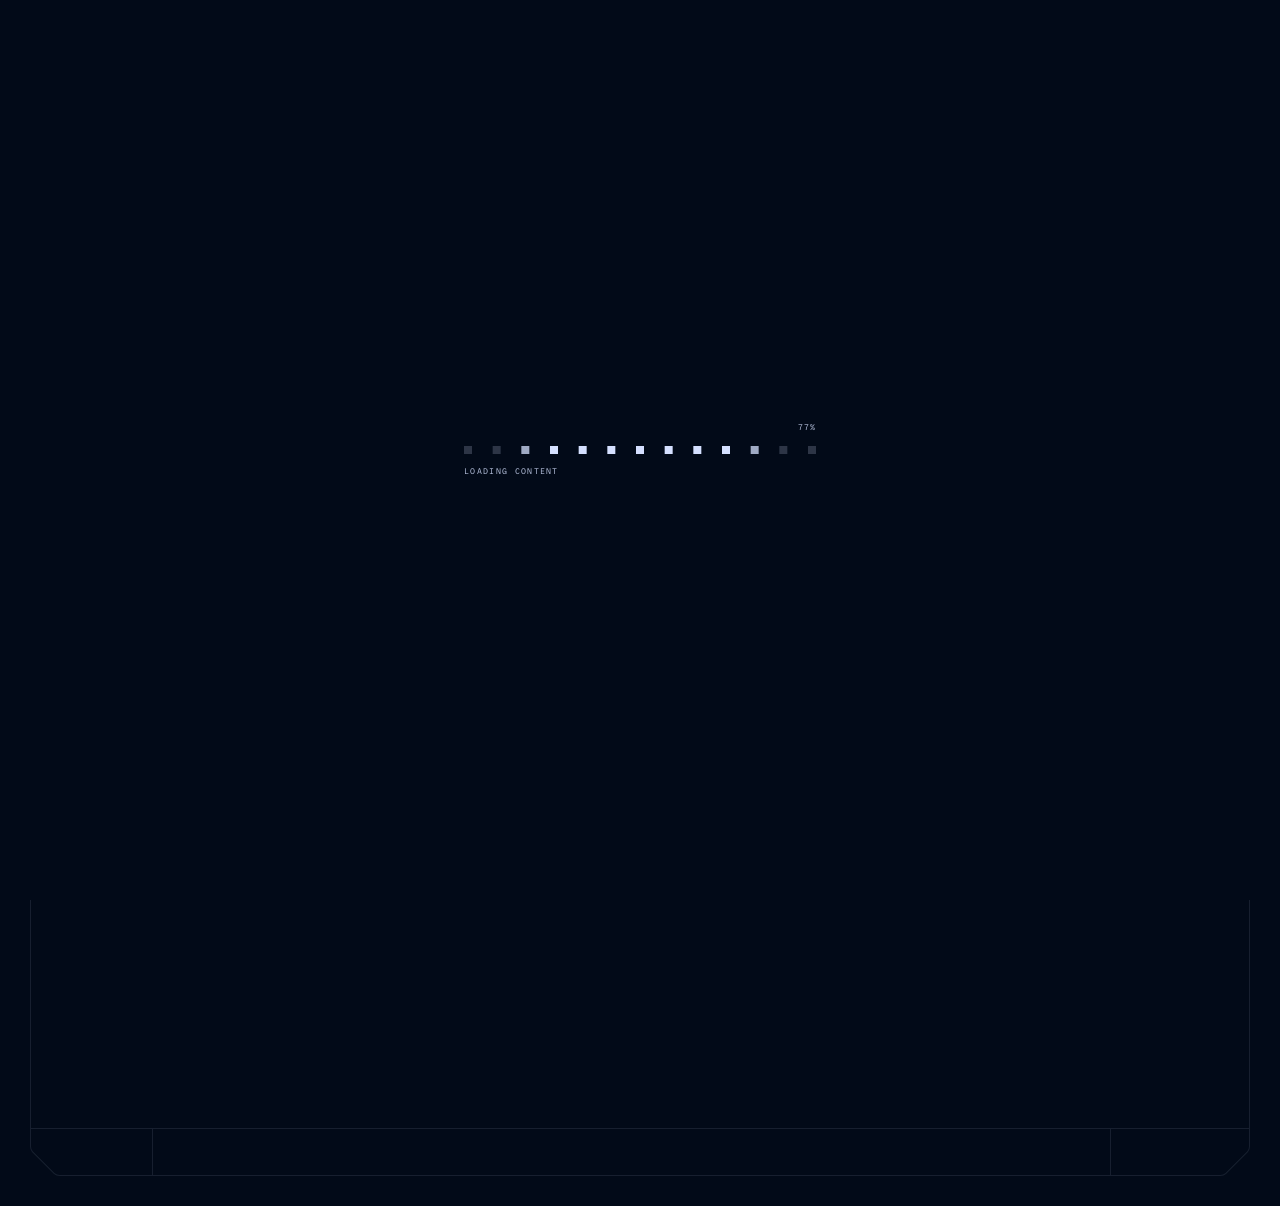
==== commit 54dabe76: "Fix first-load WebGL, ASTRA logo paths, sound overlay, and scroll smoothing. Restore readable block " ====
--- a/index.html
+++ b/index.html
@@ -1 +1 @@
-<!DOCTYPE html><html  lang="en-PK"><head><meta charset="utf-8"><meta name="viewport" content="width=device-width, initial-scale=1"><script src="https://www.googletagmanager.com/gtag/js?id=G-R5HTBMW0V3" async></script><script src="/gtag-init.js"></script><style>.center-wrapper[data-v-f17dfb82]{align-items:center;display:flex;height:100vh;justify-content:center;width:100vw}.flash-square[data-v-f17dfb82]{background-color:#d5e0ff;height:8px;top:50%;transform:translate(-50%,-50%);width:8px;z-index:1}.flash-square[data-v-f17dfb82],.progress-text[data-v-f17dfb82]{left:50%;opacity:0;position:absolute}.progress-text[data-v-f17dfb82]{top:0;transform:translate(-50%,-75%)}.loading-text[data-v-f17dfb82]{bottom:0;left:50%;opacity:0;position:absolute;transform:translate(-50%,75%)}svg[data-v-f17dfb82]{display:block;height:40px;width:auto}.cell[data-v-f17dfb82]{fill:#d5e0ff;transform-box:fill-box}.stroke[data-v-f17dfb82]{fill:none;stroke:#d5e0ff;stroke-width:1;stroke-linecap:butt;stroke-linejoin:miter;stroke-dasharray:1;stroke-dashoffset:1}.intro-sq rect[data-v-f17dfb82]{fill:#d5e0ff;opacity:0}.intro-sq[data-v-f17dfb82]{transform-origin:0 0}#sqT rect[data-v-f17dfb82],.intro-sq[data-v-f17dfb82]{transform-box:fill-box}#sqT rect[data-v-f17dfb82]{opacity:0;transform:scale(4);transform-origin:50% 50%}#sqB1 rect[data-v-f17dfb82],#sqB5 rect[data-v-f17dfb82],#sqH1 rect[data-v-f17dfb82],#sqH5 rect[data-v-f17dfb82],#sqN1 rect[data-v-f17dfb82],#sqN5 rect[data-v-f17dfb82],#sqO1 rect[data-v-f17dfb82],#sqO5 rect[data-v-f17dfb82],#sqU1 rect[data-v-f17dfb82],#sqU5 rect[data-v-f17dfb82],#sqW1 rect[data-v-f17dfb82],#sqW5 rect[data-v-f17dfb82]{opacity:0}#H_C1col[data-v-f17dfb82],#H_C5col[data-v-f17dfb82],#N_C1col[data-v-f17dfb82],#N_C5col[data-v-f17dfb82],#T_C3col[data-v-f17dfb82],#U_C1col[data-v-f17dfb82],#U_C5col[data-v-f17dfb82],#W_C1col[data-v-f17dfb82],#W_C5col[data-v-f17dfb82]{transform:scaleY(0);transform-origin:50% 50%}#H_C1row[data-v-f17dfb82],#U_E1row[data-v-f17dfb82],#W_E1row[data-v-f17dfb82]{transform:scaleX(0);transform-origin:0 50%}#T_A3row[data-v-f17dfb82]{transform:scaleX(0);transform-origin:50% 50%}#W_A3col[data-v-f17dfb82]{transform:scaleY(0);transform-origin:50% 0}#N_A5row[data-v-f17dfb82]{transform:scaleX(0);transform-origin:100% 50%}#O_triangle[data-v-f17dfb82]{fill:#d5e0ff;transform:scale(0);transform-box:fill-box;transform-origin:0 100%}.letters[data-v-f17dfb82]{opacity:0}.letters-animating .stroke[data-v-f17dfb82]{animation:draw-f17dfb82 1s cubic-bezier(.2,0,0,1) 0s forwards}.letters-animating #H_C1col[data-v-f17dfb82],.letters-animating #H_C5col[data-v-f17dfb82],.letters-animating #N_C1col[data-v-f17dfb82],.letters-animating #N_C5col[data-v-f17dfb82],.letters-animating #T_C3col[data-v-f17dfb82],.letters-animating #U_C1col[data-v-f17dfb82],.letters-animating #U_C5col[data-v-f17dfb82],.letters-animating #W_C1col[data-v-f17dfb82],.letters-animating #W_C5col[data-v-f17dfb82]{animation:colFrom1-f17dfb82 1s cubic-bezier(.2,0,0,1) 0s forwards}.letters-animating #H_C1row[data-v-f17dfb82]{animation:rowFrom1-f17dfb82 1s cubic-bezier(.2,0,0,1) 67ms forwards}.letters-animating #U_E1row[data-v-f17dfb82],.letters-animating #W_E1row[data-v-f17dfb82]{animation:rowFrom0-f17dfb82 1s cubic-bezier(.2,0,0,1) 0s forwards}.letters-animating #B_loopTop[data-v-f17dfb82]{animation:draw-f17dfb82 1s cubic-bezier(.2,0,0,1) 67ms forwards}.letters-animating #T_A3row[data-v-f17dfb82]{animation:rowFrom0-f17dfb82 1s cubic-bezier(.2,0,0,1) 67ms forwards}.letters-animating #W_A3col[data-v-f17dfb82]{animation:colFrom0-f17dfb82 1s cubic-bezier(.2,0,0,1) 0s forwards}.letters-animating #N_A5row[data-v-f17dfb82]{animation:rowFrom1-f17dfb82 1s cubic-bezier(.2,0,0,1) 67ms forwards}.letters-animating #O_triangle[data-v-f17dfb82]{animation:triGrow-f17dfb82 1s cubic-bezier(.2,0,0,1) 67ms forwards}.letters-animating .letters[data-v-f17dfb82]{animation:showLetters-f17dfb82 0s linear 0s forwards}@keyframes colFrom1-f17dfb82{0%{transform:scaleY(1)}to{transform:scaleY(5)}}@keyframes colFrom0-f17dfb82{0%{transform:scaleY(0)}to{transform:scaleY(5)}}@keyframes rowFrom1-f17dfb82{0%{transform:scaleX(1)}to{transform:scaleX(5)}}@keyframes rowFrom0-f17dfb82{0%{transform:scaleX(0)}to{transform:scaleX(5)}}@keyframes draw-f17dfb82{0%{stroke-dashoffset:1}to{stroke-dashoffset:0}}@keyframes triGrow-f17dfb82{0%{transform:scale(0)}to{transform:scale(1)}}@keyframes showLetters-f17dfb82{to{opacity:1}}</style><style>.beveled-box[data-v-9317ace3]{display:flex;position:relative}.beveled-box.has-border[data-v-9317ace3]{background:transparent}.beveled-box-content[data-v-9317ace3]{display:flex;height:100%;position:relative;width:100%;z-index:1}.border-svg[data-v-9317ace3]{height:100%;left:0;pointer-events:none;position:absolute;top:0;width:100%;z-index:2}</style><style>.transparent[data-v-acc11dbd]{-webkit-backdrop-filter:blur(20px);backdrop-filter:blur(20px);background-color:#d5e0ff0d;color:#d5e0ff}.solid-light[data-v-acc11dbd],.transparent__background[data-v-acc11dbd]{background-color:#d5e0ff}.solid-light[data-v-acc11dbd]{color:#020a19}.solid-dark[data-v-acc11dbd]{background-color:#020a19;color:#d5e0ff}</style><style>.opacity-hover[data-v-ba815286]{cursor:pointer;transition:opacity .33s linear}.opacity-hover[data-v-ba815286]:hover{opacity:1}.theme-light[data-v-ba815286]{background-color:#d5e0ff;color:#020a19}</style><style>.qrButton[data-v-1f97fa6a]{-webkit-backdrop-filter:blur(20px);backdrop-filter:blur(20px);background-color:#d5e0ff1a}</style><style>.fauxBorder[data-v-c2bbcbea]{background-color:#020a191a;height:1px;left:0;position:absolute;top:0;transform:translate(-10%);width:200vw}.question[data-v-c2bbcbea]{color:#020a1980}</style><style>.cardBackground[data-v-e42651b4]{-webkit-backdrop-filter:blur(20px);backdrop-filter:blur(20px);background:#d5e0ff0d}.fauxBorder[data-v-e42651b4]{background-color:#020a191a;height:1px;left:0;position:absolute;top:0;transform:translate(-10%);width:200vw}</style><link rel="stylesheet" href="/_nuxt/entry.B3VGTdCo.css" crossorigin><link rel="preload" href="/fonts/grotesk-bold.woff2" as="font" type="font/woff2" crossorigin><link rel="preload" href="/fonts/grotesk-regular.woff2" as="font" type="font/woff2" crossorigin><link rel="preload" href="/fonts/grotesk-light.woff2" as="font" type="font/woff2" crossorigin><link rel="preload" href="/fonts/commit-mono.otf" as="font" type="font/opentype" crossorigin><link rel="preload" href="/fonts/commit-mono-bold.ttf" as="font" type="font/truetype" crossorigin><link rel="preload" as="fetch" crossorigin="anonymous" href="/_payload.json?b86e74f0-2e60-498e-9f13-fb0e963d8aa3"><link rel="modulepreload" as="script" crossorigin href="/_nuxt/u1ipQrxM.js"><link rel="modulepreload" as="script" crossorigin href="/_nuxt/DFx-XpBD.js"><link rel="preload" as="fetch" fetchpriority="low" crossorigin="anonymous" href="/_nuxt/builds/meta/b86e74f0-2e60-498e-9f13-fb0e963d8aa3.json"><link rel="prefetch" as="script" crossorigin href="/_nuxt/651Dh9dk.js"><link rel="prefetch" as="script" crossorigin href="/_nuxt/0HLO-J_r.js"><link rel="prefetch" as="script" crossorigin href="/_nuxt/biq0egKh.js"><link rel="prefetch" as="script" crossorigin href="/_nuxt/ocXXpsJX.js"><link rel="prefetch" as="script" crossorigin href="/_nuxt/Bmtl4jgW.js"><link rel="prefetch" as="script" crossorigin href="/_nuxt/D9UjBbvm.js"><meta name="robots" content="index, follow, max-image-preview:large, max-snippet:-1, max-video-preview:-1"><meta name="description" content="Astra Urban Pakistan creates premium residential and commercial landmarks across Karachi, Lahore, Islamabad, and Rawalpindi."><meta property="og:description" content="Astra Urban Pakistan creates premium residential and commercial landmarks across Karachi, Lahore, Islamabad, and Rawalpindi."><meta property="og:image" content="https://astra-urban-pk.vercel.app/images/share_asset.jpg"><meta name="twitter:card" content="summary_large_image"><title>Astra Urban Pakistan | Premium Real Estate Developer</title><link rel="canonical" href="https://astra-urban-pk.vercel.app/"><link rel="icon" href="/images/favicon/favicon.ico" sizes="48x48"><link rel="icon" type="image/svg+xml" href="/images/favicon/favicon.svg"><link rel="icon" type="image/png" sizes="96x96" href="/images/favicon/favicon-96x96.png"><link rel="apple-touch-icon" href="/images/favicon/apple-touch-icon.png"><link rel="manifest" href="/images/favicon/site.webmanifest"><script type="module" src="/_nuxt/u1ipQrxM.js" crossorigin></script></head><body><!--teleport start anchor--><!--teleport anchor--><!--teleport start anchor--><!--teleport anchor--><!--teleport start anchor--><!--teleport anchor--><!--teleport start anchor--><!--teleport anchor--><!--teleport start anchor--><!--teleport anchor--><div id="__nuxt"><!--[--><div></div><!----><div class="loader fixed inset-0 bg-dark-blue z-[1000] flex justify-center items-center" data-v-f17dfb82><div class="center-wrapper flex-col opacity-0 scale-75 md:scale-100" data-v-f17dfb82><div class="relative w-fit h-fit" data-v-f17dfb82><div class="progress-text text-11 leading-1 tracking-16 font-mono text-off-blue" data-v-f17dfb82>0% </div><div class="flash-square" data-v-f17dfb82></div><svg xmlns="http://www.w3.org/2000/svg" viewBox="0 0 352 40" data-v-f17dfb82><g id="sqH1" class="intro-sq" style="--dx:0px;" data-v-f17dfb82><rect x="0" y="16" width="8" height="8" data-v-f17dfb82></rect></g><g id="sqH5" class="intro-sq" style="--dx:3.333px;" data-v-f17dfb82><rect x="28.667" y="16" width="8" height="8" data-v-f17dfb82></rect></g><g id="sqU1" class="intro-sq" style="--dx:-5.333px;" data-v-f17dfb82><rect x="57.333" y="16" width="8" height="8" data-v-f17dfb82></rect></g><g id="sqU5" class="intro-sq" style="--dx:-2px;" data-v-f17dfb82><rect x="86" y="16" width="8" height="8" data-v-f17dfb82></rect></g><g id="sqB1" class="intro-sq" style="--dx:-10.667px;" data-v-f17dfb82><rect x="114.667" y="16" width="8" height="8" data-v-f17dfb82></rect></g><g id="sqB5" class="intro-sq" style="--dx:-7.333px;" data-v-f17dfb82><rect x="143.333" y="16" width="8" height="8" data-v-f17dfb82></rect></g><g id="sqT" class="intro-sq" style="--dx:0px;" data-v-f17dfb82><rect x="172" y="16" width="8" height="8" data-v-f17dfb82></rect></g><g id="sqO1" class="intro-sq" style="--dx:7.333px;" data-v-f17dfb82><rect x="200.667" y="16" width="8" height="8" data-v-f17dfb82></rect></g><g id="sqO5" class="intro-sq" style="--dx:10.667px;" data-v-f17dfb82><rect x="229.333" y="16" width="8" height="8" data-v-f17dfb82></rect></g><g id="sqW1" class="intro-sq" style="--dx:2px;" data-v-f17dfb82><rect x="258" y="16" width="8" height="8" data-v-f17dfb82></rect></g><g id="sqW5" class="intro-sq" style="--dx:5.333px;" data-v-f17dfb82><rect x="286.667" y="16" width="8" height="8" data-v-f17dfb82></rect></g><g id="sqN1" class="intro-sq" style="--dx:-3.333px;" data-v-f17dfb82><rect x="315.333" y="16" width="8" height="8" data-v-f17dfb82></rect></g><g id="sqN5" class="intro-sq" style="--dx:0px;" data-v-f17dfb82><rect x="344" y="16" width="8" height="8" data-v-f17dfb82></rect></g><g class="letters" data-v-f17dfb82><g transform="translate(0,0) scale(8)" data-v-f17dfb82><rect id="H_C1col" class="cell" x="0" y="0" width="1" height="1" data-v-f17dfb82></rect><rect id="H_C5col" class="cell" x="4" y="0" width="1" height="1" data-v-f17dfb82></rect><rect id="H_C1row" class="cell" x="2" y="2" width="1" height="1" data-v-f17dfb82></rect><path class="stroke" d="M0.5 0.5L2.5 4.5" pathLength="1" data-v-f17dfb82></path><path class="stroke" d="M4.5 0.5L2.5 4.5" pathLength="1" data-v-f17dfb82></path></g><g transform="translate(52,0) scale(8)" data-v-f17dfb82><rect id="U_C1col" class="cell" x="0" y="2" width="1" height="1" data-v-f17dfb82></rect><rect id="U_C5col" class="cell" x="4" y="2" width="1" height="1" data-v-f17dfb82></rect><rect id="U_E1row" class="cell" x="0" y="4" width="1" height="1" data-v-f17dfb82></rect><path class="stroke" d="M4.5 0.5L0.5 0.5L0.5 2.5L4.5 2.5L4.5 4.5L0.5 4.5" pathLength="1" data-v-f17dfb82></path></g><g transform="translate(104,0) scale(8)" data-v-f17dfb82><rect class="cell" x="2" y="0" width="1" height="1" data-v-f17dfb82></rect><path id="B_mid" class="stroke" d="M2.5 0.5L2.5 4.5" pathLength="1" data-v-f17dfb82></path><path id="B_loopBottom" class="stroke" d="M0.5 0.5L4.5 0.5" pathLength="1" data-v-f17dfb82></path><path id="B_loopTop" class="stroke" d="M0.5 0.5L4.5 0.5" pathLength="1" data-v-f17dfb82></path></g><g transform="translate(156,0) scale(8)" data-v-f17dfb82><rect id="T_C3col" class="cell" x="2" y="0" width="1" height="1" data-v-f17dfb82></rect><rect id="T_A3row" class="cell" x="0" y="0" width="1" height="1" data-v-f17dfb82></rect><path class="stroke" d="M4.5 0.5L4.5 4.5L0.5 4.5" pathLength="1" data-v-f17dfb82></path></g><g transform="translate(208,0) scale(8)" data-v-f17dfb82><rect class="cell" x="0" y="0" width="1" height="1" data-v-f17dfb82></rect><rect class="cell" x="4" y="0" width="1" height="1" data-v-f17dfb82></rect><path id="O_triangle" d="M0.5 1L0.5 5L5 5Z" data-v-f17dfb82></path><path class="stroke" d="M0.5 0.5L2.5 4.5" pathLength="1" data-v-f17dfb82></path><path class="stroke" d="M4.5 0.5L2.5 4.5" pathLength="1" data-v-f17dfb82></path></g><g transform="translate(260,0) scale(8)" data-v-f17dfb82><rect id="W_C1col" class="cell" x="0" y="0" width="1" height="1" data-v-f17dfb82></rect><rect id="W_C5col" class="cell" x="4" y="0" width="1" height="1" data-v-f17dfb82></rect><rect id="W_E1row" class="cell" x="0" y="2" width="1" height="1" data-v-f17dfb82></rect><rect id="W_A3col" class="cell" x="2" y="2" width="1" height="1" data-v-f17dfb82></rect><path class="stroke" d="M0.5 0.5L0.5 4.5L4.5 4.5" pathLength="1" data-v-f17dfb82></path></g><g transform="translate(312,0) scale(8)" data-v-f17dfb82><rect id="N_C1col" class="cell" x="0" y="0" width="1" height="1" data-v-f17dfb82></rect><rect id="N_C5col" class="cell" x="4" y="0" width="1" height="1" data-v-f17dfb82></rect><rect id="N_A5row" class="cell" x="4" y="2" width="1" height="1" data-v-f17dfb82></rect><path class="stroke" d="M4.5 0.5L0.5 4.5" pathLength="1" data-v-f17dfb82></path></g></g></svg><div class="loading-text text-11 leading-1 tracking-16 uppercase font-mono text-off-blue" data-v-f17dfb82> Loading Astra Urban </div><div class="flex flex-col gap-4 absolute bottom-0 left-0 translate-y-[150%] text-11 leading-1 tracking-16 uppercase font-mono text-off-blue" data-v-f17dfb82><span class="relative inline-block whitespace-nowrap overflow-hidden w-fit h-fit" manual-trigger="true" data-v-f17dfb82><span class="invisible hidden" aria-hidden="true"><!--[--> 100% Loaded <!--]--></span><span class="relative z-10"></span><span class="absolute top-0 left-0 w-full h-full z-20 bg-off-blue text-dark-blue flex items-center"></span></span><span class="relative inline-block whitespace-nowrap overflow-hidden w-fit h-fit" manual-trigger="true" data-v-f17dfb82><span class="invisible hidden" aria-hidden="true"><!--[--> Ready to Explore <!--]--></span><span class="relative z-10"></span><span class="absolute top-0 left-0 w-full h-full z-20 bg-off-blue text-dark-blue flex items-center"></span></span></div></div></div></div><div><!--[--><div class="flex flex-col items-center select-none touch-none gap-y-20 pointer-events-none" style="opacity:1;" id="district-item-islamabad"><div class="relative w-40 h-40"><div class="w-full h-full relative"><div class="w-full h-full bg-off-blue scale-0 opacity-0 absolute left-1/2 top-1/2 -translate-x-1/2 -translate-y-1/2"></div><div class="w-full h-full absolute top-0 left-0 border-off-blue border-opacity-20 border"></div><div class="w-2 h-2 absolute top-0 left-0 -translate-y-1 -translate-x-1 bg-off-blue"></div><div class="w-2 h-2 absolute top-0 right-0 -translate-y-1 translate-x-1 bg-off-blue"></div><div class="w-2 h-2 absolute bottom-0 left-0 translate-y-1 -translate-x-1 bg-off-blue"></div><div class="w-2 h-2 absolute bottom-0 right-0 translate-y-1 translate-x-1 bg-off-blue"></div></div><div class="w-[0.313rem] h-[0.313rem] absolute top-1/2 left-1/2 -translate-y-1/2 -translate-x-1/2 bg-off-blue"></div></div><div class="relative top-full flex flex-col items-center gap-y-8"><div class="flex relative p-4"><div class="w-full h-full absolute left-0 top-0 bg-off-blue"></div><span class="relative whitespace-nowrap font-mono text-11 leading-1.2 tracking-8 text-dark-blue text-nowrap uppercase" style="display:inline-block;"><span class="invisible inline-block" aria-hidden="true"><!--[-->09 PROJECTS<!--]--></span><span class="absolute inset-0"></span></span></div><span class="text-16 font-bold leading-0.8 tracking-4 uppercase text-off-blue text-nowrap"><span class="relative whitespace-nowrap uppercase" style="display:inline-block;"><span class="invisible inline-block" aria-hidden="true"><!--[-->Islamabad<!--]--></span><span class="absolute inset-0"></span></span></span></div></div><div class="flex flex-col items-center select-none touch-none gap-y-20 pointer-events-none" style="opacity:1;" id="district-item-karachi"><div class="relative w-40 h-40"><div class="w-full h-full relative"><div class="w-full h-full bg-off-blue scale-0 opacity-0 absolute left-1/2 top-1/2 -translate-x-1/2 -translate-y-1/2"></div><div class="w-full h-full absolute top-0 left-0 border-off-blue border-opacity-20 border"></div><div class="w-2 h-2 absolute top-0 left-0 -translate-y-1 -translate-x-1 bg-off-blue"></div><div class="w-2 h-2 absolute top-0 right-0 -translate-y-1 translate-x-1 bg-off-blue"></div><div class="w-2 h-2 absolute bottom-0 left-0 translate-y-1 -translate-x-1 bg-off-blue"></div><div class="w-2 h-2 absolute bottom-0 right-0 translate-y-1 translate-x-1 bg-off-blue"></div></div><div class="w-[0.313rem] h-[0.313rem] absolute top-1/2 left-1/2 -translate-y-1/2 -translate-x-1/2 bg-off-blue"></div></div><div class="relative top-full flex flex-col items-center gap-y-8"><div class="flex relative p-4"><div class="w-full h-full absolute left-0 top-0 bg-off-blue"></div><span class="relative whitespace-nowrap font-mono text-11 leading-1.2 tracking-8 text-dark-blue text-nowrap uppercase" style="display:inline-block;"><span class="invisible inline-block" aria-hidden="true"><!--[-->12 PROJECTS<!--]--></span><span class="absolute inset-0"></span></span></div><span class="text-16 font-bold leading-0.8 tracking-4 uppercase text-off-blue text-nowrap"><span class="relative whitespace-nowrap uppercase" style="display:inline-block;"><span class="invisible inline-block" aria-hidden="true"><!--[-->Karachi<!--]--></span><span class="absolute inset-0"></span></span></span></div></div><div class="flex flex-col items-center select-none touch-none gap-y-20 pointer-events-none" style="opacity:1;" id="district-item-lahore"><div class="relative w-40 h-40"><div class="w-full h-full relative"><div class="w-full h-full bg-off-blue scale-0 opacity-0 absolute left-1/2 top-1/2 -translate-x-1/2 -translate-y-1/2"></div><div class="w-full h-full absolute top-0 left-0 border-off-blue border-opacity-20 border"></div><div class="w-2 h-2 absolute top-0 left-0 -translate-y-1 -translate-x-1 bg-off-blue"></div><div class="w-2 h-2 absolute top-0 right-0 -translate-y-1 translate-x-1 bg-off-blue"></div><div class="w-2 h-2 absolute bottom-0 left-0 translate-y-1 -translate-x-1 bg-off-blue"></div><div class="w-2 h-2 absolute bottom-0 right-0 translate-y-1 translate-x-1 bg-off-blue"></div></div><div class="w-[0.313rem] h-[0.313rem] absolute top-1/2 left-1/2 -translate-y-1/2 -translate-x-1/2 bg-off-blue"></div></div><div class="relative top-full flex flex-col items-center gap-y-8"><div class="flex relative p-4"><div class="w-full h-full absolute left-0 top-0 bg-off-blue"></div><span class="relative whitespace-nowrap font-mono text-11 leading-1.2 tracking-8 text-dark-blue text-nowrap uppercase" style="display:inline-block;"><span class="invisible inline-block" aria-hidden="true"><!--[-->18 PROJECTS<!--]--></span><span class="absolute inset-0"></span></span></div><span class="text-16 font-bold leading-0.8 tracking-4 uppercase text-off-blue text-nowrap"><span class="relative whitespace-nowrap uppercase" style="display:inline-block;"><span class="invisible inline-block" aria-hidden="true"><!--[-->Lahore<!--]--></span><span class="absolute inset-0"></span></span></span></div></div><div class="flex flex-col items-center select-none touch-none gap-y-20 pointer-events-none" style="opacity:1;" id="district-item-rawalpindi"><div class="relative w-40 h-40"><div class="w-full h-full relative"><div class="w-full h-full bg-off-blue scale-0 opacity-0 absolute left-1/2 top-1/2 -translate-x-1/2 -translate-y-1/2"></div><div class="w-full h-full absolute top-0 left-0 border-off-blue border-opacity-20 border"></div><div class="w-2 h-2 absolute top-0 left-0 -translate-y-1 -translate-x-1 bg-off-blue"></div><div class="w-2 h-2 absolute top-0 right-0 -translate-y-1 translate-x-1 bg-off-blue"></div><div class="w-2 h-2 absolute bottom-0 left-0 translate-y-1 -translate-x-1 bg-off-blue"></div><div class="w-2 h-2 absolute bottom-0 right-0 translate-y-1 translate-x-1 bg-off-blue"></div></div><div class="w-[0.313rem] h-[0.313rem] absolute top-1/2 left-1/2 -translate-y-1/2 -translate-x-1/2 bg-off-blue"></div></div><div class="relative top-full flex flex-col items-center gap-y-8"><div class="flex relative p-4"><div class="w-full h-full absolute left-0 top-0 bg-off-blue"></div><span class="relative whitespace-nowrap font-mono text-11 leading-1.2 tracking-8 text-dark-blue text-nowrap uppercase" style="display:inline-block;"><span class="invisible inline-block" aria-hidden="true"><!--[-->06 PROJECTS<!--]--></span><span class="absolute inset-0"></span></span></div><span class="text-16 font-bold leading-0.8 tracking-4 uppercase text-off-blue text-nowrap"><span class="relative whitespace-nowrap uppercase" style="display:inline-block;"><span class="invisible inline-block" aria-hidden="true"><!--[-->Rawalpindi<!--]--></span><span class="absolute inset-0"></span></span></span></div></div><!--]--><div style="width:100%;height:100%;position:fixed;top:0;left:0;z-index:0;"><div style="width:100%;height:100%;filter:none;"></div><!--[--><div class="absolute inset-0 w-full h-full bg-dark-blue pointer-events-none" style="opacity:0;"><!----></div><!--]--></div></div><div><div><!--[--><div id="map" class="w-full h-full absolute"></div><div class="page"><div><div class="flex flex-col overflow-hidden"><div class="hidden sm:flex flex-col fixed top-1/2 -translate-y-1/2 z-10 left-[0.625rem] sm:left-[2.5rem] gap-y-4"><!--[--><div class="cursor-pointer flex relative pl-14 py-10"><div class="absolute w-8 h-8 flex left-0 -translate-x-1/2"><div class="w-full h-full bg-off-blue"></div></div><span class="text-12 font-regular leading-0.9 tracking-24 uppercase text-off-blue"><span class="relative whitespace-nowrap uppercase block" style="display:inline-block;"><span class="invisible inline-block" aria-hidden="true"><!--[-->Future<!--]--></span><span class="absolute inset-0"></span></span></span></div><div class="cursor-pointer flex relative pl-14 py-10"><div class="absolute w-8 h-8 flex left-0 -translate-x-1/2"><div class="w-full h-full bg-off-blue"></div></div><span class="text-12 font-regular leading-0.9 tracking-24 uppercase text-off-blue"><span class="relative whitespace-nowrap uppercase block" style="display:inline-block;"><span class="invisible inline-block" aria-hidden="true"><!--[-->Innovation<!--]--></span><span class="absolute inset-0"></span></span></span></div><div class="cursor-pointer flex relative pl-14 py-10"><div class="absolute w-8 h-8 flex left-0 -translate-x-1/2"><div class="w-full h-full bg-off-blue"></div></div><span class="text-12 font-regular leading-0.9 tracking-24 uppercase text-off-blue"><span class="relative whitespace-nowrap uppercase block" style="display:inline-block;"><span class="invisible inline-block" aria-hidden="true"><!--[-->Collaboration<!--]--></span><span class="absolute inset-0"></span></span></span></div><div class="cursor-pointer flex relative pl-14 py-10"><div class="absolute w-8 h-8 flex left-0 -translate-x-1/2"><div class="w-full h-full bg-off-blue"></div></div><span class="text-12 font-regular leading-0.9 tracking-24 uppercase text-off-blue"><span class="relative whitespace-nowrap uppercase block" style="display:inline-block;"><span class="invisible inline-block" aria-hidden="true"><!--[-->Excellence<!--]--></span><span class="absolute inset-0"></span></span></span></div><div class="cursor-pointer flex relative pl-14 py-10"><div class="absolute w-8 h-8 flex left-0 -translate-x-1/2"><div class="w-full h-full bg-off-blue"></div></div><span class="text-12 font-regular leading-0.9 tracking-24 uppercase text-off-blue"><span class="relative whitespace-nowrap uppercase block" style="display:inline-block;"><span class="invisible inline-block" aria-hidden="true"><!--[-->Purpose<!--]--></span><span class="absolute inset-0"></span></span></span></div><div class="cursor-pointer flex relative pl-14 py-10"><div class="absolute w-8 h-8 flex left-0 -translate-x-1/2"><div class="w-full h-full bg-off-blue"></div></div><span class="text-12 font-regular leading-0.9 tracking-24 uppercase text-off-blue"><span class="relative whitespace-nowrap uppercase block" style="display:inline-block;"><span class="invisible inline-block" aria-hidden="true"><!--[-->Legacy<!--]--></span><span class="absolute inset-0"></span></span></span></div><!--]--></div><div class="beveled-box flex-1 m-[0.625rem] md:m-[2.5rem] h-[calc(100dvh-0.625rem*2)] md:h-[calc(100dvh-2.5rem*2)] max-h-[calc(100dvh-0.625rem*2)] md:max-h-[calc(100dvh-2.5rem*2)] has-border flex-1 m-[0.625rem] md:m-[2.5rem] h-[calc(100dvh-0.625rem*2)] md:h-[calc(100dvh-2.5rem*2)] max-h-[calc(100dvh-0.625rem*2)] md:max-h-[calc(100dvh-2.5rem*2)]" data-v-9317ace3><div class="beveled-box-content" style="" data-v-9317ace3><!--[--><div class="absolute top-0 left-0 w-full px-28 sm:px-32 py-18 sm:py-32 pointer-events-none z-[9999]" aria-label="Main site navigation"><div class="flex items-center justify-between"><a aria-current="page" href="/" class="router-link-active router-link-exact-active w-fit sm:w-1/3 pointer-events-auto sm:w-auto flex justify-center sm:justify-start" aria-label="homepage"><svg xmlns="http://www.w3.org/2000/svg" fill="none" viewBox="0 0 186 20" class="w-[11.625rem] h-[1.25rem] hidden sm:block text-off-blue"><path fill="#D5E0FF" d="M0 0h4.043v20H0V0zm8.087 0h4.043v8h8.087V0h4.043v20h-4.043v-8h-8.087v8H8.087V0zm28.304 0h4.044v20H36.391V0zm0 0h16.174v4H36.391V0zm0 8h16.174v4H36.391V8zm0 8h16.174v4H36.391V16zM56.609 0h4.043v20h-4.043V0zm8.087 0h4.043v20h-4.043V0zm-4.043 4h4.043v4h-4.043V4zm0 8h4.043v4h-4.043v-4zm0 4h4.043v4h-4.043v-4zM80.87 0h4.043v16h12.13V0h4.044v20H80.87V0zm28.304 0h4.044v8h8.087v12h-4.043v-8h-8.087v8h-4.044V0z"></path></svg><svg xmlns="http://www.w3.org/2000/svg" fill="none" viewBox="0 0 32 32" class="w-[2rem] h-[2rem] sm:hidden text-off-blue"><path fill="currentColor" d="M32 32H0V0h32zm-6.396-6.4V6.402h-19.2l19.2 19.2Z"></path></svg></a><div class="absolute top-10 md:top-16 right-10 md:right-16 flex z-10 pointer-events-auto items-center"><div class="text-white mr-24 hidden md:flex gap-16 text-12 tracking-16 uppercase"><a href="/about" class="font-mono text-off-blue" title="About Us"><span class="sr-only">About Us</span><span class="relative whitespace-nowrap" style="display:inline-block;" aria-hidden="true"><span class="invisible inline-block" aria-hidden="true"><!--[--> About <!--]--></span><span class="absolute inset-0"></span></span></a><a href="/projects" class="font-mono text-off-blue" title="Careers"><span class="sr-only">Projects</span><span class="relative whitespace-nowrap" style="display:inline-block;" aria-hidden="true"><span class="invisible inline-block" aria-hidden="true"><!--[--> Projects <!--]--></span><span class="absolute inset-0"></span></span></a><a href="/careers" class="font-mono text-off-blue" title="Careers"><span class="sr-only">Careers</span><span class="relative whitespace-nowrap" style="display:inline-block;" aria-hidden="true"><span class="invisible inline-block" aria-hidden="true"><!--[--> Careers <!--]--></span><span class="absolute inset-0"></span></span></a><a href="/contact" class="font-mono text-off-blue" title="Contact Us"><span class="sr-only">Contact Us</span><span class="relative whitespace-nowrap" style="display:inline-block;" aria-hidden="true"><span class="invisible inline-block" aria-hidden="true"><!--[--> Contact <!--]--></span><span class="absolute inset-0"></span></span></a><a href="/news" class="font-mono text-off-blue" title="News"><span class="sr-only">News</span><span class="relative whitespace-nowrap" style="display:inline-block;" aria-hidden="true"><span class="invisible inline-block" aria-hidden="true"><!--[--> News <!--]--></span><span class="absolute inset-0"></span></span></a></div><div class="pointer-events-auto flex"><div class="relative" style="opacity:1;" data-v-acc11dbd><svg class="absolute inset-0 w-full h-full pointer-events-none z-10" style="opacity:0;transition:opacity 0.1s;" viewBox="0 0 0 0" fill="none" xmlns="http://www.w3.org/2000/svg" preserveAspectRatio="none" data-v-acc11dbd><path d="" stroke="#D5E0FF" stroke-width="0" stroke-linecap="butt" stroke-linejoin="round" fill="none" opacity="0.15" data-v-acc11dbd></path><path d="" stroke="#D5E0FF" stroke-width="0" stroke-linecap="butt" stroke-linejoin="round" fill="none" opacity="0.15" data-v-acc11dbd></path></svg><button class="m-0 p-0 bg-none border-none focus:outline-none" data-v-acc11dbd><!--[--><div class="beveled-box" data-v-acc11dbd data-v-9317ace3><div class="beveled-box-content" style="" data-v-9317ace3><!--[--><div class="flex justify-center items-center gap-8 px-28 font-bold text-11 sm:text-12 leading-1.2 tracking-16 uppercase transparent py-20" data-v-acc11dbd><div data-icon-animate class="relative w-8 h-12" data-v-acc11dbd><div class="absolute w-4 h-4 top-0 left-0 bg-[currentColor]"></div><div class="absolute opacity-0 w-4 h-4 top-0 right-0 bg-[currentColor]"></div><div class="absolute opacity-0 w-4 h-4 left-0 top-[50%] -translate-y-1/2 bg-[currentColor]"></div><div class="absolute w-4 h-4 right-0 top-[50%] -translate-y-1/2 bg-[currentColor]"></div><div class="absolute w-4 h-4 bottom-0 left-0 bg-[currentColor]"></div><div class="absolute opacity-0 w-4 h-4 bottom-0 right-0 bg-[currentColor]"></div></div><span class="relative whitespace-nowrap" style="display:inline-block;" data-v-acc11dbd><span class="invisible inline-block" aria-hidden="true"><!--[--><!--[--> Login <!--]--><!--]--></span><span class="absolute inset-0"></span></span><div class="transparent__background absolute top-0 left-0 w-full h-full bg-off-white opacity-0 -z-1" data-v-acc11dbd></div></div><!--]--></div><!----><div class="absolute bottom-0 left-0 w-full" data-v-9317ace3><!----></div><!--[--><!--]--></div><!--]--></button></div><div class="relative" style="opacity:1;" data-v-acc11dbd><svg class="absolute inset-0 w-full h-full pointer-events-none z-10" style="opacity:0;transition:opacity 0.1s;" viewBox="0 0 0 0" fill="none" xmlns="http://www.w3.org/2000/svg" preserveAspectRatio="none" data-v-acc11dbd><path d="" stroke="#D5E0FF" stroke-width="1" stroke-linecap="butt" stroke-linejoin="round" fill="none" opacity="0.15" data-v-acc11dbd></path><path d="" stroke="#D5E0FF" stroke-width="1" stroke-linecap="butt" stroke-linejoin="round" fill="none" opacity="0.15" data-v-acc11dbd></path></svg><button class="m-0 p-0 bg-none border-none focus:outline-none" data-v-acc11dbd><!--[--><div class="beveled-box" data-v-acc11dbd data-v-9317ace3><div class="beveled-box-content" style="" data-v-9317ace3><!--[--><div class="flex justify-center items-center gap-8 px-28 font-bold text-11 sm:text-12 leading-1.2 tracking-16 uppercase solid-light py-20" data-v-acc11dbd><div data-icon-animate class="relative w-12 h-12" data-v-acc11dbd><div class="absolute w-4 h-4 top-0 left-0 bg-[currentColor]"></div><div class="absolute w-4 h-4 top-0 right-0 bg-[currentColor]"></div><div class="absolute w-4 h-4 bottom-0 left-0 bg-[currentColor]"></div><div class="absolute w-4 h-4 bottom-0 right-0 bg-[currentColor]"></div></div><span class="relative whitespace-nowrap" style="display:inline-block;" data-v-acc11dbd><span class="invisible inline-block" aria-hidden="true"><!--[--><!--[--> Menu <!--]--><!--]--></span><span class="absolute inset-0"></span></span><div class="transparent__background absolute top-0 left-0 w-full h-full bg-off-white opacity-0 -z-1" data-v-acc11dbd></div></div><!--]--></div><!----><div class="absolute bottom-0 left-0 w-full" data-v-9317ace3><!----></div><!--[--><!--]--></div><!--]--></button></div></div></div></div></div><div class="js-page-scroll | relative w-full h-full overflow-y-scroll overflow-x-hidden"><div class="relative mb-[calc(0.625rem*2)] md:mb-[calc(2.5rem*2)] w-full"><!--[--><div class="relative pointer-events-none h-[400vh] | js-home:first js-home:section" data-trigger-start="0" data-trigger-end="0" id="home-section-0"><div id="" class="absolute bottom-0 w-full h-40 pointer-events-none"></div><div class="sticky pointer-events-none top-0 w-full h-[100vh] flex justify-center items-center"><!--[--><div class="fixed top-0 w-full pb-[7rem] md:pb-[7.5rem] px-36 md:px-40 h-full text-off-blue flex items-end"><div class="flex flex-col w-full h-auto sm:items-center"><div class="sm:hidden gap-x-8 flex mb-32"><div class="w-8 h-8 bg-off-blue"></div><span class="text-11 leading-0.9 tracking-24 uppercase text-off-blue">Future</span></div><div class="mb-14 sm:mb-24 text-32 sm:text-40 sm:text-center leading-1 tracking-4 uppercase font-bold text-off-blue">We shape <br class="sm:hidden"> the future <br> of Pakistan's cities</div><span class="mb-0 sm:mb-32 sm:max-w-[72%] md:max-w-[32%] sm:text-center text-14 sm:text-16 leading-1.6 -tracking-2 font-light text-off-blue opacity-60">Astra Urban creates thoughtful residential, commercial and mixed-use developments across Pakistan — from concept to completion, for communities that endure.</span><div class="flex mt-24 sm:mt-0"><div class="relative pointer-events-auto" style="opacity:1;" href="/projects" border-width="2" data-v-acc11dbd><svg class="absolute inset-0 w-full h-full pointer-events-none z-10" style="opacity:0;transition:opacity 0.1s;" viewBox="0 0 0 0" fill="none" xmlns="http://www.w3.org/2000/svg" preserveAspectRatio="none" data-v-acc11dbd><path d="" stroke="#D5E0FF" stroke-width="1" stroke-linecap="butt" stroke-linejoin="round" fill="none" opacity="0.15" data-v-acc11dbd></path><path d="" stroke="#D5E0FF" stroke-width="1" stroke-linecap="butt" stroke-linejoin="round" fill="none" opacity="0.15" data-v-acc11dbd></path></svg><a href="/projects" class="m-0 p-0 bg-none border-none pointer-events-auto focus:outline-none" border-width="2" data-v-acc11dbd><!--[--><div class="beveled-box has-border" data-v-acc11dbd data-v-9317ace3><div class="beveled-box-content" style="" data-v-9317ace3><!--[--><div class="flex justify-center items-center gap-8 px-28 font-bold text-11 sm:text-12 leading-1.2 tracking-16 uppercase transparent py-20" data-v-acc11dbd><div data-icon-animate class="relative w-8 h-12" data-v-acc11dbd><div class="absolute w-4 h-4 top-0 left-0 bg-[currentColor]"></div><div class="absolute opacity-0 w-4 h-4 top-0 right-0 bg-[currentColor]"></div><div class="absolute opacity-0 w-4 h-4 left-0 top-[50%] -translate-y-1/2 bg-[currentColor]"></div><div class="absolute w-4 h-4 right-0 top-[50%] -translate-y-1/2 bg-[currentColor]"></div><div class="absolute w-4 h-4 bottom-0 left-0 bg-[currentColor]"></div><div class="absolute opacity-0 w-4 h-4 bottom-0 right-0 bg-[currentColor]"></div></div><span class="relative whitespace-nowrap" style="display:inline-block;" data-v-acc11dbd><span class="invisible inline-block" aria-hidden="true"><!--[--><!--[-->Explore our projects<!--]--><!--]--></span><span class="absolute inset-0"></span></span><div class="transparent__background absolute top-0 left-0 w-full h-full bg-off-white opacity-0 -z-1" data-v-acc11dbd></div></div><!--]--></div><svg class="border-svg" viewBox="0 0 0 0" preserveAspectRatio="none" data-v-9317ace3><path d="" fill="none" stroke="rgba(213, 224, 255, 0.1)" stroke-width="2" data-v-9317ace3></path></svg><div class="absolute bottom-0 left-0 w-full" data-v-9317ace3><!----></div><!--[--><!--]--></div><!--]--></a></div></div></div></div><!--]--></div></div><div class="relative pointer-events-none h-[400vh] | js-home:second js-home:section" data-trigger-start="0" data-trigger-end="0" id="home-section-1"><div id="" class="absolute bottom-0 w-full h-40 pointer-events-none"></div><div class="sticky pointer-events-none top-0 w-full h-[100vh] flex justify-center items-center"><!--[--><div class="fixed top-0 w-full pb-[7rem] md:pb-[7.5rem] px-36 md:px-40 h-full text-off-blue flex items-end"><div class="flex flex-col w-full h-auto sm:items-center"><div class="sm:hidden gap-x-8 flex mb-32"><div class="w-8 h-8 bg-off-blue"></div><span class="text-11 leading-0.9 tracking-24 uppercase text-off-blue">Innovation</span></div><div class="mb-14 sm:mb-24 text-32 sm:text-40 sm:text-center leading-1 tracking-4 uppercase font-bold text-off-blue">We lead <br class="sm:hidden"> the way in <br> development</div><span class="mb-0 sm:mb-32 sm:max-w-[72%] md:max-w-[32%] sm:text-center text-14 sm:text-16 leading-1.6 -tracking-2 font-light text-off-blue opacity-60">At Astra Urban we look at Pakistan's cities through a different lens — seeing what could be, not only what is. Each day we seek better ways to design, build and shape communities.</span><div class="flex mt-24 sm:mt-0"><div class="relative pointer-events-auto" style="opacity:1;" href="/careers" border-width="2" data-v-acc11dbd><svg class="absolute inset-0 w-full h-full pointer-events-none z-10" style="opacity:0;transition:opacity 0.1s;" viewBox="0 0 0 0" fill="none" xmlns="http://www.w3.org/2000/svg" preserveAspectRatio="none" data-v-acc11dbd><path d="" stroke="#D5E0FF" stroke-width="1" stroke-linecap="butt" stroke-linejoin="round" fill="none" opacity="0.15" data-v-acc11dbd></path><path d="" stroke="#D5E0FF" stroke-width="1" stroke-linecap="butt" stroke-linejoin="round" fill="none" opacity="0.15" data-v-acc11dbd></path></svg><a href="/careers" class="m-0 p-0 bg-none border-none pointer-events-auto focus:outline-none" border-width="2" data-v-acc11dbd><!--[--><div class="beveled-box has-border" data-v-acc11dbd data-v-9317ace3><div class="beveled-box-content" style="" data-v-9317ace3><!--[--><div class="flex justify-center items-center gap-8 px-28 font-bold text-11 sm:text-12 leading-1.2 tracking-16 uppercase transparent py-20" data-v-acc11dbd><div data-icon-animate class="relative w-8 h-12" data-v-acc11dbd><div class="absolute w-4 h-4 top-0 left-0 bg-[currentColor]"></div><div class="absolute opacity-0 w-4 h-4 top-0 right-0 bg-[currentColor]"></div><div class="absolute opacity-0 w-4 h-4 left-0 top-[50%] -translate-y-1/2 bg-[currentColor]"></div><div class="absolute w-4 h-4 right-0 top-[50%] -translate-y-1/2 bg-[currentColor]"></div><div class="absolute w-4 h-4 bottom-0 left-0 bg-[currentColor]"></div><div class="absolute opacity-0 w-4 h-4 bottom-0 right-0 bg-[currentColor]"></div></div><span class="relative whitespace-nowrap" style="display:inline-block;" data-v-acc11dbd><span class="invisible inline-block" aria-hidden="true"><!--[--><!--[-->Work with us<!--]--><!--]--></span><span class="absolute inset-0"></span></span><div class="transparent__background absolute top-0 left-0 w-full h-full bg-off-white opacity-0 -z-1" data-v-acc11dbd></div></div><!--]--></div><svg class="border-svg" viewBox="0 0 0 0" preserveAspectRatio="none" data-v-9317ace3><path d="" fill="none" stroke="rgba(213, 224, 255, 0.1)" stroke-width="2" data-v-9317ace3></path></svg><div class="absolute bottom-0 left-0 w-full" data-v-9317ace3><!----></div><!--[--><!--]--></div><!--]--></a></div></div></div></div><!--]--></div></div><div class="h-[1000vh] | js-home:third"><div class="relative pointer-events-none h-[500vh] js-home:section" data-trigger-start="0" data-trigger-end="0" id="home-section-2"><div id="" class="absolute bottom-0 w-full h-40 pointer-events-none"></div><div class="sticky pointer-events-none top-0 w-full h-[100vh] flex justify-center items-center"><!--[--><div class="fixed top-0 w-full pb-[7rem] md:pb-[7.5rem] px-36 md:px-40 h-full text-off-blue flex items-end"><div class="flex flex-col w-full h-auto sm:items-center"><div class="sm:hidden gap-x-8 flex mb-32"><div class="w-8 h-8 bg-off-blue"></div><span class="text-11 leading-0.9 tracking-24 uppercase text-off-blue">Collaboration</span></div><div class="mb-14 sm:mb-24 text-32 sm:text-40 sm:text-center leading-1 tracking-4 uppercase font-bold text-off-blue">We work <br class="sm:hidden"> with a network <br> of experts</div><span class="mb-0 sm:mb-32 sm:max-w-[72%] md:max-w-[32%] sm:text-center text-14 sm:text-16 leading-1.6 -tracking-2 font-light text-off-blue opacity-60">We are not just real estate developers. We are inventors, architects, engineers, designers, city planners, safety experts, artists… All coming together to shape the future, for you.</span><div class="hidden flex mt-24 sm:mt-0"><!----></div></div></div><!--]--></div></div><div class="relative pointer-events-none h-[500vh] js-home:section" data-trigger-start="0" data-trigger-end="0" id="home-section-3"><div id="" class="absolute bottom-0 w-full h-40 pointer-events-none"></div><div class="sticky pointer-events-none top-0 w-full h-[100vh] flex justify-center items-center"><!--[--><div class="fixed top-0 w-full pb-[7rem] md:pb-[7.5rem] px-36 md:px-40 h-full text-off-blue flex items-end"><div class="flex flex-col w-full h-auto sm:items-center"><div class="sm:hidden gap-x-8 flex mb-32"><div class="w-8 h-8 bg-off-blue"></div><span class="text-11 leading-0.9 tracking-24 uppercase text-off-blue">Excellence</span></div><div class="mb-14 sm:mb-24 text-32 sm:text-40 sm:text-center leading-1 tracking-4 uppercase font-bold text-off-blue">To build what <br class="sm:hidden"> others <br class="hidden sm:block"> can <br class="sm:hidden"> only imagine</div><span class="mb-0 sm:mb-32 sm:max-w-[72%] md:max-w-[32%] sm:text-center text-14 sm:text-16 leading-1.6 -tracking-2 font-light text-off-blue opacity-60">We work with experts from all over the world, because there is always something to learn. We aim higher, dream bigger and create better. Always.</span><div class="flex mt-24 sm:mt-0"><div class="relative pointer-events-auto" style="opacity:1;" href="/about" border-width="2" data-v-acc11dbd><svg class="absolute inset-0 w-full h-full pointer-events-none z-10" style="opacity:0;transition:opacity 0.1s;" viewBox="0 0 0 0" fill="none" xmlns="http://www.w3.org/2000/svg" preserveAspectRatio="none" data-v-acc11dbd><path d="" stroke="#D5E0FF" stroke-width="1" stroke-linecap="butt" stroke-linejoin="round" fill="none" opacity="0.15" data-v-acc11dbd></path><path d="" stroke="#D5E0FF" stroke-width="1" stroke-linecap="butt" stroke-linejoin="round" fill="none" opacity="0.15" data-v-acc11dbd></path></svg><a href="/about" class="m-0 p-0 bg-none border-none pointer-events-auto focus:outline-none" border-width="2" data-v-acc11dbd><!--[--><div class="beveled-box has-border" data-v-acc11dbd data-v-9317ace3><div class="beveled-box-content" style="" data-v-9317ace3><!--[--><div class="flex justify-center items-center gap-8 px-28 font-bold text-11 sm:text-12 leading-1.2 tracking-16 uppercase transparent py-20" data-v-acc11dbd><div data-icon-animate class="relative w-8 h-12" data-v-acc11dbd><div class="absolute w-4 h-4 top-0 left-0 bg-[currentColor]"></div><div class="absolute opacity-0 w-4 h-4 top-0 right-0 bg-[currentColor]"></div><div class="absolute opacity-0 w-4 h-4 left-0 top-[50%] -translate-y-1/2 bg-[currentColor]"></div><div class="absolute w-4 h-4 right-0 top-[50%] -translate-y-1/2 bg-[currentColor]"></div><div class="absolute w-4 h-4 bottom-0 left-0 bg-[currentColor]"></div><div class="absolute opacity-0 w-4 h-4 bottom-0 right-0 bg-[currentColor]"></div></div><span class="relative whitespace-nowrap" style="display:inline-block;" data-v-acc11dbd><span class="invisible inline-block" aria-hidden="true"><!--[--><!--[-->Discover our vision<!--]--><!--]--></span><span class="absolute inset-0"></span></span><div class="transparent__background absolute top-0 left-0 w-full h-full bg-off-white opacity-0 -z-1" data-v-acc11dbd></div></div><!--]--></div><svg class="border-svg" viewBox="0 0 0 0" preserveAspectRatio="none" data-v-9317ace3><path d="" fill="none" stroke="rgba(213, 224, 255, 0.1)" stroke-width="2" data-v-9317ace3></path></svg><div class="absolute bottom-0 left-0 w-full" data-v-9317ace3><!----></div><!--[--><!--]--></div><!--]--></a></div></div></div></div><!--]--></div></div></div><div class="h-[1000vh] | js-home:fourth"><div class="relative pointer-events-none h-[500vh] js-home:section" data-trigger-start="0" data-trigger-end="0" id="home-section-4"><div id="" class="absolute bottom-0 w-full h-40 pointer-events-none"></div><div class="sticky pointer-events-none top-0 w-full h-[100vh] flex justify-center items-center"><!--[--><div class="fixed top-0 w-full pb-[7rem] md:pb-[7.5rem] px-36 md:px-40 h-full text-off-blue flex items-end"><div class="flex flex-col w-full h-auto sm:items-center"><div class="sm:hidden gap-x-8 flex mb-32"><div class="w-8 h-8 bg-off-blue"></div><span class="text-11 leading-0.9 tracking-24 uppercase text-off-blue">Purpose</span></div><div class="mb-14 sm:mb-24 text-32 sm:text-40 sm:text-center leading-1 tracking-4 uppercase font-bold text-off-blue">Shape <br class="sm:hidden"> the land <br> with purpose</div><span class="mb-0 sm:mb-32 sm:max-w-[72%] md:max-w-[32%] sm:text-center text-14 sm:text-16 leading-1.6 -tracking-2 font-light text-off-blue opacity-60">In an ever changing world with increasingly limited resources, we believe it essential to not only build well, but with vision, intention - and purpose. We build to last.</span><div class="hidden flex mt-24 sm:mt-0"><!----></div></div></div><!--]--></div></div><div class="relative pointer-events-none h-[500vh] js-home:section" data-trigger-start="0" data-trigger-end="0" id="home-section-5"><div id="" class="absolute bottom-0 w-full h-40 pointer-events-none"></div><div class="sticky pointer-events-none top-0 w-full h-[100vh] flex justify-center items-center"><!--[--><div class="fixed top-0 w-full pb-[7rem] md:pb-[7.5rem] px-36 md:px-40 h-full text-off-blue flex items-end"><div class="flex flex-col w-full h-auto sm:items-center"><div class="sm:hidden gap-x-8 flex mb-32"><div class="w-8 h-8 bg-off-blue"></div><span class="text-11 leading-0.9 tracking-24 uppercase text-off-blue">Legacy</span></div><div class="mb-14 sm:mb-24 text-32 sm:text-40 sm:text-center leading-1 tracking-4 uppercase font-bold text-off-blue">And define <br> tomorrow’s landscape</div><span class="mb-0 sm:mb-32 sm:max-w-[72%] md:max-w-[32%] sm:text-center text-14 sm:text-16 leading-1.6 -tracking-2 font-light text-off-blue opacity-60">Join us as we continue to shape tomorrow, creating formidable communities, enduring experiences, and places of exceptional value.</span><div class="flex mt-24 sm:mt-0"><div class="relative pointer-events-auto" style="opacity:1;" href="/projects" border-width="2" data-v-acc11dbd><svg class="absolute inset-0 w-full h-full pointer-events-none z-10" style="opacity:0;transition:opacity 0.1s;" viewBox="0 0 0 0" fill="none" xmlns="http://www.w3.org/2000/svg" preserveAspectRatio="none" data-v-acc11dbd><path d="" stroke="#D5E0FF" stroke-width="1" stroke-linecap="butt" stroke-linejoin="round" fill="none" opacity="0.15" data-v-acc11dbd></path><path d="" stroke="#D5E0FF" stroke-width="1" stroke-linecap="butt" stroke-linejoin="round" fill="none" opacity="0.15" data-v-acc11dbd></path></svg><a href="/projects" class="m-0 p-0 bg-none border-none pointer-events-auto focus:outline-none" border-width="2" data-v-acc11dbd><!--[--><div class="beveled-box has-border" data-v-acc11dbd data-v-9317ace3><div class="beveled-box-content" style="" data-v-9317ace3><!--[--><div class="flex justify-center items-center gap-8 px-28 font-bold text-11 sm:text-12 leading-1.2 tracking-16 uppercase transparent py-20" data-v-acc11dbd><div data-icon-animate class="relative w-8 h-12" data-v-acc11dbd><div class="absolute w-4 h-4 top-0 left-0 bg-[currentColor]"></div><div class="absolute opacity-0 w-4 h-4 top-0 right-0 bg-[currentColor]"></div><div class="absolute opacity-0 w-4 h-4 left-0 top-[50%] -translate-y-1/2 bg-[currentColor]"></div><div class="absolute w-4 h-4 right-0 top-[50%] -translate-y-1/2 bg-[currentColor]"></div><div class="absolute w-4 h-4 bottom-0 left-0 bg-[currentColor]"></div><div class="absolute opacity-0 w-4 h-4 bottom-0 right-0 bg-[currentColor]"></div></div><span class="relative whitespace-nowrap" style="display:inline-block;" data-v-acc11dbd><span class="invisible inline-block" aria-hidden="true"><!--[--><!--[-->Explore our projects<!--]--><!--]--></span><span class="absolute inset-0"></span></span><div class="transparent__background absolute top-0 left-0 w-full h-full bg-off-white opacity-0 -z-1" data-v-acc11dbd></div></div><!--]--></div><svg class="border-svg" viewBox="0 0 0 0" preserveAspectRatio="none" data-v-9317ace3><path d="" fill="none" stroke="rgba(213, 224, 255, 0.1)" stroke-width="2" data-v-9317ace3></path></svg><div class="absolute bottom-0 left-0 w-full" data-v-9317ace3><!----></div><!--[--><!--]--></div><!--]--></a></div></div></div></div><!--]--></div></div></div><!--]--><!----><!--[--><!--]--></div></div><!--]--></div><svg class="border-svg" viewBox="0 0 0 0" preserveAspectRatio="none" data-v-9317ace3><path d="" fill="none" stroke="rgba(213, 224, 255, 0.1)" stroke-width="2" data-v-9317ace3></path></svg><div class="absolute bottom-0 left-0 w-full" data-v-9317ace3><div class="absolute bottom-0 flex w-full text-off-blue" data-v-9317ace3 data-v-ba815286><div class="bg-off-white absolute left-1/2 -translate-x-1/2 w-[calc(100%-2px)] h-[1px] opacity-10" data-v-ba815286></div><div class="absolute left-1/2 -translate-x-1/2 top-1/2 -translate-y-1/2 flex items-center gap-x-8 sm:gap-x-12" data-v-ba815286><div class="text-off-white opacity-0" data-v-ba815286><svg xmlns="http://www.w3.org/2000/svg" fill="none" viewBox="0 0 8 12" class="w-8 h-12" data-v-ba815286><path fill="currentColor" d="M4 6 .536 2.25h6.928zM4 11 .536 7.25h6.928z"></path></svg></div><span class="text-off-white font-mono text-11 leading-1.3 tracking-8 uppercase" data-v-ba815286><span class="relative whitespace-nowrap uppercase" style="display:inline-block;" data-v-ba815286><span class="invisible inline-block" aria-hidden="true"><!--[--><!--]--></span><span class="absolute inset-0"></span></span></span></div><div class="relative flex w-full justify-between items-center" data-v-ba815286><button class="flex py-30 sm:py-22 pl-30 sm:pl-32 pr-28 sm:pr-32 relative items-center gap-x-12 cursor-pointer" data-v-ba815286><div class="bg-off-white absolute right-0 top-1/2 -translate-y-1/2 h-[calc(100%-2px)] w-[1px] opacity-10" data-v-ba815286></div><div class="text-off-white opacity-0" data-v-ba815286><svg xmlns="http://www.w3.org/2000/svg" fill="none" viewBox="0 0 20 20" class="w-20 h-20" data-v-ba815286><path fill="currentColor" d="M10 3 5 7H2v6h3l5 4z"></path><path stroke="currentColor" stroke-linecap="round" stroke-width="1.5" d="m14 8 4 4m0-4-4 4"></path></svg></div><span class="text-off-white hidden sm:inline font-mono text-11 leading-1.3 tracking-8 uppercase" data-v-ba815286><span class="relative whitespace-nowrap uppercase" style="display:inline-block;" data-v-ba815286><span class="invisible inline-block" aria-hidden="true"><!--[-->Sound Off<!--]--></span><span class="absolute inset-0"></span></span></span></button><!----><div class="flex w-full justify-between items-center h-full relative" data-v-ba815286><div class="hidden w-full sm:w-auto flex sm:hidden relative items-center gap-x-12 sm:gap-x-8 h-full justify-center px-32 sm:py-24 sm:px-24 cursor-pointer" data-v-ba815286><div class="flex opacity-0" data-v-ba815286><svg xmlns="http://www.w3.org/2000/svg" fill="none" viewBox="0 0 10 8" class="w-10 h-8" data-v-ba815286><path fill="#E5ECFF" d="M5 4 8.75.536v6.928zM0 4 3.75.536v6.928z"></path></svg></div><span class="text-11 leading-1.2 tracking-16 font-bold uppercase text-off-blue" data-v-ba815286><span class="relative whitespace-nowrap uppercase" style="display:inline-block;" data-v-ba815286><span class="invisible inline-block" aria-hidden="true"><!--[--> Prev. <!--]--></span><span class="absolute inset-0"></span></span></span></div><div class="hidden w-full sm:w-auto flex sm:hidden relative items-center gap-x-12 sm:gap-x-8 h-full justify-center px-32 sm:py-24 sm:px-24 cursor-pointer" data-v-ba815286><div class="hidden absolute left-0 top-1/2 -translate-y-1/2 h-[calc(100%-2px)] w-[1px] bg-off-blue opacity-0" data-v-ba815286></div><span class="text-11 leading-1.2 tracking-16 font-bold uppercase text-off-blue" data-v-ba815286><span class="relative whitespace-nowrap uppercase" style="display:inline-block;" data-v-ba815286><span class="invisible inline-block" aria-hidden="true"><!--[--> Next <!--]--></span><span class="absolute inset-0"></span></span></span><div class="flex opacity-0" data-v-ba815286><svg xmlns="http://www.w3.org/2000/svg" fill="none" viewBox="0 0 15 12" class="w-10 h-8" data-v-ba815286><path fill="#E0E8FF" d="m7.5 6-5.625 5.196V.804zM15 6l-5.625 5.196V.804z"></path></svg></div></div><div class="absolute left-0 top-0 w-full h-full pointer-events-none" data-v-ba815286><div class="w-[var(--p)] h-full bg-off-blue opacity-[var(--o)] transition-[width] duration-1000 ease-out" style="--p:0%;--o:0.05;" data-v-ba815286></div></div></div><a href="https://wa.me/9231238764521" target="_blank" rel="noopener noreferrer" class="flex py-30 sm:py-22 pr-30 sm:pr-32 pl-28 sm:pl-32 relative items-center gap-x-12 cursor-pointer" data-v-ba815286><div class="bg-off-white absolute left-0 top-1/2 -translate-y-1/2 h-[calc(100%-2px)] w-[1px] opacity-10" data-v-ba815286></div><span class="text-off-white hidden sm:inline font-mono text-11 leading-1.3 tracking-8 uppercase" data-v-ba815286><span class="relative whitespace-nowrap uppercase" style="display:inline-block;" data-v-ba815286><span class="invisible inline-block" aria-hidden="true"><!--[--> Chat with us <!--]--></span><span class="absolute inset-0"></span></span></span><div class="text-off-white opacity-0" data-v-ba815286><svg xmlns="http://www.w3.org/2000/svg" fill="none" viewBox="0 0 20 20" class="w-20 h-20" data-v-ba815286><path fill="currentColor" fill-rule="evenodd" d="M17.004 2.906A9.84 9.84 0 0 0 9.994 0C4.53 0 .085 4.445.084 9.91a9.9 9.9 0 0 0 1.322 4.954L0 20l5.254-1.378a9.9 9.9 0 0 0 4.736 1.206h.004c5.462 0 9.908-4.446 9.91-9.91a9.85 9.85 0 0 0-2.9-7.011m-7.01 15.248H9.99a8.2 8.2 0 0 1-4.193-1.148l-.3-.178-3.119.817.832-3.04-.195-.311a8.2 8.2 0 0 1-1.26-4.384c.002-4.541 3.697-8.236 8.241-8.236 2.2 0 4.268.858 5.824 2.416a8.19 8.19 0 0 1 2.41 5.827c-.002 4.542-3.697 8.237-8.237 8.237m4.518-6.169c-.248-.124-1.465-.722-1.692-.805s-.392-.124-.557.124-.64.806-.784.97c-.145.166-.29.187-.537.063s-1.045-.386-1.991-1.23c-.736-.656-1.233-1.467-1.378-1.715s-.015-.382.109-.505c.11-.111.247-.29.371-.434s.165-.248.248-.413.041-.31-.02-.434c-.063-.124-.558-1.342-.764-1.838-.201-.483-.406-.417-.557-.425a10 10 0 0 0-.475-.009.9.9 0 0 0-.66.31c-.228.248-.867.847-.867 2.066s.887 2.396 1.011 2.561 1.746 2.667 4.23 3.74a14 14 0 0 0 1.412.521c.593.19 1.133.162 1.56.099.475-.072 1.465-.6 1.67-1.178.207-.578.207-1.074.145-1.177s-.227-.166-.475-.29z" clip-rule="evenodd"></path></svg></div></a><!----><!----></div></div></div><!--[--><!--]--></div></div></div></div><!--]--></div></div><div id="page-transition-overlay" class="fixed inset-0 bg-dark-blue pointer-events-none opacity-0" style="z-index:9999;"></div><!--[--><!--teleport start--><!----><!--teleport end--><!--teleport start--><!----><!--teleport end--><!--]--><!--teleport start--><!----><!--teleport end--><!--teleport start--><!----><!--teleport end--><!--teleport start--><!----><!--teleport end--><!--]--></div><div id="teleports"></div><script type="application/ld+json" data-nuxt-schema-org="true" data-hid="schema-org-graph">{"@context":"https://schema.org","@graph":[{"@id":"https://astra-urban-pk.vercel.app/#website","@type":"WebSite","inLanguage":"en","name":"Astra Urban Pakistan | Premium Real Estate Developer","url":"https://astra-urban-pk.vercel.app/"},{"@id":"https://astra-urban-pk.vercel.app/#webpage","@type":"WebPage","name":"Astra Urban Pakistan | Premium Real Estate Developer","url":"https://astra-urban-pk.vercel.app/","isPartOf":{"@id":"https://astra-urban-pk.vercel.app/#website"},"potentialAction":[{"@type":"ReadAction","target":["https://astra-urban-pk.vercel.app/"]}]}]}</script><script type="application/json" data-nuxt-data="nuxt-app" data-ssr="true" id="__NUXT_DATA__" data-src="/_payload.json?b86e74f0-2e60-498e-9f13-fb0e963d8aa3">[{"state":1,"once":12,"_errors":13,"serverRendered":15,"path":16,"isCached":3,"prerenderedAt":17},["Reactive",2],{"$sisLoaderHidden":3,"$sbackgroundOverlayOpacity":4,"$sbackgroundOverlayBlur":4,"$sbackgroundOverlayShowMask":3,"$ssanity-preview-environment":5,"$sisFooterInView":3,"$shomeScrollHeight":4,"$snav-has-animated":3,"$ssite-config":6},false,0,"checking",{"_priority":7,"env":9,"name":10,"url":11},{"name":8,"env":4,"url":4},-5,"production","astra-urban-pk","https://astra-urban-pk.vercel.app",["Set"],["ShallowReactive",14],{"sanity-RXp6fvBEHhAm7cPW_PXkzJe4MLPxGM93lTtTMD1wfIk":-1},true,"/",1786617946423]</script><script>window.__NUXT__={};window.__NUXT__.config={public:{turnstile:{siteKey:"0x4AAAAAACZnavzbHmQg2zu5"},studioUrl:"http://localhost:3333",theatreStatus:"1",theatreProjectName:"astra-urban-pk",theatreStatePath:"public/webgl/theatre/",theatreStagingUrl:"https://theatre-api.unseen.co",environment:"production",shopifyApiVersion:"2025-07",sanity:{additionalClients:{},apiVersion:"2025-02-04",dataset:"production",disableSmartCdn:false,perspective:"raw",projectId:"7m7t0x6z",stega:{},token:"",useCdn:true,withCredentials:false},"nuxt-scripts":{version:"",defaultScriptOptions:{trigger:"onNuxtReady"}}},app:{baseURL:"/",buildId:"b86e74f0-2e60-498e-9f13-fb0e963d8aa3",buildAssetsDir:"/_nuxt/",cdnURL:""}}</script></body></html>+<!DOCTYPE html><html  lang="en-PK"><head><meta charset="utf-8"><meta name="viewport" content="width=device-width, initial-scale=1"><script src="https://www.googletagmanager.com/gtag/js?id=G-R5HTBMW0V3" async></script><script src="/gtag-init.js"></script><style>.center-wrapper[data-v-f17dfb82]{align-items:center;display:flex;height:100vh;justify-content:center;width:100vw}.flash-square[data-v-f17dfb82]{background-color:#d5e0ff;height:8px;top:50%;transform:translate(-50%,-50%);width:8px;z-index:1}.flash-square[data-v-f17dfb82],.progress-text[data-v-f17dfb82]{left:50%;opacity:0;position:absolute}.progress-text[data-v-f17dfb82]{top:0;transform:translate(-50%,-75%)}.loading-text[data-v-f17dfb82]{bottom:0;left:50%;opacity:0;position:absolute;transform:translate(-50%,75%)}svg[data-v-f17dfb82]{display:block;height:40px;width:auto}.cell[data-v-f17dfb82]{fill:#d5e0ff;transform-box:fill-box}.stroke[data-v-f17dfb82]{fill:none;stroke:#d5e0ff;stroke-width:1;stroke-linecap:butt;stroke-linejoin:miter;stroke-dasharray:1;stroke-dashoffset:1}.intro-sq rect[data-v-f17dfb82]{fill:#d5e0ff;opacity:0}.intro-sq[data-v-f17dfb82]{transform-origin:0 0}#sqT rect[data-v-f17dfb82],.intro-sq[data-v-f17dfb82]{transform-box:fill-box}#sqT rect[data-v-f17dfb82]{opacity:0;transform:scale(4);transform-origin:50% 50%}#sqB1 rect[data-v-f17dfb82],#sqB5 rect[data-v-f17dfb82],#sqH1 rect[data-v-f17dfb82],#sqH5 rect[data-v-f17dfb82],#sqN1 rect[data-v-f17dfb82],#sqN5 rect[data-v-f17dfb82],#sqO1 rect[data-v-f17dfb82],#sqO5 rect[data-v-f17dfb82],#sqU1 rect[data-v-f17dfb82],#sqU5 rect[data-v-f17dfb82],#sqW1 rect[data-v-f17dfb82],#sqW5 rect[data-v-f17dfb82]{opacity:0}#H_C1col[data-v-f17dfb82],#H_C5col[data-v-f17dfb82],#N_C1col[data-v-f17dfb82],#N_C5col[data-v-f17dfb82],#T_C3col[data-v-f17dfb82],#U_C1col[data-v-f17dfb82],#U_C5col[data-v-f17dfb82],#W_C1col[data-v-f17dfb82],#W_C5col[data-v-f17dfb82]{transform:scaleY(0);transform-origin:50% 50%}#H_C1row[data-v-f17dfb82],#U_E1row[data-v-f17dfb82],#W_E1row[data-v-f17dfb82]{transform:scaleX(0);transform-origin:0 50%}#T_A3row[data-v-f17dfb82]{transform:scaleX(0);transform-origin:50% 50%}#W_A3col[data-v-f17dfb82]{transform:scaleY(0);transform-origin:50% 0}#N_A5row[data-v-f17dfb82]{transform:scaleX(0);transform-origin:100% 50%}#O_triangle[data-v-f17dfb82]{fill:#d5e0ff;transform:scale(0);transform-box:fill-box;transform-origin:0 100%}.letters[data-v-f17dfb82]{opacity:0}.letters-animating .stroke[data-v-f17dfb82]{animation:draw-f17dfb82 1s cubic-bezier(.2,0,0,1) 0s forwards}.letters-animating #H_C1col[data-v-f17dfb82],.letters-animating #H_C5col[data-v-f17dfb82],.letters-animating #N_C1col[data-v-f17dfb82],.letters-animating #N_C5col[data-v-f17dfb82],.letters-animating #T_C3col[data-v-f17dfb82],.letters-animating #U_C1col[data-v-f17dfb82],.letters-animating #U_C5col[data-v-f17dfb82],.letters-animating #W_C1col[data-v-f17dfb82],.letters-animating #W_C5col[data-v-f17dfb82]{animation:colFrom1-f17dfb82 1s cubic-bezier(.2,0,0,1) 0s forwards}.letters-animating #H_C1row[data-v-f17dfb82]{animation:rowFrom1-f17dfb82 1s cubic-bezier(.2,0,0,1) 67ms forwards}.letters-animating #U_E1row[data-v-f17dfb82],.letters-animating #W_E1row[data-v-f17dfb82]{animation:rowFrom0-f17dfb82 1s cubic-bezier(.2,0,0,1) 0s forwards}.letters-animating #B_loopTop[data-v-f17dfb82]{animation:draw-f17dfb82 1s cubic-bezier(.2,0,0,1) 67ms forwards}.letters-animating #T_A3row[data-v-f17dfb82]{animation:rowFrom0-f17dfb82 1s cubic-bezier(.2,0,0,1) 67ms forwards}.letters-animating #W_A3col[data-v-f17dfb82]{animation:colFrom0-f17dfb82 1s cubic-bezier(.2,0,0,1) 0s forwards}.letters-animating #N_A5row[data-v-f17dfb82]{animation:rowFrom1-f17dfb82 1s cubic-bezier(.2,0,0,1) 67ms forwards}.letters-animating #O_triangle[data-v-f17dfb82]{animation:triGrow-f17dfb82 1s cubic-bezier(.2,0,0,1) 67ms forwards}.letters-animating .letters[data-v-f17dfb82]{animation:showLetters-f17dfb82 0s linear 0s forwards}@keyframes colFrom1-f17dfb82{0%{transform:scaleY(1)}to{transform:scaleY(5)}}@keyframes colFrom0-f17dfb82{0%{transform:scaleY(0)}to{transform:scaleY(5)}}@keyframes rowFrom1-f17dfb82{0%{transform:scaleX(1)}to{transform:scaleX(5)}}@keyframes rowFrom0-f17dfb82{0%{transform:scaleX(0)}to{transform:scaleX(5)}}@keyframes draw-f17dfb82{0%{stroke-dashoffset:1}to{stroke-dashoffset:0}}@keyframes triGrow-f17dfb82{0%{transform:scale(0)}to{transform:scale(1)}}@keyframes showLetters-f17dfb82{to{opacity:1}}</style><style>.beveled-box[data-v-9317ace3]{display:flex;position:relative}.beveled-box.has-border[data-v-9317ace3]{background:transparent}.beveled-box-content[data-v-9317ace3]{display:flex;height:100%;position:relative;width:100%;z-index:1}.border-svg[data-v-9317ace3]{height:100%;left:0;pointer-events:none;position:absolute;top:0;width:100%;z-index:2}</style><style>.transparent[data-v-acc11dbd]{-webkit-backdrop-filter:blur(20px);backdrop-filter:blur(20px);background-color:#d5e0ff0d;color:#d5e0ff}.solid-light[data-v-acc11dbd],.transparent__background[data-v-acc11dbd]{background-color:#d5e0ff}.solid-light[data-v-acc11dbd]{color:#020a19}.solid-dark[data-v-acc11dbd]{background-color:#020a19;color:#d5e0ff}</style><style>.opacity-hover[data-v-ba815286]{cursor:pointer;transition:opacity .33s linear}.opacity-hover[data-v-ba815286]:hover{opacity:1}.theme-light[data-v-ba815286]{background-color:#d5e0ff;color:#020a19}</style><style>.qrButton[data-v-1f97fa6a]{-webkit-backdrop-filter:blur(20px);backdrop-filter:blur(20px);background-color:#d5e0ff1a}</style><style>.fauxBorder[data-v-c2bbcbea]{background-color:#020a191a;height:1px;left:0;position:absolute;top:0;transform:translate(-10%);width:200vw}.question[data-v-c2bbcbea]{color:#020a1980}</style><style>.cardBackground[data-v-e42651b4]{-webkit-backdrop-filter:blur(20px);backdrop-filter:blur(20px);background:#d5e0ff0d}.fauxBorder[data-v-e42651b4]{background-color:#020a191a;height:1px;left:0;position:absolute;top:0;transform:translate(-10%);width:200vw}</style><link rel="stylesheet" href="/_nuxt/entry.B3VGTdCo.css" crossorigin><link rel="preload" href="/fonts/grotesk-bold.woff2" as="font" type="font/woff2" crossorigin><link rel="preload" href="/fonts/grotesk-regular.woff2" as="font" type="font/woff2" crossorigin><link rel="preload" href="/fonts/grotesk-light.woff2" as="font" type="font/woff2" crossorigin><link rel="preload" href="/fonts/commit-mono.otf" as="font" type="font/opentype" crossorigin><link rel="preload" href="/fonts/commit-mono-bold.ttf" as="font" type="font/truetype" crossorigin><link rel="preload" as="fetch" crossorigin="anonymous" href="/_payload.json?b86e74f0-2e60-498e-9f13-fb0e963d8aa3"><link rel="modulepreload" as="script" crossorigin href="/_nuxt/u1ipQrxM.js"><link rel="modulepreload" as="script" crossorigin href="/_nuxt/DFx-XpBD.js"><link rel="preload" as="fetch" fetchpriority="low" crossorigin="anonymous" href="/_nuxt/builds/meta/b86e74f0-2e60-498e-9f13-fb0e963d8aa3.json"><link rel="prefetch" as="script" crossorigin href="/_nuxt/651Dh9dk.js"><link rel="prefetch" as="script" crossorigin href="/_nuxt/0HLO-J_r.js"><link rel="prefetch" as="script" crossorigin href="/_nuxt/biq0egKh.js"><link rel="prefetch" as="script" crossorigin href="/_nuxt/ocXXpsJX.js"><link rel="prefetch" as="script" crossorigin href="/_nuxt/Bmtl4jgW.js"><link rel="prefetch" as="script" crossorigin href="/_nuxt/D9UjBbvm.js"><meta name="robots" content="index, follow, max-image-preview:large, max-snippet:-1, max-video-preview:-1"><meta name="description" content="Astra Urban Pakistan creates premium residential and commercial landmarks across Karachi, Lahore, Islamabad, and Rawalpindi."><meta property="og:description" content="Astra Urban Pakistan creates premium residential and commercial landmarks across Karachi, Lahore, Islamabad, and Rawalpindi."><meta property="og:image" content="https://astra-urban-pk.vercel.app/images/share_asset.jpg"><meta name="twitter:card" content="summary_large_image"><title>Astra Urban Pakistan | Premium Real Estate Developer</title><link rel="canonical" href="https://astra-urban-pk.vercel.app/"><link rel="icon" href="/images/favicon/favicon.ico" sizes="48x48"><link rel="icon" type="image/svg+xml" href="/images/favicon/favicon.svg"><link rel="icon" type="image/png" sizes="96x96" href="/images/favicon/favicon-96x96.png"><link rel="apple-touch-icon" href="/images/favicon/apple-touch-icon.png"><link rel="manifest" href="/images/favicon/site.webmanifest"><script type="module" src="/_nuxt/u1ipQrxM.js" crossorigin></script></head><body><!--teleport start anchor--><!--teleport anchor--><!--teleport start anchor--><!--teleport anchor--><!--teleport start anchor--><!--teleport anchor--><!--teleport start anchor--><!--teleport anchor--><!--teleport start anchor--><!--teleport anchor--><div id="__nuxt"><!--[--><div></div><!----><div class="loader fixed inset-0 bg-dark-blue z-[1000] flex justify-center items-center" data-v-f17dfb82><div class="center-wrapper flex-col opacity-0 scale-75 md:scale-100" data-v-f17dfb82><div class="relative w-fit h-fit" data-v-f17dfb82><div class="progress-text text-11 leading-1 tracking-16 font-mono text-off-blue" data-v-f17dfb82>0% </div><div class="flash-square" data-v-f17dfb82></div><svg xmlns="http://www.w3.org/2000/svg" viewBox="0 0 352 40" data-v-f17dfb82><g id="sqH1" class="intro-sq" style="--dx:0px;" data-v-f17dfb82><rect x="0" y="16" width="8" height="8" data-v-f17dfb82></rect></g><g id="sqH5" class="intro-sq" style="--dx:3.333px;" data-v-f17dfb82><rect x="28.667" y="16" width="8" height="8" data-v-f17dfb82></rect></g><g id="sqU1" class="intro-sq" style="--dx:-5.333px;" data-v-f17dfb82><rect x="57.333" y="16" width="8" height="8" data-v-f17dfb82></rect></g><g id="sqU5" class="intro-sq" style="--dx:-2px;" data-v-f17dfb82><rect x="86" y="16" width="8" height="8" data-v-f17dfb82></rect></g><g id="sqB1" class="intro-sq" style="--dx:-10.667px;" data-v-f17dfb82><rect x="114.667" y="16" width="8" height="8" data-v-f17dfb82></rect></g><g id="sqB5" class="intro-sq" style="--dx:-7.333px;" data-v-f17dfb82><rect x="143.333" y="16" width="8" height="8" data-v-f17dfb82></rect></g><g id="sqT" class="intro-sq" style="--dx:0px;" data-v-f17dfb82><rect x="172" y="16" width="8" height="8" data-v-f17dfb82></rect></g><g id="sqO1" class="intro-sq" style="--dx:7.333px;" data-v-f17dfb82><rect x="200.667" y="16" width="8" height="8" data-v-f17dfb82></rect></g><g id="sqO5" class="intro-sq" style="--dx:10.667px;" data-v-f17dfb82><rect x="229.333" y="16" width="8" height="8" data-v-f17dfb82></rect></g><g id="sqW1" class="intro-sq" style="--dx:2px;" data-v-f17dfb82><rect x="258" y="16" width="8" height="8" data-v-f17dfb82></rect></g><g id="sqW5" class="intro-sq" style="--dx:5.333px;" data-v-f17dfb82><rect x="286.667" y="16" width="8" height="8" data-v-f17dfb82></rect></g><g id="sqN1" class="intro-sq" style="--dx:-3.333px;" data-v-f17dfb82><rect x="315.333" y="16" width="8" height="8" data-v-f17dfb82></rect></g><g id="sqN5" class="intro-sq" style="--dx:0px;" data-v-f17dfb82><rect x="344" y="16" width="8" height="8" data-v-f17dfb82></rect></g><g class="letters" data-v-f17dfb82><g transform="translate(0,0) scale(8)" data-v-f17dfb82><rect id="H_C1col" class="cell" x="0" y="0" width="1" height="1" data-v-f17dfb82></rect><rect id="H_C5col" class="cell" x="4" y="0" width="1" height="1" data-v-f17dfb82></rect><rect id="H_C1row" class="cell" x="2" y="2" width="1" height="1" data-v-f17dfb82></rect><path class="stroke" d="M0.5 0.5L2.5 4.5" pathLength="1" data-v-f17dfb82></path><path class="stroke" d="M4.5 0.5L2.5 4.5" pathLength="1" data-v-f17dfb82></path></g><g transform="translate(52,0) scale(8)" data-v-f17dfb82><rect id="U_C1col" class="cell" x="0" y="2" width="1" height="1" data-v-f17dfb82></rect><rect id="U_C5col" class="cell" x="4" y="2" width="1" height="1" data-v-f17dfb82></rect><rect id="U_E1row" class="cell" x="0" y="4" width="1" height="1" data-v-f17dfb82></rect><path class="stroke" d="M4.5 0.5L0.5 0.5L0.5 2.5L4.5 2.5L4.5 4.5L0.5 4.5" pathLength="1" data-v-f17dfb82></path></g><g transform="translate(104,0) scale(8)" data-v-f17dfb82><rect class="cell" x="2" y="0" width="1" height="1" data-v-f17dfb82></rect><path id="B_mid" class="stroke" d="M2.5 0.5L2.5 4.5" pathLength="1" data-v-f17dfb82></path><path id="B_loopBottom" class="stroke" d="M0.5 0.5L4.5 0.5" pathLength="1" data-v-f17dfb82></path><path id="B_loopTop" class="stroke" d="M0.5 0.5L4.5 0.5" pathLength="1" data-v-f17dfb82></path></g><g transform="translate(156,0) scale(8)" data-v-f17dfb82><rect id="T_C3col" class="cell" x="2" y="0" width="1" height="1" data-v-f17dfb82></rect><rect id="T_A3row" class="cell" x="0" y="0" width="1" height="1" data-v-f17dfb82></rect><path class="stroke" d="M4.5 0.5L4.5 4.5L0.5 4.5" pathLength="1" data-v-f17dfb82></path></g><g transform="translate(208,0) scale(8)" data-v-f17dfb82><rect class="cell" x="0" y="0" width="1" height="1" data-v-f17dfb82></rect><rect class="cell" x="4" y="0" width="1" height="1" data-v-f17dfb82></rect><path id="O_triangle" d="M0.5 1L0.5 5L5 5Z" data-v-f17dfb82></path><path class="stroke" d="M0.5 0.5L2.5 4.5" pathLength="1" data-v-f17dfb82></path><path class="stroke" d="M4.5 0.5L2.5 4.5" pathLength="1" data-v-f17dfb82></path></g><g transform="translate(260,0) scale(8)" data-v-f17dfb82><rect id="W_C1col" class="cell" x="0" y="0" width="1" height="1" data-v-f17dfb82></rect><rect id="W_C5col" class="cell" x="4" y="0" width="1" height="1" data-v-f17dfb82></rect><rect id="W_E1row" class="cell" x="0" y="2" width="1" height="1" data-v-f17dfb82></rect><rect id="W_A3col" class="cell" x="2" y="2" width="1" height="1" data-v-f17dfb82></rect><path class="stroke" d="M0.5 0.5L0.5 4.5L4.5 4.5" pathLength="1" data-v-f17dfb82></path></g><g transform="translate(312,0) scale(8)" data-v-f17dfb82><rect id="N_C1col" class="cell" x="0" y="0" width="1" height="1" data-v-f17dfb82></rect><rect id="N_C5col" class="cell" x="4" y="0" width="1" height="1" data-v-f17dfb82></rect><rect id="N_A5row" class="cell" x="4" y="2" width="1" height="1" data-v-f17dfb82></rect><path class="stroke" d="M4.5 0.5L0.5 4.5" pathLength="1" data-v-f17dfb82></path></g></g></svg><div class="loading-text text-11 leading-1 tracking-16 uppercase font-mono text-off-blue" data-v-f17dfb82> Loading Astra Urban </div><div class="flex flex-col gap-4 absolute bottom-0 left-0 translate-y-[150%] text-11 leading-1 tracking-16 uppercase font-mono text-off-blue" data-v-f17dfb82><span class="relative inline-block whitespace-nowrap overflow-hidden w-fit h-fit" manual-trigger="true" data-v-f17dfb82><span class="invisible hidden" aria-hidden="true"><!--[--> 100% Loaded <!--]--></span><span class="relative z-10"></span><span class="absolute top-0 left-0 w-full h-full z-20 bg-off-blue text-dark-blue flex items-center"></span></span><span class="relative inline-block whitespace-nowrap overflow-hidden w-fit h-fit" manual-trigger="true" data-v-f17dfb82><span class="invisible hidden" aria-hidden="true"><!--[--> Ready to Explore <!--]--></span><span class="relative z-10"></span><span class="absolute top-0 left-0 w-full h-full z-20 bg-off-blue text-dark-blue flex items-center"></span></span></div></div></div></div><div><!--[--><div class="flex flex-col items-center select-none touch-none gap-y-20 pointer-events-none" style="opacity:1;" id="district-item-islamabad"><div class="relative w-40 h-40"><div class="w-full h-full relative"><div class="w-full h-full bg-off-blue scale-0 opacity-0 absolute left-1/2 top-1/2 -translate-x-1/2 -translate-y-1/2"></div><div class="w-full h-full absolute top-0 left-0 border-off-blue border-opacity-20 border"></div><div class="w-2 h-2 absolute top-0 left-0 -translate-y-1 -translate-x-1 bg-off-blue"></div><div class="w-2 h-2 absolute top-0 right-0 -translate-y-1 translate-x-1 bg-off-blue"></div><div class="w-2 h-2 absolute bottom-0 left-0 translate-y-1 -translate-x-1 bg-off-blue"></div><div class="w-2 h-2 absolute bottom-0 right-0 translate-y-1 translate-x-1 bg-off-blue"></div></div><div class="w-[0.313rem] h-[0.313rem] absolute top-1/2 left-1/2 -translate-y-1/2 -translate-x-1/2 bg-off-blue"></div></div><div class="relative top-full flex flex-col items-center gap-y-8"><div class="flex relative p-4"><div class="w-full h-full absolute left-0 top-0 bg-off-blue"></div><span class="relative whitespace-nowrap font-mono text-11 leading-1.2 tracking-8 text-dark-blue text-nowrap uppercase" style="display:inline-block;"><span class="invisible inline-block" aria-hidden="true"><!--[-->09 PROJECTS<!--]--></span><span class="absolute inset-0"></span></span></div><span class="text-16 font-bold leading-0.8 tracking-4 uppercase text-off-blue text-nowrap"><span class="relative whitespace-nowrap uppercase" style="display:inline-block;"><span class="invisible inline-block" aria-hidden="true"><!--[-->Islamabad<!--]--></span><span class="absolute inset-0"></span></span></span></div></div><div class="flex flex-col items-center select-none touch-none gap-y-20 pointer-events-none" style="opacity:1;" id="district-item-karachi"><div class="relative w-40 h-40"><div class="w-full h-full relative"><div class="w-full h-full bg-off-blue scale-0 opacity-0 absolute left-1/2 top-1/2 -translate-x-1/2 -translate-y-1/2"></div><div class="w-full h-full absolute top-0 left-0 border-off-blue border-opacity-20 border"></div><div class="w-2 h-2 absolute top-0 left-0 -translate-y-1 -translate-x-1 bg-off-blue"></div><div class="w-2 h-2 absolute top-0 right-0 -translate-y-1 translate-x-1 bg-off-blue"></div><div class="w-2 h-2 absolute bottom-0 left-0 translate-y-1 -translate-x-1 bg-off-blue"></div><div class="w-2 h-2 absolute bottom-0 right-0 translate-y-1 translate-x-1 bg-off-blue"></div></div><div class="w-[0.313rem] h-[0.313rem] absolute top-1/2 left-1/2 -translate-y-1/2 -translate-x-1/2 bg-off-blue"></div></div><div class="relative top-full flex flex-col items-center gap-y-8"><div class="flex relative p-4"><div class="w-full h-full absolute left-0 top-0 bg-off-blue"></div><span class="relative whitespace-nowrap font-mono text-11 leading-1.2 tracking-8 text-dark-blue text-nowrap uppercase" style="display:inline-block;"><span class="invisible inline-block" aria-hidden="true"><!--[-->12 PROJECTS<!--]--></span><span class="absolute inset-0"></span></span></div><span class="text-16 font-bold leading-0.8 tracking-4 uppercase text-off-blue text-nowrap"><span class="relative whitespace-nowrap uppercase" style="display:inline-block;"><span class="invisible inline-block" aria-hidden="true"><!--[-->Karachi<!--]--></span><span class="absolute inset-0"></span></span></span></div></div><div class="flex flex-col items-center select-none touch-none gap-y-20 pointer-events-none" style="opacity:1;" id="district-item-lahore"><div class="relative w-40 h-40"><div class="w-full h-full relative"><div class="w-full h-full bg-off-blue scale-0 opacity-0 absolute left-1/2 top-1/2 -translate-x-1/2 -translate-y-1/2"></div><div class="w-full h-full absolute top-0 left-0 border-off-blue border-opacity-20 border"></div><div class="w-2 h-2 absolute top-0 left-0 -translate-y-1 -translate-x-1 bg-off-blue"></div><div class="w-2 h-2 absolute top-0 right-0 -translate-y-1 translate-x-1 bg-off-blue"></div><div class="w-2 h-2 absolute bottom-0 left-0 translate-y-1 -translate-x-1 bg-off-blue"></div><div class="w-2 h-2 absolute bottom-0 right-0 translate-y-1 translate-x-1 bg-off-blue"></div></div><div class="w-[0.313rem] h-[0.313rem] absolute top-1/2 left-1/2 -translate-y-1/2 -translate-x-1/2 bg-off-blue"></div></div><div class="relative top-full flex flex-col items-center gap-y-8"><div class="flex relative p-4"><div class="w-full h-full absolute left-0 top-0 bg-off-blue"></div><span class="relative whitespace-nowrap font-mono text-11 leading-1.2 tracking-8 text-dark-blue text-nowrap uppercase" style="display:inline-block;"><span class="invisible inline-block" aria-hidden="true"><!--[-->18 PROJECTS<!--]--></span><span class="absolute inset-0"></span></span></div><span class="text-16 font-bold leading-0.8 tracking-4 uppercase text-off-blue text-nowrap"><span class="relative whitespace-nowrap uppercase" style="display:inline-block;"><span class="invisible inline-block" aria-hidden="true"><!--[-->Lahore<!--]--></span><span class="absolute inset-0"></span></span></span></div></div><div class="flex flex-col items-center select-none touch-none gap-y-20 pointer-events-none" style="opacity:1;" id="district-item-rawalpindi"><div class="relative w-40 h-40"><div class="w-full h-full relative"><div class="w-full h-full bg-off-blue scale-0 opacity-0 absolute left-1/2 top-1/2 -translate-x-1/2 -translate-y-1/2"></div><div class="w-full h-full absolute top-0 left-0 border-off-blue border-opacity-20 border"></div><div class="w-2 h-2 absolute top-0 left-0 -translate-y-1 -translate-x-1 bg-off-blue"></div><div class="w-2 h-2 absolute top-0 right-0 -translate-y-1 translate-x-1 bg-off-blue"></div><div class="w-2 h-2 absolute bottom-0 left-0 translate-y-1 -translate-x-1 bg-off-blue"></div><div class="w-2 h-2 absolute bottom-0 right-0 translate-y-1 translate-x-1 bg-off-blue"></div></div><div class="w-[0.313rem] h-[0.313rem] absolute top-1/2 left-1/2 -translate-y-1/2 -translate-x-1/2 bg-off-blue"></div></div><div class="relative top-full flex flex-col items-center gap-y-8"><div class="flex relative p-4"><div class="w-full h-full absolute left-0 top-0 bg-off-blue"></div><span class="relative whitespace-nowrap font-mono text-11 leading-1.2 tracking-8 text-dark-blue text-nowrap uppercase" style="display:inline-block;"><span class="invisible inline-block" aria-hidden="true"><!--[-->06 PROJECTS<!--]--></span><span class="absolute inset-0"></span></span></div><span class="text-16 font-bold leading-0.8 tracking-4 uppercase text-off-blue text-nowrap"><span class="relative whitespace-nowrap uppercase" style="display:inline-block;"><span class="invisible inline-block" aria-hidden="true"><!--[-->Rawalpindi<!--]--></span><span class="absolute inset-0"></span></span></span></div></div><!--]--><div style="width:100%;height:100%;position:fixed;top:0;left:0;z-index:0;"><div style="width:100%;height:100%;filter:none;"></div><!--[--><div class="absolute inset-0 w-full h-full bg-dark-blue pointer-events-none" style="opacity:0;"><!----></div><!--]--></div></div><div><div><!--[--><div id="map" class="w-full h-full absolute"></div><div class="page"><div><div class="flex flex-col overflow-hidden"><div class="hidden sm:flex flex-col fixed top-1/2 -translate-y-1/2 z-10 left-[0.625rem] sm:left-[2.5rem] gap-y-4"><!--[--><div class="cursor-pointer flex relative pl-14 py-10"><div class="absolute w-8 h-8 flex left-0 -translate-x-1/2"><div class="w-full h-full bg-off-blue"></div></div><span class="text-12 font-regular leading-0.9 tracking-24 uppercase text-off-blue"><span class="relative whitespace-nowrap uppercase block" style="display:inline-block;"><span class="invisible inline-block" aria-hidden="true"><!--[-->Future<!--]--></span><span class="absolute inset-0"></span></span></span></div><div class="cursor-pointer flex relative pl-14 py-10"><div class="absolute w-8 h-8 flex left-0 -translate-x-1/2"><div class="w-full h-full bg-off-blue"></div></div><span class="text-12 font-regular leading-0.9 tracking-24 uppercase text-off-blue"><span class="relative whitespace-nowrap uppercase block" style="display:inline-block;"><span class="invisible inline-block" aria-hidden="true"><!--[-->Innovation<!--]--></span><span class="absolute inset-0"></span></span></span></div><div class="cursor-pointer flex relative pl-14 py-10"><div class="absolute w-8 h-8 flex left-0 -translate-x-1/2"><div class="w-full h-full bg-off-blue"></div></div><span class="text-12 font-regular leading-0.9 tracking-24 uppercase text-off-blue"><span class="relative whitespace-nowrap uppercase block" style="display:inline-block;"><span class="invisible inline-block" aria-hidden="true"><!--[-->Collaboration<!--]--></span><span class="absolute inset-0"></span></span></span></div><div class="cursor-pointer flex relative pl-14 py-10"><div class="absolute w-8 h-8 flex left-0 -translate-x-1/2"><div class="w-full h-full bg-off-blue"></div></div><span class="text-12 font-regular leading-0.9 tracking-24 uppercase text-off-blue"><span class="relative whitespace-nowrap uppercase block" style="display:inline-block;"><span class="invisible inline-block" aria-hidden="true"><!--[-->Excellence<!--]--></span><span class="absolute inset-0"></span></span></span></div><div class="cursor-pointer flex relative pl-14 py-10"><div class="absolute w-8 h-8 flex left-0 -translate-x-1/2"><div class="w-full h-full bg-off-blue"></div></div><span class="text-12 font-regular leading-0.9 tracking-24 uppercase text-off-blue"><span class="relative whitespace-nowrap uppercase block" style="display:inline-block;"><span class="invisible inline-block" aria-hidden="true"><!--[-->Purpose<!--]--></span><span class="absolute inset-0"></span></span></span></div><div class="cursor-pointer flex relative pl-14 py-10"><div class="absolute w-8 h-8 flex left-0 -translate-x-1/2"><div class="w-full h-full bg-off-blue"></div></div><span class="text-12 font-regular leading-0.9 tracking-24 uppercase text-off-blue"><span class="relative whitespace-nowrap uppercase block" style="display:inline-block;"><span class="invisible inline-block" aria-hidden="true"><!--[-->Legacy<!--]--></span><span class="absolute inset-0"></span></span></span></div><!--]--></div><div class="beveled-box flex-1 m-[0.625rem] md:m-[2.5rem] h-[calc(100dvh-0.625rem*2)] md:h-[calc(100dvh-2.5rem*2)] max-h-[calc(100dvh-0.625rem*2)] md:max-h-[calc(100dvh-2.5rem*2)] has-border flex-1 m-[0.625rem] md:m-[2.5rem] h-[calc(100dvh-0.625rem*2)] md:h-[calc(100dvh-2.5rem*2)] max-h-[calc(100dvh-0.625rem*2)] md:max-h-[calc(100dvh-2.5rem*2)]" data-v-9317ace3><div class="beveled-box-content" style="" data-v-9317ace3><!--[--><div class="absolute top-0 left-0 w-full px-28 sm:px-32 py-18 sm:py-32 pointer-events-none z-[9999]" aria-label="Main site navigation"><div class="flex items-center justify-between"><a aria-current="page" href="/" class="router-link-active router-link-exact-active w-fit sm:w-1/3 pointer-events-auto sm:w-auto flex justify-center sm:justify-start" aria-label="homepage"><svg xmlns="http://www.w3.org/2000/svg" fill="none" viewBox="0 0 186 20" class="w-[11.625rem] h-[1.25rem] hidden sm:block text-off-blue overflow-hidden"><path fill="#D5E0FF" d="M0 0h4.043v20H0zM16.174 0h4.043v20h-4.043zM0 0h20.217v4.043H0zM4.043 8h12.131v4.043H4.043zM28.304 0h20.217v4.043H28.304zM28.304 4.043h4.043V8H28.304zM28.304 8h20.217v4.043H28.304zM44.478 12.043h4.043V15.957h-4.043zM28.304 15.957h20.217V20H28.304zM56.608 0h20.217v4.043H56.608zM64.695 4.043h4.043V20h-4.043zM84.912 0h4.043v20H84.912zM84.912 0h16.174v4.043H84.912zM97.043 0h4.043v12.043h-4.043zM84.912 8h16.174v4.043H84.912zM92.999 12.043h4.043V20h-4.043zM97.043 15.957h8.086V20h-8.086zM113.216 0h4.043v20H113.216zM129.39 0h4.043v20h-4.043zM113.216 0h20.217v4.043H113.216zM117.259 8h12.131v4.043H117.259z"></path></svg><svg xmlns="http://www.w3.org/2000/svg" fill="none" viewBox="0 0 32 32" class="w-[2rem] h-[2rem] sm:hidden text-off-blue"><path fill="currentColor" d="M32 32H0V0h32zm-6.396-6.4V6.402h-19.2l19.2 19.2Z"></path></svg></a><div class="absolute top-10 md:top-16 right-10 md:right-16 flex z-10 pointer-events-auto items-center"><div class="text-white mr-24 hidden md:flex gap-16 text-12 tracking-16 uppercase"><a href="/about" class="font-mono text-off-blue" title="About Us"><span class="sr-only">About Us</span><span class="relative whitespace-nowrap" style="display:inline-block;" aria-hidden="true"><span class="invisible inline-block" aria-hidden="true"><!--[--> About <!--]--></span><span class="absolute inset-0"></span></span></a><a href="/projects" class="font-mono text-off-blue" title="Careers"><span class="sr-only">Projects</span><span class="relative whitespace-nowrap" style="display:inline-block;" aria-hidden="true"><span class="invisible inline-block" aria-hidden="true"><!--[--> Projects <!--]--></span><span class="absolute inset-0"></span></span></a><a href="/careers" class="font-mono text-off-blue" title="Careers"><span class="sr-only">Careers</span><span class="relative whitespace-nowrap" style="display:inline-block;" aria-hidden="true"><span class="invisible inline-block" aria-hidden="true"><!--[--> Careers <!--]--></span><span class="absolute inset-0"></span></span></a><a href="/contact" class="font-mono text-off-blue" title="Contact Us"><span class="sr-only">Contact Us</span><span class="relative whitespace-nowrap" style="display:inline-block;" aria-hidden="true"><span class="invisible inline-block" aria-hidden="true"><!--[--> Contact <!--]--></span><span class="absolute inset-0"></span></span></a><a href="/news" class="font-mono text-off-blue" title="News"><span class="sr-only">News</span><span class="relative whitespace-nowrap" style="display:inline-block;" aria-hidden="true"><span class="invisible inline-block" aria-hidden="true"><!--[--> News <!--]--></span><span class="absolute inset-0"></span></span></a></div><div class="pointer-events-auto flex"><div class="relative" style="opacity:1;" data-v-acc11dbd><svg class="absolute inset-0 w-full h-full pointer-events-none z-10" style="opacity:0;transition:opacity 0.1s;" viewBox="0 0 0 0" fill="none" xmlns="http://www.w3.org/2000/svg" preserveAspectRatio="none" data-v-acc11dbd><path d="" stroke="#D5E0FF" stroke-width="0" stroke-linecap="butt" stroke-linejoin="round" fill="none" opacity="0.15" data-v-acc11dbd></path><path d="" stroke="#D5E0FF" stroke-width="0" stroke-linecap="butt" stroke-linejoin="round" fill="none" opacity="0.15" data-v-acc11dbd></path></svg><button class="m-0 p-0 bg-none border-none focus:outline-none" data-v-acc11dbd><!--[--><div class="beveled-box" data-v-acc11dbd data-v-9317ace3><div class="beveled-box-content" style="" data-v-9317ace3><!--[--><div class="flex justify-center items-center gap-8 px-28 font-bold text-11 sm:text-12 leading-1.2 tracking-16 uppercase transparent py-20" data-v-acc11dbd><div data-icon-animate class="relative w-8 h-12" data-v-acc11dbd><div class="absolute w-4 h-4 top-0 left-0 bg-[currentColor]"></div><div class="absolute opacity-0 w-4 h-4 top-0 right-0 bg-[currentColor]"></div><div class="absolute opacity-0 w-4 h-4 left-0 top-[50%] -translate-y-1/2 bg-[currentColor]"></div><div class="absolute w-4 h-4 right-0 top-[50%] -translate-y-1/2 bg-[currentColor]"></div><div class="absolute w-4 h-4 bottom-0 left-0 bg-[currentColor]"></div><div class="absolute opacity-0 w-4 h-4 bottom-0 right-0 bg-[currentColor]"></div></div><span class="relative whitespace-nowrap" style="display:inline-block;" data-v-acc11dbd><span class="invisible inline-block" aria-hidden="true"><!--[--><!--[--> Login <!--]--><!--]--></span><span class="absolute inset-0"></span></span><div class="transparent__background absolute top-0 left-0 w-full h-full bg-off-white opacity-0 -z-1" data-v-acc11dbd></div></div><!--]--></div><!----><div class="absolute bottom-0 left-0 w-full" data-v-9317ace3><!----></div><!--[--><!--]--></div><!--]--></button></div><div class="relative" style="opacity:1;" data-v-acc11dbd><svg class="absolute inset-0 w-full h-full pointer-events-none z-10" style="opacity:0;transition:opacity 0.1s;" viewBox="0 0 0 0" fill="none" xmlns="http://www.w3.org/2000/svg" preserveAspectRatio="none" data-v-acc11dbd><path d="" stroke="#D5E0FF" stroke-width="1" stroke-linecap="butt" stroke-linejoin="round" fill="none" opacity="0.15" data-v-acc11dbd></path><path d="" stroke="#D5E0FF" stroke-width="1" stroke-linecap="butt" stroke-linejoin="round" fill="none" opacity="0.15" data-v-acc11dbd></path></svg><button class="m-0 p-0 bg-none border-none focus:outline-none" data-v-acc11dbd><!--[--><div class="beveled-box" data-v-acc11dbd data-v-9317ace3><div class="beveled-box-content" style="" data-v-9317ace3><!--[--><div class="flex justify-center items-center gap-8 px-28 font-bold text-11 sm:text-12 leading-1.2 tracking-16 uppercase solid-light py-20" data-v-acc11dbd><div data-icon-animate class="relative w-12 h-12" data-v-acc11dbd><div class="absolute w-4 h-4 top-0 left-0 bg-[currentColor]"></div><div class="absolute w-4 h-4 top-0 right-0 bg-[currentColor]"></div><div class="absolute w-4 h-4 bottom-0 left-0 bg-[currentColor]"></div><div class="absolute w-4 h-4 bottom-0 right-0 bg-[currentColor]"></div></div><span class="relative whitespace-nowrap" style="display:inline-block;" data-v-acc11dbd><span class="invisible inline-block" aria-hidden="true"><!--[--><!--[--> Menu <!--]--><!--]--></span><span class="absolute inset-0"></span></span><div class="transparent__background absolute top-0 left-0 w-full h-full bg-off-white opacity-0 -z-1" data-v-acc11dbd></div></div><!--]--></div><!----><div class="absolute bottom-0 left-0 w-full" data-v-9317ace3><!----></div><!--[--><!--]--></div><!--]--></button></div></div></div></div></div><div class="js-page-scroll | relative w-full h-full overflow-y-scroll overflow-x-hidden"><div class="relative mb-[calc(0.625rem*2)] md:mb-[calc(2.5rem*2)] w-full"><!--[--><div class="relative pointer-events-none h-[400vh] | js-home:first js-home:section" data-trigger-start="0" data-trigger-end="0" id="home-section-0"><div id="" class="absolute bottom-0 w-full h-40 pointer-events-none"></div><div class="sticky pointer-events-none top-0 w-full h-[100vh] flex justify-center items-center"><!--[--><div class="fixed top-0 w-full pb-[7rem] md:pb-[7.5rem] px-36 md:px-40 h-full text-off-blue flex items-end"><div class="flex flex-col w-full h-auto sm:items-center"><div class="sm:hidden gap-x-8 flex mb-32"><div class="w-8 h-8 bg-off-blue"></div><span class="text-11 leading-0.9 tracking-24 uppercase text-off-blue">Future</span></div><div class="mb-14 sm:mb-24 text-32 sm:text-40 sm:text-center leading-1 tracking-4 uppercase font-bold text-off-blue">We shape <br class="sm:hidden"> the future <br> of Pakistan's cities</div><span class="mb-0 sm:mb-32 sm:max-w-[72%] md:max-w-[32%] sm:text-center text-14 sm:text-16 leading-1.6 -tracking-2 font-light text-off-blue opacity-60">Astra Urban creates thoughtful residential, commercial and mixed-use developments across Pakistan — from concept to completion, for communities that endure.</span><div class="flex mt-24 sm:mt-0"><div class="relative pointer-events-auto" style="opacity:1;" href="/projects" border-width="2" data-v-acc11dbd><svg class="absolute inset-0 w-full h-full pointer-events-none z-10" style="opacity:0;transition:opacity 0.1s;" viewBox="0 0 0 0" fill="none" xmlns="http://www.w3.org/2000/svg" preserveAspectRatio="none" data-v-acc11dbd><path d="" stroke="#D5E0FF" stroke-width="1" stroke-linecap="butt" stroke-linejoin="round" fill="none" opacity="0.15" data-v-acc11dbd></path><path d="" stroke="#D5E0FF" stroke-width="1" stroke-linecap="butt" stroke-linejoin="round" fill="none" opacity="0.15" data-v-acc11dbd></path></svg><a href="/projects" class="m-0 p-0 bg-none border-none pointer-events-auto focus:outline-none" border-width="2" data-v-acc11dbd><!--[--><div class="beveled-box has-border" data-v-acc11dbd data-v-9317ace3><div class="beveled-box-content" style="" data-v-9317ace3><!--[--><div class="flex justify-center items-center gap-8 px-28 font-bold text-11 sm:text-12 leading-1.2 tracking-16 uppercase transparent py-20" data-v-acc11dbd><div data-icon-animate class="relative w-8 h-12" data-v-acc11dbd><div class="absolute w-4 h-4 top-0 left-0 bg-[currentColor]"></div><div class="absolute opacity-0 w-4 h-4 top-0 right-0 bg-[currentColor]"></div><div class="absolute opacity-0 w-4 h-4 left-0 top-[50%] -translate-y-1/2 bg-[currentColor]"></div><div class="absolute w-4 h-4 right-0 top-[50%] -translate-y-1/2 bg-[currentColor]"></div><div class="absolute w-4 h-4 bottom-0 left-0 bg-[currentColor]"></div><div class="absolute opacity-0 w-4 h-4 bottom-0 right-0 bg-[currentColor]"></div></div><span class="relative whitespace-nowrap" style="display:inline-block;" data-v-acc11dbd><span class="invisible inline-block" aria-hidden="true"><!--[--><!--[-->Explore our projects<!--]--><!--]--></span><span class="absolute inset-0"></span></span><div class="transparent__background absolute top-0 left-0 w-full h-full bg-off-white opacity-0 -z-1" data-v-acc11dbd></div></div><!--]--></div><svg class="border-svg" viewBox="0 0 0 0" preserveAspectRatio="none" data-v-9317ace3><path d="" fill="none" stroke="rgba(213, 224, 255, 0.1)" stroke-width="2" data-v-9317ace3></path></svg><div class="absolute bottom-0 left-0 w-full" data-v-9317ace3><!----></div><!--[--><!--]--></div><!--]--></a></div></div></div></div><!--]--></div></div><div class="relative pointer-events-none h-[400vh] | js-home:second js-home:section" data-trigger-start="0" data-trigger-end="0" id="home-section-1"><div id="" class="absolute bottom-0 w-full h-40 pointer-events-none"></div><div class="sticky pointer-events-none top-0 w-full h-[100vh] flex justify-center items-center"><!--[--><div class="fixed top-0 w-full pb-[7rem] md:pb-[7.5rem] px-36 md:px-40 h-full text-off-blue flex items-end"><div class="flex flex-col w-full h-auto sm:items-center"><div class="sm:hidden gap-x-8 flex mb-32"><div class="w-8 h-8 bg-off-blue"></div><span class="text-11 leading-0.9 tracking-24 uppercase text-off-blue">Innovation</span></div><div class="mb-14 sm:mb-24 text-32 sm:text-40 sm:text-center leading-1 tracking-4 uppercase font-bold text-off-blue">We lead <br class="sm:hidden"> the way in <br> development</div><span class="mb-0 sm:mb-32 sm:max-w-[72%] md:max-w-[32%] sm:text-center text-14 sm:text-16 leading-1.6 -tracking-2 font-light text-off-blue opacity-60">At Astra Urban we look at Pakistan's cities through a different lens — seeing what could be, not only what is. Each day we seek better ways to design, build and shape communities.</span><div class="flex mt-24 sm:mt-0"><div class="relative pointer-events-auto" style="opacity:1;" href="/careers" border-width="2" data-v-acc11dbd><svg class="absolute inset-0 w-full h-full pointer-events-none z-10" style="opacity:0;transition:opacity 0.1s;" viewBox="0 0 0 0" fill="none" xmlns="http://www.w3.org/2000/svg" preserveAspectRatio="none" data-v-acc11dbd><path d="" stroke="#D5E0FF" stroke-width="1" stroke-linecap="butt" stroke-linejoin="round" fill="none" opacity="0.15" data-v-acc11dbd></path><path d="" stroke="#D5E0FF" stroke-width="1" stroke-linecap="butt" stroke-linejoin="round" fill="none" opacity="0.15" data-v-acc11dbd></path></svg><a href="/careers" class="m-0 p-0 bg-none border-none pointer-events-auto focus:outline-none" border-width="2" data-v-acc11dbd><!--[--><div class="beveled-box has-border" data-v-acc11dbd data-v-9317ace3><div class="beveled-box-content" style="" data-v-9317ace3><!--[--><div class="flex justify-center items-center gap-8 px-28 font-bold text-11 sm:text-12 leading-1.2 tracking-16 uppercase transparent py-20" data-v-acc11dbd><div data-icon-animate class="relative w-8 h-12" data-v-acc11dbd><div class="absolute w-4 h-4 top-0 left-0 bg-[currentColor]"></div><div class="absolute opacity-0 w-4 h-4 top-0 right-0 bg-[currentColor]"></div><div class="absolute opacity-0 w-4 h-4 left-0 top-[50%] -translate-y-1/2 bg-[currentColor]"></div><div class="absolute w-4 h-4 right-0 top-[50%] -translate-y-1/2 bg-[currentColor]"></div><div class="absolute w-4 h-4 bottom-0 left-0 bg-[currentColor]"></div><div class="absolute opacity-0 w-4 h-4 bottom-0 right-0 bg-[currentColor]"></div></div><span class="relative whitespace-nowrap" style="display:inline-block;" data-v-acc11dbd><span class="invisible inline-block" aria-hidden="true"><!--[--><!--[-->Work with us<!--]--><!--]--></span><span class="absolute inset-0"></span></span><div class="transparent__background absolute top-0 left-0 w-full h-full bg-off-white opacity-0 -z-1" data-v-acc11dbd></div></div><!--]--></div><svg class="border-svg" viewBox="0 0 0 0" preserveAspectRatio="none" data-v-9317ace3><path d="" fill="none" stroke="rgba(213, 224, 255, 0.1)" stroke-width="2" data-v-9317ace3></path></svg><div class="absolute bottom-0 left-0 w-full" data-v-9317ace3><!----></div><!--[--><!--]--></div><!--]--></a></div></div></div></div><!--]--></div></div><div class="h-[1000vh] | js-home:third"><div class="relative pointer-events-none h-[500vh] js-home:section" data-trigger-start="0" data-trigger-end="0" id="home-section-2"><div id="" class="absolute bottom-0 w-full h-40 pointer-events-none"></div><div class="sticky pointer-events-none top-0 w-full h-[100vh] flex justify-center items-center"><!--[--><div class="fixed top-0 w-full pb-[7rem] md:pb-[7.5rem] px-36 md:px-40 h-full text-off-blue flex items-end"><div class="flex flex-col w-full h-auto sm:items-center"><div class="sm:hidden gap-x-8 flex mb-32"><div class="w-8 h-8 bg-off-blue"></div><span class="text-11 leading-0.9 tracking-24 uppercase text-off-blue">Collaboration</span></div><div class="mb-14 sm:mb-24 text-32 sm:text-40 sm:text-center leading-1 tracking-4 uppercase font-bold text-off-blue">We work <br class="sm:hidden"> with a network <br> of experts</div><span class="mb-0 sm:mb-32 sm:max-w-[72%] md:max-w-[32%] sm:text-center text-14 sm:text-16 leading-1.6 -tracking-2 font-light text-off-blue opacity-60">We are not just real estate developers. We are inventors, architects, engineers, designers, city planners, safety experts, artists… All coming together to shape the future, for you.</span><div class="hidden flex mt-24 sm:mt-0"><!----></div></div></div><!--]--></div></div><div class="relative pointer-events-none h-[500vh] js-home:section" data-trigger-start="0" data-trigger-end="0" id="home-section-3"><div id="" class="absolute bottom-0 w-full h-40 pointer-events-none"></div><div class="sticky pointer-events-none top-0 w-full h-[100vh] flex justify-center items-center"><!--[--><div class="fixed top-0 w-full pb-[7rem] md:pb-[7.5rem] px-36 md:px-40 h-full text-off-blue flex items-end"><div class="flex flex-col w-full h-auto sm:items-center"><div class="sm:hidden gap-x-8 flex mb-32"><div class="w-8 h-8 bg-off-blue"></div><span class="text-11 leading-0.9 tracking-24 uppercase text-off-blue">Excellence</span></div><div class="mb-14 sm:mb-24 text-32 sm:text-40 sm:text-center leading-1 tracking-4 uppercase font-bold text-off-blue">To build what <br class="sm:hidden"> others <br class="hidden sm:block"> can <br class="sm:hidden"> only imagine</div><span class="mb-0 sm:mb-32 sm:max-w-[72%] md:max-w-[32%] sm:text-center text-14 sm:text-16 leading-1.6 -tracking-2 font-light text-off-blue opacity-60">We work with experts from all over the world, because there is always something to learn. We aim higher, dream bigger and create better. Always.</span><div class="flex mt-24 sm:mt-0"><div class="relative pointer-events-auto" style="opacity:1;" href="/about" border-width="2" data-v-acc11dbd><svg class="absolute inset-0 w-full h-full pointer-events-none z-10" style="opacity:0;transition:opacity 0.1s;" viewBox="0 0 0 0" fill="none" xmlns="http://www.w3.org/2000/svg" preserveAspectRatio="none" data-v-acc11dbd><path d="" stroke="#D5E0FF" stroke-width="1" stroke-linecap="butt" stroke-linejoin="round" fill="none" opacity="0.15" data-v-acc11dbd></path><path d="" stroke="#D5E0FF" stroke-width="1" stroke-linecap="butt" stroke-linejoin="round" fill="none" opacity="0.15" data-v-acc11dbd></path></svg><a href="/about" class="m-0 p-0 bg-none border-none pointer-events-auto focus:outline-none" border-width="2" data-v-acc11dbd><!--[--><div class="beveled-box has-border" data-v-acc11dbd data-v-9317ace3><div class="beveled-box-content" style="" data-v-9317ace3><!--[--><div class="flex justify-center items-center gap-8 px-28 font-bold text-11 sm:text-12 leading-1.2 tracking-16 uppercase transparent py-20" data-v-acc11dbd><div data-icon-animate class="relative w-8 h-12" data-v-acc11dbd><div class="absolute w-4 h-4 top-0 left-0 bg-[currentColor]"></div><div class="absolute opacity-0 w-4 h-4 top-0 right-0 bg-[currentColor]"></div><div class="absolute opacity-0 w-4 h-4 left-0 top-[50%] -translate-y-1/2 bg-[currentColor]"></div><div class="absolute w-4 h-4 right-0 top-[50%] -translate-y-1/2 bg-[currentColor]"></div><div class="absolute w-4 h-4 bottom-0 left-0 bg-[currentColor]"></div><div class="absolute opacity-0 w-4 h-4 bottom-0 right-0 bg-[currentColor]"></div></div><span class="relative whitespace-nowrap" style="display:inline-block;" data-v-acc11dbd><span class="invisible inline-block" aria-hidden="true"><!--[--><!--[-->Discover our vision<!--]--><!--]--></span><span class="absolute inset-0"></span></span><div class="transparent__background absolute top-0 left-0 w-full h-full bg-off-white opacity-0 -z-1" data-v-acc11dbd></div></div><!--]--></div><svg class="border-svg" viewBox="0 0 0 0" preserveAspectRatio="none" data-v-9317ace3><path d="" fill="none" stroke="rgba(213, 224, 255, 0.1)" stroke-width="2" data-v-9317ace3></path></svg><div class="absolute bottom-0 left-0 w-full" data-v-9317ace3><!----></div><!--[--><!--]--></div><!--]--></a></div></div></div></div><!--]--></div></div></div><div class="h-[1000vh] | js-home:fourth"><div class="relative pointer-events-none h-[500vh] js-home:section" data-trigger-start="0" data-trigger-end="0" id="home-section-4"><div id="" class="absolute bottom-0 w-full h-40 pointer-events-none"></div><div class="sticky pointer-events-none top-0 w-full h-[100vh] flex justify-center items-center"><!--[--><div class="fixed top-0 w-full pb-[7rem] md:pb-[7.5rem] px-36 md:px-40 h-full text-off-blue flex items-end"><div class="flex flex-col w-full h-auto sm:items-center"><div class="sm:hidden gap-x-8 flex mb-32"><div class="w-8 h-8 bg-off-blue"></div><span class="text-11 leading-0.9 tracking-24 uppercase text-off-blue">Purpose</span></div><div class="mb-14 sm:mb-24 text-32 sm:text-40 sm:text-center leading-1 tracking-4 uppercase font-bold text-off-blue">Shape <br class="sm:hidden"> the land <br> with purpose</div><span class="mb-0 sm:mb-32 sm:max-w-[72%] md:max-w-[32%] sm:text-center text-14 sm:text-16 leading-1.6 -tracking-2 font-light text-off-blue opacity-60">In an ever changing world with increasingly limited resources, we believe it essential to not only build well, but with vision, intention - and purpose. We build to last.</span><div class="hidden flex mt-24 sm:mt-0"><!----></div></div></div><!--]--></div></div><div class="relative pointer-events-none h-[500vh] js-home:section" data-trigger-start="0" data-trigger-end="0" id="home-section-5"><div id="" class="absolute bottom-0 w-full h-40 pointer-events-none"></div><div class="sticky pointer-events-none top-0 w-full h-[100vh] flex justify-center items-center"><!--[--><div class="fixed top-0 w-full pb-[7rem] md:pb-[7.5rem] px-36 md:px-40 h-full text-off-blue flex items-end"><div class="flex flex-col w-full h-auto sm:items-center"><div class="sm:hidden gap-x-8 flex mb-32"><div class="w-8 h-8 bg-off-blue"></div><span class="text-11 leading-0.9 tracking-24 uppercase text-off-blue">Legacy</span></div><div class="mb-14 sm:mb-24 text-32 sm:text-40 sm:text-center leading-1 tracking-4 uppercase font-bold text-off-blue">And define <br> tomorrow’s landscape</div><span class="mb-0 sm:mb-32 sm:max-w-[72%] md:max-w-[32%] sm:text-center text-14 sm:text-16 leading-1.6 -tracking-2 font-light text-off-blue opacity-60">Join us as we continue to shape tomorrow, creating formidable communities, enduring experiences, and places of exceptional value.</span><div class="flex mt-24 sm:mt-0"><div class="relative pointer-events-auto" style="opacity:1;" href="/projects" border-width="2" data-v-acc11dbd><svg class="absolute inset-0 w-full h-full pointer-events-none z-10" style="opacity:0;transition:opacity 0.1s;" viewBox="0 0 0 0" fill="none" xmlns="http://www.w3.org/2000/svg" preserveAspectRatio="none" data-v-acc11dbd><path d="" stroke="#D5E0FF" stroke-width="1" stroke-linecap="butt" stroke-linejoin="round" fill="none" opacity="0.15" data-v-acc11dbd></path><path d="" stroke="#D5E0FF" stroke-width="1" stroke-linecap="butt" stroke-linejoin="round" fill="none" opacity="0.15" data-v-acc11dbd></path></svg><a href="/projects" class="m-0 p-0 bg-none border-none pointer-events-auto focus:outline-none" border-width="2" data-v-acc11dbd><!--[--><div class="beveled-box has-border" data-v-acc11dbd data-v-9317ace3><div class="beveled-box-content" style="" data-v-9317ace3><!--[--><div class="flex justify-center items-center gap-8 px-28 font-bold text-11 sm:text-12 leading-1.2 tracking-16 uppercase transparent py-20" data-v-acc11dbd><div data-icon-animate class="relative w-8 h-12" data-v-acc11dbd><div class="absolute w-4 h-4 top-0 left-0 bg-[currentColor]"></div><div class="absolute opacity-0 w-4 h-4 top-0 right-0 bg-[currentColor]"></div><div class="absolute opacity-0 w-4 h-4 left-0 top-[50%] -translate-y-1/2 bg-[currentColor]"></div><div class="absolute w-4 h-4 right-0 top-[50%] -translate-y-1/2 bg-[currentColor]"></div><div class="absolute w-4 h-4 bottom-0 left-0 bg-[currentColor]"></div><div class="absolute opacity-0 w-4 h-4 bottom-0 right-0 bg-[currentColor]"></div></div><span class="relative whitespace-nowrap" style="display:inline-block;" data-v-acc11dbd><span class="invisible inline-block" aria-hidden="true"><!--[--><!--[-->Explore our projects<!--]--><!--]--></span><span class="absolute inset-0"></span></span><div class="transparent__background absolute top-0 left-0 w-full h-full bg-off-white opacity-0 -z-1" data-v-acc11dbd></div></div><!--]--></div><svg class="border-svg" viewBox="0 0 0 0" preserveAspectRatio="none" data-v-9317ace3><path d="" fill="none" stroke="rgba(213, 224, 255, 0.1)" stroke-width="2" data-v-9317ace3></path></svg><div class="absolute bottom-0 left-0 w-full" data-v-9317ace3><!----></div><!--[--><!--]--></div><!--]--></a></div></div></div></div><!--]--></div></div></div><!--]--><!----><!--[--><!--]--></div></div><!--]--></div><svg class="border-svg" viewBox="0 0 0 0" preserveAspectRatio="none" data-v-9317ace3><path d="" fill="none" stroke="rgba(213, 224, 255, 0.1)" stroke-width="2" data-v-9317ace3></path></svg><div class="absolute bottom-0 left-0 w-full" data-v-9317ace3><div class="absolute bottom-0 flex w-full text-off-blue" data-v-9317ace3 data-v-ba815286><div class="bg-off-white absolute left-1/2 -translate-x-1/2 w-[calc(100%-2px)] h-[1px] opacity-10" data-v-ba815286></div><div class="absolute left-1/2 -translate-x-1/2 top-1/2 -translate-y-1/2 flex items-center gap-x-8 sm:gap-x-12" data-v-ba815286><div class="text-off-white opacity-0" data-v-ba815286><svg xmlns="http://www.w3.org/2000/svg" fill="none" viewBox="0 0 8 12" class="w-8 h-12" data-v-ba815286><path fill="currentColor" d="M4 6 .536 2.25h6.928zM4 11 .536 7.25h6.928z"></path></svg></div><span class="text-off-white font-mono text-11 leading-1.3 tracking-8 uppercase" data-v-ba815286><span class="relative whitespace-nowrap uppercase" style="display:inline-block;" data-v-ba815286><span class="invisible inline-block" aria-hidden="true"><!--[--><!--]--></span><span class="absolute inset-0"></span></span></span></div><div class="relative flex w-full justify-between items-center" data-v-ba815286><button class="flex py-30 sm:py-22 pl-30 sm:pl-32 pr-28 sm:pr-32 relative items-center gap-x-12 cursor-pointer" data-v-ba815286><div class="bg-off-white absolute right-0 top-1/2 -translate-y-1/2 h-[calc(100%-2px)] w-[1px] opacity-10" data-v-ba815286></div><div class="text-off-white opacity-0" data-v-ba815286><svg xmlns="http://www.w3.org/2000/svg" fill="none" viewBox="0 0 20 20" class="w-20 h-20" data-v-ba815286><path fill="currentColor" d="M10 3 5 7H2v6h3l5 4z"></path><path stroke="currentColor" stroke-linecap="round" stroke-width="1.5" d="m14 8 4 4m0-4-4 4"></path></svg></div><span class="text-off-white hidden sm:inline font-mono text-11 leading-1.3 tracking-8 uppercase" data-v-ba815286><span class="relative whitespace-nowrap uppercase" style="display:inline-block;" data-v-ba815286><span class="invisible inline-block" aria-hidden="true"><!--[-->Sound Off<!--]--></span><span class="absolute inset-0"></span></span></span></button><!----><div class="flex w-full justify-between items-center h-full relative" data-v-ba815286><div class="hidden w-full sm:w-auto flex sm:hidden relative items-center gap-x-12 sm:gap-x-8 h-full justify-center px-32 sm:py-24 sm:px-24 cursor-pointer" data-v-ba815286><div class="flex opacity-0" data-v-ba815286><svg xmlns="http://www.w3.org/2000/svg" fill="none" viewBox="0 0 10 8" class="w-10 h-8" data-v-ba815286><path fill="#E5ECFF" d="M5 4 8.75.536v6.928zM0 4 3.75.536v6.928z"></path></svg></div><span class="text-11 leading-1.2 tracking-16 font-bold uppercase text-off-blue" data-v-ba815286><span class="relative whitespace-nowrap uppercase" style="display:inline-block;" data-v-ba815286><span class="invisible inline-block" aria-hidden="true"><!--[--> Prev. <!--]--></span><span class="absolute inset-0"></span></span></span></div><div class="hidden w-full sm:w-auto flex sm:hidden relative items-center gap-x-12 sm:gap-x-8 h-full justify-center px-32 sm:py-24 sm:px-24 cursor-pointer" data-v-ba815286><div class="hidden absolute left-0 top-1/2 -translate-y-1/2 h-[calc(100%-2px)] w-[1px] bg-off-blue opacity-0" data-v-ba815286></div><span class="text-11 leading-1.2 tracking-16 font-bold uppercase text-off-blue" data-v-ba815286><span class="relative whitespace-nowrap uppercase" style="display:inline-block;" data-v-ba815286><span class="invisible inline-block" aria-hidden="true"><!--[--> Next <!--]--></span><span class="absolute inset-0"></span></span></span><div class="flex opacity-0" data-v-ba815286><svg xmlns="http://www.w3.org/2000/svg" fill="none" viewBox="0 0 15 12" class="w-10 h-8" data-v-ba815286><path fill="#E0E8FF" d="m7.5 6-5.625 5.196V.804zM15 6l-5.625 5.196V.804z"></path></svg></div></div><div class="absolute left-0 top-0 w-full h-full pointer-events-none" data-v-ba815286><div class="w-[var(--p)] h-full bg-off-blue opacity-[var(--o)] transition-[width] duration-1000 ease-out" style="--p:0%;--o:0.05;" data-v-ba815286></div></div></div><a href="https://wa.me/9231238764521" target="_blank" rel="noopener noreferrer" class="flex py-30 sm:py-22 pr-30 sm:pr-32 pl-28 sm:pl-32 relative items-center gap-x-12 cursor-pointer" data-v-ba815286><div class="bg-off-white absolute left-0 top-1/2 -translate-y-1/2 h-[calc(100%-2px)] w-[1px] opacity-10" data-v-ba815286></div><span class="text-off-white hidden sm:inline font-mono text-11 leading-1.3 tracking-8 uppercase" data-v-ba815286><span class="relative whitespace-nowrap uppercase" style="display:inline-block;" data-v-ba815286><span class="invisible inline-block" aria-hidden="true"><!--[--> Chat with us <!--]--></span><span class="absolute inset-0"></span></span></span><div class="text-off-white opacity-0" data-v-ba815286><svg xmlns="http://www.w3.org/2000/svg" fill="none" viewBox="0 0 20 20" class="w-20 h-20" data-v-ba815286><path fill="currentColor" fill-rule="evenodd" d="M17.004 2.906A9.84 9.84 0 0 0 9.994 0C4.53 0 .085 4.445.084 9.91a9.9 9.9 0 0 0 1.322 4.954L0 20l5.254-1.378a9.9 9.9 0 0 0 4.736 1.206h.004c5.462 0 9.908-4.446 9.91-9.91a9.85 9.85 0 0 0-2.9-7.011m-7.01 15.248H9.99a8.2 8.2 0 0 1-4.193-1.148l-.3-.178-3.119.817.832-3.04-.195-.311a8.2 8.2 0 0 1-1.26-4.384c.002-4.541 3.697-8.236 8.241-8.236 2.2 0 4.268.858 5.824 2.416a8.19 8.19 0 0 1 2.41 5.827c-.002 4.542-3.697 8.237-8.237 8.237m4.518-6.169c-.248-.124-1.465-.722-1.692-.805s-.392-.124-.557.124-.64.806-.784.97c-.145.166-.29.187-.537.063s-1.045-.386-1.991-1.23c-.736-.656-1.233-1.467-1.378-1.715s-.015-.382.109-.505c.11-.111.247-.29.371-.434s.165-.248.248-.413.041-.31-.02-.434c-.063-.124-.558-1.342-.764-1.838-.201-.483-.406-.417-.557-.425a10 10 0 0 0-.475-.009.9.9 0 0 0-.66.31c-.228.248-.867.847-.867 2.066s.887 2.396 1.011 2.561 1.746 2.667 4.23 3.74a14 14 0 0 0 1.412.521c.593.19 1.133.162 1.56.099.475-.072 1.465-.6 1.67-1.178.207-.578.207-1.074.145-1.177s-.227-.166-.475-.29z" clip-rule="evenodd"></path></svg></div></a><!----><!----></div></div></div><!--[--><!--]--></div></div></div></div><!--]--></div></div><div id="page-transition-overlay" class="fixed inset-0 bg-dark-blue pointer-events-none opacity-0" style="z-index:9999;"></div><!--[--><!--teleport start--><!----><!--teleport end--><!--teleport start--><!----><!--teleport end--><!--]--><!--teleport start--><!----><!--teleport end--><!--teleport start--><!----><!--teleport end--><!--teleport start--><!----><!--teleport end--><!--]--></div><div id="teleports"></div><script type="application/ld+json" data-nuxt-schema-org="true" data-hid="schema-org-graph">{"@context":"https://schema.org","@graph":[{"@id":"https://astra-urban-pk.vercel.app/#website","@type":"WebSite","inLanguage":"en","name":"Astra Urban Pakistan | Premium Real Estate Developer","url":"https://astra-urban-pk.vercel.app/"},{"@id":"https://astra-urban-pk.vercel.app/#webpage","@type":"WebPage","name":"Astra Urban Pakistan | Premium Real Estate Developer","url":"https://astra-urban-pk.vercel.app/","isPartOf":{"@id":"https://astra-urban-pk.vercel.app/#website"},"potentialAction":[{"@type":"ReadAction","target":["https://astra-urban-pk.vercel.app/"]}]}]}</script><script type="application/json" data-nuxt-data="nuxt-app" data-ssr="true" id="__NUXT_DATA__" data-src="/_payload.json?b86e74f0-2e60-498e-9f13-fb0e963d8aa3">[{"state":1,"once":12,"_errors":13,"serverRendered":15,"path":16,"isCached":3,"prerenderedAt":17},["Reactive",2],{"$sisLoaderHidden":3,"$sbackgroundOverlayOpacity":4,"$sbackgroundOverlayBlur":4,"$sbackgroundOverlayShowMask":3,"$ssanity-preview-environment":5,"$sisFooterInView":3,"$shomeScrollHeight":4,"$snav-has-animated":3,"$ssite-config":6},false,0,"checking",{"_priority":7,"env":9,"name":10,"url":11},{"name":8,"env":4,"url":4},-5,"production","astra-urban-pk","https://astra-urban-pk.vercel.app",["Set"],["ShallowReactive",14],{"sanity-RXp6fvBEHhAm7cPW_PXkzJe4MLPxGM93lTtTMD1wfIk":-1},true,"/",1786617946423]</script><script>window.__NUXT__={};window.__NUXT__.config={public:{turnstile:{siteKey:"0x4AAAAAACZnavzbHmQg2zu5"},studioUrl:"http://localhost:3333",theatreStatus:"1",theatreProjectName:"astra-urban-pk",theatreStatePath:"public/webgl/theatre/",theatreStagingUrl:"https://theatre-api.unseen.co",environment:"production",shopifyApiVersion:"2025-07",sanity:{additionalClients:{},apiVersion:"2025-02-04",dataset:"production",disableSmartCdn:false,perspective:"raw",projectId:"7m7t0x6z",stega:{},token:"",useCdn:true,withCredentials:false},"nuxt-scripts":{version:"",defaultScriptOptions:{trigger:"onNuxtReady"}}},app:{baseURL:"/",buildId:"b86e74f0-2e60-498e-9f13-fb0e963d8aa3",buildAssetsDir:"/_nuxt/",cdnURL:""}}</script></body></html>
